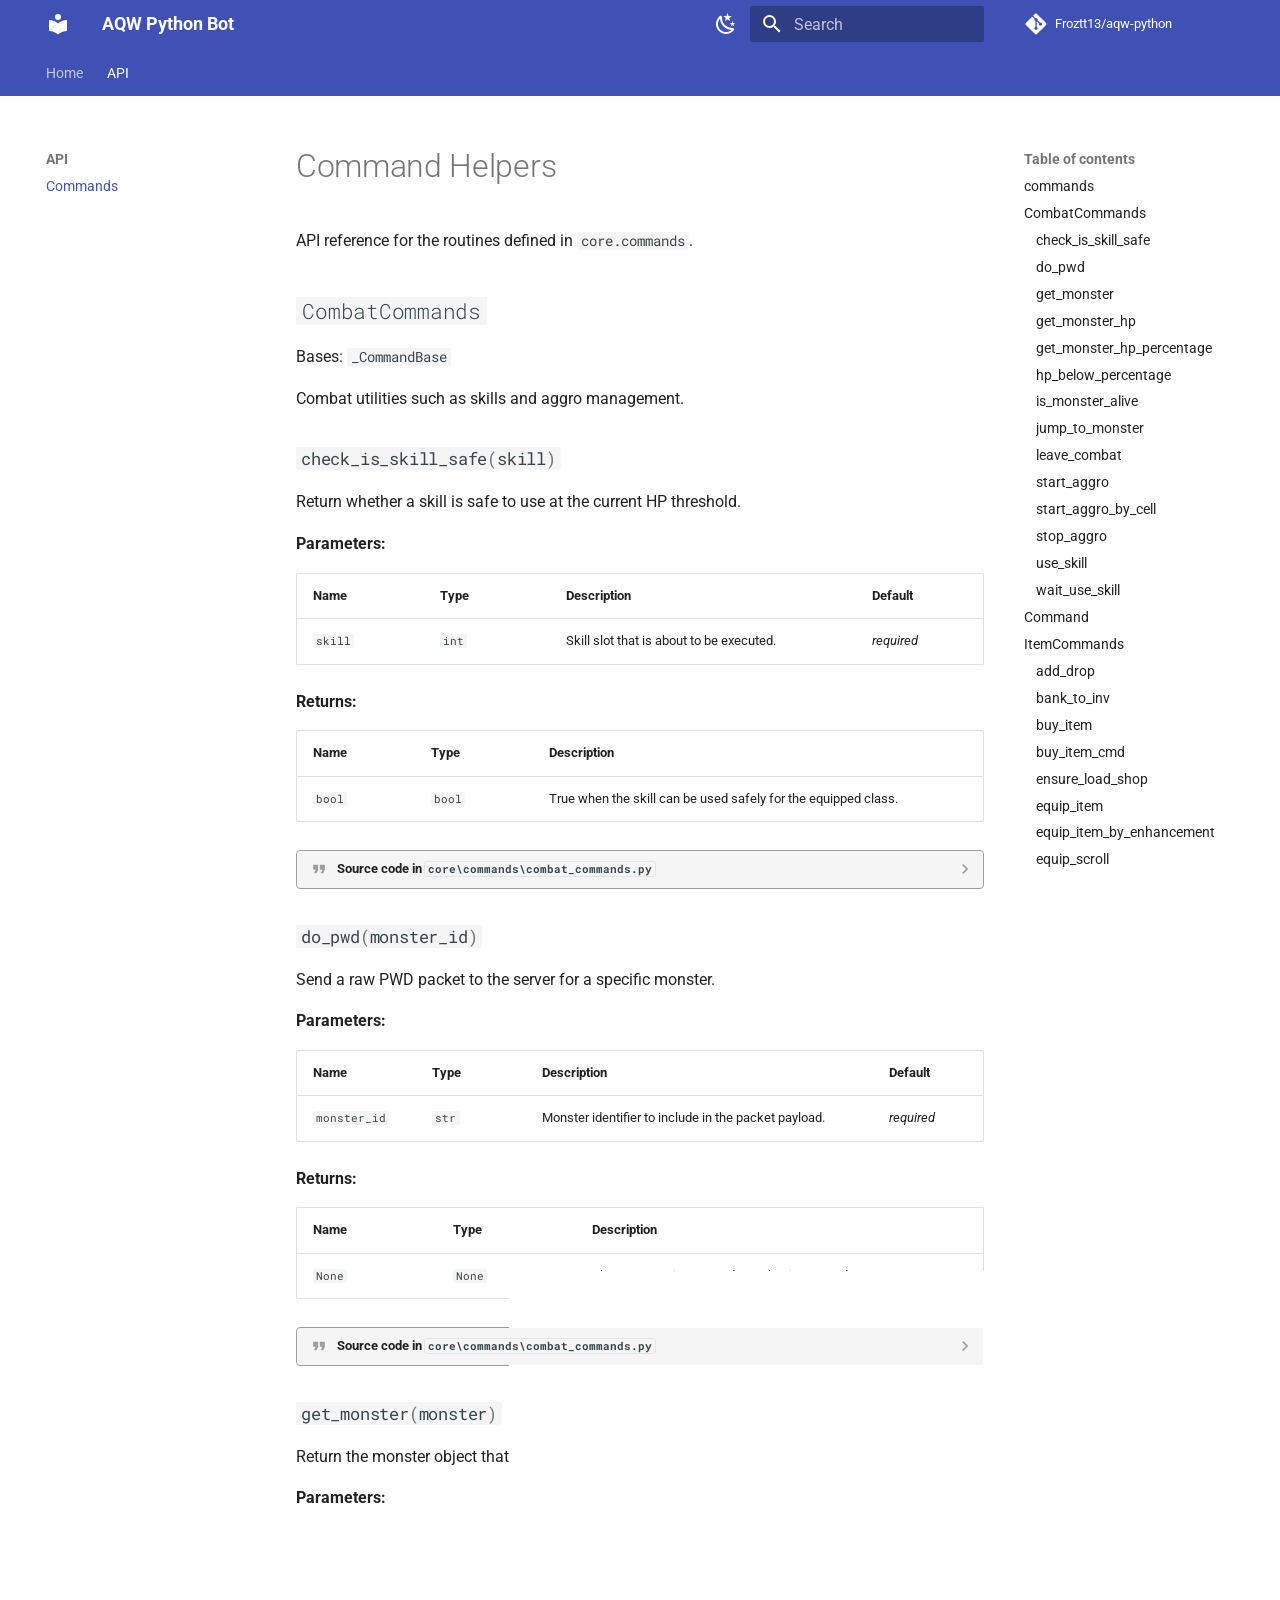
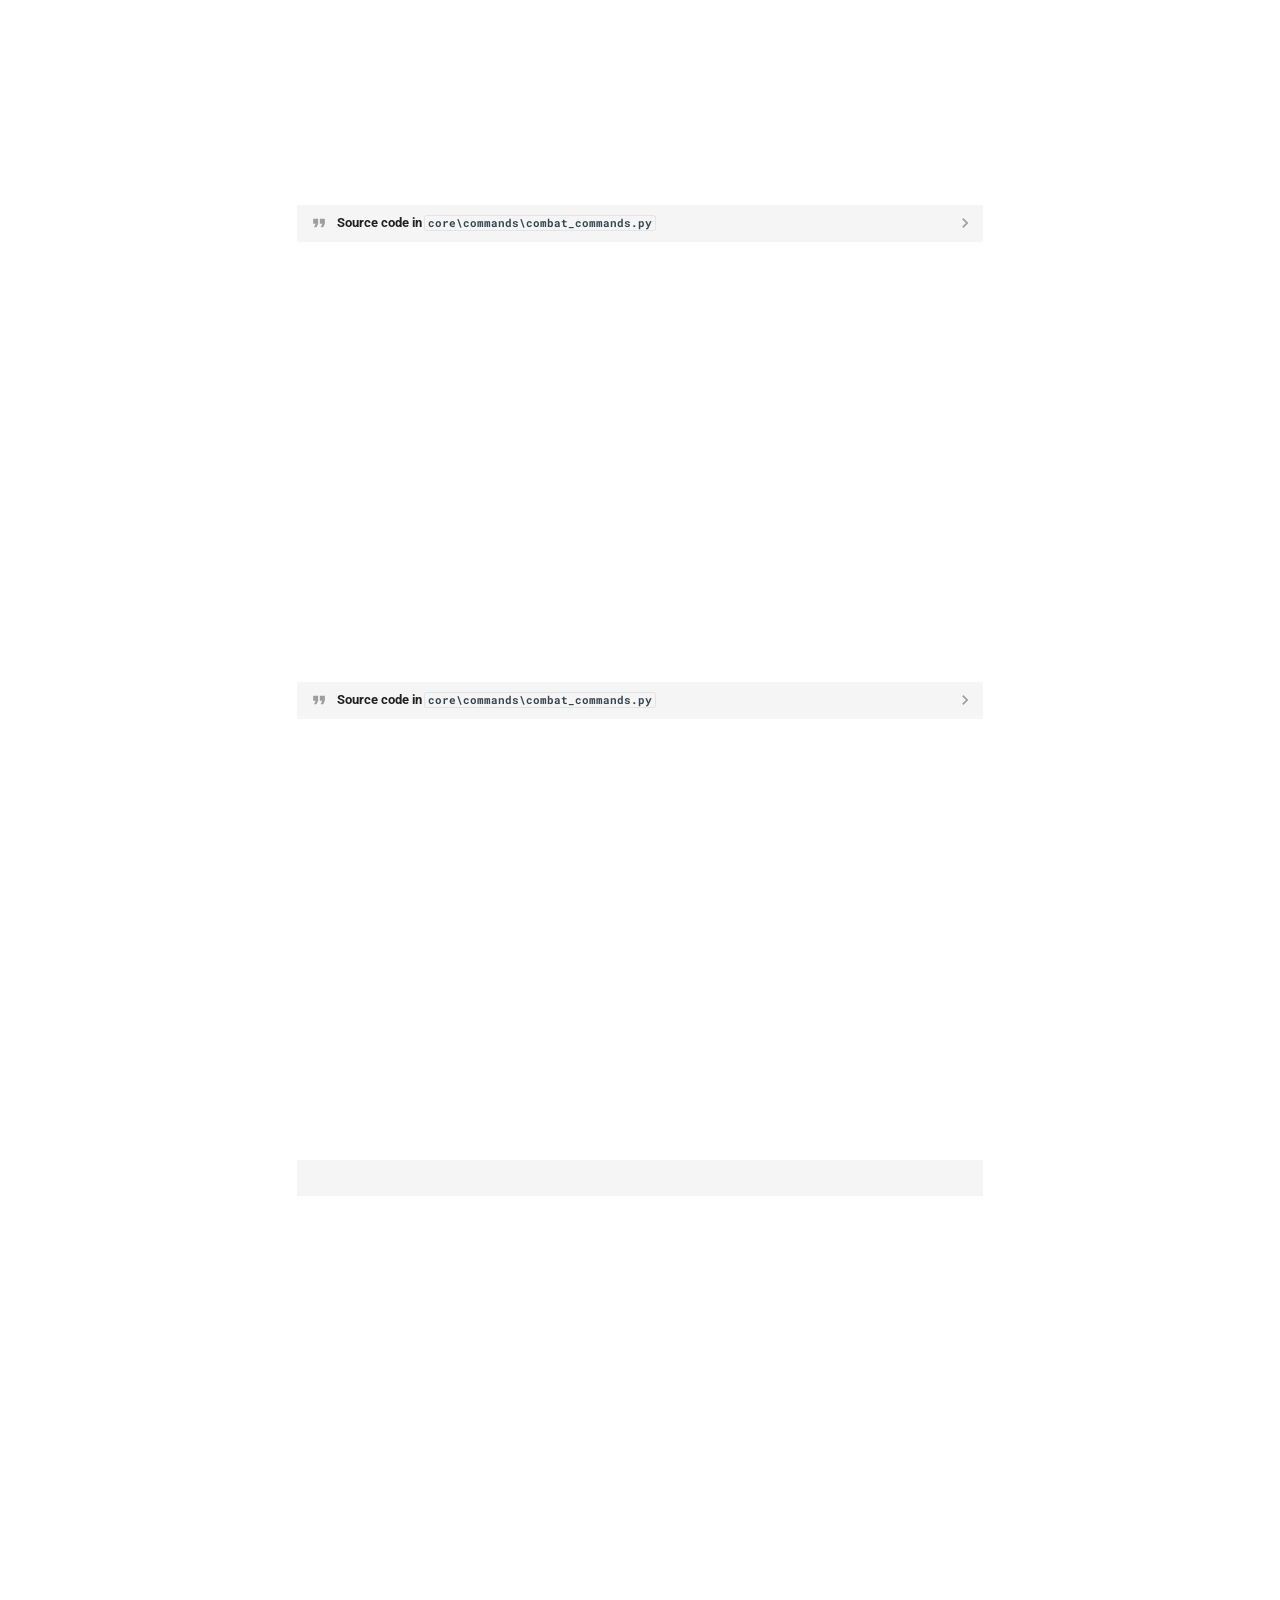
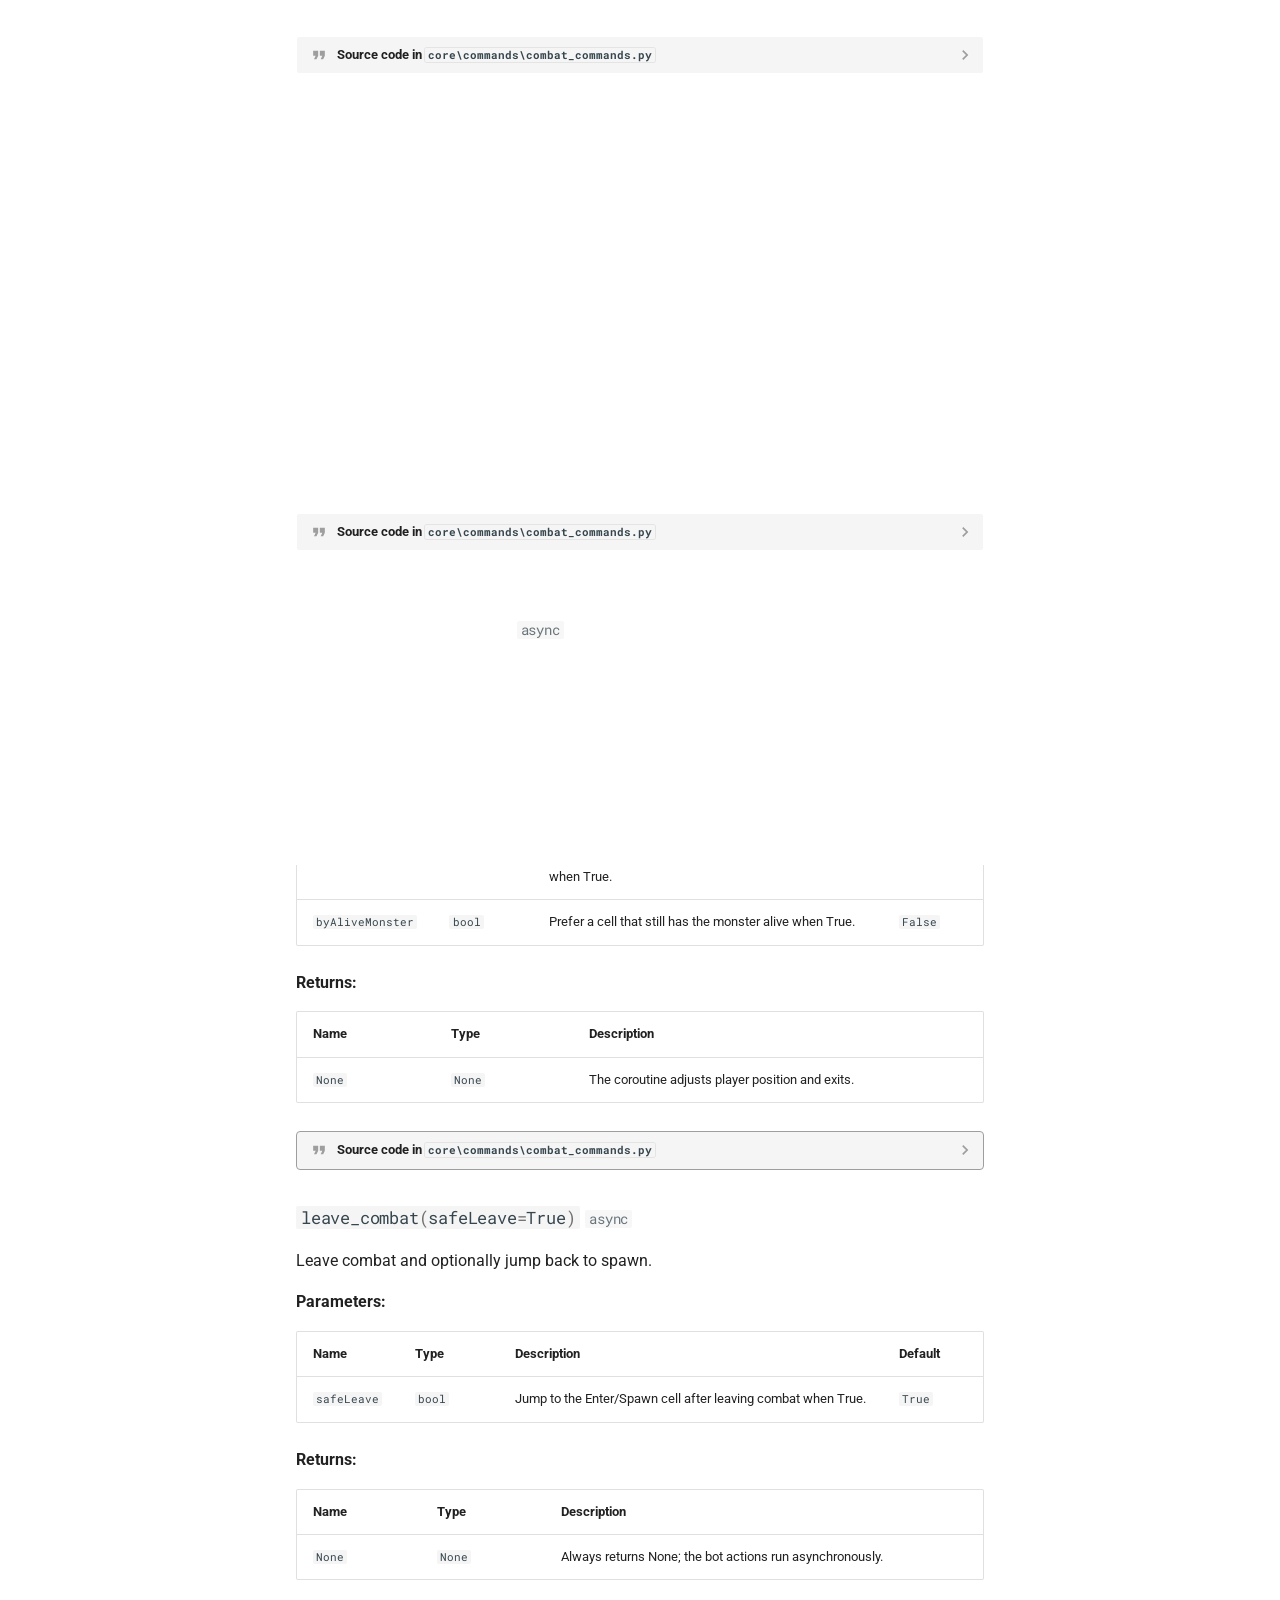
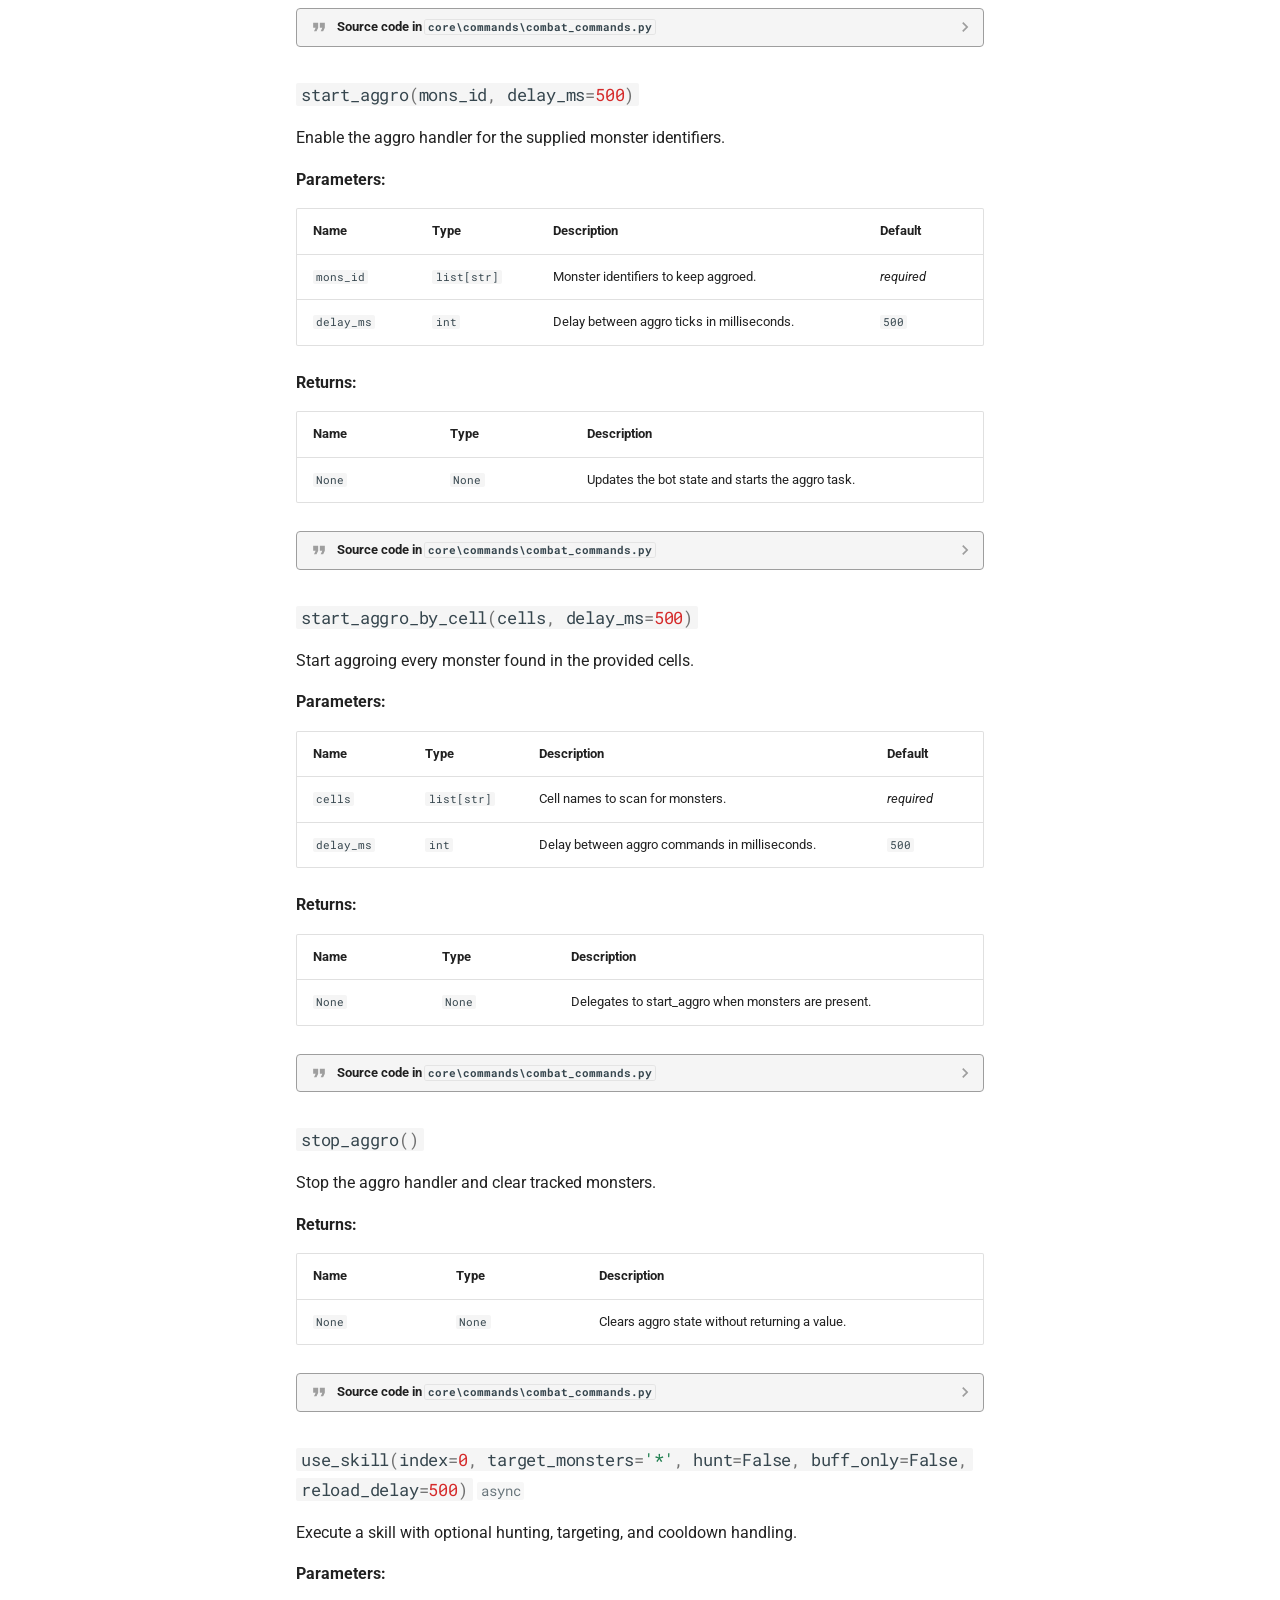
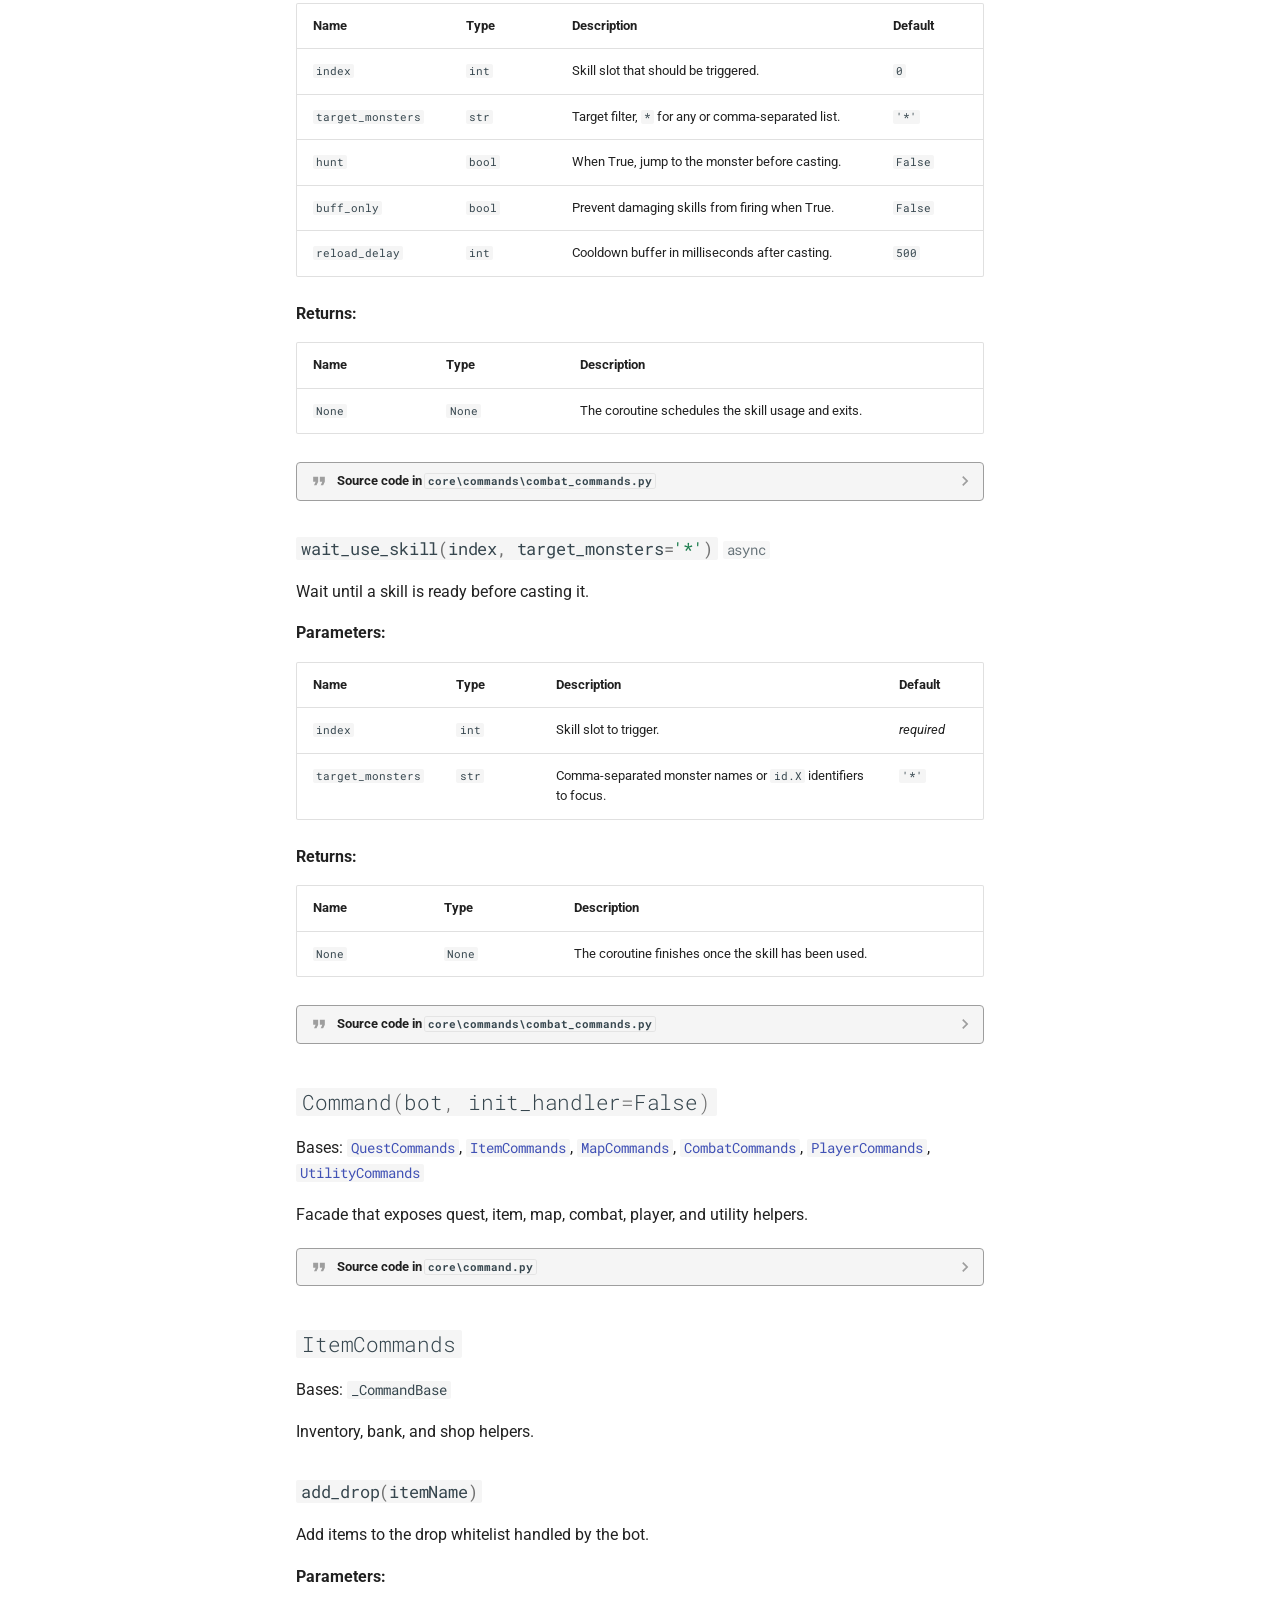
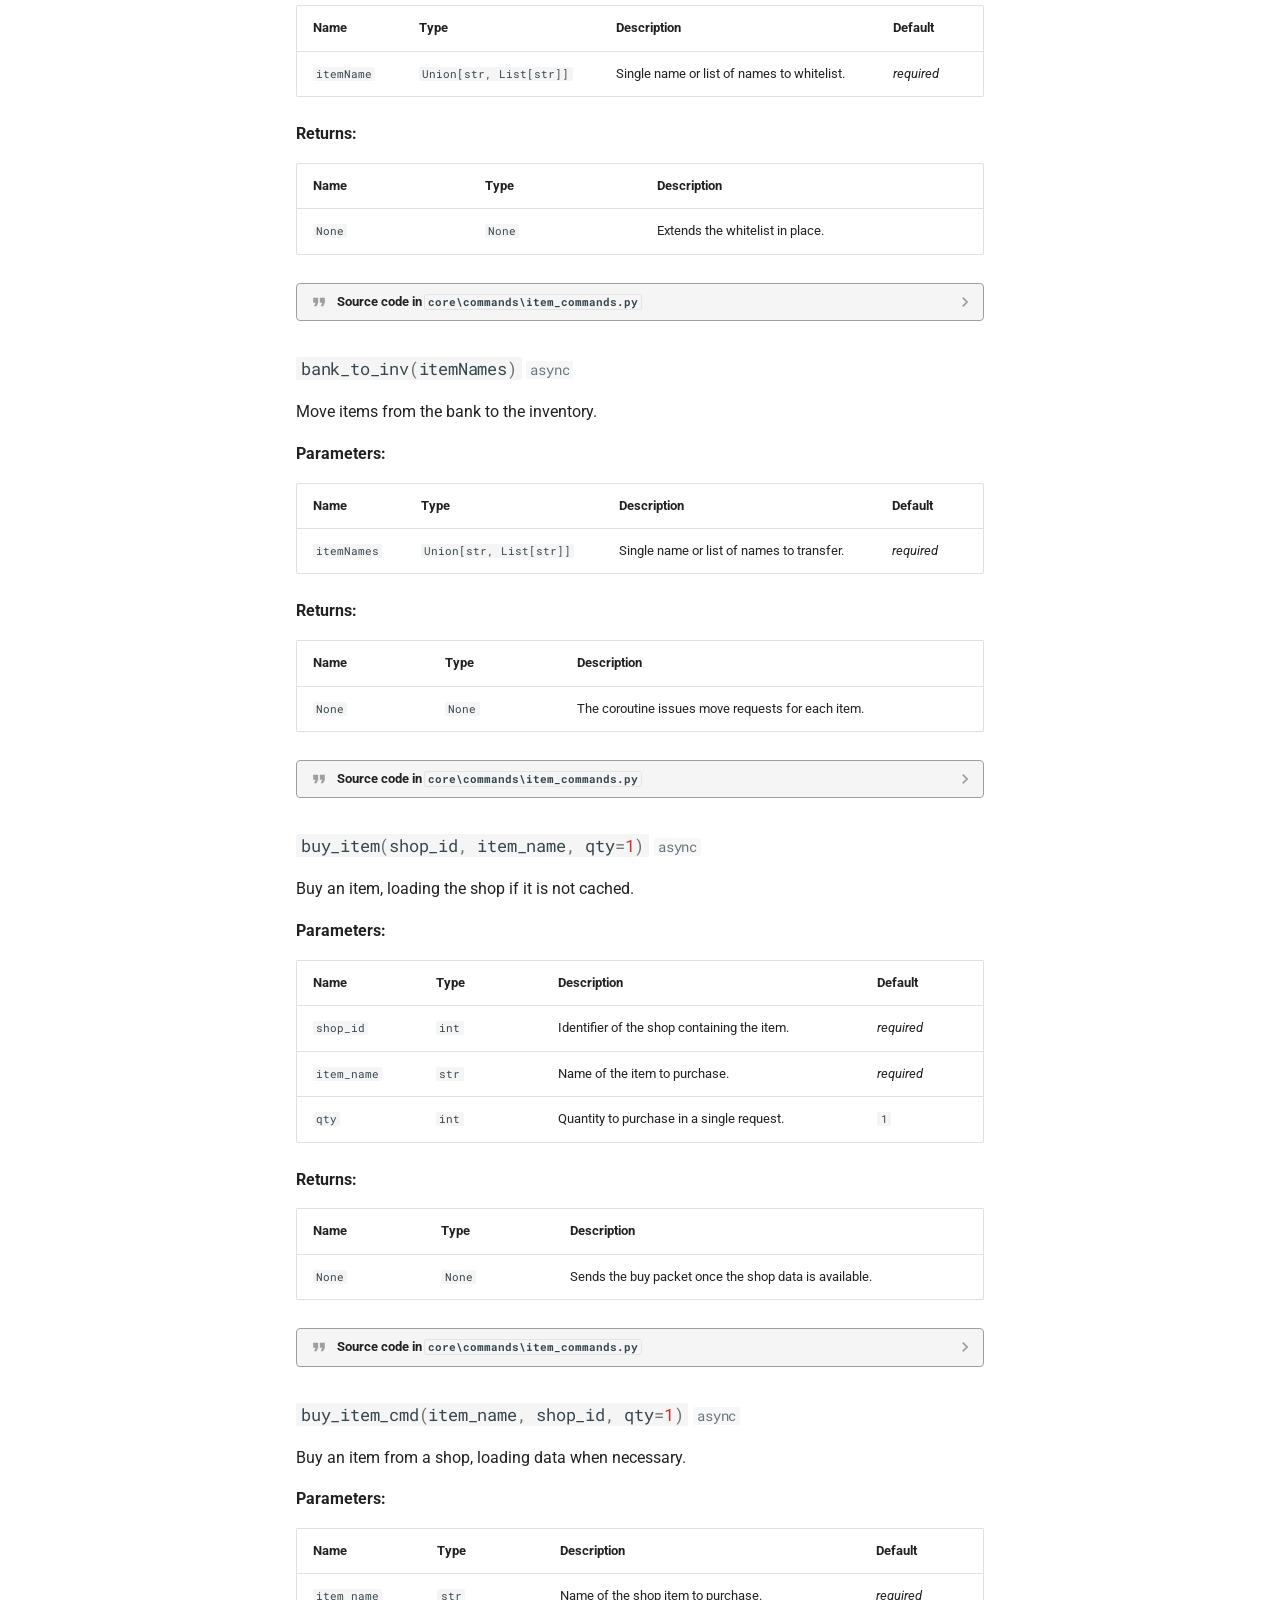
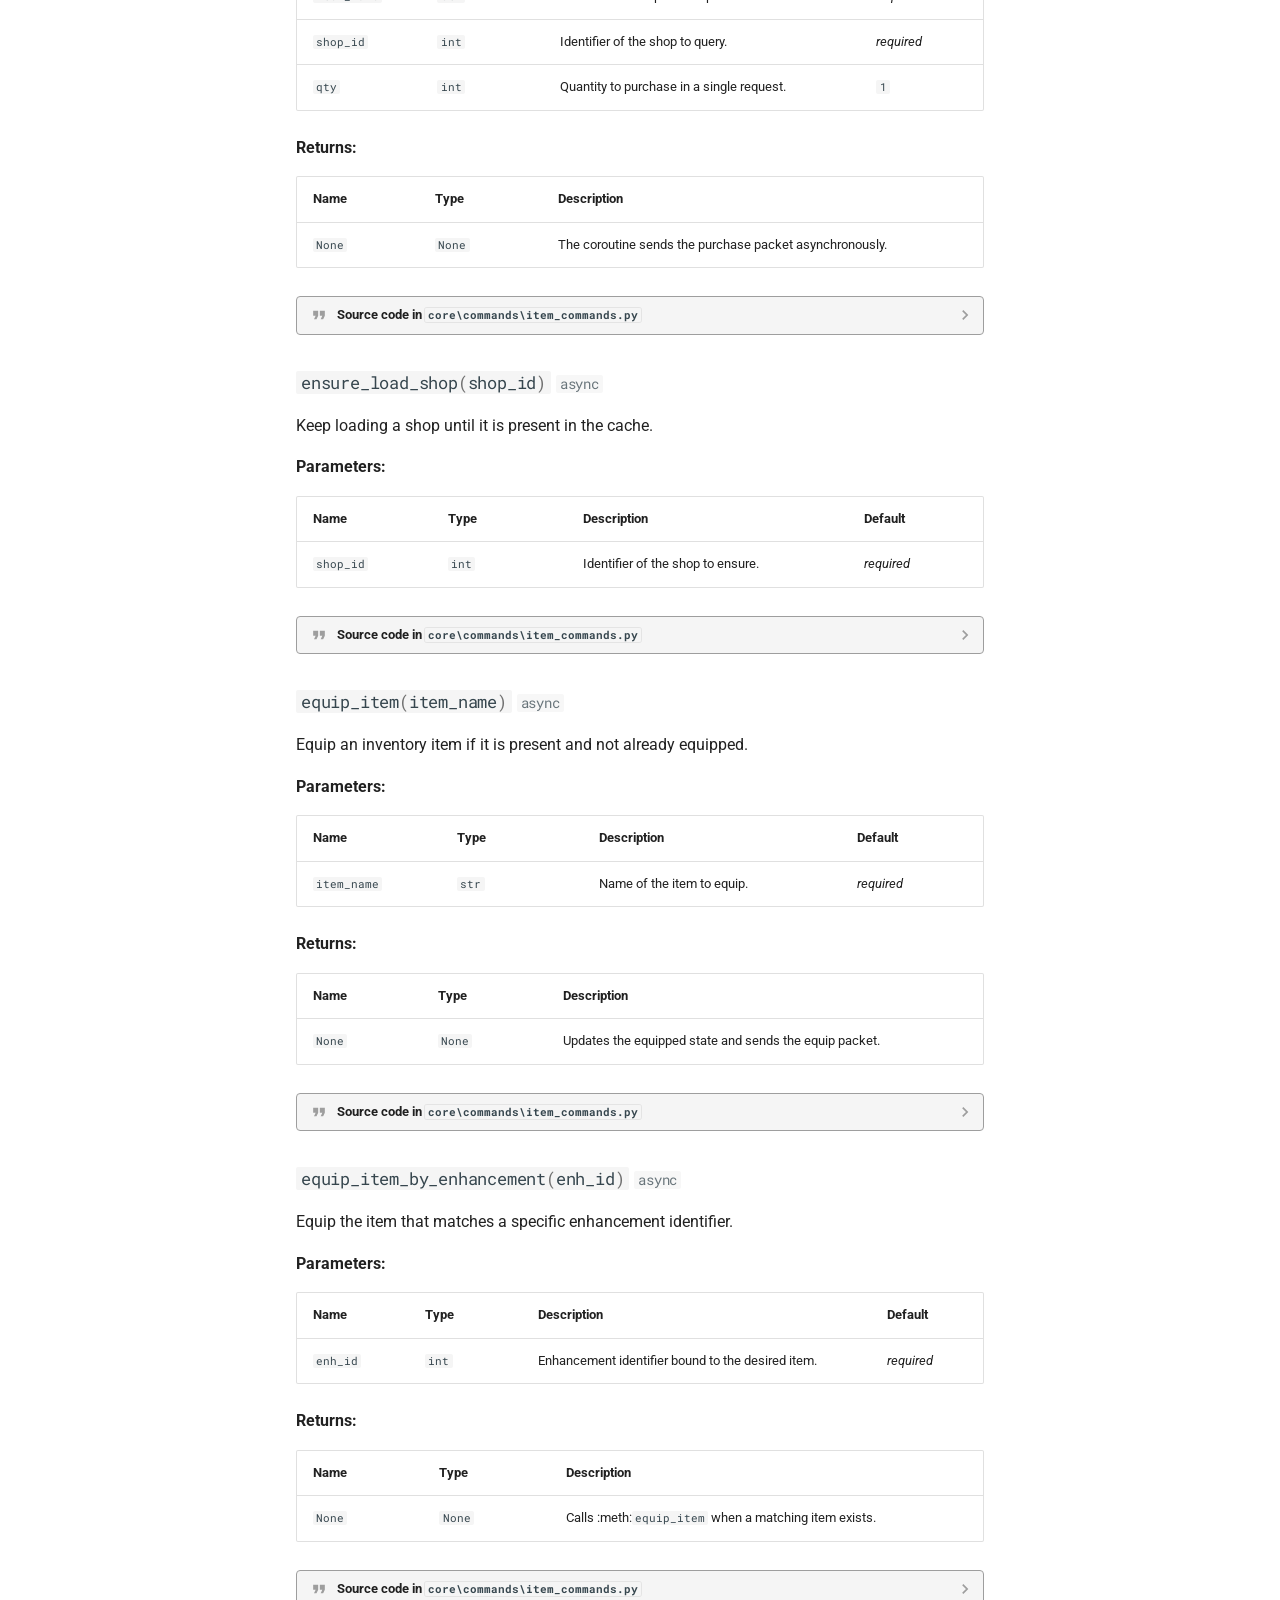
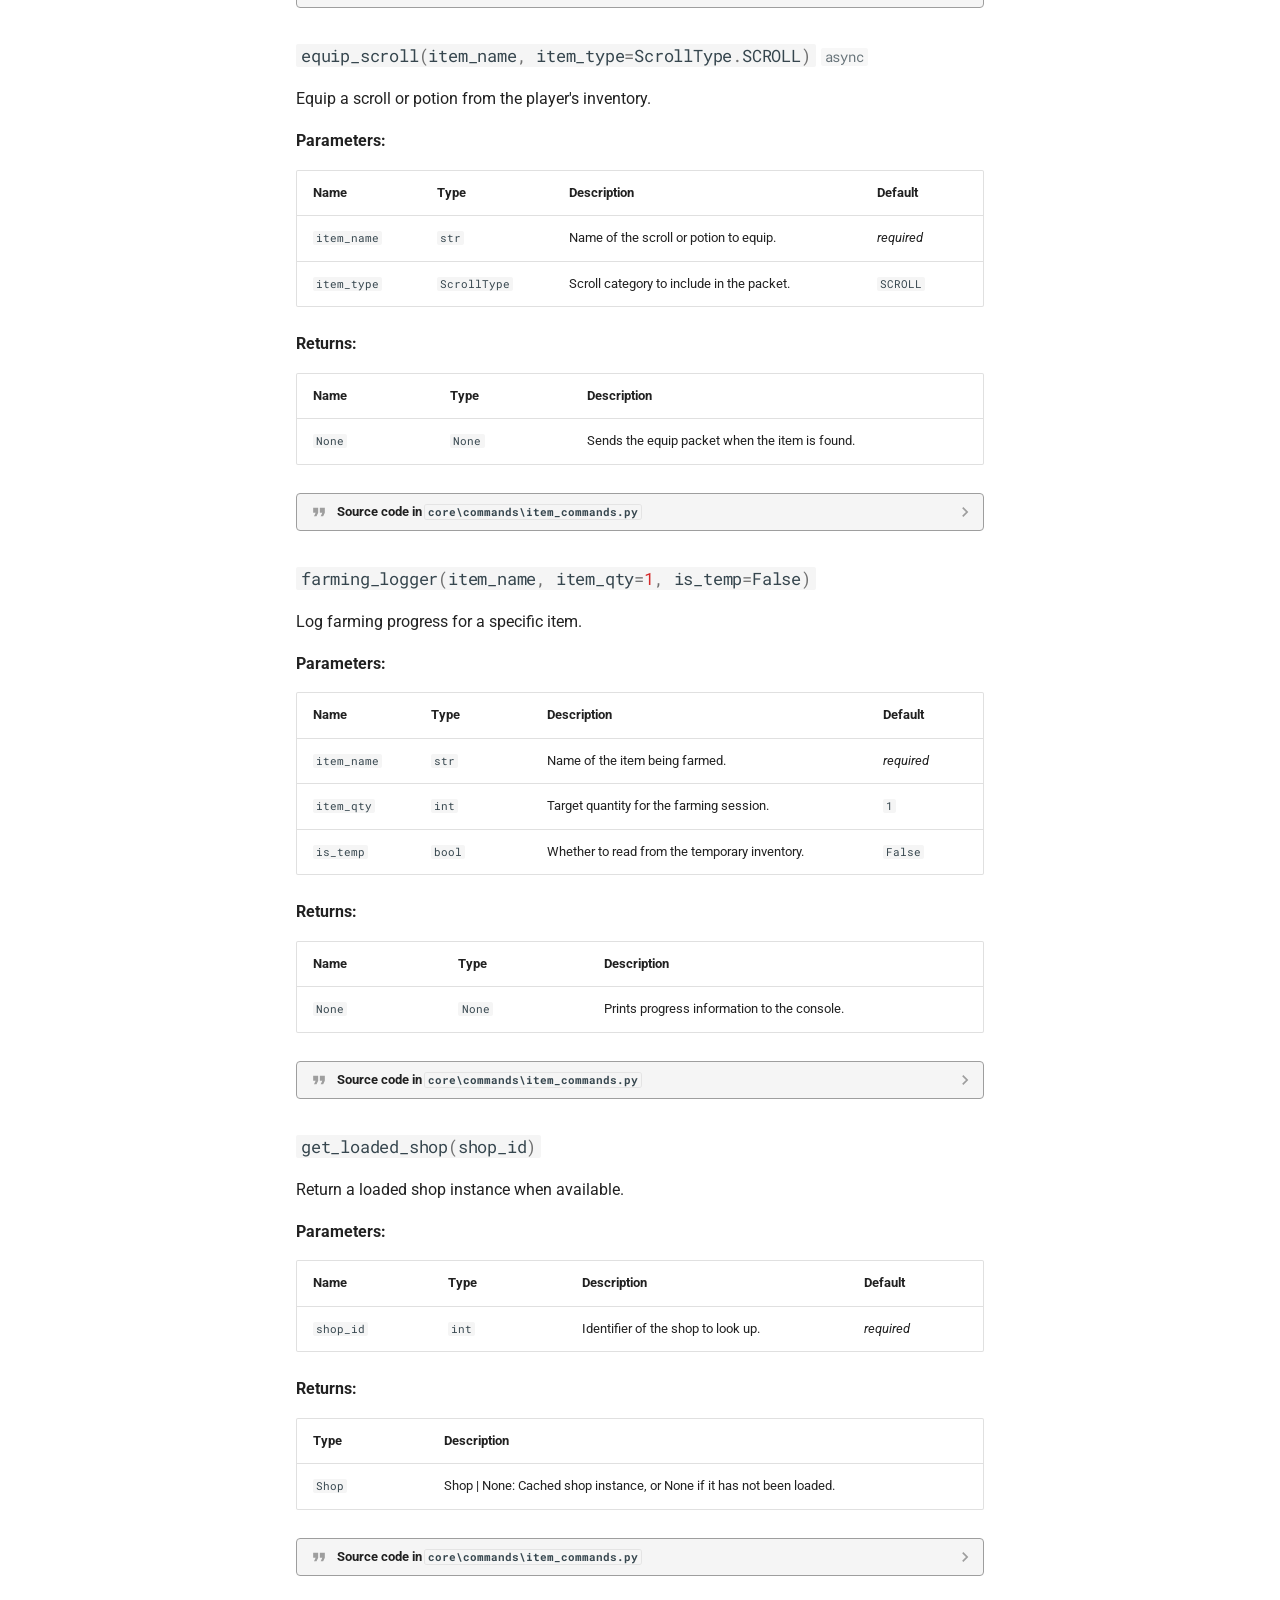
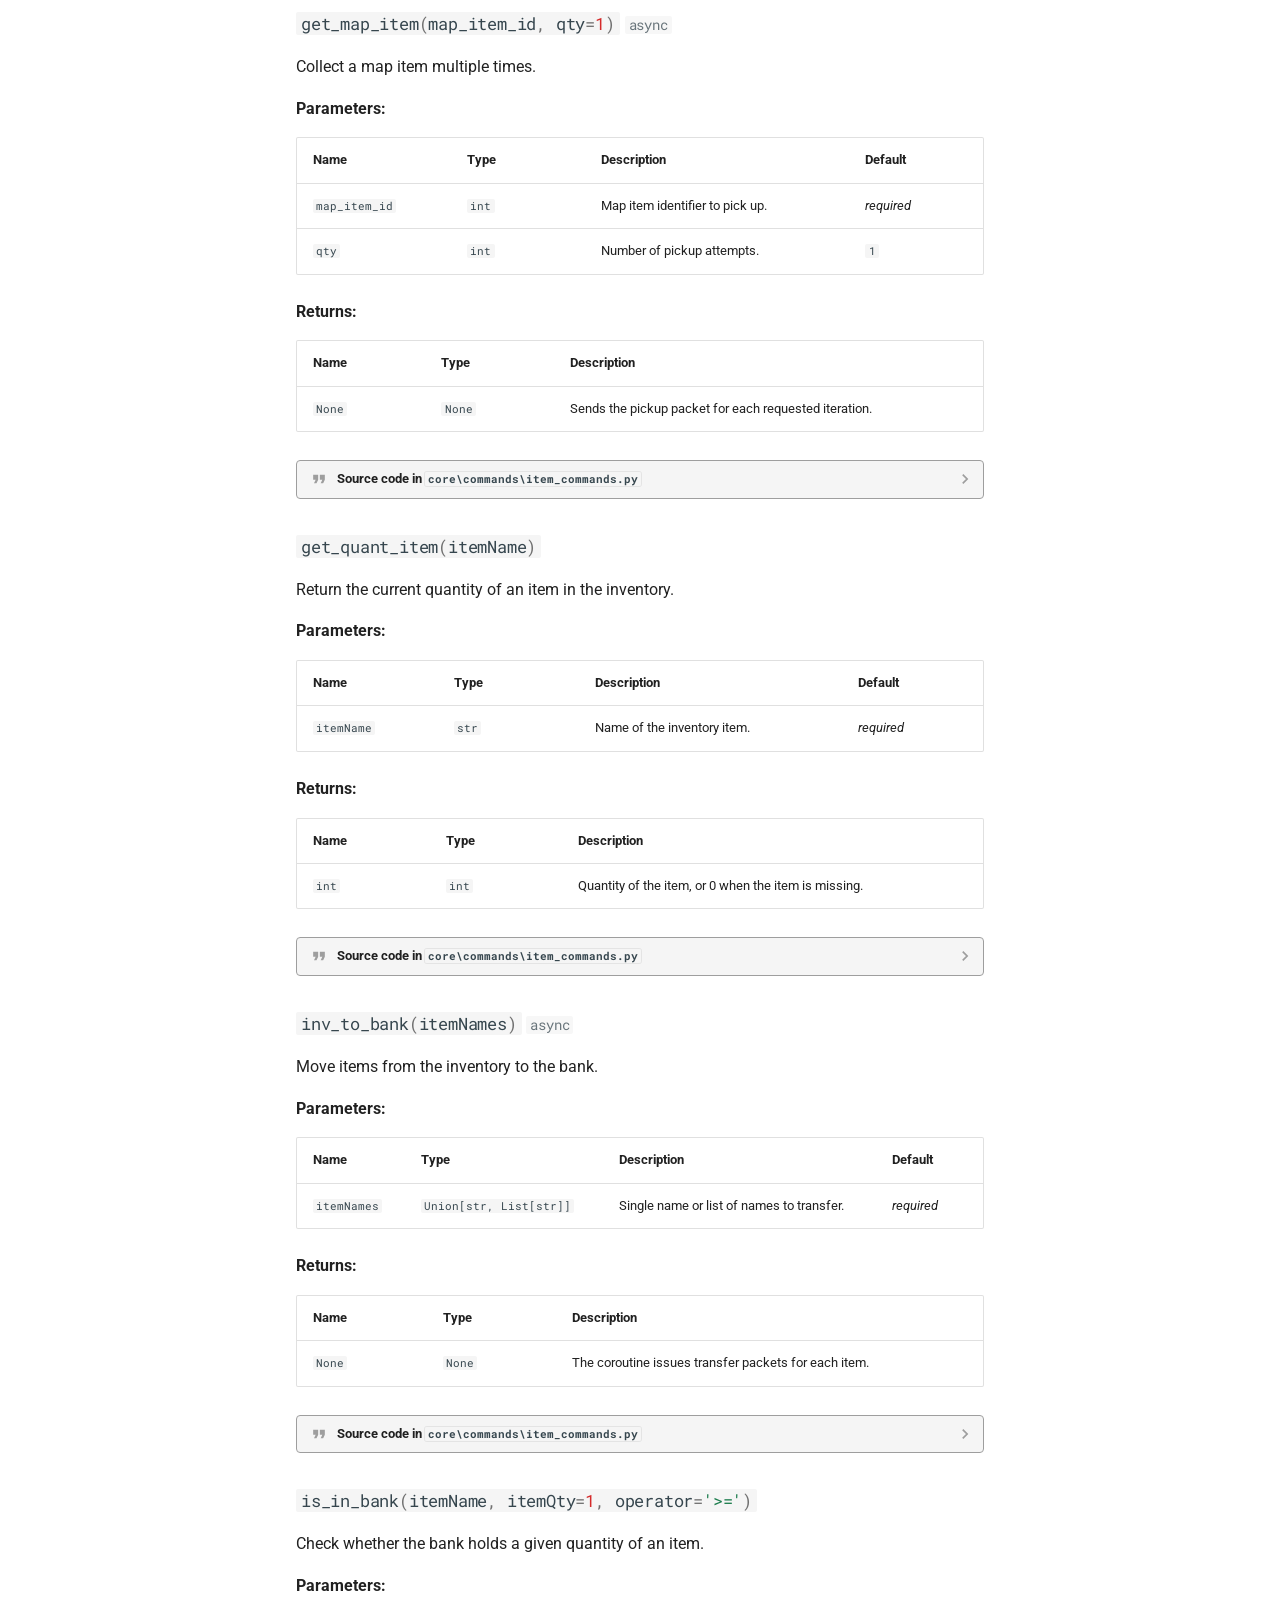
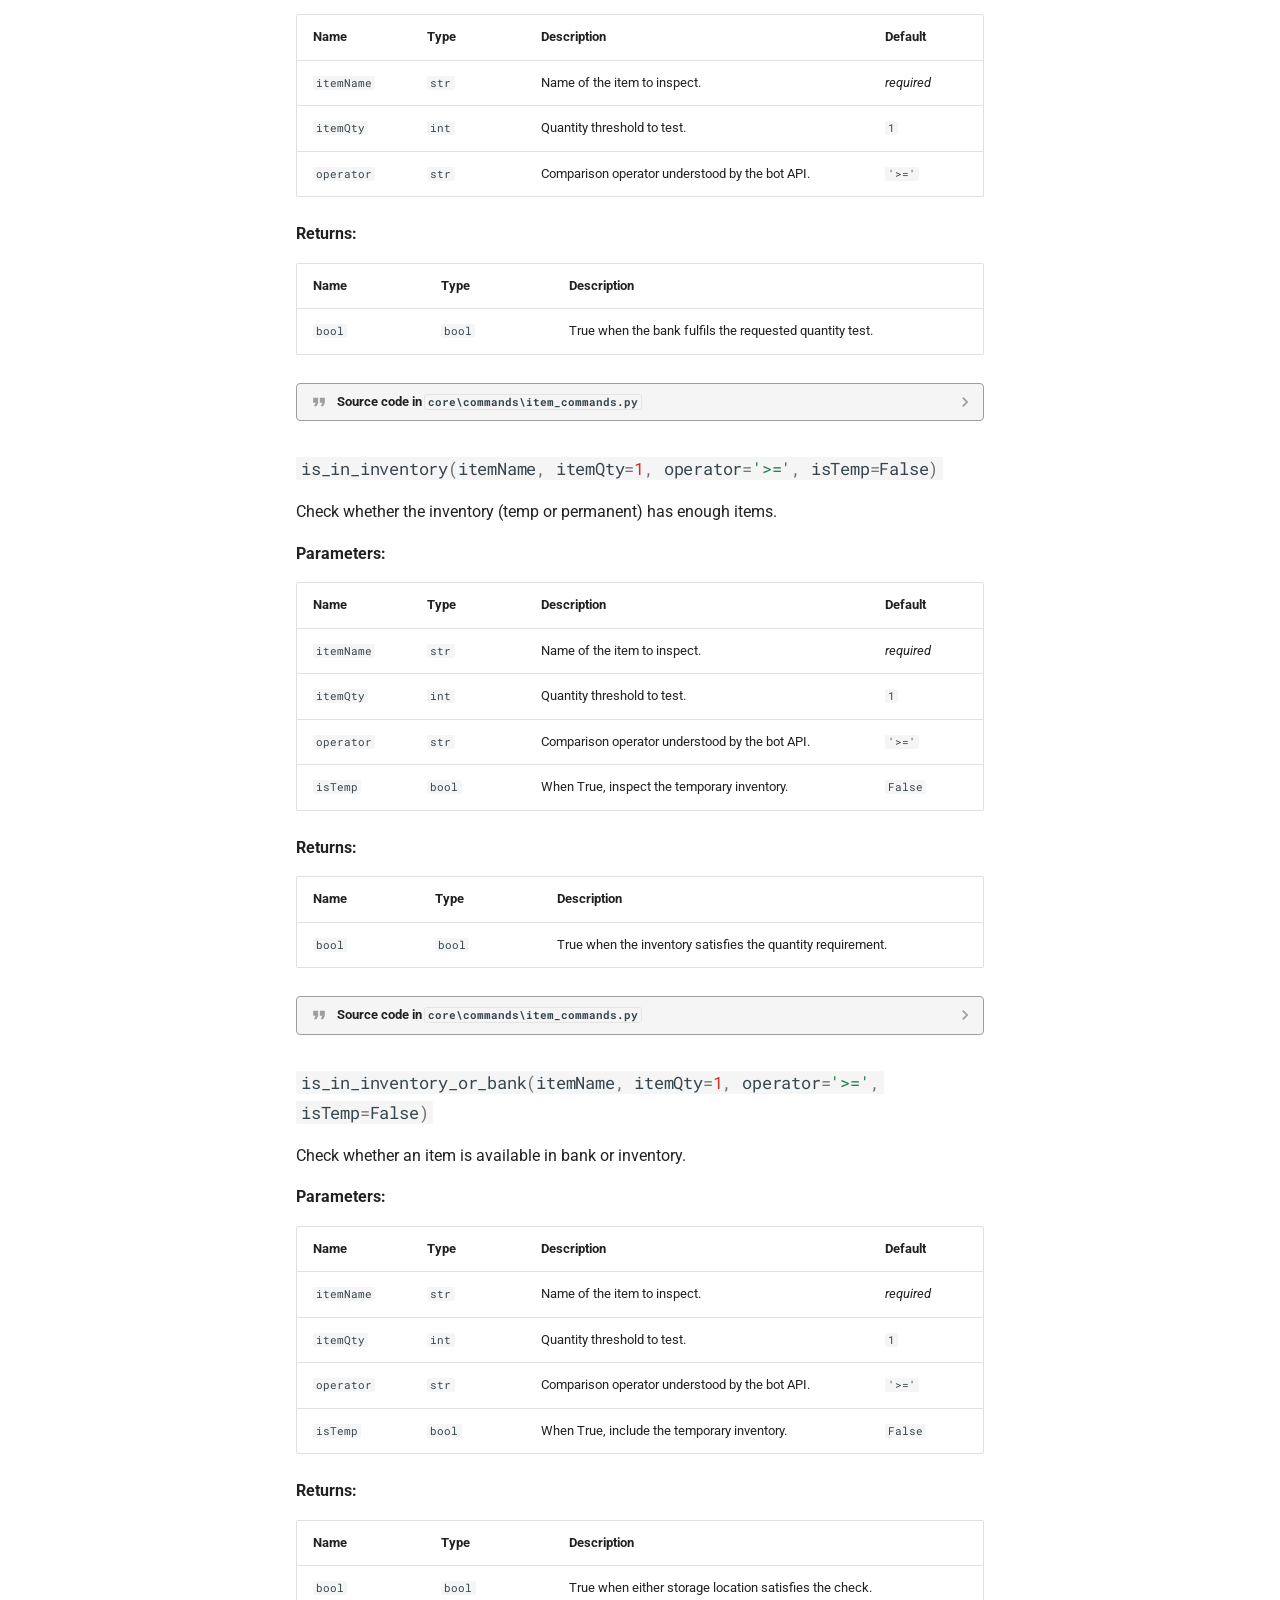
==== api/commands/index.html @ a76950b4 "Deployed 57d70bc with MkDocs version: 1.6.1" ====
<!doctype html>
<html lang="en" class="no-js">
  <head>
    
      <meta charset="utf-8">
      <meta name="viewport" content="width=device-width,initial-scale=1">
      
        <meta name="description" content="Documentation for the AQW automation toolkit.">
      
      
      
        <link rel="canonical" href="https://example.com/api/commands/">
      
      
        <link rel="prev" href="../..">
      
      
      
      <link rel="icon" href="../../assets/images/favicon.png">
      <meta name="generator" content="mkdocs-1.6.1, mkdocs-material-9.6.20">
    
    
      
        <title>Commands - AQW Python Bot</title>
      
    
    
      <link rel="stylesheet" href="../../assets/stylesheets/main.e53b48f4.min.css">
      
        
        <link rel="stylesheet" href="../../assets/stylesheets/palette.06af60db.min.css">
      
      


    
    
      
    
    
      
        
        
        <link rel="preconnect" href="https://fonts.gstatic.com" crossorigin>
        <link rel="stylesheet" href="https://fonts.googleapis.com/css?family=Roboto:300,300i,400,400i,700,700i%7CRoboto+Mono:400,400i,700,700i&display=fallback">
        <style>:root{--md-text-font:"Roboto";--md-code-font:"Roboto Mono"}</style>
      
    
    
      <link rel="stylesheet" href="../../assets/_mkdocstrings.css">
    
    <script>__md_scope=new URL("../..",location),__md_hash=e=>[...e].reduce(((e,_)=>(e<<5)-e+_.charCodeAt(0)),0),__md_get=(e,_=localStorage,t=__md_scope)=>JSON.parse(_.getItem(t.pathname+"."+e)),__md_set=(e,_,t=localStorage,a=__md_scope)=>{try{t.setItem(a.pathname+"."+e,JSON.stringify(_))}catch(e){}}</script>
    
      

    
    
    
  </head>
  
  
    
    
      
    
    
    
    
    <body dir="ltr" data-md-color-scheme="default" data-md-color-primary="indigo" data-md-color-accent="amber">
  
    
    <input class="md-toggle" data-md-toggle="drawer" type="checkbox" id="__drawer" autocomplete="off">
    <input class="md-toggle" data-md-toggle="search" type="checkbox" id="__search" autocomplete="off">
    <label class="md-overlay" for="__drawer"></label>
    <div data-md-component="skip">
      
        
        <a href="#command-helpers" class="md-skip">
          Skip to content
        </a>
      
    </div>
    <div data-md-component="announce">
      
    </div>
    
    
      

<header class="md-header" data-md-component="header">
  <nav class="md-header__inner md-grid" aria-label="Header">
    <a href="../.." title="AQW Python Bot" class="md-header__button md-logo" aria-label="AQW Python Bot" data-md-component="logo">
      
  
  <svg xmlns="http://www.w3.org/2000/svg" viewBox="0 0 24 24"><path d="M12 8a3 3 0 0 0 3-3 3 3 0 0 0-3-3 3 3 0 0 0-3 3 3 3 0 0 0 3 3m0 3.54C9.64 9.35 6.5 8 3 8v11c3.5 0 6.64 1.35 9 3.54 2.36-2.19 5.5-3.54 9-3.54V8c-3.5 0-6.64 1.35-9 3.54"/></svg>

    </a>
    <label class="md-header__button md-icon" for="__drawer">
      
      <svg xmlns="http://www.w3.org/2000/svg" viewBox="0 0 24 24"><path d="M3 6h18v2H3zm0 5h18v2H3zm0 5h18v2H3z"/></svg>
    </label>
    <div class="md-header__title" data-md-component="header-title">
      <div class="md-header__ellipsis">
        <div class="md-header__topic">
          <span class="md-ellipsis">
            AQW Python Bot
          </span>
        </div>
        <div class="md-header__topic" data-md-component="header-topic">
          <span class="md-ellipsis">
            
              Commands
            
          </span>
        </div>
      </div>
    </div>
    
      
        <form class="md-header__option" data-md-component="palette">
  
    
    
    
    <input class="md-option" data-md-color-media="" data-md-color-scheme="default" data-md-color-primary="indigo" data-md-color-accent="amber"  aria-label="Switch to dark mode"  type="radio" name="__palette" id="__palette_0">
    
      <label class="md-header__button md-icon" title="Switch to dark mode" for="__palette_1" hidden>
        <svg xmlns="http://www.w3.org/2000/svg" viewBox="0 0 24 24"><path d="m17.75 4.09-2.53 1.94.91 3.06-2.63-1.81-2.63 1.81.91-3.06-2.53-1.94L12.44 4l1.06-3 1.06 3zm3.5 6.91-1.64 1.25.59 1.98-1.7-1.17-1.7 1.17.59-1.98L15.75 11l2.06-.05L18.5 9l.69 1.95zm-2.28 4.95c.83-.08 1.72 1.1 1.19 1.85-.32.45-.66.87-1.08 1.27C15.17 23 8.84 23 4.94 19.07c-3.91-3.9-3.91-10.24 0-14.14.4-.4.82-.76 1.27-1.08.75-.53 1.93.36 1.85 1.19-.27 2.86.69 5.83 2.89 8.02a9.96 9.96 0 0 0 8.02 2.89m-1.64 2.02a12.08 12.08 0 0 1-7.8-3.47c-2.17-2.19-3.33-5-3.49-7.82-2.81 3.14-2.7 7.96.31 10.98 3.02 3.01 7.84 3.12 10.98.31"/></svg>
      </label>
    
  
    
    
    
    <input class="md-option" data-md-color-media="" data-md-color-scheme="slate" data-md-color-primary="indigo" data-md-color-accent="amber"  aria-label="Switch to light mode"  type="radio" name="__palette" id="__palette_1">
    
      <label class="md-header__button md-icon" title="Switch to light mode" for="__palette_0" hidden>
        <svg xmlns="http://www.w3.org/2000/svg" viewBox="0 0 24 24"><path d="M12 7a5 5 0 0 1 5 5 5 5 0 0 1-5 5 5 5 0 0 1-5-5 5 5 0 0 1 5-5m0 2a3 3 0 0 0-3 3 3 3 0 0 0 3 3 3 3 0 0 0 3-3 3 3 0 0 0-3-3m0-7 2.39 3.42C13.65 5.15 12.84 5 12 5s-1.65.15-2.39.42zM3.34 7l4.16-.35A7.2 7.2 0 0 0 5.94 8.5c-.44.74-.69 1.5-.83 2.29zm.02 10 1.76-3.77a7.131 7.131 0 0 0 2.38 4.14zM20.65 7l-1.77 3.79a7.02 7.02 0 0 0-2.38-4.15zm-.01 10-4.14.36c.59-.51 1.12-1.14 1.54-1.86.42-.73.69-1.5.83-2.29zM12 22l-2.41-3.44c.74.27 1.55.44 2.41.44.82 0 1.63-.17 2.37-.44z"/></svg>
      </label>
    
  
</form>
      
    
    
      <script>var palette=__md_get("__palette");if(palette&&palette.color){if("(prefers-color-scheme)"===palette.color.media){var media=matchMedia("(prefers-color-scheme: light)"),input=document.querySelector(media.matches?"[data-md-color-media='(prefers-color-scheme: light)']":"[data-md-color-media='(prefers-color-scheme: dark)']");palette.color.media=input.getAttribute("data-md-color-media"),palette.color.scheme=input.getAttribute("data-md-color-scheme"),palette.color.primary=input.getAttribute("data-md-color-primary"),palette.color.accent=input.getAttribute("data-md-color-accent")}for(var[key,value]of Object.entries(palette.color))document.body.setAttribute("data-md-color-"+key,value)}</script>
    
    
    
      
      
        <label class="md-header__button md-icon" for="__search">
          
          <svg xmlns="http://www.w3.org/2000/svg" viewBox="0 0 24 24"><path d="M9.5 3A6.5 6.5 0 0 1 16 9.5c0 1.61-.59 3.09-1.56 4.23l.27.27h.79l5 5-1.5 1.5-5-5v-.79l-.27-.27A6.52 6.52 0 0 1 9.5 16 6.5 6.5 0 0 1 3 9.5 6.5 6.5 0 0 1 9.5 3m0 2C7 5 5 7 5 9.5S7 14 9.5 14 14 12 14 9.5 12 5 9.5 5"/></svg>
        </label>
        <div class="md-search" data-md-component="search" role="dialog">
  <label class="md-search__overlay" for="__search"></label>
  <div class="md-search__inner" role="search">
    <form class="md-search__form" name="search">
      <input type="text" class="md-search__input" name="query" aria-label="Search" placeholder="Search" autocapitalize="off" autocorrect="off" autocomplete="off" spellcheck="false" data-md-component="search-query" required>
      <label class="md-search__icon md-icon" for="__search">
        
        <svg xmlns="http://www.w3.org/2000/svg" viewBox="0 0 24 24"><path d="M9.5 3A6.5 6.5 0 0 1 16 9.5c0 1.61-.59 3.09-1.56 4.23l.27.27h.79l5 5-1.5 1.5-5-5v-.79l-.27-.27A6.52 6.52 0 0 1 9.5 16 6.5 6.5 0 0 1 3 9.5 6.5 6.5 0 0 1 9.5 3m0 2C7 5 5 7 5 9.5S7 14 9.5 14 14 12 14 9.5 12 5 9.5 5"/></svg>
        
        <svg xmlns="http://www.w3.org/2000/svg" viewBox="0 0 24 24"><path d="M20 11v2H8l5.5 5.5-1.42 1.42L4.16 12l7.92-7.92L13.5 5.5 8 11z"/></svg>
      </label>
      <nav class="md-search__options" aria-label="Search">
        
        <button type="reset" class="md-search__icon md-icon" title="Clear" aria-label="Clear" tabindex="-1">
          
          <svg xmlns="http://www.w3.org/2000/svg" viewBox="0 0 24 24"><path d="M19 6.41 17.59 5 12 10.59 6.41 5 5 6.41 10.59 12 5 17.59 6.41 19 12 13.41 17.59 19 19 17.59 13.41 12z"/></svg>
        </button>
      </nav>
      
    </form>
    <div class="md-search__output">
      <div class="md-search__scrollwrap" tabindex="0" data-md-scrollfix>
        <div class="md-search-result" data-md-component="search-result">
          <div class="md-search-result__meta">
            Initializing search
          </div>
          <ol class="md-search-result__list" role="presentation"></ol>
        </div>
      </div>
    </div>
  </div>
</div>
      
    
    
      <div class="md-header__source">
        <a href="https://github.com/Froztt13/aqw-python" title="Go to repository" class="md-source" data-md-component="source">
  <div class="md-source__icon md-icon">
    
    <svg xmlns="http://www.w3.org/2000/svg" viewBox="0 0 448 512"><!--! Font Awesome Free 7.0.0 by @fontawesome - https://fontawesome.com License - https://fontawesome.com/license/free (Icons: CC BY 4.0, Fonts: SIL OFL 1.1, Code: MIT License) Copyright 2025 Fonticons, Inc.--><path d="M439.6 236.1 244 40.5c-5.4-5.5-12.8-8.5-20.4-8.5s-15 3-20.4 8.4L162.5 81l51.5 51.5c27.1-9.1 52.7 16.8 43.4 43.7l49.7 49.7c34.2-11.8 61.2 31 35.5 56.7-26.5 26.5-70.2-2.9-56-37.3L240.3 199v121.9c25.3 12.5 22.3 41.8 9.1 55-6.4 6.4-15.2 10.1-24.3 10.1s-17.8-3.6-24.3-10.1c-17.6-17.6-11.1-46.9 11.2-56v-123c-20.8-8.5-24.6-30.7-18.6-45L142.6 101 8.5 235.1C3 240.6 0 247.9 0 255.5s3 15 8.5 20.4l195.6 195.7c5.4 5.4 12.7 8.4 20.4 8.4s15-3 20.4-8.4l194.7-194.7c5.4-5.4 8.4-12.8 8.4-20.4s-3-15-8.4-20.4"/></svg>
  </div>
  <div class="md-source__repository">
    Froztt13/aqw-python
  </div>
</a>
      </div>
    
  </nav>
  
</header>
    
    <div class="md-container" data-md-component="container">
      
      
        
          
            
<nav class="md-tabs" aria-label="Tabs" data-md-component="tabs">
  <div class="md-grid">
    <ul class="md-tabs__list">
      
        
  
  
  
  
    <li class="md-tabs__item">
      <a href="../.." class="md-tabs__link">
        
  
  
    
  
  Home

      </a>
    </li>
  

      
        
  
  
  
    
  
  
    
    
      <li class="md-tabs__item md-tabs__item--active">
        <a href="./" class="md-tabs__link">
          
  
  
  API

        </a>
      </li>
    
  

      
    </ul>
  </div>
</nav>
          
        
      
      <main class="md-main" data-md-component="main">
        <div class="md-main__inner md-grid">
          
            
              
              <div class="md-sidebar md-sidebar--primary" data-md-component="sidebar" data-md-type="navigation" >
                <div class="md-sidebar__scrollwrap">
                  <div class="md-sidebar__inner">
                    


  


<nav class="md-nav md-nav--primary md-nav--lifted" aria-label="Navigation" data-md-level="0">
  <label class="md-nav__title" for="__drawer">
    <a href="../.." title="AQW Python Bot" class="md-nav__button md-logo" aria-label="AQW Python Bot" data-md-component="logo">
      
  
  <svg xmlns="http://www.w3.org/2000/svg" viewBox="0 0 24 24"><path d="M12 8a3 3 0 0 0 3-3 3 3 0 0 0-3-3 3 3 0 0 0-3 3 3 3 0 0 0 3 3m0 3.54C9.64 9.35 6.5 8 3 8v11c3.5 0 6.64 1.35 9 3.54 2.36-2.19 5.5-3.54 9-3.54V8c-3.5 0-6.64 1.35-9 3.54"/></svg>

    </a>
    AQW Python Bot
  </label>
  
    <div class="md-nav__source">
      <a href="https://github.com/Froztt13/aqw-python" title="Go to repository" class="md-source" data-md-component="source">
  <div class="md-source__icon md-icon">
    
    <svg xmlns="http://www.w3.org/2000/svg" viewBox="0 0 448 512"><!--! Font Awesome Free 7.0.0 by @fontawesome - https://fontawesome.com License - https://fontawesome.com/license/free (Icons: CC BY 4.0, Fonts: SIL OFL 1.1, Code: MIT License) Copyright 2025 Fonticons, Inc.--><path d="M439.6 236.1 244 40.5c-5.4-5.5-12.8-8.5-20.4-8.5s-15 3-20.4 8.4L162.5 81l51.5 51.5c27.1-9.1 52.7 16.8 43.4 43.7l49.7 49.7c34.2-11.8 61.2 31 35.5 56.7-26.5 26.5-70.2-2.9-56-37.3L240.3 199v121.9c25.3 12.5 22.3 41.8 9.1 55-6.4 6.4-15.2 10.1-24.3 10.1s-17.8-3.6-24.3-10.1c-17.6-17.6-11.1-46.9 11.2-56v-123c-20.8-8.5-24.6-30.7-18.6-45L142.6 101 8.5 235.1C3 240.6 0 247.9 0 255.5s3 15 8.5 20.4l195.6 195.7c5.4 5.4 12.7 8.4 20.4 8.4s15-3 20.4-8.4l194.7-194.7c5.4-5.4 8.4-12.8 8.4-20.4s-3-15-8.4-20.4"/></svg>
  </div>
  <div class="md-source__repository">
    Froztt13/aqw-python
  </div>
</a>
    </div>
  
  <ul class="md-nav__list" data-md-scrollfix>
    
      
      
  
  
  
  
    <li class="md-nav__item">
      <a href="../.." class="md-nav__link">
        
  
  
  <span class="md-ellipsis">
    Home
    
  </span>
  

      </a>
    </li>
  

    
      
      
  
  
    
  
  
  
    
    
    
    
      
        
        
      
      
    
    
    <li class="md-nav__item md-nav__item--active md-nav__item--section md-nav__item--nested">
      
        
        
        <input class="md-nav__toggle md-toggle " type="checkbox" id="__nav_2" checked>
        
          
          <label class="md-nav__link" for="__nav_2" id="__nav_2_label" tabindex="">
            
  
  
  <span class="md-ellipsis">
    API
    
  </span>
  

            <span class="md-nav__icon md-icon"></span>
          </label>
        
        <nav class="md-nav" data-md-level="1" aria-labelledby="__nav_2_label" aria-expanded="true">
          <label class="md-nav__title" for="__nav_2">
            <span class="md-nav__icon md-icon"></span>
            API
          </label>
          <ul class="md-nav__list" data-md-scrollfix>
            
              
                
  
  
    
  
  
  
    <li class="md-nav__item md-nav__item--active">
      
      <input class="md-nav__toggle md-toggle" type="checkbox" id="__toc">
      
      
        
      
      
        <label class="md-nav__link md-nav__link--active" for="__toc">
          
  
  
  <span class="md-ellipsis">
    Commands
    
  </span>
  

          <span class="md-nav__icon md-icon"></span>
        </label>
      
      <a href="./" class="md-nav__link md-nav__link--active">
        
  
  
  <span class="md-ellipsis">
    Commands
    
  </span>
  

      </a>
      
        

<nav class="md-nav md-nav--secondary" aria-label="Table of contents">
  
  
  
    
  
  
    <label class="md-nav__title" for="__toc">
      <span class="md-nav__icon md-icon"></span>
      Table of contents
    </label>
    <ul class="md-nav__list" data-md-component="toc" data-md-scrollfix>
      
        <li class="md-nav__item">
  <a href="#core.commands" class="md-nav__link">
    <span class="md-ellipsis">
      commands
    </span>
  </a>
  
</li>
      
        <li class="md-nav__item">
  <a href="#core.commands.CombatCommands" class="md-nav__link">
    <span class="md-ellipsis">
      CombatCommands
    </span>
  </a>
  
    <nav class="md-nav" aria-label="CombatCommands">
      <ul class="md-nav__list">
        
          <li class="md-nav__item">
  <a href="#core.commands.CombatCommands.check_is_skill_safe" class="md-nav__link">
    <span class="md-ellipsis">
      check_is_skill_safe
    </span>
  </a>
  
</li>
        
          <li class="md-nav__item">
  <a href="#core.commands.CombatCommands.do_pwd" class="md-nav__link">
    <span class="md-ellipsis">
      do_pwd
    </span>
  </a>
  
</li>
        
          <li class="md-nav__item">
  <a href="#core.commands.CombatCommands.get_monster" class="md-nav__link">
    <span class="md-ellipsis">
      get_monster
    </span>
  </a>
  
</li>
        
          <li class="md-nav__item">
  <a href="#core.commands.CombatCommands.get_monster_hp" class="md-nav__link">
    <span class="md-ellipsis">
      get_monster_hp
    </span>
  </a>
  
</li>
        
          <li class="md-nav__item">
  <a href="#core.commands.CombatCommands.get_monster_hp_percentage" class="md-nav__link">
    <span class="md-ellipsis">
      get_monster_hp_percentage
    </span>
  </a>
  
</li>
        
          <li class="md-nav__item">
  <a href="#core.commands.CombatCommands.hp_below_percentage" class="md-nav__link">
    <span class="md-ellipsis">
      hp_below_percentage
    </span>
  </a>
  
</li>
        
          <li class="md-nav__item">
  <a href="#core.commands.CombatCommands.is_monster_alive" class="md-nav__link">
    <span class="md-ellipsis">
      is_monster_alive
    </span>
  </a>
  
</li>
        
          <li class="md-nav__item">
  <a href="#core.commands.CombatCommands.jump_to_monster" class="md-nav__link">
    <span class="md-ellipsis">
      jump_to_monster
    </span>
  </a>
  
</li>
        
          <li class="md-nav__item">
  <a href="#core.commands.CombatCommands.leave_combat" class="md-nav__link">
    <span class="md-ellipsis">
      leave_combat
    </span>
  </a>
  
</li>
        
          <li class="md-nav__item">
  <a href="#core.commands.CombatCommands.start_aggro" class="md-nav__link">
    <span class="md-ellipsis">
      start_aggro
    </span>
  </a>
  
</li>
        
          <li class="md-nav__item">
  <a href="#core.commands.CombatCommands.start_aggro_by_cell" class="md-nav__link">
    <span class="md-ellipsis">
      start_aggro_by_cell
    </span>
  </a>
  
</li>
        
          <li class="md-nav__item">
  <a href="#core.commands.CombatCommands.stop_aggro" class="md-nav__link">
    <span class="md-ellipsis">
      stop_aggro
    </span>
  </a>
  
</li>
        
          <li class="md-nav__item">
  <a href="#core.commands.CombatCommands.use_skill" class="md-nav__link">
    <span class="md-ellipsis">
      use_skill
    </span>
  </a>
  
</li>
        
          <li class="md-nav__item">
  <a href="#core.commands.CombatCommands.wait_use_skill" class="md-nav__link">
    <span class="md-ellipsis">
      wait_use_skill
    </span>
  </a>
  
</li>
        
      </ul>
    </nav>
  
</li>
      
        <li class="md-nav__item">
  <a href="#core.commands.Command" class="md-nav__link">
    <span class="md-ellipsis">
      Command
    </span>
  </a>
  
</li>
      
        <li class="md-nav__item">
  <a href="#core.commands.ItemCommands" class="md-nav__link">
    <span class="md-ellipsis">
      ItemCommands
    </span>
  </a>
  
    <nav class="md-nav" aria-label="ItemCommands">
      <ul class="md-nav__list">
        
          <li class="md-nav__item">
  <a href="#core.commands.ItemCommands.add_drop" class="md-nav__link">
    <span class="md-ellipsis">
      add_drop
    </span>
  </a>
  
</li>
        
          <li class="md-nav__item">
  <a href="#core.commands.ItemCommands.bank_to_inv" class="md-nav__link">
    <span class="md-ellipsis">
      bank_to_inv
    </span>
  </a>
  
</li>
        
          <li class="md-nav__item">
  <a href="#core.commands.ItemCommands.buy_item" class="md-nav__link">
    <span class="md-ellipsis">
      buy_item
    </span>
  </a>
  
</li>
        
          <li class="md-nav__item">
  <a href="#core.commands.ItemCommands.buy_item_cmd" class="md-nav__link">
    <span class="md-ellipsis">
      buy_item_cmd
    </span>
  </a>
  
</li>
        
          <li class="md-nav__item">
  <a href="#core.commands.ItemCommands.ensure_load_shop" class="md-nav__link">
    <span class="md-ellipsis">
      ensure_load_shop
    </span>
  </a>
  
</li>
        
          <li class="md-nav__item">
  <a href="#core.commands.ItemCommands.equip_item" class="md-nav__link">
    <span class="md-ellipsis">
      equip_item
    </span>
  </a>
  
</li>
        
          <li class="md-nav__item">
  <a href="#core.commands.ItemCommands.equip_item_by_enhancement" class="md-nav__link">
    <span class="md-ellipsis">
      equip_item_by_enhancement
    </span>
  </a>
  
</li>
        
          <li class="md-nav__item">
  <a href="#core.commands.ItemCommands.equip_scroll" class="md-nav__link">
    <span class="md-ellipsis">
      equip_scroll
    </span>
  </a>
  
</li>
        
          <li class="md-nav__item">
  <a href="#core.commands.ItemCommands.farming_logger" class="md-nav__link">
    <span class="md-ellipsis">
      farming_logger
    </span>
  </a>
  
</li>
        
          <li class="md-nav__item">
  <a href="#core.commands.ItemCommands.get_loaded_shop" class="md-nav__link">
    <span class="md-ellipsis">
      get_loaded_shop
    </span>
  </a>
  
</li>
        
          <li class="md-nav__item">
  <a href="#core.commands.ItemCommands.get_map_item" class="md-nav__link">
    <span class="md-ellipsis">
      get_map_item
    </span>
  </a>
  
</li>
        
          <li class="md-nav__item">
  <a href="#core.commands.ItemCommands.get_quant_item" class="md-nav__link">
    <span class="md-ellipsis">
      get_quant_item
    </span>
  </a>
  
</li>
        
          <li class="md-nav__item">
  <a href="#core.commands.ItemCommands.inv_to_bank" class="md-nav__link">
    <span class="md-ellipsis">
      inv_to_bank
    </span>
  </a>
  
</li>
        
          <li class="md-nav__item">
  <a href="#core.commands.ItemCommands.is_in_bank" class="md-nav__link">
    <span class="md-ellipsis">
      is_in_bank
    </span>
  </a>
  
</li>
        
          <li class="md-nav__item">
  <a href="#core.commands.ItemCommands.is_in_inventory" class="md-nav__link">
    <span class="md-ellipsis">
      is_in_inventory
    </span>
  </a>
  
</li>
        
          <li class="md-nav__item">
  <a href="#core.commands.ItemCommands.is_in_inventory_or_bank" class="md-nav__link">
    <span class="md-ellipsis">
      is_in_inventory_or_bank
    </span>
  </a>
  
</li>
        
          <li class="md-nav__item">
  <a href="#core.commands.ItemCommands.load_shop" class="md-nav__link">
    <span class="md-ellipsis">
      load_shop
    </span>
  </a>
  
</li>
        
          <li class="md-nav__item">
  <a href="#core.commands.ItemCommands.sell_item" class="md-nav__link">
    <span class="md-ellipsis">
      sell_item
    </span>
  </a>
  
</li>
        
      </ul>
    </nav>
  
</li>
      
        <li class="md-nav__item">
  <a href="#core.commands.MapCommands" class="md-nav__link">
    <span class="md-ellipsis">
      MapCommands
    </span>
  </a>
  
    <nav class="md-nav" aria-label="MapCommands">
      <ul class="md-nav__list">
        
          <li class="md-nav__item">
  <a href="#core.commands.MapCommands.goto_player" class="md-nav__link">
    <span class="md-ellipsis">
      goto_player
    </span>
  </a>
  
</li>
        
          <li class="md-nav__item">
  <a href="#core.commands.MapCommands.is_not_in_cell" class="md-nav__link">
    <span class="md-ellipsis">
      is_not_in_cell
    </span>
  </a>
  
</li>
        
          <li class="md-nav__item">
  <a href="#core.commands.MapCommands.is_not_in_map" class="md-nav__link">
    <span class="md-ellipsis">
      is_not_in_map
    </span>
  </a>
  
</li>
        
          <li class="md-nav__item">
  <a href="#core.commands.MapCommands.join_house" class="md-nav__link">
    <span class="md-ellipsis">
      join_house
    </span>
  </a>
  
</li>
        
          <li class="md-nav__item">
  <a href="#core.commands.MapCommands.join_map" class="md-nav__link">
    <span class="md-ellipsis">
      join_map
    </span>
  </a>
  
</li>
        
          <li class="md-nav__item">
  <a href="#core.commands.MapCommands.jump_cell" class="md-nav__link">
    <span class="md-ellipsis">
      jump_cell
    </span>
  </a>
  
</li>
        
          <li class="md-nav__item">
  <a href="#core.commands.MapCommands.walk_to" class="md-nav__link">
    <span class="md-ellipsis">
      walk_to
    </span>
  </a>
  
</li>
        
      </ul>
    </nav>
  
</li>
      
        <li class="md-nav__item">
  <a href="#core.commands.PlayerCommands" class="md-nav__link">
    <span class="md-ellipsis">
      PlayerCommands
    </span>
  </a>
  
    <nav class="md-nav" aria-label="PlayerCommands">
      <ul class="md-nav__list">
        
          <li class="md-nav__item">
  <a href="#core.commands.PlayerCommands.get_equipped_class" class="md-nav__link">
    <span class="md-ellipsis">
      get_equipped_class
    </span>
  </a>
  
</li>
        
          <li class="md-nav__item">
  <a href="#core.commands.PlayerCommands.get_farm_class" class="md-nav__link">
    <span class="md-ellipsis">
      get_farm_class
    </span>
  </a>
  
</li>
        
          <li class="md-nav__item">
  <a href="#core.commands.PlayerCommands.get_player" class="md-nav__link">
    <span class="md-ellipsis">
      get_player
    </span>
  </a>
  
</li>
        
          <li class="md-nav__item">
  <a href="#core.commands.PlayerCommands.get_player_cell" class="md-nav__link">
    <span class="md-ellipsis">
      get_player_cell
    </span>
  </a>
  
</li>
        
          <li class="md-nav__item">
  <a href="#core.commands.PlayerCommands.get_player_in_map" class="md-nav__link">
    <span class="md-ellipsis">
      get_player_in_map
    </span>
  </a>
  
</li>
        
          <li class="md-nav__item">
  <a href="#core.commands.PlayerCommands.get_player_pad" class="md-nav__link">
    <span class="md-ellipsis">
      get_player_pad
    </span>
  </a>
  
</li>
        
          <li class="md-nav__item">
  <a href="#core.commands.PlayerCommands.get_player_position_xy" class="md-nav__link">
    <span class="md-ellipsis">
      get_player_position_xy
    </span>
  </a>
  
</li>
        
          <li class="md-nav__item">
  <a href="#core.commands.PlayerCommands.get_solo_class" class="md-nav__link">
    <span class="md-ellipsis">
      get_solo_class
    </span>
  </a>
  
</li>
        
          <li class="md-nav__item">
  <a href="#core.commands.PlayerCommands.is_player_alive" class="md-nav__link">
    <span class="md-ellipsis">
      is_player_alive
    </span>
  </a>
  
</li>
        
          <li class="md-nav__item">
  <a href="#core.commands.PlayerCommands.is_player_in_cell" class="md-nav__link">
    <span class="md-ellipsis">
      is_player_in_cell
    </span>
  </a>
  
</li>
        
          <li class="md-nav__item">
  <a href="#core.commands.PlayerCommands.is_still_connected" class="md-nav__link">
    <span class="md-ellipsis">
      is_still_connected
    </span>
  </a>
  
</li>
        
          <li class="md-nav__item">
  <a href="#core.commands.PlayerCommands.wait_count_player" class="md-nav__link">
    <span class="md-ellipsis">
      wait_count_player
    </span>
  </a>
  
</li>
        
          <li class="md-nav__item">
  <a href="#core.commands.PlayerCommands.wait_count_player_in_cell" class="md-nav__link">
    <span class="md-ellipsis">
      wait_count_player_in_cell
    </span>
  </a>
  
</li>
        
      </ul>
    </nav>
  
</li>
      
        <li class="md-nav__item">
  <a href="#core.commands.QuestCommands" class="md-nav__link">
    <span class="md-ellipsis">
      QuestCommands
    </span>
  </a>
  
    <nav class="md-nav" aria-label="QuestCommands">
      <ul class="md-nav__list">
        
          <li class="md-nav__item">
  <a href="#core.commands.QuestCommands.accept_quest" class="md-nav__link">
    <span class="md-ellipsis">
      accept_quest
    </span>
  </a>
  
</li>
        
          <li class="md-nav__item">
  <a href="#core.commands.QuestCommands.accept_quest_bulk" class="md-nav__link">
    <span class="md-ellipsis">
      accept_quest_bulk
    </span>
  </a>
  
</li>
        
          <li class="md-nav__item">
  <a href="#core.commands.QuestCommands.can_turnin_quest" class="md-nav__link">
    <span class="md-ellipsis">
      can_turnin_quest
    </span>
  </a>
  
</li>
        
          <li class="md-nav__item">
  <a href="#core.commands.QuestCommands.ensure_accept_quest" class="md-nav__link">
    <span class="md-ellipsis">
      ensure_accept_quest
    </span>
  </a>
  
</li>
        
          <li class="md-nav__item">
  <a href="#core.commands.QuestCommands.ensure_turn_in_quest" class="md-nav__link">
    <span class="md-ellipsis">
      ensure_turn_in_quest
    </span>
  </a>
  
</li>
        
          <li class="md-nav__item">
  <a href="#core.commands.QuestCommands.is_completed_before" class="md-nav__link">
    <span class="md-ellipsis">
      is_completed_before
    </span>
  </a>
  
</li>
        
          <li class="md-nav__item">
  <a href="#core.commands.QuestCommands.is_green_quest" class="md-nav__link">
    <span class="md-ellipsis">
      is_green_quest
    </span>
  </a>
  
</li>
        
          <li class="md-nav__item">
  <a href="#core.commands.QuestCommands.quest_in_progress" class="md-nav__link">
    <span class="md-ellipsis">
      quest_in_progress
    </span>
  </a>
  
</li>
        
          <li class="md-nav__item">
  <a href="#core.commands.QuestCommands.quest_not_in_progress" class="md-nav__link">
    <span class="md-ellipsis">
      quest_not_in_progress
    </span>
  </a>
  
</li>
        
          <li class="md-nav__item">
  <a href="#core.commands.QuestCommands.register_quest" class="md-nav__link">
    <span class="md-ellipsis">
      register_quest
    </span>
  </a>
  
</li>
        
          <li class="md-nav__item">
  <a href="#core.commands.QuestCommands.turn_in_quest" class="md-nav__link">
    <span class="md-ellipsis">
      turn_in_quest
    </span>
  </a>
  
</li>
        
      </ul>
    </nav>
  
</li>
      
        <li class="md-nav__item">
  <a href="#core.commands.UtilityCommands" class="md-nav__link">
    <span class="md-ellipsis">
      UtilityCommands
    </span>
  </a>
  
    <nav class="md-nav" aria-label="UtilityCommands">
      <ul class="md-nav__list">
        
          <li class="md-nav__item">
  <a href="#core.commands.UtilityCommands.is_valid_json" class="md-nav__link">
    <span class="md-ellipsis">
      is_valid_json
    </span>
  </a>
  
</li>
        
          <li class="md-nav__item">
  <a href="#core.commands.UtilityCommands.rest" class="md-nav__link">
    <span class="md-ellipsis">
      rest
    </span>
  </a>
  
</li>
        
          <li class="md-nav__item">
  <a href="#core.commands.UtilityCommands.send_chat" class="md-nav__link">
    <span class="md-ellipsis">
      send_chat
    </span>
  </a>
  
</li>
        
          <li class="md-nav__item">
  <a href="#core.commands.UtilityCommands.send_packet" class="md-nav__link">
    <span class="md-ellipsis">
      send_packet
    </span>
  </a>
  
</li>
        
          <li class="md-nav__item">
  <a href="#core.commands.UtilityCommands.sleep" class="md-nav__link">
    <span class="md-ellipsis">
      sleep
    </span>
  </a>
  
</li>
        
          <li class="md-nav__item">
  <a href="#core.commands.UtilityCommands.stopBot" class="md-nav__link">
    <span class="md-ellipsis">
      stopBot
    </span>
  </a>
  
</li>
        
      </ul>
    </nav>
  
</li>
      
    </ul>
  
</nav>
      
    </li>
  

              
            
          </ul>
        </nav>
      
    </li>
  

    
  </ul>
</nav>
                  </div>
                </div>
              </div>
            
            
              
              <div class="md-sidebar md-sidebar--secondary" data-md-component="sidebar" data-md-type="toc" >
                <div class="md-sidebar__scrollwrap">
                  <div class="md-sidebar__inner">
                    

<nav class="md-nav md-nav--secondary" aria-label="Table of contents">
  
  
  
    
  
  
    <label class="md-nav__title" for="__toc">
      <span class="md-nav__icon md-icon"></span>
      Table of contents
    </label>
    <ul class="md-nav__list" data-md-component="toc" data-md-scrollfix>
      
        <li class="md-nav__item">
  <a href="#core.commands" class="md-nav__link">
    <span class="md-ellipsis">
      commands
    </span>
  </a>
  
</li>
      
        <li class="md-nav__item">
  <a href="#core.commands.CombatCommands" class="md-nav__link">
    <span class="md-ellipsis">
      CombatCommands
    </span>
  </a>
  
    <nav class="md-nav" aria-label="CombatCommands">
      <ul class="md-nav__list">
        
          <li class="md-nav__item">
  <a href="#core.commands.CombatCommands.check_is_skill_safe" class="md-nav__link">
    <span class="md-ellipsis">
      check_is_skill_safe
    </span>
  </a>
  
</li>
        
          <li class="md-nav__item">
  <a href="#core.commands.CombatCommands.do_pwd" class="md-nav__link">
    <span class="md-ellipsis">
      do_pwd
    </span>
  </a>
  
</li>
        
          <li class="md-nav__item">
  <a href="#core.commands.CombatCommands.get_monster" class="md-nav__link">
    <span class="md-ellipsis">
      get_monster
    </span>
  </a>
  
</li>
        
          <li class="md-nav__item">
  <a href="#core.commands.CombatCommands.get_monster_hp" class="md-nav__link">
    <span class="md-ellipsis">
      get_monster_hp
    </span>
  </a>
  
</li>
        
          <li class="md-nav__item">
  <a href="#core.commands.CombatCommands.get_monster_hp_percentage" class="md-nav__link">
    <span class="md-ellipsis">
      get_monster_hp_percentage
    </span>
  </a>
  
</li>
        
          <li class="md-nav__item">
  <a href="#core.commands.CombatCommands.hp_below_percentage" class="md-nav__link">
    <span class="md-ellipsis">
      hp_below_percentage
    </span>
  </a>
  
</li>
        
          <li class="md-nav__item">
  <a href="#core.commands.CombatCommands.is_monster_alive" class="md-nav__link">
    <span class="md-ellipsis">
      is_monster_alive
    </span>
  </a>
  
</li>
        
          <li class="md-nav__item">
  <a href="#core.commands.CombatCommands.jump_to_monster" class="md-nav__link">
    <span class="md-ellipsis">
      jump_to_monster
    </span>
  </a>
  
</li>
        
          <li class="md-nav__item">
  <a href="#core.commands.CombatCommands.leave_combat" class="md-nav__link">
    <span class="md-ellipsis">
      leave_combat
    </span>
  </a>
  
</li>
        
          <li class="md-nav__item">
  <a href="#core.commands.CombatCommands.start_aggro" class="md-nav__link">
    <span class="md-ellipsis">
      start_aggro
    </span>
  </a>
  
</li>
        
          <li class="md-nav__item">
  <a href="#core.commands.CombatCommands.start_aggro_by_cell" class="md-nav__link">
    <span class="md-ellipsis">
      start_aggro_by_cell
    </span>
  </a>
  
</li>
        
          <li class="md-nav__item">
  <a href="#core.commands.CombatCommands.stop_aggro" class="md-nav__link">
    <span class="md-ellipsis">
      stop_aggro
    </span>
  </a>
  
</li>
        
          <li class="md-nav__item">
  <a href="#core.commands.CombatCommands.use_skill" class="md-nav__link">
    <span class="md-ellipsis">
      use_skill
    </span>
  </a>
  
</li>
        
          <li class="md-nav__item">
  <a href="#core.commands.CombatCommands.wait_use_skill" class="md-nav__link">
    <span class="md-ellipsis">
      wait_use_skill
    </span>
  </a>
  
</li>
        
      </ul>
    </nav>
  
</li>
      
        <li class="md-nav__item">
  <a href="#core.commands.Command" class="md-nav__link">
    <span class="md-ellipsis">
      Command
    </span>
  </a>
  
</li>
      
        <li class="md-nav__item">
  <a href="#core.commands.ItemCommands" class="md-nav__link">
    <span class="md-ellipsis">
      ItemCommands
    </span>
  </a>
  
    <nav class="md-nav" aria-label="ItemCommands">
      <ul class="md-nav__list">
        
          <li class="md-nav__item">
  <a href="#core.commands.ItemCommands.add_drop" class="md-nav__link">
    <span class="md-ellipsis">
      add_drop
    </span>
  </a>
  
</li>
        
          <li class="md-nav__item">
  <a href="#core.commands.ItemCommands.bank_to_inv" class="md-nav__link">
    <span class="md-ellipsis">
      bank_to_inv
    </span>
  </a>
  
</li>
        
          <li class="md-nav__item">
  <a href="#core.commands.ItemCommands.buy_item" class="md-nav__link">
    <span class="md-ellipsis">
      buy_item
    </span>
  </a>
  
</li>
        
          <li class="md-nav__item">
  <a href="#core.commands.ItemCommands.buy_item_cmd" class="md-nav__link">
    <span class="md-ellipsis">
      buy_item_cmd
    </span>
  </a>
  
</li>
        
          <li class="md-nav__item">
  <a href="#core.commands.ItemCommands.ensure_load_shop" class="md-nav__link">
    <span class="md-ellipsis">
      ensure_load_shop
    </span>
  </a>
  
</li>
        
          <li class="md-nav__item">
  <a href="#core.commands.ItemCommands.equip_item" class="md-nav__link">
    <span class="md-ellipsis">
      equip_item
    </span>
  </a>
  
</li>
        
          <li class="md-nav__item">
  <a href="#core.commands.ItemCommands.equip_item_by_enhancement" class="md-nav__link">
    <span class="md-ellipsis">
      equip_item_by_enhancement
    </span>
  </a>
  
</li>
        
          <li class="md-nav__item">
  <a href="#core.commands.ItemCommands.equip_scroll" class="md-nav__link">
    <span class="md-ellipsis">
      equip_scroll
    </span>
  </a>
  
</li>
        
          <li class="md-nav__item">
  <a href="#core.commands.ItemCommands.farming_logger" class="md-nav__link">
    <span class="md-ellipsis">
      farming_logger
    </span>
  </a>
  
</li>
        
          <li class="md-nav__item">
  <a href="#core.commands.ItemCommands.get_loaded_shop" class="md-nav__link">
    <span class="md-ellipsis">
      get_loaded_shop
    </span>
  </a>
  
</li>
        
          <li class="md-nav__item">
  <a href="#core.commands.ItemCommands.get_map_item" class="md-nav__link">
    <span class="md-ellipsis">
      get_map_item
    </span>
  </a>
  
</li>
        
          <li class="md-nav__item">
  <a href="#core.commands.ItemCommands.get_quant_item" class="md-nav__link">
    <span class="md-ellipsis">
      get_quant_item
    </span>
  </a>
  
</li>
        
          <li class="md-nav__item">
  <a href="#core.commands.ItemCommands.inv_to_bank" class="md-nav__link">
    <span class="md-ellipsis">
      inv_to_bank
    </span>
  </a>
  
</li>
        
          <li class="md-nav__item">
  <a href="#core.commands.ItemCommands.is_in_bank" class="md-nav__link">
    <span class="md-ellipsis">
      is_in_bank
    </span>
  </a>
  
</li>
        
          <li class="md-nav__item">
  <a href="#core.commands.ItemCommands.is_in_inventory" class="md-nav__link">
    <span class="md-ellipsis">
      is_in_inventory
    </span>
  </a>
  
</li>
        
          <li class="md-nav__item">
  <a href="#core.commands.ItemCommands.is_in_inventory_or_bank" class="md-nav__link">
    <span class="md-ellipsis">
      is_in_inventory_or_bank
    </span>
  </a>
  
</li>
        
          <li class="md-nav__item">
  <a href="#core.commands.ItemCommands.load_shop" class="md-nav__link">
    <span class="md-ellipsis">
      load_shop
    </span>
  </a>
  
</li>
        
          <li class="md-nav__item">
  <a href="#core.commands.ItemCommands.sell_item" class="md-nav__link">
    <span class="md-ellipsis">
      sell_item
    </span>
  </a>
  
</li>
        
      </ul>
    </nav>
  
</li>
      
        <li class="md-nav__item">
  <a href="#core.commands.MapCommands" class="md-nav__link">
    <span class="md-ellipsis">
      MapCommands
    </span>
  </a>
  
    <nav class="md-nav" aria-label="MapCommands">
      <ul class="md-nav__list">
        
          <li class="md-nav__item">
  <a href="#core.commands.MapCommands.goto_player" class="md-nav__link">
    <span class="md-ellipsis">
      goto_player
    </span>
  </a>
  
</li>
        
          <li class="md-nav__item">
  <a href="#core.commands.MapCommands.is_not_in_cell" class="md-nav__link">
    <span class="md-ellipsis">
      is_not_in_cell
    </span>
  </a>
  
</li>
        
          <li class="md-nav__item">
  <a href="#core.commands.MapCommands.is_not_in_map" class="md-nav__link">
    <span class="md-ellipsis">
      is_not_in_map
    </span>
  </a>
  
</li>
        
          <li class="md-nav__item">
  <a href="#core.commands.MapCommands.join_house" class="md-nav__link">
    <span class="md-ellipsis">
      join_house
    </span>
  </a>
  
</li>
        
          <li class="md-nav__item">
  <a href="#core.commands.MapCommands.join_map" class="md-nav__link">
    <span class="md-ellipsis">
      join_map
    </span>
  </a>
  
</li>
        
          <li class="md-nav__item">
  <a href="#core.commands.MapCommands.jump_cell" class="md-nav__link">
    <span class="md-ellipsis">
      jump_cell
    </span>
  </a>
  
</li>
        
          <li class="md-nav__item">
  <a href="#core.commands.MapCommands.walk_to" class="md-nav__link">
    <span class="md-ellipsis">
      walk_to
    </span>
  </a>
  
</li>
        
      </ul>
    </nav>
  
</li>
      
        <li class="md-nav__item">
  <a href="#core.commands.PlayerCommands" class="md-nav__link">
    <span class="md-ellipsis">
      PlayerCommands
    </span>
  </a>
  
    <nav class="md-nav" aria-label="PlayerCommands">
      <ul class="md-nav__list">
        
          <li class="md-nav__item">
  <a href="#core.commands.PlayerCommands.get_equipped_class" class="md-nav__link">
    <span class="md-ellipsis">
      get_equipped_class
    </span>
  </a>
  
</li>
        
          <li class="md-nav__item">
  <a href="#core.commands.PlayerCommands.get_farm_class" class="md-nav__link">
    <span class="md-ellipsis">
      get_farm_class
    </span>
  </a>
  
</li>
        
          <li class="md-nav__item">
  <a href="#core.commands.PlayerCommands.get_player" class="md-nav__link">
    <span class="md-ellipsis">
      get_player
    </span>
  </a>
  
</li>
        
          <li class="md-nav__item">
  <a href="#core.commands.PlayerCommands.get_player_cell" class="md-nav__link">
    <span class="md-ellipsis">
      get_player_cell
    </span>
  </a>
  
</li>
        
          <li class="md-nav__item">
  <a href="#core.commands.PlayerCommands.get_player_in_map" class="md-nav__link">
    <span class="md-ellipsis">
      get_player_in_map
    </span>
  </a>
  
</li>
        
          <li class="md-nav__item">
  <a href="#core.commands.PlayerCommands.get_player_pad" class="md-nav__link">
    <span class="md-ellipsis">
      get_player_pad
    </span>
  </a>
  
</li>
        
          <li class="md-nav__item">
  <a href="#core.commands.PlayerCommands.get_player_position_xy" class="md-nav__link">
    <span class="md-ellipsis">
      get_player_position_xy
    </span>
  </a>
  
</li>
        
          <li class="md-nav__item">
  <a href="#core.commands.PlayerCommands.get_solo_class" class="md-nav__link">
    <span class="md-ellipsis">
      get_solo_class
    </span>
  </a>
  
</li>
        
          <li class="md-nav__item">
  <a href="#core.commands.PlayerCommands.is_player_alive" class="md-nav__link">
    <span class="md-ellipsis">
      is_player_alive
    </span>
  </a>
  
</li>
        
          <li class="md-nav__item">
  <a href="#core.commands.PlayerCommands.is_player_in_cell" class="md-nav__link">
    <span class="md-ellipsis">
      is_player_in_cell
    </span>
  </a>
  
</li>
        
          <li class="md-nav__item">
  <a href="#core.commands.PlayerCommands.is_still_connected" class="md-nav__link">
    <span class="md-ellipsis">
      is_still_connected
    </span>
  </a>
  
</li>
        
          <li class="md-nav__item">
  <a href="#core.commands.PlayerCommands.wait_count_player" class="md-nav__link">
    <span class="md-ellipsis">
      wait_count_player
    </span>
  </a>
  
</li>
        
          <li class="md-nav__item">
  <a href="#core.commands.PlayerCommands.wait_count_player_in_cell" class="md-nav__link">
    <span class="md-ellipsis">
      wait_count_player_in_cell
    </span>
  </a>
  
</li>
        
      </ul>
    </nav>
  
</li>
      
        <li class="md-nav__item">
  <a href="#core.commands.QuestCommands" class="md-nav__link">
    <span class="md-ellipsis">
      QuestCommands
    </span>
  </a>
  
    <nav class="md-nav" aria-label="QuestCommands">
      <ul class="md-nav__list">
        
          <li class="md-nav__item">
  <a href="#core.commands.QuestCommands.accept_quest" class="md-nav__link">
    <span class="md-ellipsis">
      accept_quest
    </span>
  </a>
  
</li>
        
          <li class="md-nav__item">
  <a href="#core.commands.QuestCommands.accept_quest_bulk" class="md-nav__link">
    <span class="md-ellipsis">
      accept_quest_bulk
    </span>
  </a>
  
</li>
        
          <li class="md-nav__item">
  <a href="#core.commands.QuestCommands.can_turnin_quest" class="md-nav__link">
    <span class="md-ellipsis">
      can_turnin_quest
    </span>
  </a>
  
</li>
        
          <li class="md-nav__item">
  <a href="#core.commands.QuestCommands.ensure_accept_quest" class="md-nav__link">
    <span class="md-ellipsis">
      ensure_accept_quest
    </span>
  </a>
  
</li>
        
          <li class="md-nav__item">
  <a href="#core.commands.QuestCommands.ensure_turn_in_quest" class="md-nav__link">
    <span class="md-ellipsis">
      ensure_turn_in_quest
    </span>
  </a>
  
</li>
        
          <li class="md-nav__item">
  <a href="#core.commands.QuestCommands.is_completed_before" class="md-nav__link">
    <span class="md-ellipsis">
      is_completed_before
    </span>
  </a>
  
</li>
        
          <li class="md-nav__item">
  <a href="#core.commands.QuestCommands.is_green_quest" class="md-nav__link">
    <span class="md-ellipsis">
      is_green_quest
    </span>
  </a>
  
</li>
        
          <li class="md-nav__item">
  <a href="#core.commands.QuestCommands.quest_in_progress" class="md-nav__link">
    <span class="md-ellipsis">
      quest_in_progress
    </span>
  </a>
  
</li>
        
          <li class="md-nav__item">
  <a href="#core.commands.QuestCommands.quest_not_in_progress" class="md-nav__link">
    <span class="md-ellipsis">
      quest_not_in_progress
    </span>
  </a>
  
</li>
        
          <li class="md-nav__item">
  <a href="#core.commands.QuestCommands.register_quest" class="md-nav__link">
    <span class="md-ellipsis">
      register_quest
    </span>
  </a>
  
</li>
        
          <li class="md-nav__item">
  <a href="#core.commands.QuestCommands.turn_in_quest" class="md-nav__link">
    <span class="md-ellipsis">
      turn_in_quest
    </span>
  </a>
  
</li>
        
      </ul>
    </nav>
  
</li>
      
        <li class="md-nav__item">
  <a href="#core.commands.UtilityCommands" class="md-nav__link">
    <span class="md-ellipsis">
      UtilityCommands
    </span>
  </a>
  
    <nav class="md-nav" aria-label="UtilityCommands">
      <ul class="md-nav__list">
        
          <li class="md-nav__item">
  <a href="#core.commands.UtilityCommands.is_valid_json" class="md-nav__link">
    <span class="md-ellipsis">
      is_valid_json
    </span>
  </a>
  
</li>
        
          <li class="md-nav__item">
  <a href="#core.commands.UtilityCommands.rest" class="md-nav__link">
    <span class="md-ellipsis">
      rest
    </span>
  </a>
  
</li>
        
          <li class="md-nav__item">
  <a href="#core.commands.UtilityCommands.send_chat" class="md-nav__link">
    <span class="md-ellipsis">
      send_chat
    </span>
  </a>
  
</li>
        
          <li class="md-nav__item">
  <a href="#core.commands.UtilityCommands.send_packet" class="md-nav__link">
    <span class="md-ellipsis">
      send_packet
    </span>
  </a>
  
</li>
        
          <li class="md-nav__item">
  <a href="#core.commands.UtilityCommands.sleep" class="md-nav__link">
    <span class="md-ellipsis">
      sleep
    </span>
  </a>
  
</li>
        
          <li class="md-nav__item">
  <a href="#core.commands.UtilityCommands.stopBot" class="md-nav__link">
    <span class="md-ellipsis">
      stopBot
    </span>
  </a>
  
</li>
        
      </ul>
    </nav>
  
</li>
      
    </ul>
  
</nav>
                  </div>
                </div>
              </div>
            
          
          
            <div class="md-content" data-md-component="content">
              <article class="md-content__inner md-typeset">
                
                  


  
  


<h1 id="command-helpers">Command Helpers<a class="headerlink" href="#command-helpers" title="Permanent link">&para;</a></h1>
<p>API reference for the routines defined in <code>core.commands</code>.</p>


<div class="doc doc-object doc-module">



<a id="core.commands"></a>
    <div class="doc doc-contents first">










  <div class="doc doc-children">









<div class="doc doc-object doc-class">



<h2 id="core.commands.CombatCommands" class="doc doc-heading">
            <code>CombatCommands</code>


<a href="#core.commands.CombatCommands" class="headerlink" title="Permanent link">&para;</a></h2>


    <div class="doc doc-contents ">
            <p class="doc doc-class-bases">
              Bases: <code><span title="core.commands.base._CommandBase">_CommandBase</span></code></p>


        <p>Combat utilities such as skills and aggro management.</p>











  <div class="doc doc-children">










<div class="doc doc-object doc-function">


<h3 id="core.commands.CombatCommands.check_is_skill_safe" class="doc doc-heading">
            <code class="highlight language-python"><span class="n">check_is_skill_safe</span><span class="p">(</span><span class="n">skill</span><span class="p">)</span></code>

<a href="#core.commands.CombatCommands.check_is_skill_safe" class="headerlink" title="Permanent link">&para;</a></h3>


    <div class="doc doc-contents ">

        <p>Return whether a skill is safe to use at the current HP threshold.</p>


<p><span class="doc-section-title">Parameters:</span></p>
    <table>
      <thead>
        <tr>
          <th>Name</th>
          <th>Type</th>
          <th>Description</th>
          <th>Default</th>
        </tr>
      </thead>
      <tbody>
          <tr class="doc-section-item">
            <td>
                <code>skill</code>
            </td>
            <td>
                  <code><span title="int">int</span></code>
            </td>
            <td>
              <div class="doc-md-description">
                <p>Skill slot that is about to be executed.</p>
              </div>
            </td>
            <td>
                <em>required</em>
            </td>
          </tr>
      </tbody>
    </table>


    <p><span class="doc-section-title">Returns:</span></p>
    <table>
      <thead>
        <tr>
<th>Name</th>          <th>Type</th>
          <th>Description</th>
        </tr>
      </thead>
      <tbody>
          <tr class="doc-section-item">
<td><code>bool</code></td>            <td>
                  <code><span title="bool">bool</span></code>
            </td>
            <td>
              <div class="doc-md-description">
                <p>True when the skill can be used safely for the equipped class.</p>
              </div>
            </td>
          </tr>
      </tbody>
    </table>


            <details class="quote">
              <summary>Source code in <code>core\commands\combat_commands.py</code></summary>
              <div class="highlight"><table class="highlighttable"><tr><td class="linenos"><div class="linenodiv"><pre><span></span><span class="normal"> 79</span>
<span class="normal"> 80</span>
<span class="normal"> 81</span>
<span class="normal"> 82</span>
<span class="normal"> 83</span>
<span class="normal"> 84</span>
<span class="normal"> 85</span>
<span class="normal"> 86</span>
<span class="normal"> 87</span>
<span class="normal"> 88</span>
<span class="normal"> 89</span>
<span class="normal"> 90</span>
<span class="normal"> 91</span>
<span class="normal"> 92</span>
<span class="normal"> 93</span>
<span class="normal"> 94</span>
<span class="normal"> 95</span>
<span class="normal"> 96</span>
<span class="normal"> 97</span>
<span class="normal"> 98</span>
<span class="normal"> 99</span>
<span class="normal">100</span>
<span class="normal">101</span>
<span class="normal">102</span>
<span class="normal">103</span>
<span class="normal">104</span>
<span class="normal">105</span>
<span class="normal">106</span>
<span class="normal">107</span>
<span class="normal">108</span>
<span class="normal">109</span>
<span class="normal">110</span>
<span class="normal">111</span>
<span class="normal">112</span>
<span class="normal">113</span>
<span class="normal">114</span>
<span class="normal">115</span>
<span class="normal">116</span>
<span class="normal">117</span>
<span class="normal">118</span>
<span class="normal">119</span>
<span class="normal">120</span></pre></div></td><td class="code"><div><pre><span></span><code><span class="k">def</span><span class="w"> </span><span class="nf">check_is_skill_safe</span><span class="p">(</span><span class="bp">self</span><span class="p">,</span> <span class="n">skill</span><span class="p">:</span> <span class="nb">int</span><span class="p">)</span> <span class="o">-&gt;</span> <span class="nb">bool</span><span class="p">:</span>
<span class="w">    </span><span class="sd">&quot;&quot;&quot;Return whether a skill is safe to use at the current HP threshold.</span>

<span class="sd">    Args:</span>
<span class="sd">        skill (int): Skill slot that is about to be executed.</span>

<span class="sd">    Returns:</span>
<span class="sd">        bool: True when the skill can be used safely for the equipped class.</span>
<span class="sd">    &quot;&quot;&quot;</span>
    <span class="n">conditions</span> <span class="o">=</span> <span class="p">{</span>
        <span class="s2">&quot;void highlord&quot;</span><span class="p">:</span> <span class="p">{</span>
            <span class="s2">&quot;hp_threshold&quot;</span><span class="p">:</span> <span class="mi">50</span><span class="p">,</span> <span class="c1"># in percentage of current hp from max hp</span>
            <span class="s2">&quot;skills_to_check&quot;</span><span class="p">:</span> <span class="p">[</span><span class="mi">1</span><span class="p">,</span> <span class="mi">3</span><span class="p">],</span>
            <span class="s2">&quot;condition&quot;</span><span class="p">:</span> <span class="k">lambda</span> <span class="n">hp</span><span class="p">,</span> <span class="n">threshold</span><span class="p">:</span> <span class="n">hp</span> <span class="o">&lt;</span> <span class="n">threshold</span>
        <span class="p">},</span>
        <span class="s2">&quot;scarlet sorceress&quot;</span><span class="p">:</span> <span class="p">{</span>
            <span class="s2">&quot;hp_threshold&quot;</span><span class="p">:</span> <span class="mi">50</span><span class="p">,</span>
            <span class="s2">&quot;skills_to_check&quot;</span><span class="p">:</span> <span class="p">[</span><span class="mi">1</span><span class="p">,</span> <span class="mi">4</span><span class="p">],</span>
            <span class="s2">&quot;condition&quot;</span><span class="p">:</span> <span class="k">lambda</span> <span class="n">hp</span><span class="p">,</span> <span class="n">threshold</span><span class="p">:</span> <span class="n">hp</span> <span class="o">&lt;</span> <span class="n">threshold</span>
        <span class="p">},</span>
        <span class="s2">&quot;dragon of time&quot;</span><span class="p">:</span> <span class="p">{</span>
            <span class="s2">&quot;hp_threshold&quot;</span><span class="p">:</span> <span class="mi">40</span><span class="p">,</span>
            <span class="s2">&quot;skills_to_check&quot;</span><span class="p">:</span> <span class="p">[</span><span class="mi">1</span><span class="p">,</span> <span class="mi">3</span><span class="p">],</span>
            <span class="s2">&quot;condition&quot;</span><span class="p">:</span> <span class="k">lambda</span> <span class="n">hp</span><span class="p">,</span> <span class="n">threshold</span><span class="p">:</span> <span class="n">hp</span> <span class="o">&lt;</span> <span class="n">threshold</span>
        <span class="p">},</span>
        <span class="c1"># &quot;archpaladin&quot;: {</span>
        <span class="c1">#     &quot;hp_threshold&quot;: 70,</span>
        <span class="c1">#     &quot;skills_to_check&quot;: [2],</span>
        <span class="c1">#     &quot;condition&quot;: lambda hp, threshold: hp &gt; threshold</span>
        <span class="c1"># },</span>
    <span class="p">}</span>
    <span class="c1"># Get the class and its conditions</span>
    <span class="n">equipped_class</span> <span class="o">=</span> <span class="bp">self</span><span class="o">.</span><span class="n">bot</span><span class="o">.</span><span class="n">player</span><span class="o">.</span><span class="n">get_equipped_item</span><span class="p">(</span><span class="n">ItemType</span><span class="o">.</span><span class="n">CLASS</span><span class="p">)</span>
    <span class="k">if</span> <span class="n">equipped_class</span><span class="p">:</span>
        <span class="k">if</span> <span class="n">equipped_class</span><span class="o">.</span><span class="n">item_name</span> <span class="ow">in</span> <span class="n">conditions</span><span class="p">:</span>
            <span class="n">condition</span> <span class="o">=</span> <span class="n">conditions</span><span class="p">[</span><span class="n">equipped_class</span><span class="o">.</span><span class="n">item_name</span><span class="p">]</span>
            <span class="n">current_hp</span> <span class="o">=</span> <span class="bp">self</span><span class="o">.</span><span class="n">bot</span><span class="o">.</span><span class="n">player</span><span class="o">.</span><span class="n">CURRENT_HP</span>
            <span class="n">max_hp</span> <span class="o">=</span> <span class="bp">self</span><span class="o">.</span><span class="n">bot</span><span class="o">.</span><span class="n">player</span><span class="o">.</span><span class="n">MAX_HP</span>
            <span class="c1"># Check if the current conditions match</span>
            <span class="k">if</span> <span class="n">skill</span> <span class="ow">in</span> <span class="n">condition</span><span class="p">[</span><span class="s2">&quot;skills_to_check&quot;</span><span class="p">]</span> <span class="ow">and</span> <span class="n">condition</span><span class="p">[</span><span class="s2">&quot;condition&quot;</span><span class="p">]((</span><span class="n">current_hp</span> <span class="o">/</span> <span class="n">max_hp</span><span class="p">)</span> <span class="o">*</span> <span class="mi">100</span><span class="p">,</span> <span class="n">condition</span><span class="p">[</span><span class="s2">&quot;hp_threshold&quot;</span><span class="p">]):</span>
                <span class="k">return</span> <span class="kc">False</span>
    <span class="k">return</span> <span class="kc">True</span>
</code></pre></div></td></tr></table></div>
            </details>
    </div>

</div>

<div class="doc doc-object doc-function">


<h3 id="core.commands.CombatCommands.do_pwd" class="doc doc-heading">
            <code class="highlight language-python"><span class="n">do_pwd</span><span class="p">(</span><span class="n">monster_id</span><span class="p">)</span></code>

<a href="#core.commands.CombatCommands.do_pwd" class="headerlink" title="Permanent link">&para;</a></h3>


    <div class="doc doc-contents ">

        <p>Send a raw PWD packet to the server for a specific monster.</p>


<p><span class="doc-section-title">Parameters:</span></p>
    <table>
      <thead>
        <tr>
          <th>Name</th>
          <th>Type</th>
          <th>Description</th>
          <th>Default</th>
        </tr>
      </thead>
      <tbody>
          <tr class="doc-section-item">
            <td>
                <code>monster_id</code>
            </td>
            <td>
                  <code><span title="str">str</span></code>
            </td>
            <td>
              <div class="doc-md-description">
                <p>Monster identifier to include in the packet payload.</p>
              </div>
            </td>
            <td>
                <em>required</em>
            </td>
          </tr>
      </tbody>
    </table>


    <p><span class="doc-section-title">Returns:</span></p>
    <table>
      <thead>
        <tr>
<th>Name</th>          <th>Type</th>
          <th>Description</th>
        </tr>
      </thead>
      <tbody>
          <tr class="doc-section-item">
<td><code>None</code></td>            <td>
                  <code>None</code>
            </td>
            <td>
              <div class="doc-md-description">
                <p>The message is sent and no value is returned.</p>
              </div>
            </td>
          </tr>
      </tbody>
    </table>


            <details class="quote">
              <summary>Source code in <code>core\commands\combat_commands.py</code></summary>
              <div class="highlight"><table class="highlighttable"><tr><td class="linenos"><div class="linenodiv"><pre><span></span><span class="normal">221</span>
<span class="normal">222</span>
<span class="normal">223</span>
<span class="normal">224</span>
<span class="normal">225</span>
<span class="normal">226</span>
<span class="normal">227</span>
<span class="normal">228</span>
<span class="normal">229</span>
<span class="normal">230</span>
<span class="normal">231</span>
<span class="normal">232</span></pre></div></td><td class="code"><div><pre><span></span><code><span class="nd">@check_alive</span>
<span class="k">def</span><span class="w"> </span><span class="nf">do_pwd</span><span class="p">(</span><span class="bp">self</span><span class="p">,</span> <span class="n">monster_id</span><span class="p">:</span> <span class="nb">str</span><span class="p">)</span> <span class="o">-&gt;</span> <span class="kc">None</span><span class="p">:</span>
<span class="w">    </span><span class="sd">&quot;&quot;&quot;Send a raw PWD packet to the server for a specific monster.</span>

<span class="sd">    Args:</span>
<span class="sd">        monster_id (str): Monster identifier to include in the packet payload.</span>

<span class="sd">    Returns:</span>
<span class="sd">        None: The message is sent and no value is returned.</span>
<span class="sd">    &quot;&quot;&quot;</span>
    <span class="c1"># %xt%zm%gar%1%3%p6&gt;m:1%wvz%</span>
    <span class="bp">self</span><span class="o">.</span><span class="n">bot</span><span class="o">.</span><span class="n">write_message</span><span class="p">(</span><span class="sa">f</span><span class="s2">&quot;%xt%zm%gar%1%3%p6&gt;m:</span><span class="si">{</span><span class="n">monster_id</span><span class="si">}</span><span class="s2">%wvz%&quot;</span><span class="p">)</span>
</code></pre></div></td></tr></table></div>
            </details>
    </div>

</div>

<div class="doc doc-object doc-function">


<h3 id="core.commands.CombatCommands.get_monster" class="doc doc-heading">
            <code class="highlight language-python"><span class="n">get_monster</span><span class="p">(</span><span class="n">monster</span><span class="p">)</span></code>

<a href="#core.commands.CombatCommands.get_monster" class="headerlink" title="Permanent link">&para;</a></h3>


    <div class="doc doc-contents ">

        <p>Return the monster object that matches the provided identifier.</p>


<p><span class="doc-section-title">Parameters:</span></p>
    <table>
      <thead>
        <tr>
          <th>Name</th>
          <th>Type</th>
          <th>Description</th>
          <th>Default</th>
        </tr>
      </thead>
      <tbody>
          <tr class="doc-section-item">
            <td>
                <code>monster</code>
            </td>
            <td>
                  <code><span title="str">str</span></code>
            </td>
            <td>
              <div class="doc-md-description">
                <p>Name or <code>id.X</code> identifier of the monster.</p>
              </div>
            </td>
            <td>
                <em>required</em>
            </td>
          </tr>
      </tbody>
    </table>


    <p><span class="doc-section-title">Returns:</span></p>
    <table>
      <thead>
        <tr>
          <th>Type</th>
          <th>Description</th>
        </tr>
      </thead>
      <tbody>
          <tr class="doc-section-item">
            <td>
                  <code><span title="typing.Optional">Optional</span>[<span title="model.monster.Monster">Monster</span>]</code>
            </td>
            <td>
              <div class="doc-md-description">
                <p>Monster or None: Monster instance when found, otherwise None.</p>
              </div>
            </td>
          </tr>
      </tbody>
    </table>


            <details class="quote">
              <summary>Source code in <code>core\commands\combat_commands.py</code></summary>
              <div class="highlight"><table class="highlighttable"><tr><td class="linenos"><div class="linenodiv"><pre><span></span><span class="normal">339</span>
<span class="normal">340</span>
<span class="normal">341</span>
<span class="normal">342</span>
<span class="normal">343</span>
<span class="normal">344</span>
<span class="normal">345</span>
<span class="normal">346</span>
<span class="normal">347</span>
<span class="normal">348</span>
<span class="normal">349</span>
<span class="normal">350</span>
<span class="normal">351</span>
<span class="normal">352</span>
<span class="normal">353</span></pre></div></td><td class="code"><div><pre><span></span><code><span class="k">def</span><span class="w"> </span><span class="nf">get_monster</span><span class="p">(</span><span class="bp">self</span><span class="p">,</span> <span class="n">monster</span><span class="p">:</span> <span class="nb">str</span><span class="p">)</span> <span class="o">-&gt;</span> <span class="n">Optional</span><span class="p">[</span><span class="n">Monster</span><span class="p">]:</span>
<span class="w">    </span><span class="sd">&quot;&quot;&quot;Return the monster object that matches the provided identifier.</span>

<span class="sd">    Args:</span>
<span class="sd">        monster (str): Name or ``id.X`` identifier of the monster.</span>

<span class="sd">    Returns:</span>
<span class="sd">        Monster or None: Monster instance when found, otherwise None.</span>
<span class="sd">    &quot;&quot;&quot;</span>
    <span class="k">if</span> <span class="n">monster</span><span class="o">.</span><span class="n">startswith</span><span class="p">(</span><span class="s1">&#39;id.&#39;</span><span class="p">):</span>
        <span class="n">monster</span> <span class="o">=</span> <span class="n">monster</span><span class="o">.</span><span class="n">split</span><span class="p">(</span><span class="s1">&#39;.&#39;</span><span class="p">)[</span><span class="mi">1</span><span class="p">]</span>
    <span class="k">for</span> <span class="n">mon</span> <span class="ow">in</span> <span class="bp">self</span><span class="o">.</span><span class="n">bot</span><span class="o">.</span><span class="n">monsters</span><span class="p">:</span>
        <span class="k">if</span> <span class="n">mon</span><span class="o">.</span><span class="n">mon_name</span><span class="o">.</span><span class="n">lower</span><span class="p">()</span> <span class="o">==</span> <span class="n">monster</span><span class="o">.</span><span class="n">lower</span><span class="p">()</span> <span class="ow">or</span> <span class="n">mon</span><span class="o">.</span><span class="n">mon_map_id</span> <span class="o">==</span> <span class="n">monster</span><span class="p">:</span>
            <span class="k">return</span> <span class="n">mon</span>
    <span class="k">return</span> <span class="kc">None</span>
</code></pre></div></td></tr></table></div>
            </details>
    </div>

</div>

<div class="doc doc-object doc-function">


<h3 id="core.commands.CombatCommands.get_monster_hp" class="doc doc-heading">
            <code class="highlight language-python"><span class="n">get_monster_hp</span><span class="p">(</span><span class="n">monster</span><span class="p">)</span></code>

<a href="#core.commands.CombatCommands.get_monster_hp" class="headerlink" title="Permanent link">&para;</a></h3>


    <div class="doc doc-contents ">

        <p>Get the current HP of the requested monster.</p>


<p><span class="doc-section-title">Parameters:</span></p>
    <table>
      <thead>
        <tr>
          <th>Name</th>
          <th>Type</th>
          <th>Description</th>
          <th>Default</th>
        </tr>
      </thead>
      <tbody>
          <tr class="doc-section-item">
            <td>
                <code>monster</code>
            </td>
            <td>
                  <code><span title="str">str</span></code>
            </td>
            <td>
              <div class="doc-md-description">
                <p>Name or <code>id.X</code> identifier of the monster, <code>*</code> for any.</p>
              </div>
            </td>
            <td>
                <em>required</em>
            </td>
          </tr>
      </tbody>
    </table>


    <p><span class="doc-section-title">Returns:</span></p>
    <table>
      <thead>
        <tr>
<th>Name</th>          <th>Type</th>
          <th>Description</th>
        </tr>
      </thead>
      <tbody>
          <tr class="doc-section-item">
<td><code>int</code></td>            <td>
                  <code><span title="int">int</span></code>
            </td>
            <td>
              <div class="doc-md-description">
                <p>Current HP, or -1 when the monster is not found.</p>
              </div>
            </td>
          </tr>
      </tbody>
    </table>


            <details class="quote">
              <summary>Source code in <code>core\commands\combat_commands.py</code></summary>
              <div class="highlight"><table class="highlighttable"><tr><td class="linenos"><div class="linenodiv"><pre><span></span><span class="normal">298</span>
<span class="normal">299</span>
<span class="normal">300</span>
<span class="normal">301</span>
<span class="normal">302</span>
<span class="normal">303</span>
<span class="normal">304</span>
<span class="normal">305</span>
<span class="normal">306</span>
<span class="normal">307</span>
<span class="normal">308</span>
<span class="normal">309</span>
<span class="normal">310</span>
<span class="normal">311</span>
<span class="normal">312</span>
<span class="normal">313</span>
<span class="normal">314</span>
<span class="normal">315</span>
<span class="normal">316</span>
<span class="normal">317</span>
<span class="normal">318</span></pre></div></td><td class="code"><div><pre><span></span><code><span class="nd">@check_alive</span>
<span class="k">def</span><span class="w"> </span><span class="nf">get_monster_hp</span><span class="p">(</span><span class="bp">self</span><span class="p">,</span> <span class="n">monster</span><span class="p">:</span> <span class="nb">str</span><span class="p">)</span> <span class="o">-&gt;</span> <span class="nb">int</span><span class="p">:</span>
<span class="w">    </span><span class="sd">&quot;&quot;&quot;Get the current HP of the requested monster.</span>

<span class="sd">    Args:</span>
<span class="sd">        monster (str): Name or ``id.X`` identifier of the monster, ``*`` for any.</span>

<span class="sd">    Returns:</span>
<span class="sd">        int: Current HP, or -1 when the monster is not found.</span>
<span class="sd">    &quot;&quot;&quot;</span>
    <span class="k">if</span> <span class="n">monster</span> <span class="o">==</span> <span class="kc">None</span><span class="p">:</span>
        <span class="k">return</span> <span class="o">-</span><span class="mi">1</span>
    <span class="k">if</span> <span class="n">monster</span><span class="o">.</span><span class="n">startswith</span><span class="p">(</span><span class="s1">&#39;id.&#39;</span><span class="p">):</span>
        <span class="n">monster</span> <span class="o">=</span> <span class="n">monster</span><span class="o">.</span><span class="n">split</span><span class="p">(</span><span class="s1">&#39;.&#39;</span><span class="p">)[</span><span class="mi">1</span><span class="p">]</span>
    <span class="k">for</span> <span class="n">mon</span> <span class="ow">in</span> <span class="bp">self</span><span class="o">.</span><span class="n">bot</span><span class="o">.</span><span class="n">monsters</span><span class="p">:</span>
        <span class="k">if</span> <span class="n">mon</span><span class="o">.</span><span class="n">mon_name</span><span class="o">.</span><span class="n">lower</span><span class="p">()</span> <span class="o">==</span> <span class="n">monster</span><span class="o">.</span><span class="n">lower</span><span class="p">()</span> <span class="ow">or</span> <span class="n">mon</span><span class="o">.</span><span class="n">mon_map_id</span> <span class="o">==</span> <span class="n">monster</span> <span class="ow">and</span> <span class="n">mon</span><span class="o">.</span><span class="n">is_alive</span><span class="p">:</span>
            <span class="k">return</span> <span class="n">mon</span><span class="o">.</span><span class="n">current_hp</span>
        <span class="k">elif</span> <span class="n">monster</span> <span class="o">==</span> <span class="s2">&quot;*&quot;</span><span class="p">:</span>
            <span class="k">return</span> <span class="n">mon</span><span class="o">.</span><span class="n">current_hp</span>
    <span class="c1"># this mean not get the desired monster</span>
    <span class="k">return</span> <span class="o">-</span><span class="mi">1</span>
</code></pre></div></td></tr></table></div>
            </details>
    </div>

</div>

<div class="doc doc-object doc-function">


<h3 id="core.commands.CombatCommands.get_monster_hp_percentage" class="doc doc-heading">
            <code class="highlight language-python"><span class="n">get_monster_hp_percentage</span><span class="p">(</span><span class="n">monster</span><span class="p">)</span></code>

<a href="#core.commands.CombatCommands.get_monster_hp_percentage" class="headerlink" title="Permanent link">&para;</a></h3>


    <div class="doc doc-contents ">

        <p>Get the remaining HP of a monster as a percentage.</p>


<p><span class="doc-section-title">Parameters:</span></p>
    <table>
      <thead>
        <tr>
          <th>Name</th>
          <th>Type</th>
          <th>Description</th>
          <th>Default</th>
        </tr>
      </thead>
      <tbody>
          <tr class="doc-section-item">
            <td>
                <code>monster</code>
            </td>
            <td>
                  <code><span title="str">str</span></code>
            </td>
            <td>
              <div class="doc-md-description">
                <p>Name or <code>id.X</code> identifier of the monster, <code>*</code> for any.</p>
              </div>
            </td>
            <td>
                <em>required</em>
            </td>
          </tr>
      </tbody>
    </table>


    <p><span class="doc-section-title">Returns:</span></p>
    <table>
      <thead>
        <tr>
<th>Name</th>          <th>Type</th>
          <th>Description</th>
        </tr>
      </thead>
      <tbody>
          <tr class="doc-section-item">
<td><code>int</code></td>            <td>
                  <code><span title="int">int</span></code>
            </td>
            <td>
              <div class="doc-md-description">
                <p>Rounded HP percentage, or -1 when the monster is missing.</p>
              </div>
            </td>
          </tr>
      </tbody>
    </table>


            <details class="quote">
              <summary>Source code in <code>core\commands\combat_commands.py</code></summary>
              <div class="highlight"><table class="highlighttable"><tr><td class="linenos"><div class="linenodiv"><pre><span></span><span class="normal">320</span>
<span class="normal">321</span>
<span class="normal">322</span>
<span class="normal">323</span>
<span class="normal">324</span>
<span class="normal">325</span>
<span class="normal">326</span>
<span class="normal">327</span>
<span class="normal">328</span>
<span class="normal">329</span>
<span class="normal">330</span>
<span class="normal">331</span>
<span class="normal">332</span>
<span class="normal">333</span>
<span class="normal">334</span>
<span class="normal">335</span>
<span class="normal">336</span>
<span class="normal">337</span></pre></div></td><td class="code"><div><pre><span></span><code><span class="k">def</span><span class="w"> </span><span class="nf">get_monster_hp_percentage</span><span class="p">(</span><span class="bp">self</span><span class="p">,</span> <span class="n">monster</span><span class="p">:</span> <span class="nb">str</span><span class="p">)</span> <span class="o">-&gt;</span> <span class="nb">int</span><span class="p">:</span>
<span class="w">    </span><span class="sd">&quot;&quot;&quot;Get the remaining HP of a monster as a percentage.</span>

<span class="sd">    Args:</span>
<span class="sd">        monster (str): Name or ``id.X`` identifier of the monster, ``*`` for any.</span>

<span class="sd">    Returns:</span>
<span class="sd">        int: Rounded HP percentage, or -1 when the monster is missing.</span>
<span class="sd">    &quot;&quot;&quot;</span>
    <span class="k">if</span> <span class="n">monster</span><span class="o">.</span><span class="n">startswith</span><span class="p">(</span><span class="s1">&#39;id.&#39;</span><span class="p">):</span>
        <span class="n">monster</span> <span class="o">=</span> <span class="n">monster</span><span class="o">.</span><span class="n">split</span><span class="p">(</span><span class="s1">&#39;.&#39;</span><span class="p">)[</span><span class="mi">1</span><span class="p">]</span>
    <span class="k">for</span> <span class="n">mon</span> <span class="ow">in</span> <span class="bp">self</span><span class="o">.</span><span class="n">bot</span><span class="o">.</span><span class="n">monsters</span><span class="p">:</span>
        <span class="k">if</span> <span class="n">mon</span><span class="o">.</span><span class="n">mon_name</span><span class="o">.</span><span class="n">lower</span><span class="p">()</span> <span class="o">==</span> <span class="n">monster</span><span class="o">.</span><span class="n">lower</span><span class="p">()</span> <span class="ow">or</span> <span class="n">mon</span><span class="o">.</span><span class="n">mon_map_id</span> <span class="o">==</span> <span class="n">monster</span><span class="p">:</span>
            <span class="k">return</span> <span class="nb">round</span><span class="p">(((</span><span class="n">mon</span><span class="o">.</span><span class="n">current_hp</span><span class="o">/</span><span class="n">mon</span><span class="o">.</span><span class="n">max_hp</span><span class="p">)</span><span class="o">*</span><span class="mi">100</span><span class="p">),</span> <span class="mi">2</span><span class="p">)</span>
        <span class="k">elif</span> <span class="n">monster</span> <span class="o">==</span> <span class="s2">&quot;*&quot;</span><span class="p">:</span>
            <span class="k">return</span> <span class="nb">round</span><span class="p">(((</span><span class="n">mon</span><span class="o">.</span><span class="n">current_hp</span><span class="o">/</span><span class="n">mon</span><span class="o">.</span><span class="n">max_hp</span><span class="p">)</span><span class="o">*</span><span class="mi">100</span><span class="p">),</span> <span class="mi">2</span><span class="p">)</span>
    <span class="c1"># this mean not get the desired monster</span>
    <span class="k">return</span> <span class="o">-</span><span class="mi">1</span>
</code></pre></div></td></tr></table></div>
            </details>
    </div>

</div>

<div class="doc doc-object doc-function">


<h3 id="core.commands.CombatCommands.hp_below_percentage" class="doc doc-heading">
            <code class="highlight language-python"><span class="n">hp_below_percentage</span><span class="p">(</span><span class="n">percent</span><span class="p">)</span></code>

<a href="#core.commands.CombatCommands.hp_below_percentage" class="headerlink" title="Permanent link">&para;</a></h3>


    <div class="doc doc-contents ">

        <p>Check if the player HP is below the requested percentage.</p>


<p><span class="doc-section-title">Parameters:</span></p>
    <table>
      <thead>
        <tr>
          <th>Name</th>
          <th>Type</th>
          <th>Description</th>
          <th>Default</th>
        </tr>
      </thead>
      <tbody>
          <tr class="doc-section-item">
            <td>
                <code>percent</code>
            </td>
            <td>
                  <code><span title="int">int</span></code>
            </td>
            <td>
              <div class="doc-md-description">
                <p>HP threshold to compare against.</p>
              </div>
            </td>
            <td>
                <em>required</em>
            </td>
          </tr>
      </tbody>
    </table>


    <p><span class="doc-section-title">Returns:</span></p>
    <table>
      <thead>
        <tr>
<th>Name</th>          <th>Type</th>
          <th>Description</th>
        </tr>
      </thead>
      <tbody>
          <tr class="doc-section-item">
<td><code>bool</code></td>            <td>
                  <code><span title="bool">bool</span></code>
            </td>
            <td>
              <div class="doc-md-description">
                <p>True when the player HP percentage is lower than the threshold.</p>
              </div>
            </td>
          </tr>
      </tbody>
    </table>


            <details class="quote">
              <summary>Source code in <code>core\commands\combat_commands.py</code></summary>
              <div class="highlight"><table class="highlighttable"><tr><td class="linenos"><div class="linenodiv"><pre><span></span><span class="normal">355</span>
<span class="normal">356</span>
<span class="normal">357</span>
<span class="normal">358</span>
<span class="normal">359</span>
<span class="normal">360</span>
<span class="normal">361</span>
<span class="normal">362</span>
<span class="normal">363</span>
<span class="normal">364</span>
<span class="normal">365</span></pre></div></td><td class="code"><div><pre><span></span><code><span class="nd">@check_alive</span>
<span class="k">def</span><span class="w"> </span><span class="nf">hp_below_percentage</span><span class="p">(</span><span class="bp">self</span><span class="p">,</span> <span class="n">percent</span><span class="p">:</span> <span class="nb">int</span><span class="p">)</span> <span class="o">-&gt;</span> <span class="nb">bool</span><span class="p">:</span>
<span class="w">    </span><span class="sd">&quot;&quot;&quot;Check if the player HP is below the requested percentage.</span>

<span class="sd">    Args:</span>
<span class="sd">        percent (int): HP threshold to compare against.</span>

<span class="sd">    Returns:</span>
<span class="sd">        bool: True when the player HP percentage is lower than the threshold.</span>
<span class="sd">    &quot;&quot;&quot;</span>
    <span class="k">return</span> <span class="p">((</span><span class="bp">self</span><span class="o">.</span><span class="n">bot</span><span class="o">.</span><span class="n">player</span><span class="o">.</span><span class="n">CURRENT_HP</span> <span class="o">/</span> <span class="bp">self</span><span class="o">.</span><span class="n">bot</span><span class="o">.</span><span class="n">player</span><span class="o">.</span><span class="n">MAX_HP</span><span class="p">)</span> <span class="o">*</span> <span class="mi">100</span><span class="p">)</span> <span class="o">&lt;</span> <span class="n">percent</span>
</code></pre></div></td></tr></table></div>
            </details>
    </div>

</div>

<div class="doc doc-object doc-function">


<h3 id="core.commands.CombatCommands.is_monster_alive" class="doc doc-heading">
            <code class="highlight language-python"><span class="n">is_monster_alive</span><span class="p">(</span><span class="n">monster</span><span class="o">=</span><span class="s1">&#39;*&#39;</span><span class="p">)</span></code>

<a href="#core.commands.CombatCommands.is_monster_alive" class="headerlink" title="Permanent link">&para;</a></h3>


    <div class="doc doc-contents ">

        <p>Check whether a monster is alive in the player's current cell.</p>


<p><span class="doc-section-title">Parameters:</span></p>
    <table>
      <thead>
        <tr>
          <th>Name</th>
          <th>Type</th>
          <th>Description</th>
          <th>Default</th>
        </tr>
      </thead>
      <tbody>
          <tr class="doc-section-item">
            <td>
                <code>monster</code>
            </td>
            <td>
                  <code><span title="str">str</span></code>
            </td>
            <td>
              <div class="doc-md-description">
                <p>Name or <code>id.X</code> identifier of the monster, <code>*</code> for any.</p>
              </div>
            </td>
            <td>
                  <code>&#39;*&#39;</code>
            </td>
          </tr>
      </tbody>
    </table>


    <p><span class="doc-section-title">Returns:</span></p>
    <table>
      <thead>
        <tr>
<th>Name</th>          <th>Type</th>
          <th>Description</th>
        </tr>
      </thead>
      <tbody>
          <tr class="doc-section-item">
<td><code>bool</code></td>            <td>
                  <code><span title="bool">bool</span></code>
            </td>
            <td>
              <div class="doc-md-description">
                <p>True when a matching live monster is found in the cell.</p>
              </div>
            </td>
          </tr>
      </tbody>
    </table>


            <details class="quote">
              <summary>Source code in <code>core\commands\combat_commands.py</code></summary>
              <div class="highlight"><table class="highlighttable"><tr><td class="linenos"><div class="linenodiv"><pre><span></span><span class="normal">279</span>
<span class="normal">280</span>
<span class="normal">281</span>
<span class="normal">282</span>
<span class="normal">283</span>
<span class="normal">284</span>
<span class="normal">285</span>
<span class="normal">286</span>
<span class="normal">287</span>
<span class="normal">288</span>
<span class="normal">289</span>
<span class="normal">290</span>
<span class="normal">291</span>
<span class="normal">292</span>
<span class="normal">293</span>
<span class="normal">294</span>
<span class="normal">295</span>
<span class="normal">296</span></pre></div></td><td class="code"><div><pre><span></span><code><span class="k">def</span><span class="w"> </span><span class="nf">is_monster_alive</span><span class="p">(</span><span class="bp">self</span><span class="p">,</span> <span class="n">monster</span><span class="p">:</span> <span class="nb">str</span> <span class="o">=</span> <span class="s2">&quot;*&quot;</span><span class="p">)</span> <span class="o">-&gt;</span> <span class="nb">bool</span><span class="p">:</span>
<span class="w">    </span><span class="sd">&quot;&quot;&quot;Check whether a monster is alive in the player&#39;s current cell.</span>

<span class="sd">    Args:</span>
<span class="sd">        monster (str): Name or ``id.X`` identifier of the monster, ``*`` for any.</span>

<span class="sd">    Returns:</span>
<span class="sd">        bool: True when a matching live monster is found in the cell.</span>
<span class="sd">    &quot;&quot;&quot;</span>
    <span class="k">if</span> <span class="n">monster</span><span class="o">.</span><span class="n">startswith</span><span class="p">(</span><span class="s1">&#39;id.&#39;</span><span class="p">):</span>
        <span class="n">monster</span> <span class="o">=</span> <span class="n">monster</span><span class="o">.</span><span class="n">split</span><span class="p">(</span><span class="s1">&#39;.&#39;</span><span class="p">)[</span><span class="mi">1</span><span class="p">]</span>
    <span class="k">for</span> <span class="n">mon</span> <span class="ow">in</span> <span class="bp">self</span><span class="o">.</span><span class="n">bot</span><span class="o">.</span><span class="n">monsters</span><span class="p">:</span>
        <span class="k">if</span> <span class="n">mon</span><span class="o">.</span><span class="n">is_alive</span> <span class="ow">and</span> <span class="n">mon</span><span class="o">.</span><span class="n">frame</span> <span class="o">==</span> <span class="bp">self</span><span class="o">.</span><span class="n">bot</span><span class="o">.</span><span class="n">player</span><span class="o">.</span><span class="n">CELL</span><span class="p">:</span>
            <span class="k">if</span> <span class="n">mon</span><span class="o">.</span><span class="n">mon_name</span><span class="o">.</span><span class="n">lower</span><span class="p">()</span> <span class="o">==</span> <span class="n">monster</span><span class="o">.</span><span class="n">lower</span><span class="p">()</span> <span class="ow">or</span> <span class="n">mon</span><span class="o">.</span><span class="n">mon_map_id</span> <span class="o">==</span> <span class="n">monster</span><span class="p">:</span>
                <span class="k">return</span> <span class="kc">True</span>
            <span class="k">elif</span> <span class="n">monster</span> <span class="o">==</span> <span class="s2">&quot;*&quot;</span><span class="p">:</span>
                <span class="k">return</span> <span class="kc">True</span>
    <span class="k">return</span> <span class="kc">False</span>
</code></pre></div></td></tr></table></div>
            </details>
    </div>

</div>

<div class="doc doc-object doc-function">


<h3 id="core.commands.CombatCommands.jump_to_monster" class="doc doc-heading">
            <code class="highlight language-python"><span class="n">jump_to_monster</span><span class="p">(</span><span class="n">monsterName</span><span class="p">,</span> <span class="n">byMostMonster</span><span class="o">=</span><span class="kc">True</span><span class="p">,</span> <span class="n">byAliveMonster</span><span class="o">=</span><span class="kc">False</span><span class="p">)</span></code>

  <span class="doc doc-labels">
      <small class="doc doc-label doc-label-async"><code>async</code></small>
  </span>

<a href="#core.commands.CombatCommands.jump_to_monster" class="headerlink" title="Permanent link">&para;</a></h3>


    <div class="doc doc-contents ">

        <p>Jump to the cell that currently hosts the requested monster.</p>


<p><span class="doc-section-title">Parameters:</span></p>
    <table>
      <thead>
        <tr>
          <th>Name</th>
          <th>Type</th>
          <th>Description</th>
          <th>Default</th>
        </tr>
      </thead>
      <tbody>
          <tr class="doc-section-item">
            <td>
                <code>monsterName</code>
            </td>
            <td>
                  <code><span title="str">str</span></code>
            </td>
            <td>
              <div class="doc-md-description">
                <p>Display name or <code>id.X</code> identifier for the monster.</p>
              </div>
            </td>
            <td>
                <em>required</em>
            </td>
          </tr>
          <tr class="doc-section-item">
            <td>
                <code>byMostMonster</code>
            </td>
            <td>
                  <code><span title="bool">bool</span></code>
            </td>
            <td>
              <div class="doc-md-description">
                <p>Prefer the cell with the highest monster population when True.</p>
              </div>
            </td>
            <td>
                  <code>True</code>
            </td>
          </tr>
          <tr class="doc-section-item">
            <td>
                <code>byAliveMonster</code>
            </td>
            <td>
                  <code><span title="bool">bool</span></code>
            </td>
            <td>
              <div class="doc-md-description">
                <p>Prefer a cell that still has the monster alive when True.</p>
              </div>
            </td>
            <td>
                  <code>False</code>
            </td>
          </tr>
      </tbody>
    </table>


    <p><span class="doc-section-title">Returns:</span></p>
    <table>
      <thead>
        <tr>
<th>Name</th>          <th>Type</th>
          <th>Description</th>
        </tr>
      </thead>
      <tbody>
          <tr class="doc-section-item">
<td><code>None</code></td>            <td>
                  <code>None</code>
            </td>
            <td>
              <div class="doc-md-description">
                <p>The coroutine adjusts player position and exits.</p>
              </div>
            </td>
          </tr>
      </tbody>
    </table>


            <details class="quote">
              <summary>Source code in <code>core\commands\combat_commands.py</code></summary>
              <div class="highlight"><table class="highlighttable"><tr><td class="linenos"><div class="linenodiv"><pre><span></span><span class="normal">26</span>
<span class="normal">27</span>
<span class="normal">28</span>
<span class="normal">29</span>
<span class="normal">30</span>
<span class="normal">31</span>
<span class="normal">32</span>
<span class="normal">33</span>
<span class="normal">34</span>
<span class="normal">35</span>
<span class="normal">36</span>
<span class="normal">37</span>
<span class="normal">38</span>
<span class="normal">39</span>
<span class="normal">40</span>
<span class="normal">41</span>
<span class="normal">42</span>
<span class="normal">43</span>
<span class="normal">44</span>
<span class="normal">45</span>
<span class="normal">46</span>
<span class="normal">47</span>
<span class="normal">48</span>
<span class="normal">49</span>
<span class="normal">50</span>
<span class="normal">51</span>
<span class="normal">52</span>
<span class="normal">53</span>
<span class="normal">54</span>
<span class="normal">55</span>
<span class="normal">56</span>
<span class="normal">57</span>
<span class="normal">58</span>
<span class="normal">59</span>
<span class="normal">60</span>
<span class="normal">61</span>
<span class="normal">62</span></pre></div></td><td class="code"><div><pre><span></span><code><span class="nd">@check_alive</span>
<span class="k">async</span> <span class="k">def</span><span class="w"> </span><span class="nf">jump_to_monster</span><span class="p">(</span><span class="bp">self</span><span class="p">,</span> <span class="n">monsterName</span><span class="p">:</span> <span class="nb">str</span><span class="p">,</span> <span class="n">byMostMonster</span><span class="p">:</span> <span class="nb">bool</span> <span class="o">=</span> <span class="kc">True</span><span class="p">,</span> <span class="n">byAliveMonster</span><span class="p">:</span> <span class="nb">bool</span> <span class="o">=</span> <span class="kc">False</span><span class="p">)</span> <span class="o">-&gt;</span> <span class="kc">None</span><span class="p">:</span>
<span class="w">    </span><span class="sd">&quot;&quot;&quot;Jump to the cell that currently hosts the requested monster.</span>

<span class="sd">    Args:</span>
<span class="sd">        monsterName (str): Display name or ``id.X`` identifier for the monster.</span>
<span class="sd">        byMostMonster (bool): Prefer the cell with the highest monster population when True.</span>
<span class="sd">        byAliveMonster (bool): Prefer a cell that still has the monster alive when True.</span>

<span class="sd">    Returns:</span>
<span class="sd">        None: The coroutine adjusts player position and exits.</span>
<span class="sd">    &quot;&quot;&quot;</span>
    <span class="k">if</span> <span class="n">monsterName</span><span class="o">.</span><span class="n">startswith</span><span class="p">(</span><span class="s1">&#39;id.&#39;</span><span class="p">):</span>
        <span class="n">monsterName</span> <span class="o">=</span> <span class="n">monsterName</span><span class="o">.</span><span class="n">split</span><span class="p">(</span><span class="s1">&#39;.&#39;</span><span class="p">)[</span><span class="mi">1</span><span class="p">]</span>
    <span class="k">for</span> <span class="n">monster</span> <span class="ow">in</span> <span class="bp">self</span><span class="o">.</span><span class="n">bot</span><span class="o">.</span><span class="n">monsters</span><span class="p">:</span>
        <span class="k">if</span> <span class="p">(</span><span class="n">monster</span><span class="o">.</span><span class="n">mon_name</span><span class="o">.</span><span class="n">lower</span><span class="p">()</span> <span class="o">==</span> <span class="n">monsterName</span><span class="o">.</span><span class="n">lower</span><span class="p">()</span> <span class="ow">or</span> <span class="n">monster</span><span class="o">.</span><span class="n">mon_map_id</span> <span class="o">==</span> <span class="n">monsterName</span> <span class="p">)</span>\
                <span class="ow">and</span> <span class="n">monster</span><span class="o">.</span><span class="n">is_alive</span> \
                <span class="ow">and</span> <span class="bp">self</span><span class="o">.</span><span class="n">bot</span><span class="o">.</span><span class="n">player</span><span class="o">.</span><span class="n">CELL</span> <span class="o">==</span> <span class="n">monster</span><span class="o">.</span><span class="n">frame</span><span class="p">:</span>
            <span class="k">return</span>

    <span class="c1"># Hunt monster in other cell</span>
    <span class="k">if</span> <span class="n">byMostMonster</span> <span class="ow">or</span> <span class="n">byAliveMonster</span><span class="p">:</span>
        <span class="n">cell</span> <span class="o">=</span> <span class="bp">self</span><span class="o">.</span><span class="n">bot</span><span class="o">.</span><span class="n">find_best_cell</span><span class="p">(</span><span class="n">monsterName</span><span class="p">,</span> <span class="n">byMostMonster</span><span class="p">,</span> <span class="n">byAliveMonster</span><span class="p">)</span>
        <span class="k">if</span> <span class="n">cell</span><span class="p">:</span>
            <span class="k">if</span> <span class="n">cell</span> <span class="o">==</span> <span class="bp">self</span><span class="o">.</span><span class="n">bot</span><span class="o">.</span><span class="n">player</span><span class="o">.</span><span class="n">CELL</span><span class="p">:</span>
                <span class="k">return</span>
            <span class="bp">self</span><span class="o">.</span><span class="n">bot</span><span class="o">.</span><span class="n">jump_cell</span><span class="p">(</span><span class="n">cell</span><span class="p">,</span> <span class="s2">&quot;Left&quot;</span><span class="p">)</span>
            <span class="k">await</span> <span class="n">asyncio</span><span class="o">.</span><span class="n">sleep</span><span class="p">(</span><span class="mi">1</span><span class="p">)</span>
            <span class="k">return</span>
    <span class="k">for</span> <span class="n">monster</span> <span class="ow">in</span> <span class="bp">self</span><span class="o">.</span><span class="n">bot</span><span class="o">.</span><span class="n">monsters</span><span class="p">:</span>
        <span class="k">if</span> <span class="p">(</span><span class="n">monster</span><span class="o">.</span><span class="n">mon_name</span><span class="o">.</span><span class="n">lower</span><span class="p">()</span> <span class="o">==</span> <span class="n">monsterName</span><span class="o">.</span><span class="n">lower</span><span class="p">()</span> <span class="ow">or</span> <span class="n">monster</span><span class="o">.</span><span class="n">mon_map_id</span> <span class="o">==</span> <span class="n">monsterName</span> <span class="p">)</span>\
                <span class="ow">and</span> <span class="n">monster</span><span class="o">.</span><span class="n">is_alive</span> \
                <span class="ow">and</span> <span class="bp">self</span><span class="o">.</span><span class="n">bot</span><span class="o">.</span><span class="n">player</span><span class="o">.</span><span class="n">CELL</span> <span class="o">!=</span> <span class="n">monster</span><span class="o">.</span><span class="n">frame</span><span class="p">:</span>
            <span class="c1"># TODO need to handle the rigth pad</span>
            <span class="bp">self</span><span class="o">.</span><span class="n">bot</span><span class="o">.</span><span class="n">jump_cell</span><span class="p">(</span><span class="n">monster</span><span class="o">.</span><span class="n">frame</span><span class="p">,</span> <span class="s2">&quot;Left&quot;</span><span class="p">)</span>
            <span class="k">await</span> <span class="n">asyncio</span><span class="o">.</span><span class="n">sleep</span><span class="p">(</span><span class="mi">1</span><span class="p">)</span>
            <span class="k">return</span>
</code></pre></div></td></tr></table></div>
            </details>
    </div>

</div>

<div class="doc doc-object doc-function">


<h3 id="core.commands.CombatCommands.leave_combat" class="doc doc-heading">
            <code class="highlight language-python"><span class="n">leave_combat</span><span class="p">(</span><span class="n">safeLeave</span><span class="o">=</span><span class="kc">True</span><span class="p">)</span></code>

  <span class="doc doc-labels">
      <small class="doc doc-label doc-label-async"><code>async</code></small>
  </span>

<a href="#core.commands.CombatCommands.leave_combat" class="headerlink" title="Permanent link">&para;</a></h3>


    <div class="doc doc-contents ">

        <p>Leave combat and optionally jump back to spawn.</p>


<p><span class="doc-section-title">Parameters:</span></p>
    <table>
      <thead>
        <tr>
          <th>Name</th>
          <th>Type</th>
          <th>Description</th>
          <th>Default</th>
        </tr>
      </thead>
      <tbody>
          <tr class="doc-section-item">
            <td>
                <code>safeLeave</code>
            </td>
            <td>
                  <code><span title="bool">bool</span></code>
            </td>
            <td>
              <div class="doc-md-description">
                <p>Jump to the Enter/Spawn cell after leaving combat when True.</p>
              </div>
            </td>
            <td>
                  <code>True</code>
            </td>
          </tr>
      </tbody>
    </table>


    <p><span class="doc-section-title">Returns:</span></p>
    <table>
      <thead>
        <tr>
<th>Name</th>          <th>Type</th>
          <th>Description</th>
        </tr>
      </thead>
      <tbody>
          <tr class="doc-section-item">
<td><code>None</code></td>            <td>
                  <code>None</code>
            </td>
            <td>
              <div class="doc-md-description">
                <p>Always returns None; the bot actions run asynchronously.</p>
              </div>
            </td>
          </tr>
      </tbody>
    </table>


            <details class="quote">
              <summary>Source code in <code>core\commands\combat_commands.py</code></summary>
              <div class="highlight"><table class="highlighttable"><tr><td class="linenos"><div class="linenodiv"><pre><span></span><span class="normal">12</span>
<span class="normal">13</span>
<span class="normal">14</span>
<span class="normal">15</span>
<span class="normal">16</span>
<span class="normal">17</span>
<span class="normal">18</span>
<span class="normal">19</span>
<span class="normal">20</span>
<span class="normal">21</span>
<span class="normal">22</span>
<span class="normal">23</span>
<span class="normal">24</span></pre></div></td><td class="code"><div><pre><span></span><code><span class="nd">@check_alive</span>
<span class="k">async</span> <span class="k">def</span><span class="w"> </span><span class="nf">leave_combat</span><span class="p">(</span><span class="bp">self</span><span class="p">,</span> <span class="n">safeLeave</span><span class="p">:</span> <span class="nb">bool</span> <span class="o">=</span> <span class="kc">True</span><span class="p">)</span> <span class="o">-&gt;</span> <span class="kc">None</span><span class="p">:</span>
<span class="w">    </span><span class="sd">&quot;&quot;&quot;Leave combat and optionally jump back to spawn.</span>

<span class="sd">    Args:</span>
<span class="sd">        safeLeave (bool): Jump to the Enter/Spawn cell after leaving combat when True.</span>

<span class="sd">    Returns:</span>
<span class="sd">        None: Always returns None; the bot actions run asynchronously.</span>
<span class="sd">    &quot;&quot;&quot;</span>
    <span class="k">await</span> <span class="bp">self</span><span class="o">.</span><span class="n">bot</span><span class="o">.</span><span class="n">ensure_leave_from_combat</span><span class="p">(</span><span class="n">always</span><span class="o">=</span><span class="kc">True</span><span class="p">)</span>
    <span class="k">if</span> <span class="n">safeLeave</span><span class="p">:</span>
        <span class="k">await</span> <span class="bp">self</span><span class="o">.</span><span class="n">jump_cell</span><span class="p">(</span><span class="s2">&quot;Enter&quot;</span><span class="p">,</span> <span class="s2">&quot;Spawn&quot;</span><span class="p">)</span>
</code></pre></div></td></tr></table></div>
            </details>
    </div>

</div>

<div class="doc doc-object doc-function">


<h3 id="core.commands.CombatCommands.start_aggro" class="doc doc-heading">
            <code class="highlight language-python"><span class="n">start_aggro</span><span class="p">(</span><span class="n">mons_id</span><span class="p">,</span> <span class="n">delay_ms</span><span class="o">=</span><span class="mi">500</span><span class="p">)</span></code>

<a href="#core.commands.CombatCommands.start_aggro" class="headerlink" title="Permanent link">&para;</a></h3>


    <div class="doc doc-contents ">

        <p>Enable the aggro handler for the supplied monster identifiers.</p>


<p><span class="doc-section-title">Parameters:</span></p>
    <table>
      <thead>
        <tr>
          <th>Name</th>
          <th>Type</th>
          <th>Description</th>
          <th>Default</th>
        </tr>
      </thead>
      <tbody>
          <tr class="doc-section-item">
            <td>
                <code>mons_id</code>
            </td>
            <td>
                  <code><span title="list">list</span>[<span title="str">str</span>]</code>
            </td>
            <td>
              <div class="doc-md-description">
                <p>Monster identifiers to keep aggroed.</p>
              </div>
            </td>
            <td>
                <em>required</em>
            </td>
          </tr>
          <tr class="doc-section-item">
            <td>
                <code>delay_ms</code>
            </td>
            <td>
                  <code><span title="int">int</span></code>
            </td>
            <td>
              <div class="doc-md-description">
                <p>Delay between aggro ticks in milliseconds.</p>
              </div>
            </td>
            <td>
                  <code>500</code>
            </td>
          </tr>
      </tbody>
    </table>


    <p><span class="doc-section-title">Returns:</span></p>
    <table>
      <thead>
        <tr>
<th>Name</th>          <th>Type</th>
          <th>Description</th>
        </tr>
      </thead>
      <tbody>
          <tr class="doc-section-item">
<td><code>None</code></td>            <td>
                  <code>None</code>
            </td>
            <td>
              <div class="doc-md-description">
                <p>Updates the bot state and starts the aggro task.</p>
              </div>
            </td>
          </tr>
      </tbody>
    </table>


            <details class="quote">
              <summary>Source code in <code>core\commands\combat_commands.py</code></summary>
              <div class="highlight"><table class="highlighttable"><tr><td class="linenos"><div class="linenodiv"><pre><span></span><span class="normal">254</span>
<span class="normal">255</span>
<span class="normal">256</span>
<span class="normal">257</span>
<span class="normal">258</span>
<span class="normal">259</span>
<span class="normal">260</span>
<span class="normal">261</span>
<span class="normal">262</span>
<span class="normal">263</span>
<span class="normal">264</span>
<span class="normal">265</span>
<span class="normal">266</span>
<span class="normal">267</span>
<span class="normal">268</span></pre></div></td><td class="code"><div><pre><span></span><code><span class="k">def</span><span class="w"> </span><span class="nf">start_aggro</span><span class="p">(</span><span class="bp">self</span><span class="p">,</span> <span class="n">mons_id</span><span class="p">:</span> <span class="nb">list</span><span class="p">[</span><span class="nb">str</span><span class="p">],</span> <span class="n">delay_ms</span><span class="p">:</span> <span class="nb">int</span> <span class="o">=</span> <span class="mi">500</span><span class="p">)</span> <span class="o">-&gt;</span> <span class="kc">None</span><span class="p">:</span>
<span class="w">    </span><span class="sd">&quot;&quot;&quot;Enable the aggro handler for the supplied monster identifiers.</span>

<span class="sd">    Args:</span>
<span class="sd">        mons_id (list[str]): Monster identifiers to keep aggroed.</span>
<span class="sd">        delay_ms (int): Delay between aggro ticks in milliseconds.</span>

<span class="sd">    Returns:</span>
<span class="sd">        None: Updates the bot state and starts the aggro task.</span>
<span class="sd">    &quot;&quot;&quot;</span>
    <span class="bp">self</span><span class="o">.</span><span class="n">stop_aggro</span><span class="p">()</span>
    <span class="bp">self</span><span class="o">.</span><span class="n">bot</span><span class="o">.</span><span class="n">is_aggro_handler_task_running</span> <span class="o">=</span> <span class="kc">True</span>
    <span class="bp">self</span><span class="o">.</span><span class="n">bot</span><span class="o">.</span><span class="n">aggro_mons_id</span> <span class="o">=</span> <span class="n">mons_id</span>
    <span class="bp">self</span><span class="o">.</span><span class="n">bot</span><span class="o">.</span><span class="n">aggro_delay_ms</span> <span class="o">=</span> <span class="n">delay_ms</span>
    <span class="bp">self</span><span class="o">.</span><span class="n">bot</span><span class="o">.</span><span class="n">run_aggro_hadler_task</span><span class="p">()</span>
</code></pre></div></td></tr></table></div>
            </details>
    </div>

</div>

<div class="doc doc-object doc-function">


<h3 id="core.commands.CombatCommands.start_aggro_by_cell" class="doc doc-heading">
            <code class="highlight language-python"><span class="n">start_aggro_by_cell</span><span class="p">(</span><span class="n">cells</span><span class="p">,</span> <span class="n">delay_ms</span><span class="o">=</span><span class="mi">500</span><span class="p">)</span></code>

<a href="#core.commands.CombatCommands.start_aggro_by_cell" class="headerlink" title="Permanent link">&para;</a></h3>


    <div class="doc doc-contents ">

        <p>Start aggroing every monster found in the provided cells.</p>


<p><span class="doc-section-title">Parameters:</span></p>
    <table>
      <thead>
        <tr>
          <th>Name</th>
          <th>Type</th>
          <th>Description</th>
          <th>Default</th>
        </tr>
      </thead>
      <tbody>
          <tr class="doc-section-item">
            <td>
                <code>cells</code>
            </td>
            <td>
                  <code><span title="list">list</span>[<span title="str">str</span>]</code>
            </td>
            <td>
              <div class="doc-md-description">
                <p>Cell names to scan for monsters.</p>
              </div>
            </td>
            <td>
                <em>required</em>
            </td>
          </tr>
          <tr class="doc-section-item">
            <td>
                <code>delay_ms</code>
            </td>
            <td>
                  <code><span title="int">int</span></code>
            </td>
            <td>
              <div class="doc-md-description">
                <p>Delay between aggro commands in milliseconds.</p>
              </div>
            </td>
            <td>
                  <code>500</code>
            </td>
          </tr>
      </tbody>
    </table>


    <p><span class="doc-section-title">Returns:</span></p>
    <table>
      <thead>
        <tr>
<th>Name</th>          <th>Type</th>
          <th>Description</th>
        </tr>
      </thead>
      <tbody>
          <tr class="doc-section-item">
<td><code>None</code></td>            <td>
                  <code>None</code>
            </td>
            <td>
              <div class="doc-md-description">
                <p>Delegates to start_aggro when monsters are present.</p>
              </div>
            </td>
          </tr>
      </tbody>
    </table>


            <details class="quote">
              <summary>Source code in <code>core\commands\combat_commands.py</code></summary>
              <div class="highlight"><table class="highlighttable"><tr><td class="linenos"><div class="linenodiv"><pre><span></span><span class="normal">234</span>
<span class="normal">235</span>
<span class="normal">236</span>
<span class="normal">237</span>
<span class="normal">238</span>
<span class="normal">239</span>
<span class="normal">240</span>
<span class="normal">241</span>
<span class="normal">242</span>
<span class="normal">243</span>
<span class="normal">244</span>
<span class="normal">245</span>
<span class="normal">246</span>
<span class="normal">247</span>
<span class="normal">248</span>
<span class="normal">249</span>
<span class="normal">250</span>
<span class="normal">251</span>
<span class="normal">252</span></pre></div></td><td class="code"><div><pre><span></span><code><span class="k">def</span><span class="w"> </span><span class="nf">start_aggro_by_cell</span><span class="p">(</span><span class="bp">self</span><span class="p">,</span> <span class="n">cells</span><span class="p">:</span> <span class="nb">list</span><span class="p">[</span><span class="nb">str</span><span class="p">],</span> <span class="n">delay_ms</span> <span class="p">:</span> <span class="nb">int</span> <span class="o">=</span> <span class="mi">500</span><span class="p">)</span> <span class="o">-&gt;</span> <span class="kc">None</span><span class="p">:</span>
<span class="w">    </span><span class="sd">&quot;&quot;&quot;Start aggroing every monster found in the provided cells.</span>

<span class="sd">    Args:</span>
<span class="sd">        cells (list[str]): Cell names to scan for monsters.</span>
<span class="sd">        delay_ms (int): Delay between aggro commands in milliseconds.</span>

<span class="sd">    Returns:</span>
<span class="sd">        None: Delegates to start_aggro when monsters are present.</span>
<span class="sd">    &quot;&quot;&quot;</span>
    <span class="n">mons_id</span><span class="p">:</span> <span class="nb">list</span><span class="p">[</span><span class="nb">str</span><span class="p">]</span> <span class="o">=</span> <span class="p">[]</span>
    <span class="k">for</span> <span class="n">monster</span> <span class="ow">in</span> <span class="bp">self</span><span class="o">.</span><span class="n">bot</span><span class="o">.</span><span class="n">monsters</span><span class="p">:</span>
        <span class="k">if</span> <span class="n">monster</span><span class="o">.</span><span class="n">frame</span> <span class="ow">in</span> <span class="n">cells</span><span class="p">:</span>
            <span class="n">mons_id</span><span class="o">.</span><span class="n">append</span><span class="p">(</span><span class="nb">str</span><span class="p">(</span><span class="n">monster</span><span class="o">.</span><span class="n">mon_map_id</span><span class="p">))</span>

    <span class="k">if</span> <span class="nb">len</span><span class="p">(</span><span class="n">mons_id</span><span class="p">)</span> <span class="o">==</span> <span class="mi">0</span><span class="p">:</span>
        <span class="k">return</span>

    <span class="bp">self</span><span class="o">.</span><span class="n">start_aggro</span><span class="p">(</span><span class="n">mons_id</span><span class="p">,</span> <span class="n">delay_ms</span><span class="p">)</span>
</code></pre></div></td></tr></table></div>
            </details>
    </div>

</div>

<div class="doc doc-object doc-function">


<h3 id="core.commands.CombatCommands.stop_aggro" class="doc doc-heading">
            <code class="highlight language-python"><span class="n">stop_aggro</span><span class="p">()</span></code>

<a href="#core.commands.CombatCommands.stop_aggro" class="headerlink" title="Permanent link">&para;</a></h3>


    <div class="doc doc-contents ">

        <p>Stop the aggro handler and clear tracked monsters.</p>


    <p><span class="doc-section-title">Returns:</span></p>
    <table>
      <thead>
        <tr>
<th>Name</th>          <th>Type</th>
          <th>Description</th>
        </tr>
      </thead>
      <tbody>
          <tr class="doc-section-item">
<td><code>None</code></td>            <td>
                  <code>None</code>
            </td>
            <td>
              <div class="doc-md-description">
                <p>Clears aggro state without returning a value.</p>
              </div>
            </td>
          </tr>
      </tbody>
    </table>


            <details class="quote">
              <summary>Source code in <code>core\commands\combat_commands.py</code></summary>
              <div class="highlight"><table class="highlighttable"><tr><td class="linenos"><div class="linenodiv"><pre><span></span><span class="normal">270</span>
<span class="normal">271</span>
<span class="normal">272</span>
<span class="normal">273</span>
<span class="normal">274</span>
<span class="normal">275</span>
<span class="normal">276</span>
<span class="normal">277</span></pre></div></td><td class="code"><div><pre><span></span><code><span class="k">def</span><span class="w"> </span><span class="nf">stop_aggro</span><span class="p">(</span><span class="bp">self</span><span class="p">)</span> <span class="o">-&gt;</span> <span class="kc">None</span><span class="p">:</span>
<span class="w">    </span><span class="sd">&quot;&quot;&quot;Stop the aggro handler and clear tracked monsters.</span>

<span class="sd">    Returns:</span>
<span class="sd">        None: Clears aggro state without returning a value.</span>
<span class="sd">    &quot;&quot;&quot;</span>
    <span class="bp">self</span><span class="o">.</span><span class="n">bot</span><span class="o">.</span><span class="n">is_aggro_handler_task_running</span> <span class="o">=</span> <span class="kc">False</span>
    <span class="bp">self</span><span class="o">.</span><span class="n">bot</span><span class="o">.</span><span class="n">aggro_mons_id</span> <span class="o">=</span> <span class="p">[]</span>
</code></pre></div></td></tr></table></div>
            </details>
    </div>

</div>

<div class="doc doc-object doc-function">


<h3 id="core.commands.CombatCommands.use_skill" class="doc doc-heading">
            <code class="highlight language-python"><span class="n">use_skill</span><span class="p">(</span><span class="n">index</span><span class="o">=</span><span class="mi">0</span><span class="p">,</span> <span class="n">target_monsters</span><span class="o">=</span><span class="s1">&#39;*&#39;</span><span class="p">,</span> <span class="n">hunt</span><span class="o">=</span><span class="kc">False</span><span class="p">,</span> <span class="n">buff_only</span><span class="o">=</span><span class="kc">False</span><span class="p">,</span> <span class="n">reload_delay</span><span class="o">=</span><span class="mi">500</span><span class="p">)</span></code>

  <span class="doc doc-labels">
      <small class="doc doc-label doc-label-async"><code>async</code></small>
  </span>

<a href="#core.commands.CombatCommands.use_skill" class="headerlink" title="Permanent link">&para;</a></h3>


    <div class="doc doc-contents ">

        <p>Execute a skill with optional hunting, targeting, and cooldown handling.</p>


<p><span class="doc-section-title">Parameters:</span></p>
    <table>
      <thead>
        <tr>
          <th>Name</th>
          <th>Type</th>
          <th>Description</th>
          <th>Default</th>
        </tr>
      </thead>
      <tbody>
          <tr class="doc-section-item">
            <td>
                <code>index</code>
            </td>
            <td>
                  <code><span title="int">int</span></code>
            </td>
            <td>
              <div class="doc-md-description">
                <p>Skill slot that should be triggered.</p>
              </div>
            </td>
            <td>
                  <code>0</code>
            </td>
          </tr>
          <tr class="doc-section-item">
            <td>
                <code>target_monsters</code>
            </td>
            <td>
                  <code><span title="str">str</span></code>
            </td>
            <td>
              <div class="doc-md-description">
                <p>Target filter, <code>*</code> for any or comma-separated list.</p>
              </div>
            </td>
            <td>
                  <code>&#39;*&#39;</code>
            </td>
          </tr>
          <tr class="doc-section-item">
            <td>
                <code>hunt</code>
            </td>
            <td>
                  <code><span title="bool">bool</span></code>
            </td>
            <td>
              <div class="doc-md-description">
                <p>When True, jump to the monster before casting.</p>
              </div>
            </td>
            <td>
                  <code>False</code>
            </td>
          </tr>
          <tr class="doc-section-item">
            <td>
                <code>buff_only</code>
            </td>
            <td>
                  <code><span title="bool">bool</span></code>
            </td>
            <td>
              <div class="doc-md-description">
                <p>Prevent damaging skills from firing when True.</p>
              </div>
            </td>
            <td>
                  <code>False</code>
            </td>
          </tr>
          <tr class="doc-section-item">
            <td>
                <code>reload_delay</code>
            </td>
            <td>
                  <code><span title="int">int</span></code>
            </td>
            <td>
              <div class="doc-md-description">
                <p>Cooldown buffer in milliseconds after casting.</p>
              </div>
            </td>
            <td>
                  <code>500</code>
            </td>
          </tr>
      </tbody>
    </table>


    <p><span class="doc-section-title">Returns:</span></p>
    <table>
      <thead>
        <tr>
<th>Name</th>          <th>Type</th>
          <th>Description</th>
        </tr>
      </thead>
      <tbody>
          <tr class="doc-section-item">
<td><code>None</code></td>            <td>
                  <code>None</code>
            </td>
            <td>
              <div class="doc-md-description">
                <p>The coroutine schedules the skill usage and exits.</p>
              </div>
            </td>
          </tr>
      </tbody>
    </table>


            <details class="quote">
              <summary>Source code in <code>core\commands\combat_commands.py</code></summary>
              <div class="highlight"><table class="highlighttable"><tr><td class="linenos"><div class="linenodiv"><pre><span></span><span class="normal">122</span>
<span class="normal">123</span>
<span class="normal">124</span>
<span class="normal">125</span>
<span class="normal">126</span>
<span class="normal">127</span>
<span class="normal">128</span>
<span class="normal">129</span>
<span class="normal">130</span>
<span class="normal">131</span>
<span class="normal">132</span>
<span class="normal">133</span>
<span class="normal">134</span>
<span class="normal">135</span>
<span class="normal">136</span>
<span class="normal">137</span>
<span class="normal">138</span>
<span class="normal">139</span>
<span class="normal">140</span>
<span class="normal">141</span>
<span class="normal">142</span>
<span class="normal">143</span>
<span class="normal">144</span>
<span class="normal">145</span>
<span class="normal">146</span>
<span class="normal">147</span>
<span class="normal">148</span>
<span class="normal">149</span>
<span class="normal">150</span>
<span class="normal">151</span>
<span class="normal">152</span>
<span class="normal">153</span>
<span class="normal">154</span>
<span class="normal">155</span>
<span class="normal">156</span>
<span class="normal">157</span>
<span class="normal">158</span>
<span class="normal">159</span>
<span class="normal">160</span>
<span class="normal">161</span>
<span class="normal">162</span>
<span class="normal">163</span>
<span class="normal">164</span>
<span class="normal">165</span>
<span class="normal">166</span>
<span class="normal">167</span>
<span class="normal">168</span>
<span class="normal">169</span>
<span class="normal">170</span>
<span class="normal">171</span>
<span class="normal">172</span>
<span class="normal">173</span>
<span class="normal">174</span>
<span class="normal">175</span>
<span class="normal">176</span>
<span class="normal">177</span>
<span class="normal">178</span>
<span class="normal">179</span>
<span class="normal">180</span>
<span class="normal">181</span>
<span class="normal">182</span>
<span class="normal">183</span>
<span class="normal">184</span>
<span class="normal">185</span>
<span class="normal">186</span>
<span class="normal">187</span>
<span class="normal">188</span>
<span class="normal">189</span>
<span class="normal">190</span>
<span class="normal">191</span>
<span class="normal">192</span>
<span class="normal">193</span>
<span class="normal">194</span>
<span class="normal">195</span>
<span class="normal">196</span>
<span class="normal">197</span>
<span class="normal">198</span>
<span class="normal">199</span>
<span class="normal">200</span>
<span class="normal">201</span>
<span class="normal">202</span>
<span class="normal">203</span>
<span class="normal">204</span>
<span class="normal">205</span>
<span class="normal">206</span>
<span class="normal">207</span>
<span class="normal">208</span>
<span class="normal">209</span>
<span class="normal">210</span>
<span class="normal">211</span>
<span class="normal">212</span>
<span class="normal">213</span>
<span class="normal">214</span>
<span class="normal">215</span>
<span class="normal">216</span>
<span class="normal">217</span>
<span class="normal">218</span>
<span class="normal">219</span></pre></div></td><td class="code"><div><pre><span></span><code><span class="nd">@check_alive</span>
<span class="k">async</span> <span class="k">def</span><span class="w"> </span><span class="nf">use_skill</span><span class="p">(</span><span class="bp">self</span><span class="p">,</span>  
                    <span class="n">index</span><span class="p">:</span> <span class="nb">int</span> <span class="o">=</span> <span class="mi">0</span><span class="p">,</span> 
                    <span class="n">target_monsters</span><span class="p">:</span> <span class="nb">str</span> <span class="o">=</span> <span class="s2">&quot;*&quot;</span><span class="p">,</span> 
                    <span class="n">hunt</span><span class="p">:</span> <span class="nb">bool</span> <span class="o">=</span> <span class="kc">False</span><span class="p">,</span> 
                    <span class="n">buff_only</span><span class="p">:</span> <span class="nb">bool</span> <span class="o">=</span> <span class="kc">False</span><span class="p">,</span>
                    <span class="n">reload_delay</span><span class="p">:</span> <span class="nb">int</span> <span class="o">=</span> <span class="mi">500</span>
    <span class="p">)</span> <span class="o">-&gt;</span> <span class="kc">None</span><span class="p">:</span>
<span class="w">    </span><span class="sd">&quot;&quot;&quot;Execute a skill with optional hunting, targeting, and cooldown handling.</span>

<span class="sd">    Args:</span>
<span class="sd">        index (int): Skill slot that should be triggered.</span>
<span class="sd">        target_monsters (str): Target filter, ``*`` for any or comma-separated list.</span>
<span class="sd">        hunt (bool): When True, jump to the monster before casting.</span>
<span class="sd">        buff_only (bool): Prevent damaging skills from firing when True.</span>
<span class="sd">        reload_delay (int): Cooldown buffer in milliseconds after casting.</span>

<span class="sd">    Returns:</span>
<span class="sd">        None: The coroutine schedules the skill usage and exits.</span>
<span class="sd">    &quot;&quot;&quot;</span>
    <span class="k">if</span> <span class="ow">not</span> <span class="bp">self</span><span class="o">.</span><span class="n">bot</span><span class="o">.</span><span class="n">player</span><span class="o">.</span><span class="n">canUseSkill</span><span class="p">(</span><span class="nb">int</span><span class="p">(</span><span class="n">index</span><span class="p">))</span> <span class="ow">or</span> <span class="ow">not</span> <span class="bp">self</span><span class="o">.</span><span class="n">check_is_skill_safe</span><span class="p">(</span><span class="nb">int</span><span class="p">(</span><span class="n">index</span><span class="p">)):</span>
        <span class="k">return</span>

    <span class="n">skill</span> <span class="o">=</span> <span class="bp">self</span><span class="o">.</span><span class="n">bot</span><span class="o">.</span><span class="n">player</span><span class="o">.</span><span class="n">SKILLS</span><span class="p">[</span><span class="nb">int</span><span class="p">(</span><span class="n">index</span><span class="p">)]</span>
    <span class="bp">self</span><span class="o">.</span><span class="n">bot</span><span class="o">.</span><span class="n">skillAnim</span> <span class="o">=</span> <span class="n">skill</span><span class="o">.</span><span class="n">get</span><span class="p">(</span><span class="s2">&quot;anim&quot;</span><span class="p">,</span> <span class="kc">None</span><span class="p">)</span>
    <span class="n">max_target</span> <span class="o">=</span> <span class="nb">int</span><span class="p">(</span><span class="n">skill</span><span class="o">.</span><span class="n">get</span><span class="p">(</span><span class="s2">&quot;tgtMax&quot;</span><span class="p">,</span> <span class="mi">1</span><span class="p">))</span>

    <span class="n">wait_reload_s</span> <span class="o">=</span> <span class="p">(</span><span class="bp">self</span><span class="o">.</span><span class="n">skill_reload_time</span> <span class="o">-</span> <span class="nb">int</span><span class="p">(</span><span class="nb">round</span><span class="p">(</span><span class="n">datetime</span><span class="o">.</span><span class="n">now</span><span class="p">()</span><span class="o">.</span><span class="n">timestamp</span><span class="p">()</span> <span class="o">*</span> <span class="mi">1000</span><span class="p">)))</span> <span class="o">/</span> <span class="mi">1000</span>
    <span class="k">if</span> <span class="n">wait_reload_s</span> <span class="o">&gt;</span> <span class="mi">0</span> <span class="ow">and</span> <span class="n">index</span> <span class="o">!=</span> <span class="mi">0</span><span class="p">:</span>
        <span class="c1"># print(Fore.BLUE + f&quot;[{datetime.now().strftime(&#39;%H:%M:%S&#39;)}] wait reload skill:{index} cd:{wait_reload_s:.2f} s&quot; + Fore.RESET)</span>
        <span class="k">await</span> <span class="bp">self</span><span class="o">.</span><span class="n">sleep</span><span class="p">(</span><span class="n">wait_reload_s</span><span class="o">*</span><span class="mi">1000</span><span class="p">)</span>

    <span class="k">if</span> <span class="n">skill</span><span class="p">[</span><span class="s2">&quot;tgt&quot;</span><span class="p">]</span> <span class="o">==</span> <span class="s2">&quot;h&quot;</span><span class="p">:</span> 
        <span class="n">priority_monsters_id</span> <span class="o">=</span> <span class="p">[]</span>
        <span class="k">if</span> <span class="n">hunt</span> <span class="ow">and</span> <span class="nb">len</span><span class="p">(</span><span class="n">target_monsters</span><span class="o">.</span><span class="n">split</span><span class="p">(</span><span class="s2">&quot;,&quot;</span><span class="p">))</span> <span class="o">==</span> <span class="mi">1</span> <span class="ow">and</span> <span class="n">target_monsters</span> <span class="o">!=</span> <span class="s2">&quot;*&quot;</span><span class="p">:</span>
            <span class="k">await</span> <span class="bp">self</span><span class="o">.</span><span class="n">jump_to_monster</span><span class="p">(</span><span class="n">target_monsters</span><span class="p">,</span> <span class="n">byAliveMonster</span><span class="o">=</span><span class="kc">True</span><span class="p">)</span>
        <span class="n">cell_monsters_id</span> <span class="o">=</span> <span class="p">[</span><span class="n">mon</span><span class="o">.</span><span class="n">mon_map_id</span> <span class="k">for</span> <span class="n">mon</span> <span class="ow">in</span> <span class="bp">self</span><span class="o">.</span><span class="n">bot</span><span class="o">.</span><span class="n">monsters</span> <span class="k">if</span> <span class="n">mon</span><span class="o">.</span><span class="n">frame</span> <span class="o">==</span> <span class="bp">self</span><span class="o">.</span><span class="n">bot</span><span class="o">.</span><span class="n">player</span><span class="o">.</span><span class="n">CELL</span> <span class="ow">and</span> <span class="n">mon</span><span class="o">.</span><span class="n">is_alive</span><span class="p">]</span>
        <span class="n">cell_monsters</span> <span class="o">=</span> <span class="p">[</span><span class="n">mon</span> <span class="k">for</span> <span class="n">mon</span> <span class="ow">in</span> <span class="bp">self</span><span class="o">.</span><span class="n">bot</span><span class="o">.</span><span class="n">monsters</span> <span class="k">if</span> <span class="n">mon</span><span class="o">.</span><span class="n">frame</span> <span class="o">==</span> <span class="bp">self</span><span class="o">.</span><span class="n">bot</span><span class="o">.</span><span class="n">player</span><span class="o">.</span><span class="n">CELL</span> <span class="ow">and</span> <span class="n">mon</span><span class="o">.</span><span class="n">is_alive</span><span class="p">]</span>
        <span class="n">final_ids</span> <span class="o">=</span> <span class="p">[]</span>
        <span class="k">if</span> <span class="n">target_monsters</span> <span class="o">!=</span> <span class="s2">&quot;*&quot;</span><span class="p">:</span>
            <span class="c1"># Mapping priority_monsters_id</span>
            <span class="n">target_ids</span> <span class="o">=</span> <span class="p">[]</span>
            <span class="n">target_names</span> <span class="o">=</span> <span class="p">[]</span>
            <span class="k">for</span> <span class="n">target_monster</span> <span class="ow">in</span> <span class="n">target_monsters</span><span class="o">.</span><span class="n">split</span><span class="p">(</span><span class="s1">&#39;,&#39;</span><span class="p">):</span>
                <span class="k">if</span> <span class="n">target_monster</span><span class="o">.</span><span class="n">startswith</span><span class="p">(</span><span class="s1">&#39;id.&#39;</span><span class="p">):</span>
                    <span class="n">target_ids</span><span class="o">.</span><span class="n">append</span><span class="p">(</span><span class="n">target_monster</span><span class="o">.</span><span class="n">split</span><span class="p">(</span><span class="s1">&#39;.&#39;</span><span class="p">)[</span><span class="mi">1</span><span class="p">])</span>
                <span class="k">else</span><span class="p">:</span>
                    <span class="n">target_names</span><span class="o">.</span><span class="n">append</span><span class="p">(</span><span class="n">target_monster</span><span class="o">.</span><span class="n">lower</span><span class="p">())</span>

            <span class="c1"># Step 1: build a map of alive monsters in current cell</span>
            <span class="n">alive_monsters</span> <span class="o">=</span> <span class="p">{</span><span class="n">mon</span><span class="o">.</span><span class="n">mon_map_id</span><span class="p">:</span> <span class="n">mon</span> <span class="k">for</span> <span class="n">mon</span> <span class="ow">in</span> <span class="bp">self</span><span class="o">.</span><span class="n">bot</span><span class="o">.</span><span class="n">monsters</span> <span class="k">if</span> <span class="n">mon</span><span class="o">.</span><span class="n">frame</span> <span class="o">==</span> <span class="bp">self</span><span class="o">.</span><span class="n">bot</span><span class="o">.</span><span class="n">player</span><span class="o">.</span><span class="n">CELL</span> <span class="ow">and</span> <span class="n">mon</span><span class="o">.</span><span class="n">is_alive</span><span class="p">}</span>

            <span class="n">priority_monsters_id</span> <span class="o">=</span> <span class="p">[]</span>

            <span class="c1"># Step 2: follow *input* order strictly</span>
            <span class="k">for</span> <span class="n">target</span> <span class="ow">in</span> <span class="n">target_monsters</span><span class="o">.</span><span class="n">split</span><span class="p">(</span><span class="s1">&#39;,&#39;</span><span class="p">):</span>
                <span class="k">if</span> <span class="n">target</span><span class="o">.</span><span class="n">startswith</span><span class="p">(</span><span class="s2">&quot;id.&quot;</span><span class="p">):</span>
                    <span class="n">mon_id</span> <span class="o">=</span> <span class="n">target</span><span class="o">.</span><span class="n">split</span><span class="p">(</span><span class="s2">&quot;.&quot;</span><span class="p">)[</span><span class="mi">1</span><span class="p">]</span>
                    <span class="k">if</span> <span class="n">mon_id</span> <span class="ow">in</span> <span class="n">alive_monsters</span><span class="p">:</span>
                        <span class="n">priority_monsters_id</span><span class="o">.</span><span class="n">append</span><span class="p">(</span><span class="n">mon_id</span><span class="p">)</span>
                <span class="k">else</span><span class="p">:</span>
                    <span class="n">name</span> <span class="o">=</span> <span class="n">target</span><span class="o">.</span><span class="n">lower</span><span class="p">()</span>
                    <span class="k">for</span> <span class="n">mon</span> <span class="ow">in</span> <span class="bp">self</span><span class="o">.</span><span class="n">bot</span><span class="o">.</span><span class="n">monsters</span><span class="p">:</span>
                        <span class="k">if</span> <span class="n">mon</span><span class="o">.</span><span class="n">frame</span> <span class="o">==</span> <span class="bp">self</span><span class="o">.</span><span class="n">bot</span><span class="o">.</span><span class="n">player</span><span class="o">.</span><span class="n">CELL</span> <span class="ow">and</span> <span class="n">mon</span><span class="o">.</span><span class="n">is_alive</span> <span class="ow">and</span> <span class="n">mon</span><span class="o">.</span><span class="n">mon_name</span><span class="o">.</span><span class="n">lower</span><span class="p">()</span> <span class="o">==</span> <span class="n">name</span><span class="p">:</span>
                            <span class="n">priority_monsters_id</span><span class="o">.</span><span class="n">append</span><span class="p">(</span><span class="n">mon</span><span class="o">.</span><span class="n">mon_map_id</span><span class="p">)</span>

            <span class="c1"># Step 3: merge into cell_monsters_id (dedup, keep priority first)</span>
            <span class="n">final_ids</span> <span class="o">=</span> <span class="p">[]</span>
            <span class="n">seen</span> <span class="o">=</span> <span class="nb">set</span><span class="p">()</span>

            <span class="c1"># First: priority in order</span>
            <span class="k">for</span> <span class="n">mon_id</span> <span class="ow">in</span> <span class="n">priority_monsters_id</span><span class="p">:</span>
                <span class="k">if</span> <span class="n">mon_id</span> <span class="ow">not</span> <span class="ow">in</span> <span class="n">seen</span><span class="p">:</span>
                    <span class="n">final_ids</span><span class="o">.</span><span class="n">append</span><span class="p">(</span><span class="n">mon_id</span><span class="p">)</span>
                    <span class="n">seen</span><span class="o">.</span><span class="n">add</span><span class="p">(</span><span class="n">mon_id</span><span class="p">)</span>

            <span class="c1"># Then: the rest</span>
            <span class="k">for</span> <span class="n">mon_id</span> <span class="ow">in</span> <span class="n">cell_monsters_id</span><span class="p">:</span>
                <span class="k">if</span> <span class="n">mon_id</span> <span class="ow">not</span> <span class="ow">in</span> <span class="n">seen</span><span class="p">:</span>
                    <span class="n">final_ids</span><span class="o">.</span><span class="n">append</span><span class="p">(</span><span class="n">mon_id</span><span class="p">)</span>
                    <span class="n">seen</span><span class="o">.</span><span class="n">add</span><span class="p">(</span><span class="n">mon_id</span><span class="p">)</span>

        <span class="k">else</span><span class="p">:</span>
            <span class="n">cell_monsters</span><span class="o">.</span><span class="n">sort</span><span class="p">(</span><span class="n">key</span><span class="o">=</span><span class="k">lambda</span> <span class="n">m</span><span class="p">:</span> <span class="n">m</span><span class="o">.</span><span class="n">current_hp</span><span class="p">)</span>
            <span class="n">final_ids</span> <span class="o">=</span> <span class="p">[</span><span class="n">mon</span><span class="o">.</span><span class="n">mon_map_id</span> <span class="k">for</span> <span class="n">mon</span> <span class="ow">in</span> <span class="n">cell_monsters</span><span class="p">]</span>
        <span class="k">if</span> <span class="n">index</span> <span class="o">==</span> <span class="mi">5</span><span class="p">:</span>
            <span class="bp">self</span><span class="o">.</span><span class="n">bot</span><span class="o">.</span><span class="n">use_scroll</span><span class="p">(</span><span class="n">final_ids</span><span class="p">,</span> <span class="n">max_target</span><span class="p">)</span>
        <span class="k">if</span> <span class="n">index</span> <span class="o">&lt;</span> <span class="mi">5</span> <span class="ow">and</span> <span class="nb">len</span><span class="p">(</span><span class="n">final_ids</span><span class="p">)</span> <span class="o">&gt;</span> <span class="mi">0</span> <span class="ow">and</span> <span class="ow">not</span> <span class="n">buff_only</span><span class="p">:</span>
            <span class="bp">self</span><span class="o">.</span><span class="n">bot</span><span class="o">.</span><span class="n">use_skill_to_monster</span><span class="p">(</span><span class="s2">&quot;a&quot;</span> <span class="k">if</span> <span class="n">index</span> <span class="o">==</span> <span class="mi">0</span> <span class="k">else</span> <span class="n">index</span><span class="p">,</span> <span class="n">final_ids</span><span class="p">,</span> <span class="n">max_target</span><span class="p">)</span>
    <span class="k">elif</span> <span class="n">skill</span><span class="p">[</span><span class="s2">&quot;tgt&quot;</span><span class="p">]</span> <span class="o">==</span> <span class="s2">&quot;f&quot;</span><span class="p">:</span>
        <span class="bp">self</span><span class="o">.</span><span class="n">bot</span><span class="o">.</span><span class="n">use_skill_to_player</span><span class="p">(</span><span class="n">index</span><span class="p">,</span> <span class="n">max_target</span><span class="p">)</span>
    <span class="k">elif</span> <span class="n">skill</span><span class="p">[</span><span class="s2">&quot;tgt&quot;</span><span class="p">]</span> <span class="o">==</span> <span class="s2">&quot;s&quot;</span><span class="p">:</span>
        <span class="bp">self</span><span class="o">.</span><span class="n">bot</span><span class="o">.</span><span class="n">use_skill_to_myself</span><span class="p">(</span><span class="n">index</span><span class="p">)</span>

    <span class="k">await</span> <span class="bp">self</span><span class="o">.</span><span class="n">sleep</span><span class="p">(</span><span class="mi">200</span><span class="p">)</span>
    <span class="bp">self</span><span class="o">.</span><span class="n">bot</span><span class="o">.</span><span class="n">player</span><span class="o">.</span><span class="n">updateNextUse</span><span class="p">(</span><span class="n">index</span><span class="p">)</span> <span class="c1"># do this if skills is REALLY exetuced</span>

    <span class="bp">self</span><span class="o">.</span><span class="n">skill_reload_time</span> <span class="o">=</span> <span class="nb">int</span><span class="p">(</span><span class="nb">round</span><span class="p">(</span><span class="n">datetime</span><span class="o">.</span><span class="n">now</span><span class="p">()</span><span class="o">.</span><span class="n">timestamp</span><span class="p">()</span> <span class="o">*</span> <span class="mi">1000</span><span class="p">))</span> <span class="o">+</span> <span class="n">reload_delay</span>
</code></pre></div></td></tr></table></div>
            </details>
    </div>

</div>

<div class="doc doc-object doc-function">


<h3 id="core.commands.CombatCommands.wait_use_skill" class="doc doc-heading">
            <code class="highlight language-python"><span class="n">wait_use_skill</span><span class="p">(</span><span class="n">index</span><span class="p">,</span> <span class="n">target_monsters</span><span class="o">=</span><span class="s1">&#39;*&#39;</span><span class="p">)</span></code>

  <span class="doc doc-labels">
      <small class="doc doc-label doc-label-async"><code>async</code></small>
  </span>

<a href="#core.commands.CombatCommands.wait_use_skill" class="headerlink" title="Permanent link">&para;</a></h3>


    <div class="doc doc-contents ">

        <p>Wait until a skill is ready before casting it.</p>


<p><span class="doc-section-title">Parameters:</span></p>
    <table>
      <thead>
        <tr>
          <th>Name</th>
          <th>Type</th>
          <th>Description</th>
          <th>Default</th>
        </tr>
      </thead>
      <tbody>
          <tr class="doc-section-item">
            <td>
                <code>index</code>
            </td>
            <td>
                  <code><span title="int">int</span></code>
            </td>
            <td>
              <div class="doc-md-description">
                <p>Skill slot to trigger.</p>
              </div>
            </td>
            <td>
                <em>required</em>
            </td>
          </tr>
          <tr class="doc-section-item">
            <td>
                <code>target_monsters</code>
            </td>
            <td>
                  <code><span title="str">str</span></code>
            </td>
            <td>
              <div class="doc-md-description">
                <p>Comma-separated monster names or <code>id.X</code> identifiers to focus.</p>
              </div>
            </td>
            <td>
                  <code>&#39;*&#39;</code>
            </td>
          </tr>
      </tbody>
    </table>


    <p><span class="doc-section-title">Returns:</span></p>
    <table>
      <thead>
        <tr>
<th>Name</th>          <th>Type</th>
          <th>Description</th>
        </tr>
      </thead>
      <tbody>
          <tr class="doc-section-item">
<td><code>None</code></td>            <td>
                  <code>None</code>
            </td>
            <td>
              <div class="doc-md-description">
                <p>The coroutine finishes once the skill has been used.</p>
              </div>
            </td>
          </tr>
      </tbody>
    </table>


            <details class="quote">
              <summary>Source code in <code>core\commands\combat_commands.py</code></summary>
              <div class="highlight"><table class="highlighttable"><tr><td class="linenos"><div class="linenodiv"><pre><span></span><span class="normal">64</span>
<span class="normal">65</span>
<span class="normal">66</span>
<span class="normal">67</span>
<span class="normal">68</span>
<span class="normal">69</span>
<span class="normal">70</span>
<span class="normal">71</span>
<span class="normal">72</span>
<span class="normal">73</span>
<span class="normal">74</span>
<span class="normal">75</span>
<span class="normal">76</span>
<span class="normal">77</span></pre></div></td><td class="code"><div><pre><span></span><code><span class="nd">@check_alive</span>
<span class="k">async</span> <span class="k">def</span><span class="w"> </span><span class="nf">wait_use_skill</span><span class="p">(</span><span class="bp">self</span><span class="p">,</span> <span class="n">index</span><span class="p">:</span> <span class="nb">int</span><span class="p">,</span> <span class="n">target_monsters</span><span class="p">:</span> <span class="nb">str</span> <span class="o">=</span> <span class="s2">&quot;*&quot;</span><span class="p">)</span> <span class="o">-&gt;</span> <span class="kc">None</span><span class="p">:</span>
<span class="w">    </span><span class="sd">&quot;&quot;&quot;Wait until a skill is ready before casting it.</span>

<span class="sd">    Args:</span>
<span class="sd">        index (int): Skill slot to trigger.</span>
<span class="sd">        target_monsters (str): Comma-separated monster names or ``id.X`` identifiers to focus.</span>

<span class="sd">    Returns:</span>
<span class="sd">        None: The coroutine finishes once the skill has been used.</span>
<span class="sd">    &quot;&quot;&quot;</span>
    <span class="k">while</span> <span class="ow">not</span> <span class="bp">self</span><span class="o">.</span><span class="n">bot</span><span class="o">.</span><span class="n">player</span><span class="o">.</span><span class="n">canUseSkill</span><span class="p">(</span><span class="nb">int</span><span class="p">(</span><span class="n">index</span><span class="p">)):</span>
        <span class="k">await</span> <span class="bp">self</span><span class="o">.</span><span class="n">sleep</span><span class="p">(</span><span class="mi">100</span><span class="p">)</span>
    <span class="k">await</span> <span class="bp">self</span><span class="o">.</span><span class="n">use_skill</span><span class="p">(</span><span class="n">index</span><span class="p">,</span> <span class="n">target_monsters</span><span class="p">)</span>
</code></pre></div></td></tr></table></div>
            </details>
    </div>

</div>



  </div>

    </div>

</div>

<div class="doc doc-object doc-class">



<h2 id="core.commands.Command" class="doc doc-heading">
              <code class="highlight language-python"><span class="n">Command</span><span class="p">(</span><span class="n">bot</span><span class="p">,</span> <span class="n">init_handler</span><span class="o">=</span><span class="kc">False</span><span class="p">)</span></code>

<a href="#core.commands.Command" class="headerlink" title="Permanent link">&para;</a></h2>


    <div class="doc doc-contents ">
            <p class="doc doc-class-bases">
              Bases: <code><a class="autorefs autorefs-internal" title="QuestCommands (core.commands.quest_commands.QuestCommands)" href="#core.commands.QuestCommands">QuestCommands</a></code>, <code><a class="autorefs autorefs-internal" title="ItemCommands (core.commands.item_commands.ItemCommands)" href="#core.commands.ItemCommands">ItemCommands</a></code>, <code><a class="autorefs autorefs-internal" title="MapCommands (core.commands.map_commands.MapCommands)" href="#core.commands.MapCommands">MapCommands</a></code>, <code><a class="autorefs autorefs-internal" title="CombatCommands (core.commands.combat_commands.CombatCommands)" href="#core.commands.CombatCommands">CombatCommands</a></code>, <code><a class="autorefs autorefs-internal" title="PlayerCommands (core.commands.player_commands.PlayerCommands)" href="#core.commands.PlayerCommands">PlayerCommands</a></code>, <code><a class="autorefs autorefs-internal" title="UtilityCommands (core.commands.utility_commands.UtilityCommands)" href="#core.commands.UtilityCommands">UtilityCommands</a></code></p>


        <p>Facade that exposes quest, item, map, combat, player, and utility helpers.</p>








                  <details class="quote">
                    <summary>Source code in <code>core\command.py</code></summary>
                    <div class="highlight"><table class="highlighttable"><tr><td class="linenos"><div class="linenodiv"><pre><span></span><span class="normal">18</span>
<span class="normal">19</span>
<span class="normal">20</span>
<span class="normal">21</span>
<span class="normal">22</span>
<span class="normal">23</span>
<span class="normal">24</span>
<span class="normal">25</span>
<span class="normal">26</span>
<span class="normal">27</span></pre></div></td><td class="code"><div><pre><span></span><code><span class="k">def</span><span class="w"> </span><span class="fm">__init__</span><span class="p">(</span><span class="bp">self</span><span class="p">,</span> <span class="n">bot</span><span class="p">:</span> <span class="s2">&quot;Bot&quot;</span><span class="p">,</span> <span class="n">init_handler</span><span class="p">:</span> <span class="nb">bool</span> <span class="o">=</span> <span class="kc">False</span><span class="p">)</span> <span class="o">-&gt;</span> <span class="kc">None</span><span class="p">:</span>
    <span class="bp">self</span><span class="o">.</span><span class="n">bot</span> <span class="o">=</span> <span class="n">bot</span>

    <span class="bp">self</span><span class="o">.</span><span class="n">quest_to_check</span><span class="p">:</span> <span class="nb">int</span> <span class="o">=</span> <span class="kc">None</span>
    <span class="bp">self</span><span class="o">.</span><span class="n">is_green_quest_var</span><span class="p">:</span> <span class="nb">bool</span> <span class="o">=</span> <span class="kc">None</span>
    <span class="bp">self</span><span class="o">.</span><span class="n">is_completed_before_var</span><span class="p">:</span> <span class="nb">bool</span> <span class="o">=</span> <span class="kc">None</span>
    <span class="bp">self</span><span class="o">.</span><span class="n">skill_reload_time</span><span class="p">:</span> <span class="nb">int</span> <span class="o">=</span> <span class="mi">0</span>

    <span class="k">if</span> <span class="n">init_handler</span><span class="p">:</span>
        <span class="bp">self</span><span class="o">.</span><span class="n">bot</span><span class="o">.</span><span class="n">subscribe</span><span class="p">(</span><span class="bp">self</span><span class="o">.</span><span class="n">_message_handler</span><span class="p">)</span>
</code></pre></div></td></tr></table></div>
                  </details>



  <div class="doc doc-children">












  </div>

    </div>

</div>

<div class="doc doc-object doc-class">



<h2 id="core.commands.ItemCommands" class="doc doc-heading">
            <code>ItemCommands</code>


<a href="#core.commands.ItemCommands" class="headerlink" title="Permanent link">&para;</a></h2>


    <div class="doc doc-contents ">
            <p class="doc doc-class-bases">
              Bases: <code><span title="core.commands.base._CommandBase">_CommandBase</span></code></p>


        <p>Inventory, bank, and shop helpers.</p>











  <div class="doc doc-children">










<div class="doc doc-object doc-function">


<h3 id="core.commands.ItemCommands.add_drop" class="doc doc-heading">
            <code class="highlight language-python"><span class="n">add_drop</span><span class="p">(</span><span class="n">itemName</span><span class="p">)</span></code>

<a href="#core.commands.ItemCommands.add_drop" class="headerlink" title="Permanent link">&para;</a></h3>


    <div class="doc doc-contents ">

        <p>Add items to the drop whitelist handled by the bot.</p>


<p><span class="doc-section-title">Parameters:</span></p>
    <table>
      <thead>
        <tr>
          <th>Name</th>
          <th>Type</th>
          <th>Description</th>
          <th>Default</th>
        </tr>
      </thead>
      <tbody>
          <tr class="doc-section-item">
            <td>
                <code>itemName</code>
            </td>
            <td>
                  <code><span title="typing.Union">Union</span>[<span title="str">str</span>, <span title="typing.List">List</span>[<span title="str">str</span>]]</code>
            </td>
            <td>
              <div class="doc-md-description">
                <p>Single name or list of names to whitelist.</p>
              </div>
            </td>
            <td>
                <em>required</em>
            </td>
          </tr>
      </tbody>
    </table>


    <p><span class="doc-section-title">Returns:</span></p>
    <table>
      <thead>
        <tr>
<th>Name</th>          <th>Type</th>
          <th>Description</th>
        </tr>
      </thead>
      <tbody>
          <tr class="doc-section-item">
<td><code>None</code></td>            <td>
                  <code>None</code>
            </td>
            <td>
              <div class="doc-md-description">
                <p>Extends the whitelist in place.</p>
              </div>
            </td>
          </tr>
      </tbody>
    </table>


            <details class="quote">
              <summary>Source code in <code>core\commands\item_commands.py</code></summary>
              <div class="highlight"><table class="highlighttable"><tr><td class="linenos"><div class="linenodiv"><pre><span></span><span class="normal">268</span>
<span class="normal">269</span>
<span class="normal">270</span>
<span class="normal">271</span>
<span class="normal">272</span>
<span class="normal">273</span>
<span class="normal">274</span>
<span class="normal">275</span>
<span class="normal">276</span>
<span class="normal">277</span>
<span class="normal">278</span>
<span class="normal">279</span>
<span class="normal">280</span>
<span class="normal">281</span>
<span class="normal">282</span></pre></div></td><td class="code"><div><pre><span></span><code><span class="k">def</span><span class="w"> </span><span class="nf">add_drop</span><span class="p">(</span><span class="bp">self</span><span class="p">,</span> <span class="n">itemName</span><span class="p">:</span> <span class="n">Union</span><span class="p">[</span><span class="nb">str</span><span class="p">,</span> <span class="n">List</span><span class="p">[</span><span class="nb">str</span><span class="p">]])</span> <span class="o">-&gt;</span> <span class="kc">None</span><span class="p">:</span>
<span class="w">    </span><span class="sd">&quot;&quot;&quot;Add items to the drop whitelist handled by the bot.</span>

<span class="sd">    Args:</span>
<span class="sd">        itemName (Union[str, List[str]]): Single name or list of names to whitelist.</span>

<span class="sd">    Returns:</span>
<span class="sd">        None: Extends the whitelist in place.</span>
<span class="sd">    &quot;&quot;&quot;</span>
    <span class="k">if</span> <span class="nb">isinstance</span><span class="p">(</span><span class="n">itemName</span><span class="p">,</span> <span class="nb">str</span><span class="p">):</span>
        <span class="n">itemName</span> <span class="o">=</span> <span class="p">[</span><span class="n">itemName</span><span class="p">]</span>

    <span class="k">for</span> <span class="n">item</span> <span class="ow">in</span> <span class="n">itemName</span><span class="p">:</span>
        <span class="k">if</span> <span class="n">item</span> <span class="ow">not</span> <span class="ow">in</span> <span class="bp">self</span><span class="o">.</span><span class="n">bot</span><span class="o">.</span><span class="n">items_drop_whitelist</span><span class="p">:</span>
            <span class="bp">self</span><span class="o">.</span><span class="n">bot</span><span class="o">.</span><span class="n">items_drop_whitelist</span><span class="o">.</span><span class="n">append</span><span class="p">(</span><span class="n">item</span><span class="p">)</span>
</code></pre></div></td></tr></table></div>
            </details>
    </div>

</div>

<div class="doc doc-object doc-function">


<h3 id="core.commands.ItemCommands.bank_to_inv" class="doc doc-heading">
            <code class="highlight language-python"><span class="n">bank_to_inv</span><span class="p">(</span><span class="n">itemNames</span><span class="p">)</span></code>

  <span class="doc doc-labels">
      <small class="doc doc-label doc-label-async"><code>async</code></small>
  </span>

<a href="#core.commands.ItemCommands.bank_to_inv" class="headerlink" title="Permanent link">&para;</a></h3>


    <div class="doc doc-contents ">

        <p>Move items from the bank to the inventory.</p>


<p><span class="doc-section-title">Parameters:</span></p>
    <table>
      <thead>
        <tr>
          <th>Name</th>
          <th>Type</th>
          <th>Description</th>
          <th>Default</th>
        </tr>
      </thead>
      <tbody>
          <tr class="doc-section-item">
            <td>
                <code>itemNames</code>
            </td>
            <td>
                  <code><span title="typing.Union">Union</span>[<span title="str">str</span>, <span title="typing.List">List</span>[<span title="str">str</span>]]</code>
            </td>
            <td>
              <div class="doc-md-description">
                <p>Single name or list of names to transfer.</p>
              </div>
            </td>
            <td>
                <em>required</em>
            </td>
          </tr>
      </tbody>
    </table>


    <p><span class="doc-section-title">Returns:</span></p>
    <table>
      <thead>
        <tr>
<th>Name</th>          <th>Type</th>
          <th>Description</th>
        </tr>
      </thead>
      <tbody>
          <tr class="doc-section-item">
<td><code>None</code></td>            <td>
                  <code>None</code>
            </td>
            <td>
              <div class="doc-md-description">
                <p>The coroutine issues move requests for each item.</p>
              </div>
            </td>
          </tr>
      </tbody>
    </table>


            <details class="quote">
              <summary>Source code in <code>core\commands\item_commands.py</code></summary>
              <div class="highlight"><table class="highlighttable"><tr><td class="linenos"><div class="linenodiv"><pre><span></span><span class="normal">134</span>
<span class="normal">135</span>
<span class="normal">136</span>
<span class="normal">137</span>
<span class="normal">138</span>
<span class="normal">139</span>
<span class="normal">140</span>
<span class="normal">141</span>
<span class="normal">142</span>
<span class="normal">143</span>
<span class="normal">144</span>
<span class="normal">145</span>
<span class="normal">146</span>
<span class="normal">147</span>
<span class="normal">148</span>
<span class="normal">149</span>
<span class="normal">150</span>
<span class="normal">151</span>
<span class="normal">152</span>
<span class="normal">153</span>
<span class="normal">154</span>
<span class="normal">155</span>
<span class="normal">156</span>
<span class="normal">157</span>
<span class="normal">158</span>
<span class="normal">159</span>
<span class="normal">160</span>
<span class="normal">161</span>
<span class="normal">162</span>
<span class="normal">163</span>
<span class="normal">164</span>
<span class="normal">165</span></pre></div></td><td class="code"><div><pre><span></span><code><span class="nd">@check_alive</span>
<span class="k">async</span> <span class="k">def</span><span class="w"> </span><span class="nf">bank_to_inv</span><span class="p">(</span><span class="bp">self</span><span class="p">,</span> <span class="n">itemNames</span><span class="p">:</span> <span class="n">Union</span><span class="p">[</span><span class="nb">str</span><span class="p">,</span> <span class="n">List</span><span class="p">[</span><span class="nb">str</span><span class="p">]])</span> <span class="o">-&gt;</span> <span class="kc">None</span><span class="p">:</span>
<span class="w">    </span><span class="sd">&quot;&quot;&quot;Move items from the bank to the inventory.</span>

<span class="sd">    Args:</span>
<span class="sd">        itemNames (Union[str, List[str]]): Single name or list of names to transfer.</span>

<span class="sd">    Returns:</span>
<span class="sd">        None: The coroutine issues move requests for each item.</span>
<span class="sd">    &quot;&quot;&quot;</span>
    <span class="n">itemNames</span> <span class="o">=</span> <span class="n">itemNames</span> <span class="k">if</span> <span class="nb">isinstance</span><span class="p">(</span><span class="n">itemNames</span><span class="p">,</span> <span class="nb">list</span><span class="p">)</span> <span class="k">else</span> <span class="p">[</span><span class="n">itemNames</span><span class="p">]</span>
    <span class="k">for</span> <span class="n">item</span> <span class="ow">in</span> <span class="n">itemNames</span><span class="p">:</span>
        <span class="k">if</span> <span class="ow">not</span> <span class="bp">self</span><span class="o">.</span><span class="n">is_still_connected</span><span class="p">():</span>
            <span class="k">return</span>
        <span class="n">item</span> <span class="o">=</span> <span class="bp">self</span><span class="o">.</span><span class="n">bot</span><span class="o">.</span><span class="n">player</span><span class="o">.</span><span class="n">get_item_bank</span><span class="p">(</span><span class="n">item</span><span class="p">)</span>        
        <span class="k">if</span> <span class="n">item</span><span class="p">:</span>
            <span class="n">packet</span> <span class="o">=</span> <span class="sa">f</span><span class="s2">&quot;%xt%zm%bankToInv%</span><span class="si">{</span><span class="bp">self</span><span class="o">.</span><span class="n">bot</span><span class="o">.</span><span class="n">areaId</span><span class="si">}</span><span class="s2">%</span><span class="si">{</span><span class="n">item</span><span class="o">.</span><span class="n">item_id</span><span class="si">}</span><span class="s2">%</span><span class="si">{</span><span class="n">item</span><span class="o">.</span><span class="n">char_item_id</span><span class="si">}</span><span class="s2">%&quot;</span>
            <span class="bp">self</span><span class="o">.</span><span class="n">bot</span><span class="o">.</span><span class="n">write_message</span><span class="p">(</span><span class="n">packet</span><span class="p">)</span>
            <span class="n">is_exist</span> <span class="o">=</span> <span class="kc">False</span>
            <span class="k">for</span> <span class="n">itemInv</span> <span class="ow">in</span> <span class="bp">self</span><span class="o">.</span><span class="n">bot</span><span class="o">.</span><span class="n">player</span><span class="o">.</span><span class="n">INVENTORY</span><span class="p">:</span>
                <span class="k">if</span> <span class="n">itemInv</span><span class="o">.</span><span class="n">item_name</span> <span class="o">==</span> <span class="n">item</span><span class="o">.</span><span class="n">item_name</span><span class="p">:</span>
                    <span class="bp">self</span><span class="o">.</span><span class="n">bot</span><span class="o">.</span><span class="n">player</span><span class="o">.</span><span class="n">INVENTORY</span><span class="o">.</span><span class="n">remove</span><span class="p">(</span><span class="n">itemInv</span><span class="p">)</span>
                    <span class="bp">self</span><span class="o">.</span><span class="n">bot</span><span class="o">.</span><span class="n">player</span><span class="o">.</span><span class="n">INVENTORY</span><span class="o">.</span><span class="n">append</span><span class="p">(</span><span class="n">item</span><span class="p">)</span>
                    <span class="n">is_exist</span> <span class="o">=</span> <span class="kc">True</span>
                    <span class="k">break</span>
            <span class="k">if</span> <span class="ow">not</span> <span class="n">is_exist</span><span class="p">:</span>
                <span class="bp">self</span><span class="o">.</span><span class="n">bot</span><span class="o">.</span><span class="n">player</span><span class="o">.</span><span class="n">INVENTORY</span><span class="o">.</span><span class="n">append</span><span class="p">(</span><span class="n">item</span><span class="p">)</span>
            <span class="k">for</span> <span class="n">itemBank</span> <span class="ow">in</span> <span class="bp">self</span><span class="o">.</span><span class="n">bot</span><span class="o">.</span><span class="n">player</span><span class="o">.</span><span class="n">BANK</span><span class="p">:</span>
                <span class="k">if</span> <span class="n">itemBank</span><span class="o">.</span><span class="n">item_name</span> <span class="o">==</span> <span class="n">item</span><span class="o">.</span><span class="n">item_name</span><span class="p">:</span>
                    <span class="bp">self</span><span class="o">.</span><span class="n">bot</span><span class="o">.</span><span class="n">player</span><span class="o">.</span><span class="n">BANK</span><span class="o">.</span><span class="n">remove</span><span class="p">(</span><span class="n">itemBank</span><span class="p">)</span>
                    <span class="k">break</span>
            <span class="k">await</span> <span class="n">asyncio</span><span class="o">.</span><span class="n">sleep</span><span class="p">(</span><span class="mi">1</span><span class="p">)</span>
</code></pre></div></td></tr></table></div>
            </details>
    </div>

</div>

<div class="doc doc-object doc-function">


<h3 id="core.commands.ItemCommands.buy_item" class="doc doc-heading">
            <code class="highlight language-python"><span class="n">buy_item</span><span class="p">(</span><span class="n">shop_id</span><span class="p">,</span> <span class="n">item_name</span><span class="p">,</span> <span class="n">qty</span><span class="o">=</span><span class="mi">1</span><span class="p">)</span></code>

  <span class="doc doc-labels">
      <small class="doc doc-label doc-label-async"><code>async</code></small>
  </span>

<a href="#core.commands.ItemCommands.buy_item" class="headerlink" title="Permanent link">&para;</a></h3>


    <div class="doc doc-contents ">

        <p>Buy an item, loading the shop if it is not cached.</p>


<p><span class="doc-section-title">Parameters:</span></p>
    <table>
      <thead>
        <tr>
          <th>Name</th>
          <th>Type</th>
          <th>Description</th>
          <th>Default</th>
        </tr>
      </thead>
      <tbody>
          <tr class="doc-section-item">
            <td>
                <code>shop_id</code>
            </td>
            <td>
                  <code><span title="int">int</span></code>
            </td>
            <td>
              <div class="doc-md-description">
                <p>Identifier of the shop containing the item.</p>
              </div>
            </td>
            <td>
                <em>required</em>
            </td>
          </tr>
          <tr class="doc-section-item">
            <td>
                <code>item_name</code>
            </td>
            <td>
                  <code><span title="str">str</span></code>
            </td>
            <td>
              <div class="doc-md-description">
                <p>Name of the item to purchase.</p>
              </div>
            </td>
            <td>
                <em>required</em>
            </td>
          </tr>
          <tr class="doc-section-item">
            <td>
                <code>qty</code>
            </td>
            <td>
                  <code><span title="int">int</span></code>
            </td>
            <td>
              <div class="doc-md-description">
                <p>Quantity to purchase in a single request.</p>
              </div>
            </td>
            <td>
                  <code>1</code>
            </td>
          </tr>
      </tbody>
    </table>


    <p><span class="doc-section-title">Returns:</span></p>
    <table>
      <thead>
        <tr>
<th>Name</th>          <th>Type</th>
          <th>Description</th>
        </tr>
      </thead>
      <tbody>
          <tr class="doc-section-item">
<td><code>None</code></td>            <td>
                  <code>None</code>
            </td>
            <td>
              <div class="doc-md-description">
                <p>Sends the buy packet once the shop data is available.</p>
              </div>
            </td>
          </tr>
      </tbody>
    </table>


            <details class="quote">
              <summary>Source code in <code>core\commands\item_commands.py</code></summary>
              <div class="highlight"><table class="highlighttable"><tr><td class="linenos"><div class="linenodiv"><pre><span></span><span class="normal">344</span>
<span class="normal">345</span>
<span class="normal">346</span>
<span class="normal">347</span>
<span class="normal">348</span>
<span class="normal">349</span>
<span class="normal">350</span>
<span class="normal">351</span>
<span class="normal">352</span>
<span class="normal">353</span>
<span class="normal">354</span>
<span class="normal">355</span>
<span class="normal">356</span>
<span class="normal">357</span>
<span class="normal">358</span>
<span class="normal">359</span>
<span class="normal">360</span>
<span class="normal">361</span>
<span class="normal">362</span>
<span class="normal">363</span>
<span class="normal">364</span>
<span class="normal">365</span>
<span class="normal">366</span>
<span class="normal">367</span>
<span class="normal">368</span>
<span class="normal">369</span>
<span class="normal">370</span>
<span class="normal">371</span>
<span class="normal">372</span>
<span class="normal">373</span></pre></div></td><td class="code"><div><pre><span></span><code><span class="nd">@check_alive</span>
<span class="k">async</span> <span class="k">def</span><span class="w"> </span><span class="nf">buy_item</span><span class="p">(</span><span class="bp">self</span><span class="p">,</span> <span class="n">shop_id</span><span class="p">:</span> <span class="nb">int</span><span class="p">,</span> <span class="n">item_name</span><span class="p">:</span> <span class="nb">str</span><span class="p">,</span> <span class="n">qty</span><span class="p">:</span> <span class="nb">int</span> <span class="o">=</span> <span class="mi">1</span><span class="p">)</span> <span class="o">-&gt;</span> <span class="kc">None</span><span class="p">:</span>
<span class="w">    </span><span class="sd">&quot;&quot;&quot;Buy an item, loading the shop if it is not cached.</span>

<span class="sd">    Args:</span>
<span class="sd">        shop_id (int): Identifier of the shop containing the item.</span>
<span class="sd">        item_name (str): Name of the item to purchase.</span>
<span class="sd">        qty (int): Quantity to purchase in a single request.</span>

<span class="sd">    Returns:</span>
<span class="sd">        None: Sends the buy packet once the shop data is available.</span>
<span class="sd">    &quot;&quot;&quot;</span>
    <span class="nb">print</span><span class="p">(</span><span class="sa">f</span><span class="s2">&quot;buying </span><span class="si">{</span><span class="n">qty</span><span class="si">}</span><span class="s2"> </span><span class="si">{</span><span class="n">item_name</span><span class="si">}</span><span class="s2">&quot;</span><span class="p">)</span>
    <span class="n">shop</span><span class="p">:</span> <span class="n">Shop</span> <span class="o">=</span> <span class="kc">None</span>
    <span class="k">for</span> <span class="n">loaded_shop</span> <span class="ow">in</span> <span class="bp">self</span><span class="o">.</span><span class="n">bot</span><span class="o">.</span><span class="n">loaded_shop_datas</span><span class="p">:</span>
        <span class="k">if</span> <span class="nb">str</span><span class="p">(</span><span class="n">loaded_shop</span><span class="o">.</span><span class="n">shop_id</span><span class="p">)</span> <span class="o">==</span> <span class="nb">str</span><span class="p">(</span><span class="n">shop_id</span><span class="p">):</span>
            <span class="n">shop</span> <span class="o">=</span> <span class="n">loaded_shop</span>
            <span class="k">break</span>
    <span class="k">if</span> <span class="n">shop</span><span class="p">:</span>
        <span class="k">for</span> <span class="n">shop_item</span> <span class="ow">in</span> <span class="n">shop</span><span class="o">.</span><span class="n">items</span><span class="p">:</span>
            <span class="k">if</span> <span class="n">shop_item</span><span class="o">.</span><span class="n">item_name</span><span class="o">.</span><span class="n">lower</span><span class="p">()</span> <span class="o">==</span> <span class="n">item_name</span><span class="o">.</span><span class="n">lower</span><span class="p">():</span>
                <span class="n">packet</span> <span class="o">=</span> <span class="sa">f</span><span class="s2">&quot;%xt%zm%buyItem%</span><span class="si">{</span><span class="bp">self</span><span class="o">.</span><span class="n">bot</span><span class="o">.</span><span class="n">areaId</span><span class="si">}</span><span class="s2">%</span><span class="si">{</span><span class="n">shop_item</span><span class="o">.</span><span class="n">item_id</span><span class="si">}</span><span class="s2">%</span><span class="si">{</span><span class="n">shop</span><span class="o">.</span><span class="n">shop_id</span><span class="si">}</span><span class="s2">%</span><span class="si">{</span><span class="n">shop_item</span><span class="o">.</span><span class="n">shop_item_id</span><span class="si">}</span><span class="s2">%</span><span class="si">{</span><span class="n">qty</span><span class="si">}</span><span class="s2">%&quot;</span>
                <span class="bp">self</span><span class="o">.</span><span class="n">bot</span><span class="o">.</span><span class="n">write_message</span><span class="p">(</span><span class="n">packet</span><span class="p">)</span>
                <span class="k">await</span> <span class="n">asyncio</span><span class="o">.</span><span class="n">sleep</span><span class="p">(</span><span class="mi">1</span><span class="p">)</span>
                <span class="k">break</span>
    <span class="k">else</span><span class="p">:</span>
        <span class="n">packet</span> <span class="o">=</span> <span class="sa">f</span><span class="s2">&quot;%xt%zm%loadShop%</span><span class="si">{</span><span class="bp">self</span><span class="o">.</span><span class="n">bot</span><span class="o">.</span><span class="n">areaId</span><span class="si">}</span><span class="s2">%</span><span class="si">{</span><span class="n">shop_id</span><span class="si">}</span><span class="s2">%&quot;</span>
        <span class="bp">self</span><span class="o">.</span><span class="n">bot</span><span class="o">.</span><span class="n">write_message</span><span class="p">(</span><span class="n">packet</span><span class="p">)</span>
        <span class="k">await</span> <span class="n">asyncio</span><span class="o">.</span><span class="n">sleep</span><span class="p">(</span><span class="mi">1</span><span class="p">)</span>
        <span class="k">await</span> <span class="bp">self</span><span class="o">.</span><span class="n">buy_item</span><span class="p">(</span><span class="n">shop_id</span><span class="p">,</span> <span class="n">item_name</span><span class="p">,</span> <span class="n">qty</span><span class="p">)</span>
</code></pre></div></td></tr></table></div>
            </details>
    </div>

</div>

<div class="doc doc-object doc-function">


<h3 id="core.commands.ItemCommands.buy_item_cmd" class="doc doc-heading">
            <code class="highlight language-python"><span class="n">buy_item_cmd</span><span class="p">(</span><span class="n">item_name</span><span class="p">,</span> <span class="n">shop_id</span><span class="p">,</span> <span class="n">qty</span><span class="o">=</span><span class="mi">1</span><span class="p">)</span></code>

  <span class="doc doc-labels">
      <small class="doc doc-label doc-label-async"><code>async</code></small>
  </span>

<a href="#core.commands.ItemCommands.buy_item_cmd" class="headerlink" title="Permanent link">&para;</a></h3>


    <div class="doc doc-contents ">

        <p>Buy an item from a shop, loading data when necessary.</p>


<p><span class="doc-section-title">Parameters:</span></p>
    <table>
      <thead>
        <tr>
          <th>Name</th>
          <th>Type</th>
          <th>Description</th>
          <th>Default</th>
        </tr>
      </thead>
      <tbody>
          <tr class="doc-section-item">
            <td>
                <code>item_name</code>
            </td>
            <td>
                  <code><span title="str">str</span></code>
            </td>
            <td>
              <div class="doc-md-description">
                <p>Name of the shop item to purchase.</p>
              </div>
            </td>
            <td>
                <em>required</em>
            </td>
          </tr>
          <tr class="doc-section-item">
            <td>
                <code>shop_id</code>
            </td>
            <td>
                  <code><span title="int">int</span></code>
            </td>
            <td>
              <div class="doc-md-description">
                <p>Identifier of the shop to query.</p>
              </div>
            </td>
            <td>
                <em>required</em>
            </td>
          </tr>
          <tr class="doc-section-item">
            <td>
                <code>qty</code>
            </td>
            <td>
                  <code><span title="int">int</span></code>
            </td>
            <td>
              <div class="doc-md-description">
                <p>Quantity to purchase in a single request.</p>
              </div>
            </td>
            <td>
                  <code>1</code>
            </td>
          </tr>
      </tbody>
    </table>


    <p><span class="doc-section-title">Returns:</span></p>
    <table>
      <thead>
        <tr>
<th>Name</th>          <th>Type</th>
          <th>Description</th>
        </tr>
      </thead>
      <tbody>
          <tr class="doc-section-item">
<td><code>None</code></td>            <td>
                  <code>None</code>
            </td>
            <td>
              <div class="doc-md-description">
                <p>The coroutine sends the purchase packet asynchronously.</p>
              </div>
            </td>
          </tr>
      </tbody>
    </table>


            <details class="quote">
              <summary>Source code in <code>core\commands\item_commands.py</code></summary>
              <div class="highlight"><table class="highlighttable"><tr><td class="linenos"><div class="linenodiv"><pre><span></span><span class="normal">14</span>
<span class="normal">15</span>
<span class="normal">16</span>
<span class="normal">17</span>
<span class="normal">18</span>
<span class="normal">19</span>
<span class="normal">20</span>
<span class="normal">21</span>
<span class="normal">22</span>
<span class="normal">23</span>
<span class="normal">24</span>
<span class="normal">25</span>
<span class="normal">26</span>
<span class="normal">27</span>
<span class="normal">28</span>
<span class="normal">29</span>
<span class="normal">30</span>
<span class="normal">31</span>
<span class="normal">32</span>
<span class="normal">33</span>
<span class="normal">34</span>
<span class="normal">35</span>
<span class="normal">36</span>
<span class="normal">37</span>
<span class="normal">38</span>
<span class="normal">39</span>
<span class="normal">40</span>
<span class="normal">41</span>
<span class="normal">42</span></pre></div></td><td class="code"><div><pre><span></span><code><span class="k">async</span> <span class="k">def</span><span class="w"> </span><span class="nf">buy_item_cmd</span><span class="p">(</span><span class="bp">self</span><span class="p">,</span> <span class="n">item_name</span><span class="p">:</span> <span class="nb">str</span><span class="p">,</span> <span class="n">shop_id</span><span class="p">:</span> <span class="nb">int</span><span class="p">,</span> <span class="n">qty</span><span class="p">:</span> <span class="nb">int</span> <span class="o">=</span> <span class="mi">1</span><span class="p">)</span> <span class="o">-&gt;</span> <span class="kc">None</span><span class="p">:</span>
<span class="w">    </span><span class="sd">&quot;&quot;&quot;Buy an item from a shop, loading data when necessary.</span>

<span class="sd">    Args:</span>
<span class="sd">        item_name (str): Name of the shop item to purchase.</span>
<span class="sd">        shop_id (int): Identifier of the shop to query.</span>
<span class="sd">        qty (int): Quantity to purchase in a single request.</span>

<span class="sd">    Returns:</span>
<span class="sd">        None: The coroutine sends the purchase packet asynchronously.</span>
<span class="sd">    &quot;&quot;&quot;</span>
    <span class="k">await</span> <span class="bp">self</span><span class="o">.</span><span class="n">bot</span><span class="o">.</span><span class="n">ensure_leave_from_combat</span><span class="p">()</span>
    <span class="n">shop</span> <span class="o">=</span> <span class="kc">None</span>
    <span class="k">for</span> <span class="n">loaded_shop</span> <span class="ow">in</span> <span class="bp">self</span><span class="o">.</span><span class="n">bot</span><span class="o">.</span><span class="n">loaded_shop_datas</span><span class="p">:</span>
        <span class="k">if</span> <span class="nb">str</span><span class="p">(</span><span class="n">loaded_shop</span><span class="o">.</span><span class="n">shop_id</span><span class="p">)</span> <span class="o">==</span> <span class="nb">str</span><span class="p">(</span><span class="n">shop_id</span><span class="p">):</span>
            <span class="n">shop</span> <span class="o">=</span> <span class="n">loaded_shop</span>
            <span class="k">break</span>
    <span class="k">if</span> <span class="n">shop</span><span class="p">:</span>
        <span class="k">for</span> <span class="n">shop_item</span> <span class="ow">in</span> <span class="n">shop</span><span class="o">.</span><span class="n">items</span><span class="p">:</span>
            <span class="k">if</span> <span class="n">shop_item</span><span class="o">.</span><span class="n">item_name</span> <span class="o">==</span> <span class="n">item_name</span><span class="o">.</span><span class="n">lower</span><span class="p">():</span>
                <span class="n">packet</span> <span class="o">=</span> <span class="sa">f</span><span class="s2">&quot;%xt%zm%buyItem%</span><span class="si">{</span><span class="bp">self</span><span class="o">.</span><span class="n">bot</span><span class="o">.</span><span class="n">areaId</span><span class="si">}</span><span class="s2">%</span><span class="si">{</span><span class="n">shop_item</span><span class="o">.</span><span class="n">item_id</span><span class="si">}</span><span class="s2">%</span><span class="si">{</span><span class="n">shop</span><span class="o">.</span><span class="n">shop_id</span><span class="si">}</span><span class="s2">%</span><span class="si">{</span><span class="n">shop_item</span><span class="o">.</span><span class="n">shop_item_id</span><span class="si">}</span><span class="s2">%</span><span class="si">{</span><span class="n">qty</span><span class="si">}</span><span class="s2">%&quot;</span>
                <span class="bp">self</span><span class="o">.</span><span class="n">bot</span><span class="o">.</span><span class="n">write_message</span><span class="p">(</span><span class="n">packet</span><span class="p">)</span>
                <span class="k">await</span> <span class="n">asyncio</span><span class="o">.</span><span class="n">sleep</span><span class="p">(</span><span class="mf">0.5</span><span class="p">)</span>
                <span class="k">break</span>
    <span class="k">else</span><span class="p">:</span>
        <span class="n">packet</span> <span class="o">=</span> <span class="sa">f</span><span class="s2">&quot;%xt%zm%loadShop%</span><span class="si">{</span><span class="bp">self</span><span class="o">.</span><span class="n">bot</span><span class="o">.</span><span class="n">areaId</span><span class="si">}</span><span class="s2">%</span><span class="si">{</span><span class="n">shop_id</span><span class="si">}</span><span class="s2">%&quot;</span>
        <span class="bp">self</span><span class="o">.</span><span class="n">bot</span><span class="o">.</span><span class="n">write_message</span><span class="p">(</span><span class="n">packet</span><span class="p">)</span>
        <span class="k">await</span> <span class="n">asyncio</span><span class="o">.</span><span class="n">sleep</span><span class="p">(</span><span class="mi">1</span><span class="p">)</span>
        <span class="bp">self</span><span class="o">.</span><span class="n">bot</span><span class="o">.</span><span class="n">index</span> <span class="o">-=</span> <span class="mi">1</span>
</code></pre></div></td></tr></table></div>
            </details>
    </div>

</div>

<div class="doc doc-object doc-function">


<h3 id="core.commands.ItemCommands.ensure_load_shop" class="doc doc-heading">
            <code class="highlight language-python"><span class="n">ensure_load_shop</span><span class="p">(</span><span class="n">shop_id</span><span class="p">)</span></code>

  <span class="doc doc-labels">
      <small class="doc doc-label doc-label-async"><code>async</code></small>
  </span>

<a href="#core.commands.ItemCommands.ensure_load_shop" class="headerlink" title="Permanent link">&para;</a></h3>


    <div class="doc doc-contents ">

        <p>Keep loading a shop until it is present in the cache.</p>


<p><span class="doc-section-title">Parameters:</span></p>
    <table>
      <thead>
        <tr>
          <th>Name</th>
          <th>Type</th>
          <th>Description</th>
          <th>Default</th>
        </tr>
      </thead>
      <tbody>
          <tr class="doc-section-item">
            <td>
                <code>shop_id</code>
            </td>
            <td>
                  <code><span title="int">int</span></code>
            </td>
            <td>
              <div class="doc-md-description">
                <p>Identifier of the shop to ensure.</p>
              </div>
            </td>
            <td>
                <em>required</em>
            </td>
          </tr>
      </tbody>
    </table>


            <details class="quote">
              <summary>Source code in <code>core\commands\item_commands.py</code></summary>
              <div class="highlight"><table class="highlighttable"><tr><td class="linenos"><div class="linenodiv"><pre><span></span><span class="normal">375</span>
<span class="normal">376</span>
<span class="normal">377</span>
<span class="normal">378</span>
<span class="normal">379</span>
<span class="normal">380</span>
<span class="normal">381</span>
<span class="normal">382</span>
<span class="normal">383</span>
<span class="normal">384</span>
<span class="normal">385</span>
<span class="normal">386</span>
<span class="normal">387</span>
<span class="normal">388</span>
<span class="normal">389</span>
<span class="normal">390</span></pre></div></td><td class="code"><div><pre><span></span><code><span class="nd">@check_alive</span>
<span class="k">async</span> <span class="k">def</span><span class="w"> </span><span class="nf">ensure_load_shop</span><span class="p">(</span><span class="bp">self</span><span class="p">,</span> <span class="n">shop_id</span><span class="p">:</span> <span class="nb">int</span><span class="p">)</span> <span class="o">-&gt;</span> <span class="kc">None</span><span class="p">:</span>
<span class="w">    </span><span class="sd">&quot;&quot;&quot;Keep loading a shop until it is present in the cache.</span>

<span class="sd">    Args:</span>
<span class="sd">        shop_id (int): Identifier of the shop to ensure.</span>
<span class="sd">    &quot;&quot;&quot;</span>
    <span class="k">await</span> <span class="bp">self</span><span class="o">.</span><span class="n">leave_combat</span><span class="p">()</span>
    <span class="k">while</span> <span class="kc">True</span><span class="p">:</span>
        <span class="k">for</span> <span class="n">loaded_shop</span> <span class="ow">in</span> <span class="bp">self</span><span class="o">.</span><span class="n">bot</span><span class="o">.</span><span class="n">loaded_shop_datas</span><span class="p">:</span>
            <span class="k">if</span> <span class="nb">str</span><span class="p">(</span><span class="n">loaded_shop</span><span class="o">.</span><span class="n">shop_id</span><span class="p">)</span> <span class="o">==</span> <span class="nb">str</span><span class="p">(</span><span class="n">shop_id</span><span class="p">):</span> 
                <span class="nb">print</span><span class="p">(</span><span class="s2">&quot;loaded_Shop&quot;</span><span class="p">,</span> <span class="n">loaded_shop</span><span class="o">.</span><span class="n">shop_id</span><span class="p">)</span>
                <span class="k">return</span>
        <span class="n">packet</span> <span class="o">=</span> <span class="sa">f</span><span class="s2">&quot;%xt%zm%loadShop%</span><span class="si">{</span><span class="bp">self</span><span class="o">.</span><span class="n">bot</span><span class="o">.</span><span class="n">areaId</span><span class="si">}</span><span class="s2">%</span><span class="si">{</span><span class="n">shop_id</span><span class="si">}</span><span class="s2">%&quot;</span>
        <span class="bp">self</span><span class="o">.</span><span class="n">bot</span><span class="o">.</span><span class="n">write_message</span><span class="p">(</span><span class="n">packet</span><span class="p">)</span>
        <span class="k">await</span> <span class="n">asyncio</span><span class="o">.</span><span class="n">sleep</span><span class="p">(</span><span class="mi">1</span><span class="p">)</span>
</code></pre></div></td></tr></table></div>
            </details>
    </div>

</div>

<div class="doc doc-object doc-function">


<h3 id="core.commands.ItemCommands.equip_item" class="doc doc-heading">
            <code class="highlight language-python"><span class="n">equip_item</span><span class="p">(</span><span class="n">item_name</span><span class="p">)</span></code>

  <span class="doc doc-labels">
      <small class="doc doc-label doc-label-async"><code>async</code></small>
  </span>

<a href="#core.commands.ItemCommands.equip_item" class="headerlink" title="Permanent link">&para;</a></h3>


    <div class="doc doc-contents ">

        <p>Equip an inventory item if it is present and not already equipped.</p>


<p><span class="doc-section-title">Parameters:</span></p>
    <table>
      <thead>
        <tr>
          <th>Name</th>
          <th>Type</th>
          <th>Description</th>
          <th>Default</th>
        </tr>
      </thead>
      <tbody>
          <tr class="doc-section-item">
            <td>
                <code>item_name</code>
            </td>
            <td>
                  <code><span title="str">str</span></code>
            </td>
            <td>
              <div class="doc-md-description">
                <p>Name of the item to equip.</p>
              </div>
            </td>
            <td>
                <em>required</em>
            </td>
          </tr>
      </tbody>
    </table>


    <p><span class="doc-section-title">Returns:</span></p>
    <table>
      <thead>
        <tr>
<th>Name</th>          <th>Type</th>
          <th>Description</th>
        </tr>
      </thead>
      <tbody>
          <tr class="doc-section-item">
<td><code>None</code></td>            <td>
                  <code>None</code>
            </td>
            <td>
              <div class="doc-md-description">
                <p>Updates the equipped state and sends the equip packet.</p>
              </div>
            </td>
          </tr>
      </tbody>
    </table>


            <details class="quote">
              <summary>Source code in <code>core\commands\item_commands.py</code></summary>
              <div class="highlight"><table class="highlighttable"><tr><td class="linenos"><div class="linenodiv"><pre><span></span><span class="normal">201</span>
<span class="normal">202</span>
<span class="normal">203</span>
<span class="normal">204</span>
<span class="normal">205</span>
<span class="normal">206</span>
<span class="normal">207</span>
<span class="normal">208</span>
<span class="normal">209</span>
<span class="normal">210</span>
<span class="normal">211</span>
<span class="normal">212</span>
<span class="normal">213</span>
<span class="normal">214</span>
<span class="normal">215</span>
<span class="normal">216</span>
<span class="normal">217</span>
<span class="normal">218</span>
<span class="normal">219</span>
<span class="normal">220</span>
<span class="normal">221</span>
<span class="normal">222</span>
<span class="normal">223</span>
<span class="normal">224</span>
<span class="normal">225</span>
<span class="normal">226</span>
<span class="normal">227</span>
<span class="normal">228</span>
<span class="normal">229</span>
<span class="normal">230</span>
<span class="normal">231</span>
<span class="normal">232</span></pre></div></td><td class="code"><div><pre><span></span><code><span class="nd">@check_alive</span>
<span class="k">async</span> <span class="k">def</span><span class="w"> </span><span class="nf">equip_item</span><span class="p">(</span><span class="bp">self</span><span class="p">,</span> <span class="n">item_name</span><span class="p">:</span> <span class="nb">str</span><span class="p">)</span> <span class="o">-&gt;</span> <span class="kc">None</span><span class="p">:</span>
<span class="w">    </span><span class="sd">&quot;&quot;&quot;Equip an inventory item if it is present and not already equipped.</span>

<span class="sd">    Args:</span>
<span class="sd">        item_name (str): Name of the item to equip.</span>

<span class="sd">    Returns:</span>
<span class="sd">        None: Updates the equipped state and sends the equip packet.</span>
<span class="sd">    &quot;&quot;&quot;</span>
    <span class="k">await</span> <span class="bp">self</span><span class="o">.</span><span class="n">bot</span><span class="o">.</span><span class="n">ensure_leave_from_combat</span><span class="p">()</span>

    <span class="n">is_equipped</span> <span class="o">=</span> <span class="kc">False</span>
    <span class="n">s_type</span> <span class="o">=</span> <span class="kc">None</span>
    <span class="k">for</span> <span class="n">item</span> <span class="ow">in</span> <span class="bp">self</span><span class="o">.</span><span class="n">bot</span><span class="o">.</span><span class="n">player</span><span class="o">.</span><span class="n">INVENTORY</span><span class="p">:</span>
        <span class="k">if</span> <span class="n">normalize</span><span class="p">(</span><span class="n">item</span><span class="o">.</span><span class="n">item_name</span><span class="o">.</span><span class="n">lower</span><span class="p">())</span> <span class="o">==</span> <span class="n">normalize</span><span class="p">(</span><span class="n">item_name</span><span class="o">.</span><span class="n">lower</span><span class="p">()):</span>
            <span class="k">if</span> <span class="n">item</span><span class="o">.</span><span class="n">is_equipped</span><span class="p">:</span>
                <span class="k">return</span>
            <span class="nb">print</span><span class="p">(</span><span class="sa">f</span><span class="s2">&quot;equipping </span><span class="si">{</span><span class="n">item_name</span><span class="si">}</span><span class="s2">&quot;</span><span class="p">)</span>
            <span class="n">packet</span> <span class="o">=</span> <span class="sa">f</span><span class="s2">&quot;%xt%zm%equipItem%</span><span class="si">{</span><span class="bp">self</span><span class="o">.</span><span class="n">bot</span><span class="o">.</span><span class="n">areaId</span><span class="si">}</span><span class="s2">%</span><span class="si">{</span><span class="n">item</span><span class="o">.</span><span class="n">item_id</span><span class="si">}</span><span class="s2">%&quot;</span>
            <span class="bp">self</span><span class="o">.</span><span class="n">bot</span><span class="o">.</span><span class="n">write_message</span><span class="p">(</span><span class="n">packet</span><span class="p">)</span>
            <span class="n">is_equipped</span> <span class="o">=</span> <span class="kc">True</span>
            <span class="n">s_type</span> <span class="o">=</span> <span class="n">item</span><span class="o">.</span><span class="n">s_type</span>
            <span class="n">item</span><span class="o">.</span><span class="n">is_equipped</span> <span class="o">=</span> <span class="n">is_equipped</span>
            <span class="k">await</span> <span class="n">asyncio</span><span class="o">.</span><span class="n">sleep</span><span class="p">(</span><span class="mi">1</span><span class="p">)</span>
            <span class="k">break</span>
    <span class="c1"># Update unequip previous item</span>
    <span class="k">if</span> <span class="n">is_equipped</span> <span class="ow">and</span> <span class="n">s_type</span><span class="p">:</span>
        <span class="k">for</span> <span class="n">item</span> <span class="ow">in</span> <span class="bp">self</span><span class="o">.</span><span class="n">bot</span><span class="o">.</span><span class="n">player</span><span class="o">.</span><span class="n">INVENTORY</span><span class="p">:</span>
            <span class="k">if</span> <span class="n">item</span><span class="o">.</span><span class="n">s_type</span> <span class="o">==</span> <span class="n">s_type</span> <span class="ow">and</span> <span class="n">item</span><span class="o">.</span><span class="n">is_equipped</span> <span class="ow">and</span> <span class="ow">not</span> <span class="n">item</span><span class="o">.</span><span class="n">item_name</span> <span class="o">==</span> <span class="n">item_name</span><span class="o">.</span><span class="n">lower</span><span class="p">():</span>
                <span class="n">item</span><span class="o">.</span><span class="n">is_equipped</span> <span class="o">=</span> <span class="kc">False</span>
                <span class="k">break</span>
</code></pre></div></td></tr></table></div>
            </details>
    </div>

</div>

<div class="doc doc-object doc-function">


<h3 id="core.commands.ItemCommands.equip_item_by_enhancement" class="doc doc-heading">
            <code class="highlight language-python"><span class="n">equip_item_by_enhancement</span><span class="p">(</span><span class="n">enh_id</span><span class="p">)</span></code>

  <span class="doc doc-labels">
      <small class="doc doc-label doc-label-async"><code>async</code></small>
  </span>

<a href="#core.commands.ItemCommands.equip_item_by_enhancement" class="headerlink" title="Permanent link">&para;</a></h3>


    <div class="doc doc-contents ">

        <p>Equip the item that matches a specific enhancement identifier.</p>


<p><span class="doc-section-title">Parameters:</span></p>
    <table>
      <thead>
        <tr>
          <th>Name</th>
          <th>Type</th>
          <th>Description</th>
          <th>Default</th>
        </tr>
      </thead>
      <tbody>
          <tr class="doc-section-item">
            <td>
                <code>enh_id</code>
            </td>
            <td>
                  <code><span title="int">int</span></code>
            </td>
            <td>
              <div class="doc-md-description">
                <p>Enhancement identifier bound to the desired item.</p>
              </div>
            </td>
            <td>
                <em>required</em>
            </td>
          </tr>
      </tbody>
    </table>


    <p><span class="doc-section-title">Returns:</span></p>
    <table>
      <thead>
        <tr>
<th>Name</th>          <th>Type</th>
          <th>Description</th>
        </tr>
      </thead>
      <tbody>
          <tr class="doc-section-item">
<td><code>None</code></td>            <td>
                  <code>None</code>
            </td>
            <td>
              <div class="doc-md-description">
                <p>Calls :meth:<code>equip_item</code> when a matching item exists.</p>
              </div>
            </td>
          </tr>
      </tbody>
    </table>


            <details class="quote">
              <summary>Source code in <code>core\commands\item_commands.py</code></summary>
              <div class="highlight"><table class="highlighttable"><tr><td class="linenos"><div class="linenodiv"><pre><span></span><span class="normal">253</span>
<span class="normal">254</span>
<span class="normal">255</span>
<span class="normal">256</span>
<span class="normal">257</span>
<span class="normal">258</span>
<span class="normal">259</span>
<span class="normal">260</span>
<span class="normal">261</span>
<span class="normal">262</span>
<span class="normal">263</span>
<span class="normal">264</span>
<span class="normal">265</span>
<span class="normal">266</span></pre></div></td><td class="code"><div><pre><span></span><code><span class="nd">@check_alive</span>
<span class="k">async</span> <span class="k">def</span><span class="w"> </span><span class="nf">equip_item_by_enhancement</span><span class="p">(</span><span class="bp">self</span><span class="p">,</span> <span class="n">enh_id</span><span class="p">:</span> <span class="nb">int</span><span class="p">)</span> <span class="o">-&gt;</span> <span class="kc">None</span><span class="p">:</span>
<span class="w">    </span><span class="sd">&quot;&quot;&quot;Equip the item that matches a specific enhancement identifier.</span>

<span class="sd">    Args:</span>
<span class="sd">        enh_id (int): Enhancement identifier bound to the desired item.</span>

<span class="sd">    Returns:</span>
<span class="sd">        None: Calls :meth:`equip_item` when a matching item exists.</span>
<span class="sd">    &quot;&quot;&quot;</span>
    <span class="c1"># TODO: should change the enhance_pattern_id to enhance name</span>
    <span class="n">item</span><span class="p">:</span> <span class="n">ItemInventory</span> <span class="o">=</span> <span class="bp">self</span><span class="o">.</span><span class="n">bot</span><span class="o">.</span><span class="n">player</span><span class="o">.</span><span class="n">get_item_inventory_by_enhance_id</span><span class="p">(</span><span class="n">enh_id</span><span class="p">)</span>
    <span class="k">if</span> <span class="n">item</span><span class="p">:</span>
        <span class="k">await</span> <span class="bp">self</span><span class="o">.</span><span class="n">equip_item</span><span class="p">(</span><span class="n">item</span><span class="o">.</span><span class="n">item_name</span><span class="p">)</span>
</code></pre></div></td></tr></table></div>
            </details>
    </div>

</div>

<div class="doc doc-object doc-function">


<h3 id="core.commands.ItemCommands.equip_scroll" class="doc doc-heading">
            <code class="highlight language-python"><span class="n">equip_scroll</span><span class="p">(</span><span class="n">item_name</span><span class="p">,</span> <span class="n">item_type</span><span class="o">=</span><span class="n">ScrollType</span><span class="o">.</span><span class="n">SCROLL</span><span class="p">)</span></code>

  <span class="doc doc-labels">
      <small class="doc doc-label doc-label-async"><code>async</code></small>
  </span>

<a href="#core.commands.ItemCommands.equip_scroll" class="headerlink" title="Permanent link">&para;</a></h3>


    <div class="doc doc-contents ">

        <p>Equip a scroll or potion from the player's inventory.</p>


<p><span class="doc-section-title">Parameters:</span></p>
    <table>
      <thead>
        <tr>
          <th>Name</th>
          <th>Type</th>
          <th>Description</th>
          <th>Default</th>
        </tr>
      </thead>
      <tbody>
          <tr class="doc-section-item">
            <td>
                <code>item_name</code>
            </td>
            <td>
                  <code><span title="str">str</span></code>
            </td>
            <td>
              <div class="doc-md-description">
                <p>Name of the scroll or potion to equip.</p>
              </div>
            </td>
            <td>
                <em>required</em>
            </td>
          </tr>
          <tr class="doc-section-item">
            <td>
                <code>item_type</code>
            </td>
            <td>
                  <code><span title="model.inventory.ScrollType">ScrollType</span></code>
            </td>
            <td>
              <div class="doc-md-description">
                <p>Scroll category to include in the packet.</p>
              </div>
            </td>
            <td>
                  <code><span title="model.inventory.ScrollType.SCROLL">SCROLL</span></code>
            </td>
          </tr>
      </tbody>
    </table>


    <p><span class="doc-section-title">Returns:</span></p>
    <table>
      <thead>
        <tr>
<th>Name</th>          <th>Type</th>
          <th>Description</th>
        </tr>
      </thead>
      <tbody>
          <tr class="doc-section-item">
<td><code>None</code></td>            <td>
                  <code>None</code>
            </td>
            <td>
              <div class="doc-md-description">
                <p>Sends the equip packet when the item is found.</p>
              </div>
            </td>
          </tr>
      </tbody>
    </table>


            <details class="quote">
              <summary>Source code in <code>core\commands\item_commands.py</code></summary>
              <div class="highlight"><table class="highlighttable"><tr><td class="linenos"><div class="linenodiv"><pre><span></span><span class="normal">234</span>
<span class="normal">235</span>
<span class="normal">236</span>
<span class="normal">237</span>
<span class="normal">238</span>
<span class="normal">239</span>
<span class="normal">240</span>
<span class="normal">241</span>
<span class="normal">242</span>
<span class="normal">243</span>
<span class="normal">244</span>
<span class="normal">245</span>
<span class="normal">246</span>
<span class="normal">247</span>
<span class="normal">248</span>
<span class="normal">249</span>
<span class="normal">250</span>
<span class="normal">251</span></pre></div></td><td class="code"><div><pre><span></span><code><span class="nd">@check_alive</span>
<span class="k">async</span> <span class="k">def</span><span class="w"> </span><span class="nf">equip_scroll</span><span class="p">(</span><span class="bp">self</span><span class="p">,</span> <span class="n">item_name</span><span class="p">:</span> <span class="nb">str</span><span class="p">,</span> <span class="n">item_type</span><span class="p">:</span> <span class="n">ScrollType</span> <span class="o">=</span> <span class="n">ScrollType</span><span class="o">.</span><span class="n">SCROLL</span><span class="p">)</span> <span class="o">-&gt;</span> <span class="kc">None</span><span class="p">:</span>
<span class="w">    </span><span class="sd">&quot;&quot;&quot;Equip a scroll or potion from the player&#39;s inventory.</span>

<span class="sd">    Args:</span>
<span class="sd">        item_name (str): Name of the scroll or potion to equip.</span>
<span class="sd">        item_type (ScrollType): Scroll category to include in the packet.</span>

<span class="sd">    Returns:</span>
<span class="sd">        None: Sends the equip packet when the item is found.</span>
<span class="sd">    &quot;&quot;&quot;</span>
    <span class="k">for</span> <span class="n">item</span> <span class="ow">in</span> <span class="bp">self</span><span class="o">.</span><span class="n">bot</span><span class="o">.</span><span class="n">player</span><span class="o">.</span><span class="n">INVENTORY</span><span class="p">:</span>
        <span class="k">if</span> <span class="n">item</span><span class="o">.</span><span class="n">item_name</span><span class="o">.</span><span class="n">lower</span><span class="p">()</span> <span class="o">==</span> <span class="n">item_name</span><span class="o">.</span><span class="n">lower</span><span class="p">():</span>
            <span class="n">packet</span> <span class="o">=</span> <span class="sa">f</span><span class="s2">&quot;%xt%zm%geia%</span><span class="si">{</span><span class="bp">self</span><span class="o">.</span><span class="n">bot</span><span class="o">.</span><span class="n">areaId</span><span class="si">}</span><span class="s2">%</span><span class="si">{</span><span class="n">item_type</span><span class="o">.</span><span class="n">value</span><span class="si">}</span><span class="s2">%</span><span class="si">{</span><span class="n">item</span><span class="o">.</span><span class="n">s_meta</span><span class="si">}</span><span class="s2">%</span><span class="si">{</span><span class="n">item</span><span class="o">.</span><span class="n">item_id</span><span class="si">}</span><span class="s2">%&quot;</span>
            <span class="bp">self</span><span class="o">.</span><span class="n">bot</span><span class="o">.</span><span class="n">scroll_id</span> <span class="o">=</span> <span class="n">item</span><span class="o">.</span><span class="n">item_id</span>
            <span class="bp">self</span><span class="o">.</span><span class="n">bot</span><span class="o">.</span><span class="n">write_message</span><span class="p">(</span><span class="n">packet</span><span class="p">)</span>
            <span class="k">await</span> <span class="n">asyncio</span><span class="o">.</span><span class="n">sleep</span><span class="p">(</span><span class="mi">1</span><span class="p">)</span>
            <span class="k">break</span>
</code></pre></div></td></tr></table></div>
            </details>
    </div>

</div>

<div class="doc doc-object doc-function">


<h3 id="core.commands.ItemCommands.farming_logger" class="doc doc-heading">
            <code class="highlight language-python"><span class="n">farming_logger</span><span class="p">(</span><span class="n">item_name</span><span class="p">,</span> <span class="n">item_qty</span><span class="o">=</span><span class="mi">1</span><span class="p">,</span> <span class="n">is_temp</span><span class="o">=</span><span class="kc">False</span><span class="p">)</span></code>

<a href="#core.commands.ItemCommands.farming_logger" class="headerlink" title="Permanent link">&para;</a></h3>


    <div class="doc doc-contents ">

        <p>Log farming progress for a specific item.</p>


<p><span class="doc-section-title">Parameters:</span></p>
    <table>
      <thead>
        <tr>
          <th>Name</th>
          <th>Type</th>
          <th>Description</th>
          <th>Default</th>
        </tr>
      </thead>
      <tbody>
          <tr class="doc-section-item">
            <td>
                <code>item_name</code>
            </td>
            <td>
                  <code><span title="str">str</span></code>
            </td>
            <td>
              <div class="doc-md-description">
                <p>Name of the item being farmed.</p>
              </div>
            </td>
            <td>
                <em>required</em>
            </td>
          </tr>
          <tr class="doc-section-item">
            <td>
                <code>item_qty</code>
            </td>
            <td>
                  <code><span title="int">int</span></code>
            </td>
            <td>
              <div class="doc-md-description">
                <p>Target quantity for the farming session.</p>
              </div>
            </td>
            <td>
                  <code>1</code>
            </td>
          </tr>
          <tr class="doc-section-item">
            <td>
                <code>is_temp</code>
            </td>
            <td>
                  <code><span title="bool">bool</span></code>
            </td>
            <td>
              <div class="doc-md-description">
                <p>Whether to read from the temporary inventory.</p>
              </div>
            </td>
            <td>
                  <code>False</code>
            </td>
          </tr>
      </tbody>
    </table>


    <p><span class="doc-section-title">Returns:</span></p>
    <table>
      <thead>
        <tr>
<th>Name</th>          <th>Type</th>
          <th>Description</th>
        </tr>
      </thead>
      <tbody>
          <tr class="doc-section-item">
<td><code>None</code></td>            <td>
                  <code>None</code>
            </td>
            <td>
              <div class="doc-md-description">
                <p>Prints progress information to the console.</p>
              </div>
            </td>
          </tr>
      </tbody>
    </table>


            <details class="quote">
              <summary>Source code in <code>core\commands\item_commands.py</code></summary>
              <div class="highlight"><table class="highlighttable"><tr><td class="linenos"><div class="linenodiv"><pre><span></span><span class="normal">102</span>
<span class="normal">103</span>
<span class="normal">104</span>
<span class="normal">105</span>
<span class="normal">106</span>
<span class="normal">107</span>
<span class="normal">108</span>
<span class="normal">109</span>
<span class="normal">110</span>
<span class="normal">111</span>
<span class="normal">112</span>
<span class="normal">113</span>
<span class="normal">114</span>
<span class="normal">115</span>
<span class="normal">116</span>
<span class="normal">117</span>
<span class="normal">118</span>
<span class="normal">119</span>
<span class="normal">120</span>
<span class="normal">121</span>
<span class="normal">122</span>
<span class="normal">123</span>
<span class="normal">124</span>
<span class="normal">125</span>
<span class="normal">126</span>
<span class="normal">127</span>
<span class="normal">128</span>
<span class="normal">129</span>
<span class="normal">130</span>
<span class="normal">131</span>
<span class="normal">132</span></pre></div></td><td class="code"><div><pre><span></span><code><span class="k">def</span><span class="w"> </span><span class="nf">farming_logger</span><span class="p">(</span><span class="bp">self</span><span class="p">,</span> <span class="n">item_name</span><span class="p">:</span> <span class="nb">str</span><span class="p">,</span> <span class="n">item_qty</span><span class="p">:</span> <span class="nb">int</span> <span class="o">=</span> <span class="mi">1</span><span class="p">,</span> <span class="n">is_temp</span><span class="p">:</span> <span class="nb">bool</span> <span class="o">=</span> <span class="kc">False</span><span class="p">)</span> <span class="o">-&gt;</span> <span class="kc">None</span><span class="p">:</span>
<span class="w">    </span><span class="sd">&quot;&quot;&quot;Log farming progress for a specific item.</span>

<span class="sd">    Args:</span>
<span class="sd">        item_name (str): Name of the item being farmed.</span>
<span class="sd">        item_qty (int): Target quantity for the farming session.</span>
<span class="sd">        is_temp (bool): Whether to read from the temporary inventory.</span>

<span class="sd">    Returns:</span>
<span class="sd">        None: Prints progress information to the console.</span>
<span class="sd">    &quot;&quot;&quot;</span>
    <span class="c1"># Determine inventory type and fetch the item</span>
    <span class="n">inventory_type</span> <span class="o">=</span> <span class="s2">&quot;temp&quot;</span> <span class="k">if</span> <span class="n">is_temp</span> <span class="k">else</span> <span class="s2">&quot;inv&quot;</span>
    <span class="n">get_inventory</span> <span class="o">=</span> <span class="p">(</span>
        <span class="bp">self</span><span class="o">.</span><span class="n">bot</span><span class="o">.</span><span class="n">player</span><span class="o">.</span><span class="n">get_item_temp_inventory</span>
        <span class="k">if</span> <span class="n">is_temp</span> <span class="k">else</span> <span class="bp">self</span><span class="o">.</span><span class="n">bot</span><span class="o">.</span><span class="n">player</span><span class="o">.</span><span class="n">get_item_inventory</span>
    <span class="p">)</span>

    <span class="c1"># Fetch the item</span>
    <span class="n">item</span> <span class="o">=</span> <span class="n">get_inventory</span><span class="p">(</span><span class="n">item_name</span><span class="p">)</span>
    <span class="n">inv_item_qty</span> <span class="o">=</span> <span class="n">item</span><span class="o">.</span><span class="n">qty</span> <span class="k">if</span> <span class="n">item</span> <span class="k">else</span> <span class="mi">0</span>

    <span class="c1"># Prepare log message</span>
    <span class="n">current_time</span> <span class="o">=</span> <span class="n">datetime</span><span class="o">.</span><span class="n">now</span><span class="p">()</span><span class="o">.</span><span class="n">strftime</span><span class="p">(</span><span class="s1">&#39;%H:%M:%S&#39;</span><span class="p">)</span>
    <span class="n">message</span> <span class="o">=</span> <span class="p">(</span>
        <span class="sa">f</span><span class="s2">&quot;</span><span class="si">{</span><span class="n">Fore</span><span class="o">.</span><span class="n">CYAN</span><span class="si">}</span><span class="s2">[</span><span class="si">{</span><span class="n">current_time</span><span class="si">}</span><span class="s2">] [</span><span class="si">{</span><span class="n">inventory_type</span><span class="si">}</span><span class="s2">] </span><span class="si">{</span><span class="n">item_name</span><span class="si">}</span><span class="s2"> &quot;</span>
        <span class="sa">f</span><span class="s2">&quot;</span><span class="si">{</span><span class="n">inv_item_qty</span><span class="si">}</span><span class="s2">/</span><span class="si">{</span><span class="n">item_qty</span><span class="si">}{</span><span class="n">Fore</span><span class="o">.</span><span class="n">RESET</span><span class="si">}</span><span class="s2">&quot;</span>
    <span class="p">)</span>

    <span class="c1"># Print log message</span>
    <span class="nb">print</span><span class="p">(</span><span class="n">message</span><span class="p">)</span>
</code></pre></div></td></tr></table></div>
            </details>
    </div>

</div>

<div class="doc doc-object doc-function">


<h3 id="core.commands.ItemCommands.get_loaded_shop" class="doc doc-heading">
            <code class="highlight language-python"><span class="n">get_loaded_shop</span><span class="p">(</span><span class="n">shop_id</span><span class="p">)</span></code>

<a href="#core.commands.ItemCommands.get_loaded_shop" class="headerlink" title="Permanent link">&para;</a></h3>


    <div class="doc doc-contents ">

        <p>Return a loaded shop instance when available.</p>


<p><span class="doc-section-title">Parameters:</span></p>
    <table>
      <thead>
        <tr>
          <th>Name</th>
          <th>Type</th>
          <th>Description</th>
          <th>Default</th>
        </tr>
      </thead>
      <tbody>
          <tr class="doc-section-item">
            <td>
                <code>shop_id</code>
            </td>
            <td>
                  <code><span title="int">int</span></code>
            </td>
            <td>
              <div class="doc-md-description">
                <p>Identifier of the shop to look up.</p>
              </div>
            </td>
            <td>
                <em>required</em>
            </td>
          </tr>
      </tbody>
    </table>


    <p><span class="doc-section-title">Returns:</span></p>
    <table>
      <thead>
        <tr>
          <th>Type</th>
          <th>Description</th>
        </tr>
      </thead>
      <tbody>
          <tr class="doc-section-item">
            <td>
                  <code><span title="model.shop.Shop">Shop</span></code>
            </td>
            <td>
              <div class="doc-md-description">
                <p>Shop | None: Cached shop instance, or None if it has not been loaded.</p>
              </div>
            </td>
          </tr>
      </tbody>
    </table>


            <details class="quote">
              <summary>Source code in <code>core\commands\item_commands.py</code></summary>
              <div class="highlight"><table class="highlighttable"><tr><td class="linenos"><div class="linenodiv"><pre><span></span><span class="normal">313</span>
<span class="normal">314</span>
<span class="normal">315</span>
<span class="normal">316</span>
<span class="normal">317</span>
<span class="normal">318</span>
<span class="normal">319</span>
<span class="normal">320</span>
<span class="normal">321</span>
<span class="normal">322</span>
<span class="normal">323</span>
<span class="normal">324</span>
<span class="normal">325</span>
<span class="normal">326</span></pre></div></td><td class="code"><div><pre><span></span><code><span class="nd">@check_alive</span>
<span class="k">def</span><span class="w"> </span><span class="nf">get_loaded_shop</span><span class="p">(</span><span class="bp">self</span><span class="p">,</span> <span class="n">shop_id</span><span class="p">:</span> <span class="nb">int</span><span class="p">)</span> <span class="o">-&gt;</span> <span class="n">Shop</span><span class="p">:</span>
<span class="w">    </span><span class="sd">&quot;&quot;&quot;Return a loaded shop instance when available.</span>

<span class="sd">    Args:</span>
<span class="sd">        shop_id (int): Identifier of the shop to look up.</span>

<span class="sd">    Returns:</span>
<span class="sd">        Shop | None: Cached shop instance, or None if it has not been loaded.</span>
<span class="sd">    &quot;&quot;&quot;</span>
    <span class="k">for</span> <span class="n">loaded_shop</span> <span class="ow">in</span> <span class="bp">self</span><span class="o">.</span><span class="n">bot</span><span class="o">.</span><span class="n">loaded_shop_datas</span><span class="p">:</span>
        <span class="k">if</span> <span class="nb">str</span><span class="p">(</span><span class="n">loaded_shop</span><span class="o">.</span><span class="n">shop_id</span><span class="p">)</span> <span class="o">==</span> <span class="nb">str</span><span class="p">(</span><span class="n">shop_id</span><span class="p">):</span> 
            <span class="k">return</span> <span class="n">loaded_shop</span>
    <span class="k">return</span> <span class="kc">None</span>
</code></pre></div></td></tr></table></div>
            </details>
    </div>

</div>

<div class="doc doc-object doc-function">


<h3 id="core.commands.ItemCommands.get_map_item" class="doc doc-heading">
            <code class="highlight language-python"><span class="n">get_map_item</span><span class="p">(</span><span class="n">map_item_id</span><span class="p">,</span> <span class="n">qty</span><span class="o">=</span><span class="mi">1</span><span class="p">)</span></code>

  <span class="doc doc-labels">
      <small class="doc doc-label doc-label-async"><code>async</code></small>
  </span>

<a href="#core.commands.ItemCommands.get_map_item" class="headerlink" title="Permanent link">&para;</a></h3>


    <div class="doc doc-contents ">

        <p>Collect a map item multiple times.</p>


<p><span class="doc-section-title">Parameters:</span></p>
    <table>
      <thead>
        <tr>
          <th>Name</th>
          <th>Type</th>
          <th>Description</th>
          <th>Default</th>
        </tr>
      </thead>
      <tbody>
          <tr class="doc-section-item">
            <td>
                <code>map_item_id</code>
            </td>
            <td>
                  <code><span title="int">int</span></code>
            </td>
            <td>
              <div class="doc-md-description">
                <p>Map item identifier to pick up.</p>
              </div>
            </td>
            <td>
                <em>required</em>
            </td>
          </tr>
          <tr class="doc-section-item">
            <td>
                <code>qty</code>
            </td>
            <td>
                  <code><span title="int">int</span></code>
            </td>
            <td>
              <div class="doc-md-description">
                <p>Number of pickup attempts.</p>
              </div>
            </td>
            <td>
                  <code>1</code>
            </td>
          </tr>
      </tbody>
    </table>


    <p><span class="doc-section-title">Returns:</span></p>
    <table>
      <thead>
        <tr>
<th>Name</th>          <th>Type</th>
          <th>Description</th>
        </tr>
      </thead>
      <tbody>
          <tr class="doc-section-item">
<td><code>None</code></td>            <td>
                  <code>None</code>
            </td>
            <td>
              <div class="doc-md-description">
                <p>Sends the pickup packet for each requested iteration.</p>
              </div>
            </td>
          </tr>
      </tbody>
    </table>


            <details class="quote">
              <summary>Source code in <code>core\commands\item_commands.py</code></summary>
              <div class="highlight"><table class="highlighttable"><tr><td class="linenos"><div class="linenodiv"><pre><span></span><span class="normal">284</span>
<span class="normal">285</span>
<span class="normal">286</span>
<span class="normal">287</span>
<span class="normal">288</span>
<span class="normal">289</span>
<span class="normal">290</span>
<span class="normal">291</span>
<span class="normal">292</span>
<span class="normal">293</span>
<span class="normal">294</span>
<span class="normal">295</span>
<span class="normal">296</span>
<span class="normal">297</span></pre></div></td><td class="code"><div><pre><span></span><code><span class="nd">@check_alive</span>
<span class="k">async</span> <span class="k">def</span><span class="w"> </span><span class="nf">get_map_item</span><span class="p">(</span><span class="bp">self</span><span class="p">,</span> <span class="n">map_item_id</span><span class="p">:</span> <span class="nb">int</span><span class="p">,</span> <span class="n">qty</span><span class="p">:</span> <span class="nb">int</span> <span class="o">=</span> <span class="mi">1</span><span class="p">)</span> <span class="o">-&gt;</span> <span class="kc">None</span><span class="p">:</span>
<span class="w">    </span><span class="sd">&quot;&quot;&quot;Collect a map item multiple times.</span>

<span class="sd">    Args:</span>
<span class="sd">        map_item_id (int): Map item identifier to pick up.</span>
<span class="sd">        qty (int): Number of pickup attempts.</span>

<span class="sd">    Returns:</span>
<span class="sd">        None: Sends the pickup packet for each requested iteration.</span>
<span class="sd">    &quot;&quot;&quot;</span>
    <span class="k">for</span> <span class="n">_</span> <span class="ow">in</span> <span class="nb">range</span><span class="p">(</span><span class="n">qty</span><span class="p">):</span>
        <span class="bp">self</span><span class="o">.</span><span class="n">bot</span><span class="o">.</span><span class="n">write_message</span><span class="p">(</span><span class="sa">f</span><span class="s2">&quot;%xt%zm%getMapItem%</span><span class="si">{</span><span class="bp">self</span><span class="o">.</span><span class="n">bot</span><span class="o">.</span><span class="n">areaId</span><span class="si">}</span><span class="s2">%</span><span class="si">{</span><span class="n">map_item_id</span><span class="si">}</span><span class="s2">%&quot;</span><span class="p">)</span>
        <span class="k">await</span> <span class="n">asyncio</span><span class="o">.</span><span class="n">sleep</span><span class="p">(</span><span class="mi">1</span><span class="p">)</span>
</code></pre></div></td></tr></table></div>
            </details>
    </div>

</div>

<div class="doc doc-object doc-function">


<h3 id="core.commands.ItemCommands.get_quant_item" class="doc doc-heading">
            <code class="highlight language-python"><span class="n">get_quant_item</span><span class="p">(</span><span class="n">itemName</span><span class="p">)</span></code>

<a href="#core.commands.ItemCommands.get_quant_item" class="headerlink" title="Permanent link">&para;</a></h3>


    <div class="doc doc-contents ">

        <p>Return the current quantity of an item in the inventory.</p>


<p><span class="doc-section-title">Parameters:</span></p>
    <table>
      <thead>
        <tr>
          <th>Name</th>
          <th>Type</th>
          <th>Description</th>
          <th>Default</th>
        </tr>
      </thead>
      <tbody>
          <tr class="doc-section-item">
            <td>
                <code>itemName</code>
            </td>
            <td>
                  <code><span title="str">str</span></code>
            </td>
            <td>
              <div class="doc-md-description">
                <p>Name of the inventory item.</p>
              </div>
            </td>
            <td>
                <em>required</em>
            </td>
          </tr>
      </tbody>
    </table>


    <p><span class="doc-section-title">Returns:</span></p>
    <table>
      <thead>
        <tr>
<th>Name</th>          <th>Type</th>
          <th>Description</th>
        </tr>
      </thead>
      <tbody>
          <tr class="doc-section-item">
<td><code>int</code></td>            <td>
                  <code><span title="int">int</span></code>
            </td>
            <td>
              <div class="doc-md-description">
                <p>Quantity of the item, or 0 when the item is missing.</p>
              </div>
            </td>
          </tr>
      </tbody>
    </table>


            <details class="quote">
              <summary>Source code in <code>core\commands\item_commands.py</code></summary>
              <div class="highlight"><table class="highlighttable"><tr><td class="linenos"><div class="linenodiv"><pre><span></span><span class="normal"> 87</span>
<span class="normal"> 88</span>
<span class="normal"> 89</span>
<span class="normal"> 90</span>
<span class="normal"> 91</span>
<span class="normal"> 92</span>
<span class="normal"> 93</span>
<span class="normal"> 94</span>
<span class="normal"> 95</span>
<span class="normal"> 96</span>
<span class="normal"> 97</span>
<span class="normal"> 98</span>
<span class="normal"> 99</span>
<span class="normal">100</span></pre></div></td><td class="code"><div><pre><span></span><code><span class="k">def</span><span class="w"> </span><span class="nf">get_quant_item</span><span class="p">(</span><span class="bp">self</span><span class="p">,</span> <span class="n">itemName</span><span class="p">:</span> <span class="nb">str</span><span class="p">)</span> <span class="o">-&gt;</span> <span class="nb">int</span><span class="p">:</span>
<span class="w">    </span><span class="sd">&quot;&quot;&quot;Return the current quantity of an item in the inventory.</span>

<span class="sd">    Args:</span>
<span class="sd">        itemName (str): Name of the inventory item.</span>

<span class="sd">    Returns:</span>
<span class="sd">        int: Quantity of the item, or 0 when the item is missing.</span>
<span class="sd">    &quot;&quot;&quot;</span>
    <span class="c1"># get item quant from inventory</span>
    <span class="n">item_inventory</span><span class="p">:</span> <span class="n">ItemInventory</span> <span class="o">=</span> <span class="bp">self</span><span class="o">.</span><span class="n">bot</span><span class="o">.</span><span class="n">player</span><span class="o">.</span><span class="n">get_item_inventory</span><span class="p">(</span><span class="n">itemName</span><span class="p">)</span>
    <span class="k">if</span> <span class="n">item_inventory</span><span class="p">:</span>
        <span class="k">return</span> <span class="n">item_inventory</span><span class="o">.</span><span class="n">qty</span>
    <span class="k">return</span> <span class="mi">0</span>
</code></pre></div></td></tr></table></div>
            </details>
    </div>

</div>

<div class="doc doc-object doc-function">


<h3 id="core.commands.ItemCommands.inv_to_bank" class="doc doc-heading">
            <code class="highlight language-python"><span class="n">inv_to_bank</span><span class="p">(</span><span class="n">itemNames</span><span class="p">)</span></code>

  <span class="doc doc-labels">
      <small class="doc doc-label doc-label-async"><code>async</code></small>
  </span>

<a href="#core.commands.ItemCommands.inv_to_bank" class="headerlink" title="Permanent link">&para;</a></h3>


    <div class="doc doc-contents ">

        <p>Move items from the inventory to the bank.</p>


<p><span class="doc-section-title">Parameters:</span></p>
    <table>
      <thead>
        <tr>
          <th>Name</th>
          <th>Type</th>
          <th>Description</th>
          <th>Default</th>
        </tr>
      </thead>
      <tbody>
          <tr class="doc-section-item">
            <td>
                <code>itemNames</code>
            </td>
            <td>
                  <code><span title="typing.Union">Union</span>[<span title="str">str</span>, <span title="typing.List">List</span>[<span title="str">str</span>]]</code>
            </td>
            <td>
              <div class="doc-md-description">
                <p>Single name or list of names to transfer.</p>
              </div>
            </td>
            <td>
                <em>required</em>
            </td>
          </tr>
      </tbody>
    </table>


    <p><span class="doc-section-title">Returns:</span></p>
    <table>
      <thead>
        <tr>
<th>Name</th>          <th>Type</th>
          <th>Description</th>
        </tr>
      </thead>
      <tbody>
          <tr class="doc-section-item">
<td><code>None</code></td>            <td>
                  <code>None</code>
            </td>
            <td>
              <div class="doc-md-description">
                <p>The coroutine issues transfer packets for each item.</p>
              </div>
            </td>
          </tr>
      </tbody>
    </table>


            <details class="quote">
              <summary>Source code in <code>core\commands\item_commands.py</code></summary>
              <div class="highlight"><table class="highlighttable"><tr><td class="linenos"><div class="linenodiv"><pre><span></span><span class="normal">167</span>
<span class="normal">168</span>
<span class="normal">169</span>
<span class="normal">170</span>
<span class="normal">171</span>
<span class="normal">172</span>
<span class="normal">173</span>
<span class="normal">174</span>
<span class="normal">175</span>
<span class="normal">176</span>
<span class="normal">177</span>
<span class="normal">178</span>
<span class="normal">179</span>
<span class="normal">180</span>
<span class="normal">181</span>
<span class="normal">182</span>
<span class="normal">183</span>
<span class="normal">184</span>
<span class="normal">185</span>
<span class="normal">186</span>
<span class="normal">187</span>
<span class="normal">188</span>
<span class="normal">189</span>
<span class="normal">190</span>
<span class="normal">191</span>
<span class="normal">192</span>
<span class="normal">193</span>
<span class="normal">194</span>
<span class="normal">195</span>
<span class="normal">196</span>
<span class="normal">197</span>
<span class="normal">198</span>
<span class="normal">199</span></pre></div></td><td class="code"><div><pre><span></span><code><span class="nd">@check_alive</span>
<span class="k">async</span> <span class="k">def</span><span class="w"> </span><span class="nf">inv_to_bank</span><span class="p">(</span><span class="bp">self</span><span class="p">,</span> <span class="n">itemNames</span><span class="p">:</span> <span class="n">Union</span><span class="p">[</span><span class="nb">str</span><span class="p">,</span> <span class="n">List</span><span class="p">[</span><span class="nb">str</span><span class="p">]])</span> <span class="o">-&gt;</span> <span class="kc">None</span><span class="p">:</span>
<span class="w">    </span><span class="sd">&quot;&quot;&quot;Move items from the inventory to the bank.</span>

<span class="sd">    Args:</span>
<span class="sd">        itemNames (Union[str, List[str]]): Single name or list of names to transfer.</span>

<span class="sd">    Returns:</span>
<span class="sd">        None: The coroutine issues transfer packets for each item.</span>
<span class="sd">    &quot;&quot;&quot;</span>
    <span class="k">await</span> <span class="bp">self</span><span class="o">.</span><span class="n">leave_combat</span><span class="p">()</span>
    <span class="n">itemNames</span> <span class="o">=</span> <span class="n">itemNames</span> <span class="k">if</span> <span class="nb">isinstance</span><span class="p">(</span><span class="n">itemNames</span><span class="p">,</span> <span class="nb">list</span><span class="p">)</span> <span class="k">else</span> <span class="p">[</span><span class="n">itemNames</span><span class="p">]</span>
    <span class="k">for</span> <span class="n">item</span> <span class="ow">in</span> <span class="n">itemNames</span><span class="p">:</span>
        <span class="k">if</span> <span class="ow">not</span> <span class="bp">self</span><span class="o">.</span><span class="n">is_still_connected</span><span class="p">():</span>
            <span class="k">return</span>
        <span class="n">item</span> <span class="o">=</span> <span class="bp">self</span><span class="o">.</span><span class="n">bot</span><span class="o">.</span><span class="n">player</span><span class="o">.</span><span class="n">get_item_inventory</span><span class="p">(</span><span class="n">item</span><span class="p">)</span>        
        <span class="k">if</span> <span class="n">item</span><span class="p">:</span>
            <span class="n">packet</span> <span class="o">=</span> <span class="sa">f</span><span class="s2">&quot;%xt%zm%bankFromInv%</span><span class="si">{</span><span class="bp">self</span><span class="o">.</span><span class="n">bot</span><span class="o">.</span><span class="n">areaId</span><span class="si">}</span><span class="s2">%</span><span class="si">{</span><span class="n">item</span><span class="o">.</span><span class="n">item_id</span><span class="si">}</span><span class="s2">%</span><span class="si">{</span><span class="n">item</span><span class="o">.</span><span class="n">char_item_id</span><span class="si">}</span><span class="s2">%&quot;</span>
            <span class="bp">self</span><span class="o">.</span><span class="n">bot</span><span class="o">.</span><span class="n">write_message</span><span class="p">(</span><span class="n">packet</span><span class="p">)</span>
            <span class="n">is_exist</span> <span class="o">=</span> <span class="kc">False</span>
            <span class="k">for</span> <span class="n">itemBank</span> <span class="ow">in</span> <span class="bp">self</span><span class="o">.</span><span class="n">bot</span><span class="o">.</span><span class="n">player</span><span class="o">.</span><span class="n">BANK</span><span class="p">:</span>
                <span class="k">if</span> <span class="n">itemBank</span><span class="o">.</span><span class="n">item_name</span> <span class="o">==</span> <span class="n">item</span><span class="o">.</span><span class="n">item_name</span><span class="p">:</span>
                    <span class="bp">self</span><span class="o">.</span><span class="n">bot</span><span class="o">.</span><span class="n">player</span><span class="o">.</span><span class="n">BANK</span><span class="o">.</span><span class="n">remove</span><span class="p">(</span><span class="n">itemBank</span><span class="p">)</span>
                    <span class="bp">self</span><span class="o">.</span><span class="n">bot</span><span class="o">.</span><span class="n">player</span><span class="o">.</span><span class="n">BANK</span><span class="o">.</span><span class="n">append</span><span class="p">(</span><span class="n">item</span><span class="p">)</span>
                    <span class="n">is_exist</span> <span class="o">=</span> <span class="kc">True</span>
                    <span class="k">break</span>
            <span class="k">if</span> <span class="ow">not</span> <span class="n">is_exist</span><span class="p">:</span>
                <span class="bp">self</span><span class="o">.</span><span class="n">bot</span><span class="o">.</span><span class="n">player</span><span class="o">.</span><span class="n">BANK</span><span class="o">.</span><span class="n">append</span><span class="p">(</span><span class="n">item</span><span class="p">)</span>
            <span class="k">for</span> <span class="n">itemInv</span> <span class="ow">in</span> <span class="bp">self</span><span class="o">.</span><span class="n">bot</span><span class="o">.</span><span class="n">player</span><span class="o">.</span><span class="n">INVENTORY</span><span class="p">:</span>
                <span class="k">if</span> <span class="n">itemInv</span><span class="o">.</span><span class="n">item_name</span> <span class="o">==</span> <span class="n">item</span><span class="o">.</span><span class="n">item_name</span><span class="p">:</span>
                    <span class="bp">self</span><span class="o">.</span><span class="n">bot</span><span class="o">.</span><span class="n">player</span><span class="o">.</span><span class="n">INVENTORY</span><span class="o">.</span><span class="n">remove</span><span class="p">(</span><span class="n">itemInv</span><span class="p">)</span>
                    <span class="k">break</span>
            <span class="k">await</span> <span class="n">asyncio</span><span class="o">.</span><span class="n">sleep</span><span class="p">(</span><span class="mi">1</span><span class="p">)</span>
</code></pre></div></td></tr></table></div>
            </details>
    </div>

</div>

<div class="doc doc-object doc-function">


<h3 id="core.commands.ItemCommands.is_in_bank" class="doc doc-heading">
            <code class="highlight language-python"><span class="n">is_in_bank</span><span class="p">(</span><span class="n">itemName</span><span class="p">,</span> <span class="n">itemQty</span><span class="o">=</span><span class="mi">1</span><span class="p">,</span> <span class="n">operator</span><span class="o">=</span><span class="s1">&#39;&gt;=&#39;</span><span class="p">)</span></code>

<a href="#core.commands.ItemCommands.is_in_bank" class="headerlink" title="Permanent link">&para;</a></h3>


    <div class="doc doc-contents ">

        <p>Check whether the bank holds a given quantity of an item.</p>


<p><span class="doc-section-title">Parameters:</span></p>
    <table>
      <thead>
        <tr>
          <th>Name</th>
          <th>Type</th>
          <th>Description</th>
          <th>Default</th>
        </tr>
      </thead>
      <tbody>
          <tr class="doc-section-item">
            <td>
                <code>itemName</code>
            </td>
            <td>
                  <code><span title="str">str</span></code>
            </td>
            <td>
              <div class="doc-md-description">
                <p>Name of the item to inspect.</p>
              </div>
            </td>
            <td>
                <em>required</em>
            </td>
          </tr>
          <tr class="doc-section-item">
            <td>
                <code>itemQty</code>
            </td>
            <td>
                  <code><span title="int">int</span></code>
            </td>
            <td>
              <div class="doc-md-description">
                <p>Quantity threshold to test.</p>
              </div>
            </td>
            <td>
                  <code>1</code>
            </td>
          </tr>
          <tr class="doc-section-item">
            <td>
                <code>operator</code>
            </td>
            <td>
                  <code><span title="str">str</span></code>
            </td>
            <td>
              <div class="doc-md-description">
                <p>Comparison operator understood by the bot API.</p>
              </div>
            </td>
            <td>
                  <code>&#39;&gt;=&#39;</code>
            </td>
          </tr>
      </tbody>
    </table>


    <p><span class="doc-section-title">Returns:</span></p>
    <table>
      <thead>
        <tr>
<th>Name</th>          <th>Type</th>
          <th>Description</th>
        </tr>
      </thead>
      <tbody>
          <tr class="doc-section-item">
<td><code>bool</code></td>            <td>
                  <code><span title="bool">bool</span></code>
            </td>
            <td>
              <div class="doc-md-description">
                <p>True when the bank fulfils the requested quantity test.</p>
              </div>
            </td>
          </tr>
      </tbody>
    </table>


            <details class="quote">
              <summary>Source code in <code>core\commands\item_commands.py</code></summary>
              <div class="highlight"><table class="highlighttable"><tr><td class="linenos"><div class="linenodiv"><pre><span></span><span class="normal">44</span>
<span class="normal">45</span>
<span class="normal">46</span>
<span class="normal">47</span>
<span class="normal">48</span>
<span class="normal">49</span>
<span class="normal">50</span>
<span class="normal">51</span>
<span class="normal">52</span>
<span class="normal">53</span>
<span class="normal">54</span>
<span class="normal">55</span>
<span class="normal">56</span></pre></div></td><td class="code"><div><pre><span></span><code><span class="k">def</span><span class="w"> </span><span class="nf">is_in_bank</span><span class="p">(</span><span class="bp">self</span><span class="p">,</span> <span class="n">itemName</span><span class="p">:</span> <span class="nb">str</span><span class="p">,</span> <span class="n">itemQty</span><span class="p">:</span> <span class="nb">int</span> <span class="o">=</span> <span class="mi">1</span><span class="p">,</span> <span class="n">operator</span><span class="p">:</span> <span class="nb">str</span> <span class="o">=</span> <span class="s2">&quot;&gt;=&quot;</span><span class="p">)</span> <span class="o">-&gt;</span> <span class="nb">bool</span><span class="p">:</span>
<span class="w">    </span><span class="sd">&quot;&quot;&quot;Check whether the bank holds a given quantity of an item.</span>

<span class="sd">    Args:</span>
<span class="sd">        itemName (str): Name of the item to inspect.</span>
<span class="sd">        itemQty (int): Quantity threshold to test.</span>
<span class="sd">        operator (str): Comparison operator understood by the bot API.</span>

<span class="sd">    Returns:</span>
<span class="sd">        bool: True when the bank fulfils the requested quantity test.</span>
<span class="sd">    &quot;&quot;&quot;</span>
    <span class="n">inBank</span> <span class="o">=</span> <span class="bp">self</span><span class="o">.</span><span class="n">bot</span><span class="o">.</span><span class="n">player</span><span class="o">.</span><span class="n">isInBank</span><span class="p">(</span><span class="n">itemName</span><span class="p">,</span> <span class="n">itemQty</span><span class="p">,</span> <span class="n">operator</span><span class="p">)</span>
    <span class="k">return</span> <span class="n">inBank</span><span class="p">[</span><span class="mi">0</span><span class="p">]</span>
</code></pre></div></td></tr></table></div>
            </details>
    </div>

</div>

<div class="doc doc-object doc-function">


<h3 id="core.commands.ItemCommands.is_in_inventory" class="doc doc-heading">
            <code class="highlight language-python"><span class="n">is_in_inventory</span><span class="p">(</span><span class="n">itemName</span><span class="p">,</span> <span class="n">itemQty</span><span class="o">=</span><span class="mi">1</span><span class="p">,</span> <span class="n">operator</span><span class="o">=</span><span class="s1">&#39;&gt;=&#39;</span><span class="p">,</span> <span class="n">isTemp</span><span class="o">=</span><span class="kc">False</span><span class="p">)</span></code>

<a href="#core.commands.ItemCommands.is_in_inventory" class="headerlink" title="Permanent link">&para;</a></h3>


    <div class="doc doc-contents ">

        <p>Check whether the inventory (temp or permanent) has enough items.</p>


<p><span class="doc-section-title">Parameters:</span></p>
    <table>
      <thead>
        <tr>
          <th>Name</th>
          <th>Type</th>
          <th>Description</th>
          <th>Default</th>
        </tr>
      </thead>
      <tbody>
          <tr class="doc-section-item">
            <td>
                <code>itemName</code>
            </td>
            <td>
                  <code><span title="str">str</span></code>
            </td>
            <td>
              <div class="doc-md-description">
                <p>Name of the item to inspect.</p>
              </div>
            </td>
            <td>
                <em>required</em>
            </td>
          </tr>
          <tr class="doc-section-item">
            <td>
                <code>itemQty</code>
            </td>
            <td>
                  <code><span title="int">int</span></code>
            </td>
            <td>
              <div class="doc-md-description">
                <p>Quantity threshold to test.</p>
              </div>
            </td>
            <td>
                  <code>1</code>
            </td>
          </tr>
          <tr class="doc-section-item">
            <td>
                <code>operator</code>
            </td>
            <td>
                  <code><span title="str">str</span></code>
            </td>
            <td>
              <div class="doc-md-description">
                <p>Comparison operator understood by the bot API.</p>
              </div>
            </td>
            <td>
                  <code>&#39;&gt;=&#39;</code>
            </td>
          </tr>
          <tr class="doc-section-item">
            <td>
                <code>isTemp</code>
            </td>
            <td>
                  <code><span title="bool">bool</span></code>
            </td>
            <td>
              <div class="doc-md-description">
                <p>When True, inspect the temporary inventory.</p>
              </div>
            </td>
            <td>
                  <code>False</code>
            </td>
          </tr>
      </tbody>
    </table>


    <p><span class="doc-section-title">Returns:</span></p>
    <table>
      <thead>
        <tr>
<th>Name</th>          <th>Type</th>
          <th>Description</th>
        </tr>
      </thead>
      <tbody>
          <tr class="doc-section-item">
<td><code>bool</code></td>            <td>
                  <code><span title="bool">bool</span></code>
            </td>
            <td>
              <div class="doc-md-description">
                <p>True when the inventory satisfies the quantity requirement.</p>
              </div>
            </td>
          </tr>
      </tbody>
    </table>


            <details class="quote">
              <summary>Source code in <code>core\commands\item_commands.py</code></summary>
              <div class="highlight"><table class="highlighttable"><tr><td class="linenos"><div class="linenodiv"><pre><span></span><span class="normal">58</span>
<span class="normal">59</span>
<span class="normal">60</span>
<span class="normal">61</span>
<span class="normal">62</span>
<span class="normal">63</span>
<span class="normal">64</span>
<span class="normal">65</span>
<span class="normal">66</span>
<span class="normal">67</span>
<span class="normal">68</span>
<span class="normal">69</span>
<span class="normal">70</span>
<span class="normal">71</span></pre></div></td><td class="code"><div><pre><span></span><code><span class="k">def</span><span class="w"> </span><span class="nf">is_in_inventory</span><span class="p">(</span><span class="bp">self</span><span class="p">,</span> <span class="n">itemName</span><span class="p">:</span> <span class="nb">str</span><span class="p">,</span> <span class="n">itemQty</span><span class="p">:</span> <span class="nb">int</span> <span class="o">=</span> <span class="mi">1</span><span class="p">,</span> <span class="n">operator</span><span class="p">:</span> <span class="nb">str</span> <span class="o">=</span> <span class="s2">&quot;&gt;=&quot;</span><span class="p">,</span> <span class="n">isTemp</span><span class="p">:</span> <span class="nb">bool</span> <span class="o">=</span> <span class="kc">False</span><span class="p">)</span> <span class="o">-&gt;</span> <span class="nb">bool</span><span class="p">:</span>
<span class="w">    </span><span class="sd">&quot;&quot;&quot;Check whether the inventory (temp or permanent) has enough items.</span>

<span class="sd">    Args:</span>
<span class="sd">        itemName (str): Name of the item to inspect.</span>
<span class="sd">        itemQty (int): Quantity threshold to test.</span>
<span class="sd">        operator (str): Comparison operator understood by the bot API.</span>
<span class="sd">        isTemp (bool): When True, inspect the temporary inventory.</span>

<span class="sd">    Returns:</span>
<span class="sd">        bool: True when the inventory satisfies the quantity requirement.</span>
<span class="sd">    &quot;&quot;&quot;</span>
    <span class="n">inInv</span> <span class="o">=</span> <span class="bp">self</span><span class="o">.</span><span class="n">bot</span><span class="o">.</span><span class="n">player</span><span class="o">.</span><span class="n">isInInventory</span><span class="p">(</span><span class="n">itemName</span><span class="p">,</span> <span class="n">itemQty</span><span class="p">,</span> <span class="n">operator</span><span class="p">,</span> <span class="n">isTemp</span><span class="p">)</span>
    <span class="k">return</span> <span class="n">inInv</span><span class="p">[</span><span class="mi">0</span><span class="p">]</span>
</code></pre></div></td></tr></table></div>
            </details>
    </div>

</div>

<div class="doc doc-object doc-function">


<h3 id="core.commands.ItemCommands.is_in_inventory_or_bank" class="doc doc-heading">
            <code class="highlight language-python"><span class="n">is_in_inventory_or_bank</span><span class="p">(</span><span class="n">itemName</span><span class="p">,</span> <span class="n">itemQty</span><span class="o">=</span><span class="mi">1</span><span class="p">,</span> <span class="n">operator</span><span class="o">=</span><span class="s1">&#39;&gt;=&#39;</span><span class="p">,</span> <span class="n">isTemp</span><span class="o">=</span><span class="kc">False</span><span class="p">)</span></code>

<a href="#core.commands.ItemCommands.is_in_inventory_or_bank" class="headerlink" title="Permanent link">&para;</a></h3>


    <div class="doc doc-contents ">

        <p>Check whether an item is available in bank or inventory.</p>


<p><span class="doc-section-title">Parameters:</span></p>
    <table>
      <thead>
        <tr>
          <th>Name</th>
          <th>Type</th>
          <th>Description</th>
          <th>Default</th>
        </tr>
      </thead>
      <tbody>
          <tr class="doc-section-item">
            <td>
                <code>itemName</code>
            </td>
            <td>
                  <code><span title="str">str</span></code>
            </td>
            <td>
              <div class="doc-md-description">
                <p>Name of the item to inspect.</p>
              </div>
            </td>
            <td>
                <em>required</em>
            </td>
          </tr>
          <tr class="doc-section-item">
            <td>
                <code>itemQty</code>
            </td>
            <td>
                  <code><span title="int">int</span></code>
            </td>
            <td>
              <div class="doc-md-description">
                <p>Quantity threshold to test.</p>
              </div>
            </td>
            <td>
                  <code>1</code>
            </td>
          </tr>
          <tr class="doc-section-item">
            <td>
                <code>operator</code>
            </td>
            <td>
                  <code><span title="str">str</span></code>
            </td>
            <td>
              <div class="doc-md-description">
                <p>Comparison operator understood by the bot API.</p>
              </div>
            </td>
            <td>
                  <code>&#39;&gt;=&#39;</code>
            </td>
          </tr>
          <tr class="doc-section-item">
            <td>
                <code>isTemp</code>
            </td>
            <td>
                  <code><span title="bool">bool</span></code>
            </td>
            <td>
              <div class="doc-md-description">
                <p>When True, include the temporary inventory.</p>
              </div>
            </td>
            <td>
                  <code>False</code>
            </td>
          </tr>
      </tbody>
    </table>


    <p><span class="doc-section-title">Returns:</span></p>
    <table>
      <thead>
        <tr>
<th>Name</th>          <th>Type</th>
          <th>Description</th>
        </tr>
      </thead>
      <tbody>
          <tr class="doc-section-item">
<td><code>bool</code></td>            <td>
                  <code><span title="bool">bool</span></code>
            </td>
            <td>
              <div class="doc-md-description">
                <p>True when either storage location satisfies the check.</p>
              </div>
            </td>
          </tr>
      </tbody>
    </table>


            <details class="quote">
              <summary>Source code in <code>core\commands\item_commands.py</code></summary>
              <div class="highlight"><table class="highlighttable"><tr><td class="linenos"><div class="linenodiv"><pre><span></span><span class="normal">73</span>
<span class="normal">74</span>
<span class="normal">75</span>
<span class="normal">76</span>
<span class="normal">77</span>
<span class="normal">78</span>
<span class="normal">79</span>
<span class="normal">80</span>
<span class="normal">81</span>
<span class="normal">82</span>
<span class="normal">83</span>
<span class="normal">84</span>
<span class="normal">85</span></pre></div></td><td class="code"><div><pre><span></span><code><span class="k">def</span><span class="w"> </span><span class="nf">is_in_inventory_or_bank</span><span class="p">(</span><span class="bp">self</span><span class="p">,</span> <span class="n">itemName</span><span class="p">:</span> <span class="nb">str</span><span class="p">,</span> <span class="n">itemQty</span><span class="p">:</span> <span class="nb">int</span> <span class="o">=</span> <span class="mi">1</span><span class="p">,</span> <span class="n">operator</span><span class="p">:</span> <span class="nb">str</span> <span class="o">=</span> <span class="s2">&quot;&gt;=&quot;</span><span class="p">,</span> <span class="n">isTemp</span><span class="p">:</span> <span class="nb">bool</span> <span class="o">=</span> <span class="kc">False</span><span class="p">)</span> <span class="o">-&gt;</span> <span class="nb">bool</span><span class="p">:</span>
<span class="w">    </span><span class="sd">&quot;&quot;&quot;Check whether an item is available in bank or inventory.</span>

<span class="sd">    Args:</span>
<span class="sd">        itemName (str): Name of the item to inspect.</span>
<span class="sd">        itemQty (int): Quantity threshold to test.</span>
<span class="sd">        operator (str): Comparison operator understood by the bot API.</span>
<span class="sd">        isTemp (bool): When True, include the temporary inventory.</span>

<span class="sd">    Returns:</span>
<span class="sd">        bool: True when either storage location satisfies the check.</span>
<span class="sd">    &quot;&quot;&quot;</span>
    <span class="k">return</span> <span class="bp">self</span><span class="o">.</span><span class="n">is_in_bank</span><span class="p">(</span><span class="n">itemName</span><span class="p">,</span> <span class="n">itemQty</span><span class="p">,</span> <span class="n">operator</span><span class="p">)</span> <span class="ow">or</span> <span class="bp">self</span><span class="o">.</span><span class="n">is_in_inventory</span><span class="p">(</span><span class="n">itemName</span><span class="p">,</span> <span class="n">itemQty</span><span class="p">,</span> <span class="n">operator</span><span class="p">,</span> <span class="n">isTemp</span><span class="p">)</span>
</code></pre></div></td></tr></table></div>
            </details>
    </div>

</div>

<div class="doc doc-object doc-function">


<h3 id="core.commands.ItemCommands.load_shop" class="doc doc-heading">
            <code class="highlight language-python"><span class="n">load_shop</span><span class="p">(</span><span class="n">shop_id</span><span class="p">)</span></code>

  <span class="doc doc-labels">
      <small class="doc doc-label doc-label-async"><code>async</code></small>
  </span>

<a href="#core.commands.ItemCommands.load_shop" class="headerlink" title="Permanent link">&para;</a></h3>


    <div class="doc doc-contents ">

        <p>Request shop data from the server and wait for the response.</p>


<p><span class="doc-section-title">Parameters:</span></p>
    <table>
      <thead>
        <tr>
          <th>Name</th>
          <th>Type</th>
          <th>Description</th>
          <th>Default</th>
        </tr>
      </thead>
      <tbody>
          <tr class="doc-section-item">
            <td>
                <code>shop_id</code>
            </td>
            <td>
                  <code><span title="int">int</span></code>
            </td>
            <td>
              <div class="doc-md-description">
                <p>Identifier of the shop to load.</p>
              </div>
            </td>
            <td>
                <em>required</em>
            </td>
          </tr>
      </tbody>
    </table>


    <p><span class="doc-section-title">Returns:</span></p>
    <table>
      <thead>
        <tr>
<th>Name</th>          <th>Type</th>
          <th>Description</th>
        </tr>
      </thead>
      <tbody>
          <tr class="doc-section-item">
<td><code>None</code></td>            <td>
                  <code>None</code>
            </td>
            <td>
              <div class="doc-md-description">
                <p>Awaits for a short delay to let the data load.</p>
              </div>
            </td>
          </tr>
      </tbody>
    </table>


            <details class="quote">
              <summary>Source code in <code>core\commands\item_commands.py</code></summary>
              <div class="highlight"><table class="highlighttable"><tr><td class="linenos"><div class="linenodiv"><pre><span></span><span class="normal">299</span>
<span class="normal">300</span>
<span class="normal">301</span>
<span class="normal">302</span>
<span class="normal">303</span>
<span class="normal">304</span>
<span class="normal">305</span>
<span class="normal">306</span>
<span class="normal">307</span>
<span class="normal">308</span>
<span class="normal">309</span>
<span class="normal">310</span>
<span class="normal">311</span></pre></div></td><td class="code"><div><pre><span></span><code><span class="nd">@check_alive</span>
<span class="k">async</span> <span class="k">def</span><span class="w"> </span><span class="nf">load_shop</span><span class="p">(</span><span class="bp">self</span><span class="p">,</span> <span class="n">shop_id</span><span class="p">:</span> <span class="nb">int</span><span class="p">)</span> <span class="o">-&gt;</span> <span class="kc">None</span><span class="p">:</span>
<span class="w">    </span><span class="sd">&quot;&quot;&quot;Request shop data from the server and wait for the response.</span>

<span class="sd">    Args:</span>
<span class="sd">        shop_id (int): Identifier of the shop to load.</span>

<span class="sd">    Returns:</span>
<span class="sd">        None: Awaits for a short delay to let the data load.</span>
<span class="sd">    &quot;&quot;&quot;</span>
    <span class="n">msg</span> <span class="o">=</span> <span class="sa">f</span><span class="s2">&quot;%xt%zm%loadShop%</span><span class="si">{</span><span class="bp">self</span><span class="o">.</span><span class="n">bot</span><span class="o">.</span><span class="n">areaId</span><span class="si">}</span><span class="s2">%</span><span class="si">{</span><span class="n">shop_id</span><span class="si">}</span><span class="s2">%&quot;</span>
    <span class="bp">self</span><span class="o">.</span><span class="n">bot</span><span class="o">.</span><span class="n">write_message</span><span class="p">(</span><span class="n">msg</span><span class="p">)</span>
    <span class="k">await</span> <span class="bp">self</span><span class="o">.</span><span class="n">sleep</span><span class="p">(</span><span class="mi">1000</span><span class="p">)</span>
</code></pre></div></td></tr></table></div>
            </details>
    </div>

</div>

<div class="doc doc-object doc-function">


<h3 id="core.commands.ItemCommands.sell_item" class="doc doc-heading">
            <code class="highlight language-python"><span class="n">sell_item</span><span class="p">(</span><span class="n">item_name</span><span class="p">,</span> <span class="n">qty</span><span class="o">=</span><span class="mi">1</span><span class="p">)</span></code>

  <span class="doc doc-labels">
      <small class="doc doc-label doc-label-async"><code>async</code></small>
  </span>

<a href="#core.commands.ItemCommands.sell_item" class="headerlink" title="Permanent link">&para;</a></h3>


    <div class="doc doc-contents ">

        <p>Sell an item from the inventory.</p>


<p><span class="doc-section-title">Parameters:</span></p>
    <table>
      <thead>
        <tr>
          <th>Name</th>
          <th>Type</th>
          <th>Description</th>
          <th>Default</th>
        </tr>
      </thead>
      <tbody>
          <tr class="doc-section-item">
            <td>
                <code>item_name</code>
            </td>
            <td>
                  <code><span title="str">str</span></code>
            </td>
            <td>
              <div class="doc-md-description">
                <p>Name of the item to sell.</p>
              </div>
            </td>
            <td>
                <em>required</em>
            </td>
          </tr>
          <tr class="doc-section-item">
            <td>
                <code>qty</code>
            </td>
            <td>
                  <code><span title="int">int</span></code>
            </td>
            <td>
              <div class="doc-md-description">
                <p>Quantity to sell in a single transaction.</p>
              </div>
            </td>
            <td>
                  <code>1</code>
            </td>
          </tr>
      </tbody>
    </table>


            <details class="quote">
              <summary>Source code in <code>core\commands\item_commands.py</code></summary>
              <div class="highlight"><table class="highlighttable"><tr><td class="linenos"><div class="linenodiv"><pre><span></span><span class="normal">328</span>
<span class="normal">329</span>
<span class="normal">330</span>
<span class="normal">331</span>
<span class="normal">332</span>
<span class="normal">333</span>
<span class="normal">334</span>
<span class="normal">335</span>
<span class="normal">336</span>
<span class="normal">337</span>
<span class="normal">338</span>
<span class="normal">339</span>
<span class="normal">340</span>
<span class="normal">341</span>
<span class="normal">342</span></pre></div></td><td class="code"><div><pre><span></span><code><span class="nd">@check_alive</span>
<span class="k">async</span> <span class="k">def</span><span class="w"> </span><span class="nf">sell_item</span><span class="p">(</span><span class="bp">self</span><span class="p">,</span> <span class="n">item_name</span><span class="p">:</span> <span class="nb">str</span><span class="p">,</span> <span class="n">qty</span><span class="p">:</span> <span class="nb">int</span> <span class="o">=</span> <span class="mi">1</span><span class="p">)</span> <span class="o">-&gt;</span> <span class="kc">None</span><span class="p">:</span>
<span class="w">    </span><span class="sd">&quot;&quot;&quot;Sell an item from the inventory.</span>

<span class="sd">    Args:</span>
<span class="sd">        item_name (str): Name of the item to sell.</span>
<span class="sd">        qty (int): Quantity to sell in a single transaction.</span>

<span class="sd">    &quot;&quot;&quot;</span>
    <span class="c1"># %xt%zm%sellItem%374121%87406%1%950679343%</span>
    <span class="n">item</span><span class="p">:</span> <span class="n">ItemInventory</span> <span class="o">=</span> <span class="bp">self</span><span class="o">.</span><span class="n">bot</span><span class="o">.</span><span class="n">player</span><span class="o">.</span><span class="n">get_item_inventory</span><span class="p">(</span><span class="n">item_name</span><span class="p">)</span>
    <span class="k">if</span> <span class="n">item</span><span class="p">:</span>
        <span class="bp">self</span><span class="o">.</span><span class="n">bot</span><span class="o">.</span><span class="n">debug</span><span class="p">(</span><span class="sa">f</span><span class="s2">&quot;Selling </span><span class="si">{</span><span class="n">qty</span><span class="si">}</span><span class="s2">x </span><span class="si">{</span><span class="n">item_name</span><span class="si">}</span><span class="s2">...&quot;</span><span class="p">)</span>
        <span class="bp">self</span><span class="o">.</span><span class="n">bot</span><span class="o">.</span><span class="n">write_message</span><span class="p">(</span><span class="sa">f</span><span class="s2">&quot;%xt%zm%sellItem%</span><span class="si">{</span><span class="bp">self</span><span class="o">.</span><span class="n">bot</span><span class="o">.</span><span class="n">areaId</span><span class="si">}</span><span class="s2">%</span><span class="si">{</span><span class="n">item</span><span class="o">.</span><span class="n">item_id</span><span class="si">}</span><span class="s2">%</span><span class="si">{</span><span class="n">qty</span><span class="si">}</span><span class="s2">%</span><span class="si">{</span><span class="n">item</span><span class="o">.</span><span class="n">char_item_id</span><span class="si">}</span><span class="s2">%&quot;</span><span class="p">)</span>
        <span class="k">await</span> <span class="bp">self</span><span class="o">.</span><span class="n">sleep</span><span class="p">(</span><span class="mi">500</span><span class="p">)</span>
</code></pre></div></td></tr></table></div>
            </details>
    </div>

</div>



  </div>

    </div>

</div>

<div class="doc doc-object doc-class">



<h2 id="core.commands.MapCommands" class="doc doc-heading">
            <code>MapCommands</code>


<a href="#core.commands.MapCommands" class="headerlink" title="Permanent link">&para;</a></h2>


    <div class="doc doc-contents ">
            <p class="doc doc-class-bases">
              Bases: <code><span title="core.commands.base._CommandBase">_CommandBase</span></code></p>


        <p>Map travel and positioning helpers.</p>











  <div class="doc doc-children">










<div class="doc doc-object doc-function">


<h3 id="core.commands.MapCommands.goto_player" class="doc doc-heading">
            <code class="highlight language-python"><span class="n">goto_player</span><span class="p">(</span><span class="n">player_name</span><span class="p">)</span></code>

  <span class="doc doc-labels">
      <small class="doc doc-label doc-label-async"><code>async</code></small>
  </span>

<a href="#core.commands.MapCommands.goto_player" class="headerlink" title="Permanent link">&para;</a></h3>


    <div class="doc doc-contents ">

        <p>Jump to another player on the current server.</p>


<p><span class="doc-section-title">Parameters:</span></p>
    <table>
      <thead>
        <tr>
          <th>Name</th>
          <th>Type</th>
          <th>Description</th>
          <th>Default</th>
        </tr>
      </thead>
      <tbody>
          <tr class="doc-section-item">
            <td>
                <code>player_name</code>
            </td>
            <td>
                  <code><span title="str">str</span></code>
            </td>
            <td>
              <div class="doc-md-description">
                <p>Target player name to follow.</p>
              </div>
            </td>
            <td>
                <em>required</em>
            </td>
          </tr>
      </tbody>
    </table>


            <details class="quote">
              <summary>Source code in <code>core\commands\map_commands.py</code></summary>
              <div class="highlight"><table class="highlighttable"><tr><td class="linenos"><div class="linenodiv"><pre><span></span><span class="normal"> 8</span>
<span class="normal"> 9</span>
<span class="normal">10</span>
<span class="normal">11</span>
<span class="normal">12</span>
<span class="normal">13</span>
<span class="normal">14</span>
<span class="normal">15</span>
<span class="normal">16</span>
<span class="normal">17</span></pre></div></td><td class="code"><div><pre><span></span><code><span class="nd">@check_alive</span>
<span class="k">async</span> <span class="k">def</span><span class="w"> </span><span class="nf">goto_player</span><span class="p">(</span><span class="bp">self</span><span class="p">,</span> <span class="n">player_name</span><span class="p">:</span> <span class="nb">str</span><span class="p">)</span> <span class="o">-&gt;</span> <span class="kc">None</span><span class="p">:</span>
<span class="w">    </span><span class="sd">&quot;&quot;&quot;Jump to another player on the current server.</span>

<span class="sd">    Args:</span>
<span class="sd">        player_name (str): Target player name to follow.</span>
<span class="sd">    &quot;&quot;&quot;</span>
    <span class="k">await</span> <span class="bp">self</span><span class="o">.</span><span class="n">bot</span><span class="o">.</span><span class="n">ensure_leave_from_combat</span><span class="p">(</span><span class="n">always</span><span class="o">=</span><span class="kc">True</span><span class="p">)</span>
    <span class="bp">self</span><span class="o">.</span><span class="n">bot</span><span class="o">.</span><span class="n">write_message</span><span class="p">(</span><span class="sa">f</span><span class="s2">&quot;%xt%zm%cmd%1%goto%</span><span class="si">{</span><span class="n">player_name</span><span class="si">}</span><span class="s2">%&quot;</span><span class="p">)</span>
    <span class="k">await</span> <span class="bp">self</span><span class="o">.</span><span class="n">sleep</span><span class="p">(</span><span class="mi">1000</span><span class="p">)</span>
</code></pre></div></td></tr></table></div>
            </details>
    </div>

</div>

<div class="doc doc-object doc-function">


<h3 id="core.commands.MapCommands.is_not_in_cell" class="doc doc-heading">
            <code class="highlight language-python"><span class="n">is_not_in_cell</span><span class="p">(</span><span class="n">cell</span><span class="p">)</span></code>

<a href="#core.commands.MapCommands.is_not_in_cell" class="headerlink" title="Permanent link">&para;</a></h3>


    <div class="doc doc-contents ">

        <p>Check whether the player is standing in a different cell.</p>


<p><span class="doc-section-title">Parameters:</span></p>
    <table>
      <thead>
        <tr>
          <th>Name</th>
          <th>Type</th>
          <th>Description</th>
          <th>Default</th>
        </tr>
      </thead>
      <tbody>
          <tr class="doc-section-item">
            <td>
                <code>cell</code>
            </td>
            <td>
                  <code><span title="str">str</span></code>
            </td>
            <td>
              <div class="doc-md-description">
                <p>Cell name to compare with the current position.</p>
              </div>
            </td>
            <td>
                <em>required</em>
            </td>
          </tr>
      </tbody>
    </table>


    <p><span class="doc-section-title">Returns:</span></p>
    <table>
      <thead>
        <tr>
<th>Name</th>          <th>Type</th>
          <th>Description</th>
        </tr>
      </thead>
      <tbody>
          <tr class="doc-section-item">
<td><code>bool</code></td>            <td>
                  <code><span title="bool">bool</span></code>
            </td>
            <td>
              <div class="doc-md-description">
                <p>True when the active cell does not match <code>cell</code>.</p>
              </div>
            </td>
          </tr>
      </tbody>
    </table>


            <details class="quote">
              <summary>Source code in <code>core\commands\map_commands.py</code></summary>
              <div class="highlight"><table class="highlighttable"><tr><td class="linenos"><div class="linenodiv"><pre><span></span><span class="normal">89</span>
<span class="normal">90</span>
<span class="normal">91</span>
<span class="normal">92</span>
<span class="normal">93</span>
<span class="normal">94</span>
<span class="normal">95</span>
<span class="normal">96</span>
<span class="normal">97</span>
<span class="normal">98</span></pre></div></td><td class="code"><div><pre><span></span><code><span class="k">def</span><span class="w"> </span><span class="nf">is_not_in_cell</span><span class="p">(</span><span class="bp">self</span><span class="p">,</span> <span class="n">cell</span><span class="p">:</span> <span class="nb">str</span><span class="p">)</span> <span class="o">-&gt;</span> <span class="nb">bool</span><span class="p">:</span>
<span class="w">    </span><span class="sd">&quot;&quot;&quot;Check whether the player is standing in a different cell.</span>

<span class="sd">    Args:</span>
<span class="sd">        cell (str): Cell name to compare with the current position.</span>

<span class="sd">    Returns:</span>
<span class="sd">        bool: True when the active cell does not match ``cell``.</span>
<span class="sd">    &quot;&quot;&quot;</span>
    <span class="k">return</span> <span class="bp">self</span><span class="o">.</span><span class="n">bot</span><span class="o">.</span><span class="n">player</span><span class="o">.</span><span class="n">CELL</span><span class="o">.</span><span class="n">lower</span><span class="p">()</span> <span class="o">!=</span> <span class="n">cell</span><span class="o">.</span><span class="n">lower</span><span class="p">()</span>
</code></pre></div></td></tr></table></div>
            </details>
    </div>

</div>

<div class="doc doc-object doc-function">


<h3 id="core.commands.MapCommands.is_not_in_map" class="doc doc-heading">
            <code class="highlight language-python"><span class="n">is_not_in_map</span><span class="p">(</span><span class="n">mapName</span><span class="p">)</span></code>

<a href="#core.commands.MapCommands.is_not_in_map" class="headerlink" title="Permanent link">&para;</a></h3>


    <div class="doc doc-contents ">

        <p>Return True when the player is not currently in the given map.</p>


<p><span class="doc-section-title">Parameters:</span></p>
    <table>
      <thead>
        <tr>
          <th>Name</th>
          <th>Type</th>
          <th>Description</th>
          <th>Default</th>
        </tr>
      </thead>
      <tbody>
          <tr class="doc-section-item">
            <td>
                <code>mapName</code>
            </td>
            <td>
                  <code><span title="str">str</span></code>
            </td>
            <td>
              <div class="doc-md-description">
                <p>Map identifier to compare.</p>
              </div>
            </td>
            <td>
                <em>required</em>
            </td>
          </tr>
      </tbody>
    </table>


    <p><span class="doc-section-title">Returns:</span></p>
    <table>
      <thead>
        <tr>
<th>Name</th>          <th>Type</th>
          <th>Description</th>
        </tr>
      </thead>
      <tbody>
          <tr class="doc-section-item">
<td><code>bool</code></td>            <td>
                  <code><span title="bool">bool</span></code>
            </td>
            <td>
              <div class="doc-md-description">
                <p>True when the current map differs from <code>mapName</code>.</p>
              </div>
            </td>
          </tr>
      </tbody>
    </table>


            <details class="quote">
              <summary>Source code in <code>core\commands\map_commands.py</code></summary>
              <div class="highlight"><table class="highlighttable"><tr><td class="linenos"><div class="linenodiv"><pre><span></span><span class="normal">62</span>
<span class="normal">63</span>
<span class="normal">64</span>
<span class="normal">65</span>
<span class="normal">66</span>
<span class="normal">67</span>
<span class="normal">68</span>
<span class="normal">69</span>
<span class="normal">70</span>
<span class="normal">71</span></pre></div></td><td class="code"><div><pre><span></span><code><span class="k">def</span><span class="w"> </span><span class="nf">is_not_in_map</span><span class="p">(</span><span class="bp">self</span><span class="p">,</span> <span class="n">mapName</span><span class="p">:</span> <span class="nb">str</span><span class="p">)</span> <span class="o">-&gt;</span> <span class="nb">bool</span><span class="p">:</span>
<span class="w">    </span><span class="sd">&quot;&quot;&quot;Return True when the player is not currently in the given map.</span>

<span class="sd">    Args:</span>
<span class="sd">        mapName (str): Map identifier to compare.</span>

<span class="sd">    Returns:</span>
<span class="sd">        bool: True when the current map differs from ``mapName``.</span>
<span class="sd">    &quot;&quot;&quot;</span>
    <span class="k">return</span> <span class="n">mapName</span><span class="o">.</span><span class="n">lower</span><span class="p">()</span> <span class="o">!=</span> <span class="bp">self</span><span class="o">.</span><span class="n">bot</span><span class="o">.</span><span class="n">strMapName</span><span class="o">.</span><span class="n">lower</span><span class="p">()</span>
</code></pre></div></td></tr></table></div>
            </details>
    </div>

</div>

<div class="doc doc-object doc-function">


<h3 id="core.commands.MapCommands.join_house" class="doc doc-heading">
            <code class="highlight language-python"><span class="n">join_house</span><span class="p">(</span><span class="n">houseName</span><span class="p">,</span> <span class="n">safeLeave</span><span class="o">=</span><span class="kc">True</span><span class="p">)</span></code>

  <span class="doc doc-labels">
      <small class="doc doc-label doc-label-async"><code>async</code></small>
  </span>

<a href="#core.commands.MapCommands.join_house" class="headerlink" title="Permanent link">&para;</a></h3>


    <div class="doc doc-contents ">

        <p>Join a player house while optionally leaving combat safely.</p>


<p><span class="doc-section-title">Parameters:</span></p>
    <table>
      <thead>
        <tr>
          <th>Name</th>
          <th>Type</th>
          <th>Description</th>
          <th>Default</th>
        </tr>
      </thead>
      <tbody>
          <tr class="doc-section-item">
            <td>
                <code>houseName</code>
            </td>
            <td>
                  <code><span title="str">str</span></code>
            </td>
            <td>
              <div class="doc-md-description">
                <p>Name of the house to join.</p>
              </div>
            </td>
            <td>
                <em>required</em>
            </td>
          </tr>
          <tr class="doc-section-item">
            <td>
                <code>safeLeave</code>
            </td>
            <td>
                  <code><span title="bool">bool</span></code>
            </td>
            <td>
              <div class="doc-md-description">
                <p>Leave combat via spawn before issuing the join request.</p>
              </div>
            </td>
            <td>
                  <code>True</code>
            </td>
          </tr>
      </tbody>
    </table>


            <details class="quote">
              <summary>Source code in <code>core\commands\map_commands.py</code></summary>
              <div class="highlight"><table class="highlighttable"><tr><td class="linenos"><div class="linenodiv"><pre><span></span><span class="normal">19</span>
<span class="normal">20</span>
<span class="normal">21</span>
<span class="normal">22</span>
<span class="normal">23</span>
<span class="normal">24</span>
<span class="normal">25</span>
<span class="normal">26</span>
<span class="normal">27</span>
<span class="normal">28</span>
<span class="normal">29</span>
<span class="normal">30</span>
<span class="normal">31</span>
<span class="normal">32</span>
<span class="normal">33</span></pre></div></td><td class="code"><div><pre><span></span><code><span class="nd">@check_alive</span>
<span class="k">async</span> <span class="k">def</span><span class="w"> </span><span class="nf">join_house</span><span class="p">(</span><span class="bp">self</span><span class="p">,</span> <span class="n">houseName</span><span class="p">:</span> <span class="nb">str</span><span class="p">,</span> <span class="n">safeLeave</span><span class="p">:</span> <span class="nb">bool</span> <span class="o">=</span> <span class="kc">True</span><span class="p">)</span> <span class="o">-&gt;</span> <span class="kc">None</span><span class="p">:</span>
<span class="w">    </span><span class="sd">&quot;&quot;&quot;Join a player house while optionally leaving combat safely.</span>

<span class="sd">    Args:</span>
<span class="sd">        houseName (str): Name of the house to join.</span>
<span class="sd">        safeLeave (bool): Leave combat via spawn before issuing the join request.</span>
<span class="sd">    &quot;&quot;&quot;</span>
    <span class="bp">self</span><span class="o">.</span><span class="n">stop_aggro</span><span class="p">()</span>
    <span class="k">if</span> <span class="bp">self</span><span class="o">.</span><span class="n">bot</span><span class="o">.</span><span class="n">strMapName</span><span class="o">.</span><span class="n">lower</span><span class="p">()</span> <span class="o">==</span> <span class="n">houseName</span><span class="o">.</span><span class="n">lower</span><span class="p">():</span>
        <span class="k">return</span>
    <span class="bp">self</span><span class="o">.</span><span class="n">bot</span><span class="o">.</span><span class="n">is_joining_map</span> <span class="o">=</span> <span class="kc">True</span>
    <span class="k">await</span> <span class="bp">self</span><span class="o">.</span><span class="n">leave_combat</span><span class="p">(</span><span class="n">safeLeave</span><span class="p">)</span>
    <span class="n">msg</span> <span class="o">=</span> <span class="sa">f</span><span class="s2">&quot;%xt%zm%house%1%</span><span class="si">{</span><span class="n">houseName</span><span class="si">}</span><span class="s2">%&quot;</span>
    <span class="bp">self</span><span class="o">.</span><span class="n">bot</span><span class="o">.</span><span class="n">write_message</span><span class="p">(</span><span class="n">msg</span><span class="p">)</span>
</code></pre></div></td></tr></table></div>
            </details>
    </div>

</div>

<div class="doc doc-object doc-function">


<h3 id="core.commands.MapCommands.join_map" class="doc doc-heading">
            <code class="highlight language-python"><span class="n">join_map</span><span class="p">(</span><span class="n">mapName</span><span class="p">,</span> <span class="n">roomNumber</span><span class="o">=</span><span class="kc">None</span><span class="p">,</span> <span class="n">safeLeave</span><span class="o">=</span><span class="kc">True</span><span class="p">)</span></code>

  <span class="doc doc-labels">
      <small class="doc doc-label doc-label-async"><code>async</code></small>
  </span>

<a href="#core.commands.MapCommands.join_map" class="headerlink" title="Permanent link">&para;</a></h3>


    <div class="doc doc-contents ">

        <p>Join a map instance, picking the appropriate room.</p>


<p><span class="doc-section-title">Parameters:</span></p>
    <table>
      <thead>
        <tr>
          <th>Name</th>
          <th>Type</th>
          <th>Description</th>
          <th>Default</th>
        </tr>
      </thead>
      <tbody>
          <tr class="doc-section-item">
            <td>
                <code>mapName</code>
            </td>
            <td>
                  <code><span title="str">str</span></code>
            </td>
            <td>
              <div class="doc-md-description">
                <p>Map identifier to join.</p>
              </div>
            </td>
            <td>
                <em>required</em>
            </td>
          </tr>
          <tr class="doc-section-item">
            <td>
                <code>roomNumber</code>
            </td>
            <td>
                  <code><span title="int">int</span> | None</code>
            </td>
            <td>
              <div class="doc-md-description">
                <p>Specific room number to target when provided.</p>
              </div>
            </td>
            <td>
                  <code>None</code>
            </td>
          </tr>
          <tr class="doc-section-item">
            <td>
                <code>safeLeave</code>
            </td>
            <td>
                  <code><span title="bool">bool</span></code>
            </td>
            <td>
              <div class="doc-md-description">
                <p>Leave combat before transferring maps.</p>
              </div>
            </td>
            <td>
                  <code>True</code>
            </td>
          </tr>
      </tbody>
    </table>


    <p><span class="doc-section-title">Returns:</span></p>
    <table>
      <thead>
        <tr>
<th>Name</th>          <th>Type</th>
          <th>Description</th>
        </tr>
      </thead>
      <tbody>
          <tr class="doc-section-item">
<td><code>None</code></td>            <td>
                  <code>None</code>
            </td>
            <td>
              <div class="doc-md-description">
                <p>Records join state and sends the transfer packet.</p>
              </div>
            </td>
          </tr>
      </tbody>
    </table>


            <details class="quote">
              <summary>Source code in <code>core\commands\map_commands.py</code></summary>
              <div class="highlight"><table class="highlighttable"><tr><td class="linenos"><div class="linenodiv"><pre><span></span><span class="normal">35</span>
<span class="normal">36</span>
<span class="normal">37</span>
<span class="normal">38</span>
<span class="normal">39</span>
<span class="normal">40</span>
<span class="normal">41</span>
<span class="normal">42</span>
<span class="normal">43</span>
<span class="normal">44</span>
<span class="normal">45</span>
<span class="normal">46</span>
<span class="normal">47</span>
<span class="normal">48</span>
<span class="normal">49</span>
<span class="normal">50</span>
<span class="normal">51</span>
<span class="normal">52</span>
<span class="normal">53</span>
<span class="normal">54</span>
<span class="normal">55</span>
<span class="normal">56</span>
<span class="normal">57</span>
<span class="normal">58</span>
<span class="normal">59</span>
<span class="normal">60</span></pre></div></td><td class="code"><div><pre><span></span><code><span class="nd">@check_alive</span>
<span class="k">async</span> <span class="k">def</span><span class="w"> </span><span class="nf">join_map</span><span class="p">(</span><span class="bp">self</span><span class="p">,</span> <span class="n">mapName</span><span class="p">:</span> <span class="nb">str</span><span class="p">,</span> <span class="n">roomNumber</span><span class="p">:</span> <span class="nb">int</span> <span class="o">=</span> <span class="kc">None</span><span class="p">,</span> <span class="n">safeLeave</span><span class="p">:</span> <span class="nb">bool</span> <span class="o">=</span> <span class="kc">True</span><span class="p">)</span> <span class="o">-&gt;</span> <span class="kc">None</span><span class="p">:</span>
<span class="w">    </span><span class="sd">&quot;&quot;&quot;Join a map instance, picking the appropriate room.</span>

<span class="sd">    Args:</span>
<span class="sd">        mapName (str): Map identifier to join.</span>
<span class="sd">        roomNumber (int | None): Specific room number to target when provided.</span>
<span class="sd">        safeLeave (bool): Leave combat before transferring maps.</span>

<span class="sd">    Returns:</span>
<span class="sd">        None: Records join state and sends the transfer packet.</span>
<span class="sd">    &quot;&quot;&quot;</span>
    <span class="bp">self</span><span class="o">.</span><span class="n">stop_aggro</span><span class="p">()</span>
    <span class="k">if</span> <span class="bp">self</span><span class="o">.</span><span class="n">bot</span><span class="o">.</span><span class="n">strMapName</span><span class="o">.</span><span class="n">lower</span><span class="p">()</span> <span class="o">==</span> <span class="n">mapName</span><span class="o">.</span><span class="n">lower</span><span class="p">():</span>
        <span class="k">return</span>
    <span class="bp">self</span><span class="o">.</span><span class="n">bot</span><span class="o">.</span><span class="n">is_joining_map</span> <span class="o">=</span> <span class="kc">True</span>
    <span class="k">await</span> <span class="bp">self</span><span class="o">.</span><span class="n">leave_combat</span><span class="p">(</span><span class="n">safeLeave</span><span class="p">)</span>

    <span class="k">if</span> <span class="n">roomNumber</span> <span class="o">!=</span> <span class="kc">None</span><span class="p">:</span>
        <span class="n">msg</span> <span class="o">=</span> <span class="sa">f</span><span class="s2">&quot;%xt%zm%cmd%1%tfer%</span><span class="si">{</span><span class="bp">self</span><span class="o">.</span><span class="n">bot</span><span class="o">.</span><span class="n">player</span><span class="o">.</span><span class="n">USER</span><span class="si">}</span><span class="s2">%</span><span class="si">{</span><span class="n">mapName</span><span class="si">}</span><span class="s2">-</span><span class="si">{</span><span class="n">roomNumber</span><span class="si">}</span><span class="s2">%&quot;</span>
    <span class="k">elif</span> <span class="bp">self</span><span class="o">.</span><span class="n">bot</span><span class="o">.</span><span class="n">roomNumber</span> <span class="o">!=</span> <span class="kc">None</span><span class="p">:</span>
        <span class="n">roomNumber</span> <span class="o">=</span> <span class="bp">self</span><span class="o">.</span><span class="n">bot</span><span class="o">.</span><span class="n">roomNumber</span>
        <span class="n">msg</span> <span class="o">=</span> <span class="sa">f</span><span class="s2">&quot;%xt%zm%cmd%1%tfer%</span><span class="si">{</span><span class="bp">self</span><span class="o">.</span><span class="n">bot</span><span class="o">.</span><span class="n">player</span><span class="o">.</span><span class="n">USER</span><span class="si">}</span><span class="s2">%</span><span class="si">{</span><span class="n">mapName</span><span class="si">}</span><span class="s2">-</span><span class="si">{</span><span class="bp">self</span><span class="o">.</span><span class="n">bot</span><span class="o">.</span><span class="n">roomNumber</span><span class="si">}</span><span class="s2">%&quot;</span>
    <span class="k">else</span><span class="p">:</span>
        <span class="n">msg</span> <span class="o">=</span> <span class="sa">f</span><span class="s2">&quot;%xt%zm%cmd%1%tfer%</span><span class="si">{</span><span class="bp">self</span><span class="o">.</span><span class="n">bot</span><span class="o">.</span><span class="n">player</span><span class="o">.</span><span class="n">USER</span><span class="si">}</span><span class="s2">%</span><span class="si">{</span><span class="n">mapName</span><span class="si">}</span><span class="s2">%&quot;</span>
    <span class="bp">self</span><span class="o">.</span><span class="n">bot</span><span class="o">.</span><span class="n">write_message</span><span class="p">(</span><span class="n">msg</span><span class="p">)</span>
</code></pre></div></td></tr></table></div>
            </details>
    </div>

</div>

<div class="doc doc-object doc-function">


<h3 id="core.commands.MapCommands.jump_cell" class="doc doc-heading">
            <code class="highlight language-python"><span class="n">jump_cell</span><span class="p">(</span><span class="n">cell</span><span class="p">,</span> <span class="n">pad</span><span class="p">)</span></code>

  <span class="doc doc-labels">
      <small class="doc doc-label doc-label-async"><code>async</code></small>
  </span>

<a href="#core.commands.MapCommands.jump_cell" class="headerlink" title="Permanent link">&para;</a></h3>


    <div class="doc doc-contents ">

        <p>Jump to a specific cell and pad if not already positioned there.</p>


<p><span class="doc-section-title">Parameters:</span></p>
    <table>
      <thead>
        <tr>
          <th>Name</th>
          <th>Type</th>
          <th>Description</th>
          <th>Default</th>
        </tr>
      </thead>
      <tbody>
          <tr class="doc-section-item">
            <td>
                <code>cell</code>
            </td>
            <td>
                  <code><span title="str">str</span></code>
            </td>
            <td>
              <div class="doc-md-description">
                <p>Cell name to move to.</p>
              </div>
            </td>
            <td>
                <em>required</em>
            </td>
          </tr>
          <tr class="doc-section-item">
            <td>
                <code>pad</code>
            </td>
            <td>
                  <code><span title="str">str</span></code>
            </td>
            <td>
              <div class="doc-md-description">
                <p>Pad identifier within the cell.</p>
              </div>
            </td>
            <td>
                <em>required</em>
            </td>
          </tr>
      </tbody>
    </table>


    <p><span class="doc-section-title">Returns:</span></p>
    <table>
      <thead>
        <tr>
<th>Name</th>          <th>Type</th>
          <th>Description</th>
        </tr>
      </thead>
      <tbody>
          <tr class="doc-section-item">
<td><code>None</code></td>            <td>
                  <code>None</code>
            </td>
            <td>
              <div class="doc-md-description">
                <p>Executes a jump command and waits briefly for sync.</p>
              </div>
            </td>
          </tr>
      </tbody>
    </table>


            <details class="quote">
              <summary>Source code in <code>core\commands\map_commands.py</code></summary>
              <div class="highlight"><table class="highlighttable"><tr><td class="linenos"><div class="linenodiv"><pre><span></span><span class="normal">73</span>
<span class="normal">74</span>
<span class="normal">75</span>
<span class="normal">76</span>
<span class="normal">77</span>
<span class="normal">78</span>
<span class="normal">79</span>
<span class="normal">80</span>
<span class="normal">81</span>
<span class="normal">82</span>
<span class="normal">83</span>
<span class="normal">84</span>
<span class="normal">85</span>
<span class="normal">86</span>
<span class="normal">87</span></pre></div></td><td class="code"><div><pre><span></span><code><span class="nd">@check_alive</span>
<span class="k">async</span> <span class="k">def</span><span class="w"> </span><span class="nf">jump_cell</span><span class="p">(</span><span class="bp">self</span><span class="p">,</span> <span class="n">cell</span><span class="p">:</span> <span class="nb">str</span><span class="p">,</span> <span class="n">pad</span><span class="p">:</span> <span class="nb">str</span><span class="p">)</span> <span class="o">-&gt;</span> <span class="kc">None</span><span class="p">:</span>
<span class="w">    </span><span class="sd">&quot;&quot;&quot;Jump to a specific cell and pad if not already positioned there.</span>

<span class="sd">    Args:</span>
<span class="sd">        cell (str): Cell name to move to.</span>
<span class="sd">        pad (str): Pad identifier within the cell.</span>

<span class="sd">    Returns:</span>
<span class="sd">        None: Executes a jump command and waits briefly for sync.</span>
<span class="sd">    &quot;&quot;&quot;</span>
    <span class="k">if</span> <span class="bp">self</span><span class="o">.</span><span class="n">bot</span><span class="o">.</span><span class="n">player</span><span class="o">.</span><span class="n">CELL</span><span class="o">.</span><span class="n">lower</span><span class="p">()</span> <span class="o">!=</span> <span class="n">cell</span><span class="o">.</span><span class="n">lower</span><span class="p">()</span> <span class="ow">or</span> <span class="bp">self</span><span class="o">.</span><span class="n">bot</span><span class="o">.</span><span class="n">player</span><span class="o">.</span><span class="n">PAD</span><span class="o">.</span><span class="n">lower</span><span class="p">()</span> <span class="o">!=</span> <span class="n">pad</span><span class="o">.</span><span class="n">lower</span><span class="p">():</span>
        <span class="bp">self</span><span class="o">.</span><span class="n">bot</span><span class="o">.</span><span class="n">jump_cell</span><span class="p">(</span><span class="n">cell</span><span class="p">,</span> <span class="n">pad</span><span class="p">)</span>
        <span class="c1">#print(f&quot;jump cell: {cell} {pad}&quot;)</span>
        <span class="k">await</span> <span class="n">asyncio</span><span class="o">.</span><span class="n">sleep</span><span class="p">(</span><span class="mi">1</span><span class="p">)</span>
</code></pre></div></td></tr></table></div>
            </details>
    </div>

</div>

<div class="doc doc-object doc-function">


<h3 id="core.commands.MapCommands.walk_to" class="doc doc-heading">
            <code class="highlight language-python"><span class="n">walk_to</span><span class="p">(</span><span class="n">X</span><span class="p">,</span> <span class="n">Y</span><span class="p">,</span> <span class="n">speed</span><span class="o">=</span><span class="mi">8</span><span class="p">)</span></code>

  <span class="doc doc-labels">
      <small class="doc doc-label doc-label-async"><code>async</code></small>
  </span>

<a href="#core.commands.MapCommands.walk_to" class="headerlink" title="Permanent link">&para;</a></h3>


    <div class="doc doc-contents ">

        <p>Walk to a coordinate within the current map.</p>


<p><span class="doc-section-title">Parameters:</span></p>
    <table>
      <thead>
        <tr>
          <th>Name</th>
          <th>Type</th>
          <th>Description</th>
          <th>Default</th>
        </tr>
      </thead>
      <tbody>
          <tr class="doc-section-item">
            <td>
                <code>X</code>
            </td>
            <td>
                  <code><span title="int">int</span></code>
            </td>
            <td>
              <div class="doc-md-description">
                <p>Target X coordinate.</p>
              </div>
            </td>
            <td>
                <em>required</em>
            </td>
          </tr>
          <tr class="doc-section-item">
            <td>
                <code>Y</code>
            </td>
            <td>
                  <code><span title="int">int</span></code>
            </td>
            <td>
              <div class="doc-md-description">
                <p>Target Y coordinate.</p>
              </div>
            </td>
            <td>
                <em>required</em>
            </td>
          </tr>
          <tr class="doc-section-item">
            <td>
                <code>speed</code>
            </td>
            <td>
                  <code><span title="int">int</span></code>
            </td>
            <td>
              <div class="doc-md-description">
                <p>Movement speed for the walk animation.</p>
              </div>
            </td>
            <td>
                  <code>8</code>
            </td>
          </tr>
      </tbody>
    </table>


            <details class="quote">
              <summary>Source code in <code>core\commands\map_commands.py</code></summary>
              <div class="highlight"><table class="highlighttable"><tr><td class="linenos"><div class="linenodiv"><pre><span></span><span class="normal">100</span>
<span class="normal">101</span>
<span class="normal">102</span>
<span class="normal">103</span>
<span class="normal">104</span>
<span class="normal">105</span>
<span class="normal">106</span>
<span class="normal">107</span>
<span class="normal">108</span>
<span class="normal">109</span></pre></div></td><td class="code"><div><pre><span></span><code><span class="nd">@check_alive</span>
<span class="k">async</span> <span class="k">def</span><span class="w"> </span><span class="nf">walk_to</span><span class="p">(</span><span class="bp">self</span><span class="p">,</span> <span class="n">X</span><span class="p">:</span> <span class="nb">int</span><span class="p">,</span> <span class="n">Y</span><span class="p">:</span> <span class="nb">int</span><span class="p">,</span> <span class="n">speed</span><span class="p">:</span> <span class="nb">int</span> <span class="o">=</span> <span class="mi">8</span><span class="p">)</span> <span class="o">-&gt;</span> <span class="kc">None</span><span class="p">:</span>
<span class="w">    </span><span class="sd">&quot;&quot;&quot;Walk to a coordinate within the current map.</span>

<span class="sd">    Args:</span>
<span class="sd">        X (int): Target X coordinate.</span>
<span class="sd">        Y (int): Target Y coordinate.</span>
<span class="sd">        speed (int): Movement speed for the walk animation.&quot;&quot;&quot;</span>
    <span class="k">await</span> <span class="bp">self</span><span class="o">.</span><span class="n">bot</span><span class="o">.</span><span class="n">walk_to</span><span class="p">(</span><span class="n">X</span><span class="p">,</span> <span class="n">Y</span><span class="p">,</span> <span class="n">speed</span><span class="p">)</span>
    <span class="k">await</span> <span class="bp">self</span><span class="o">.</span><span class="n">sleep</span><span class="p">(</span><span class="mi">200</span><span class="p">)</span>
</code></pre></div></td></tr></table></div>
            </details>
    </div>

</div>



  </div>

    </div>

</div>

<div class="doc doc-object doc-class">



<h2 id="core.commands.PlayerCommands" class="doc doc-heading">
            <code>PlayerCommands</code>


<a href="#core.commands.PlayerCommands" class="headerlink" title="Permanent link">&para;</a></h2>


    <div class="doc doc-contents ">
            <p class="doc doc-class-bases">
              Bases: <code><span title="core.commands.base._CommandBase">_CommandBase</span></code></p>


        <p>Player state inspection helpers.</p>











  <div class="doc doc-children">










<div class="doc doc-object doc-function">


<h3 id="core.commands.PlayerCommands.get_equipped_class" class="doc doc-heading">
            <code class="highlight language-python"><span class="n">get_equipped_class</span><span class="p">()</span></code>

<a href="#core.commands.PlayerCommands.get_equipped_class" class="headerlink" title="Permanent link">&para;</a></h3>


    <div class="doc doc-contents ">

        <p>Return the currently equipped class inventory item, or None.</p>


            <details class="quote">
              <summary>Source code in <code>core\commands\player_commands.py</code></summary>
              <div class="highlight"><table class="highlighttable"><tr><td class="linenos"><div class="linenodiv"><pre><span></span><span class="normal">31</span>
<span class="normal">32</span>
<span class="normal">33</span>
<span class="normal">34</span></pre></div></td><td class="code"><div><pre><span></span><code><span class="k">def</span><span class="w"> </span><span class="nf">get_equipped_class</span><span class="p">(</span><span class="bp">self</span><span class="p">)</span> <span class="o">-&gt;</span> <span class="n">Optional</span><span class="p">[</span><span class="n">ItemInventory</span><span class="p">]:</span>
<span class="w">    </span><span class="sd">&quot;&quot;&quot;Return the currently equipped class inventory item, or None.&quot;&quot;&quot;</span>
    <span class="n">equipped_class</span> <span class="o">=</span> <span class="bp">self</span><span class="o">.</span><span class="n">bot</span><span class="o">.</span><span class="n">player</span><span class="o">.</span><span class="n">get_equipped_item</span><span class="p">(</span><span class="n">ItemType</span><span class="o">.</span><span class="n">CLASS</span><span class="p">)</span>
    <span class="k">return</span> <span class="n">equipped_class</span> <span class="k">if</span> <span class="n">equipped_class</span> <span class="k">else</span> <span class="kc">None</span>
</code></pre></div></td></tr></table></div>
            </details>
    </div>

</div>

<div class="doc doc-object doc-function">


<h3 id="core.commands.PlayerCommands.get_farm_class" class="doc doc-heading">
            <code class="highlight language-python"><span class="n">get_farm_class</span><span class="p">()</span></code>

<a href="#core.commands.PlayerCommands.get_farm_class" class="headerlink" title="Permanent link">&para;</a></h3>


    <div class="doc doc-contents ">

        <p>Return the configured farming class name, or None when unset.</p>


            <details class="quote">
              <summary>Source code in <code>core\commands\player_commands.py</code></summary>
              <div class="highlight"><table class="highlighttable"><tr><td class="linenos"><div class="linenodiv"><pre><span></span><span class="normal">23</span>
<span class="normal">24</span>
<span class="normal">25</span></pre></div></td><td class="code"><div><pre><span></span><code><span class="k">def</span><span class="w"> </span><span class="nf">get_farm_class</span><span class="p">(</span><span class="bp">self</span><span class="p">)</span> <span class="o">-&gt;</span> <span class="n">Optional</span><span class="p">[</span><span class="nb">str</span><span class="p">]:</span>
<span class="w">    </span><span class="sd">&quot;&quot;&quot;Return the configured farming class name, or None when unset.&quot;&quot;&quot;</span>
    <span class="k">return</span> <span class="kc">None</span> <span class="k">if</span> <span class="bp">self</span><span class="o">.</span><span class="n">bot</span><span class="o">.</span><span class="n">farmClass</span> <span class="o">==</span> <span class="s2">&quot;&quot;</span> <span class="k">else</span> <span class="bp">self</span><span class="o">.</span><span class="n">bot</span><span class="o">.</span><span class="n">farmClass</span>
</code></pre></div></td></tr></table></div>
            </details>
    </div>

</div>

<div class="doc doc-object doc-function">


<h3 id="core.commands.PlayerCommands.get_player" class="doc doc-heading">
            <code class="highlight language-python"><span class="n">get_player</span><span class="p">()</span></code>

<a href="#core.commands.PlayerCommands.get_player" class="headerlink" title="Permanent link">&para;</a></h3>


    <div class="doc doc-contents ">

        <p>Return the bot's active player instance.</p>


            <details class="quote">
              <summary>Source code in <code>core\commands\player_commands.py</code></summary>
              <div class="highlight"><table class="highlighttable"><tr><td class="linenos"><div class="linenodiv"><pre><span></span><span class="normal">11</span>
<span class="normal">12</span>
<span class="normal">13</span></pre></div></td><td class="code"><div><pre><span></span><code><span class="k">def</span><span class="w"> </span><span class="nf">get_player</span><span class="p">(</span><span class="bp">self</span><span class="p">)</span> <span class="o">-&gt;</span> <span class="n">Player</span><span class="p">:</span>
<span class="w">    </span><span class="sd">&quot;&quot;&quot;Return the bot&#39;s active player instance.&quot;&quot;&quot;</span>
    <span class="k">return</span> <span class="bp">self</span><span class="o">.</span><span class="n">bot</span><span class="o">.</span><span class="n">player</span>
</code></pre></div></td></tr></table></div>
            </details>
    </div>

</div>

<div class="doc doc-object doc-function">


<h3 id="core.commands.PlayerCommands.get_player_cell" class="doc doc-heading">
            <code class="highlight language-python"><span class="n">get_player_cell</span><span class="p">()</span></code>

<a href="#core.commands.PlayerCommands.get_player_cell" class="headerlink" title="Permanent link">&para;</a></h3>


    <div class="doc doc-contents ">

        <p>Return the local player's current cell name.</p>


            <details class="quote">
              <summary>Source code in <code>core\commands\player_commands.py</code></summary>
              <div class="highlight"><table class="highlighttable"><tr><td class="linenos"><div class="linenodiv"><pre><span></span><span class="normal">67</span>
<span class="normal">68</span>
<span class="normal">69</span></pre></div></td><td class="code"><div><pre><span></span><code><span class="k">def</span><span class="w"> </span><span class="nf">get_player_cell</span><span class="p">(</span><span class="bp">self</span><span class="p">)</span> <span class="o">-&gt;</span> <span class="nb">str</span><span class="p">:</span>
<span class="w">    </span><span class="sd">&quot;&quot;&quot;Return the local player&#39;s current cell name.&quot;&quot;&quot;</span>
    <span class="k">return</span> <span class="bp">self</span><span class="o">.</span><span class="n">bot</span><span class="o">.</span><span class="n">player</span><span class="o">.</span><span class="n">getPlayerCell</span><span class="p">()[</span><span class="mi">0</span><span class="p">]</span>
</code></pre></div></td></tr></table></div>
            </details>
    </div>

</div>

<div class="doc doc-object doc-function">


<h3 id="core.commands.PlayerCommands.get_player_in_map" class="doc doc-heading">
            <code class="highlight language-python"><span class="n">get_player_in_map</span><span class="p">(</span><span class="n">name</span><span class="p">)</span></code>

<a href="#core.commands.PlayerCommands.get_player_in_map" class="headerlink" title="Permanent link">&para;</a></h3>


    <div class="doc doc-contents ">

        <p>Return the area record for a player in the current map, if present.</p>


            <details class="quote">
              <summary>Source code in <code>core\commands\player_commands.py</code></summary>
              <div class="highlight"><table class="highlighttable"><tr><td class="linenos"><div class="linenodiv"><pre><span></span><span class="normal">53</span>
<span class="normal">54</span>
<span class="normal">55</span>
<span class="normal">56</span>
<span class="normal">57</span>
<span class="normal">58</span></pre></div></td><td class="code"><div><pre><span></span><code><span class="k">def</span><span class="w"> </span><span class="nf">get_player_in_map</span><span class="p">(</span><span class="bp">self</span><span class="p">,</span> <span class="n">name</span><span class="p">:</span> <span class="nb">str</span><span class="p">)</span> <span class="o">-&gt;</span> <span class="n">Optional</span><span class="p">[</span><span class="n">PlayerArea</span><span class="p">]:</span>
<span class="w">    </span><span class="sd">&quot;&quot;&quot;Return the area record for a player in the current map, if present.&quot;&quot;&quot;</span>
    <span class="k">for</span> <span class="n">player</span> <span class="ow">in</span> <span class="bp">self</span><span class="o">.</span><span class="n">bot</span><span class="o">.</span><span class="n">player_in_area</span><span class="p">:</span>
        <span class="k">if</span> <span class="n">player</span><span class="o">.</span><span class="n">str_username</span><span class="o">.</span><span class="n">lower</span><span class="p">()</span> <span class="o">==</span> <span class="n">name</span><span class="o">.</span><span class="n">lower</span><span class="p">():</span>
            <span class="k">return</span> <span class="n">player</span>
    <span class="k">return</span> <span class="kc">None</span>
</code></pre></div></td></tr></table></div>
            </details>
    </div>

</div>

<div class="doc doc-object doc-function">


<h3 id="core.commands.PlayerCommands.get_player_pad" class="doc doc-heading">
            <code class="highlight language-python"><span class="n">get_player_pad</span><span class="p">()</span></code>

<a href="#core.commands.PlayerCommands.get_player_pad" class="headerlink" title="Permanent link">&para;</a></h3>


    <div class="doc doc-contents ">

        <p>Return the local player's current pad identifier.</p>


            <details class="quote">
              <summary>Source code in <code>core\commands\player_commands.py</code></summary>
              <div class="highlight"><table class="highlighttable"><tr><td class="linenos"><div class="linenodiv"><pre><span></span><span class="normal">71</span>
<span class="normal">72</span>
<span class="normal">73</span></pre></div></td><td class="code"><div><pre><span></span><code><span class="k">def</span><span class="w"> </span><span class="nf">get_player_pad</span><span class="p">(</span><span class="bp">self</span><span class="p">)</span> <span class="o">-&gt;</span> <span class="nb">str</span><span class="p">:</span>
<span class="w">    </span><span class="sd">&quot;&quot;&quot;Return the local player&#39;s current pad identifier.&quot;&quot;&quot;</span>
    <span class="k">return</span> <span class="bp">self</span><span class="o">.</span><span class="n">bot</span><span class="o">.</span><span class="n">player</span><span class="o">.</span><span class="n">getPlayerCell</span><span class="p">()[</span><span class="mi">1</span><span class="p">]</span>
</code></pre></div></td></tr></table></div>
            </details>
    </div>

</div>

<div class="doc doc-object doc-function">


<h3 id="core.commands.PlayerCommands.get_player_position_xy" class="doc doc-heading">
            <code class="highlight language-python"><span class="n">get_player_position_xy</span><span class="p">()</span></code>

<a href="#core.commands.PlayerCommands.get_player_position_xy" class="headerlink" title="Permanent link">&para;</a></h3>


    <div class="doc doc-contents ">

        <p>Return the local player's map coordinates as an [x, y] list.</p>


            <details class="quote">
              <summary>Source code in <code>core\commands\player_commands.py</code></summary>
              <div class="highlight"><table class="highlighttable"><tr><td class="linenos"><div class="linenodiv"><pre><span></span><span class="normal">75</span>
<span class="normal">76</span>
<span class="normal">77</span></pre></div></td><td class="code"><div><pre><span></span><code><span class="k">def</span><span class="w"> </span><span class="nf">get_player_position_xy</span><span class="p">(</span><span class="bp">self</span><span class="p">)</span> <span class="o">-&gt;</span> <span class="nb">list</span><span class="p">[</span><span class="nb">int</span><span class="p">]:</span>
<span class="w">    </span><span class="sd">&quot;&quot;&quot;Return the local player&#39;s map coordinates as an [x, y] list.&quot;&quot;&quot;</span>
    <span class="k">return</span> <span class="bp">self</span><span class="o">.</span><span class="n">bot</span><span class="o">.</span><span class="n">player</span><span class="o">.</span><span class="n">getPlayerPositionXY</span><span class="p">()</span>
</code></pre></div></td></tr></table></div>
            </details>
    </div>

</div>

<div class="doc doc-object doc-function">


<h3 id="core.commands.PlayerCommands.get_solo_class" class="doc doc-heading">
            <code class="highlight language-python"><span class="n">get_solo_class</span><span class="p">()</span></code>

<a href="#core.commands.PlayerCommands.get_solo_class" class="headerlink" title="Permanent link">&para;</a></h3>


    <div class="doc doc-contents ">

        <p>Return the configured solo class name, or None when unset.</p>


            <details class="quote">
              <summary>Source code in <code>core\commands\player_commands.py</code></summary>
              <div class="highlight"><table class="highlighttable"><tr><td class="linenos"><div class="linenodiv"><pre><span></span><span class="normal">27</span>
<span class="normal">28</span>
<span class="normal">29</span></pre></div></td><td class="code"><div><pre><span></span><code><span class="k">def</span><span class="w"> </span><span class="nf">get_solo_class</span><span class="p">(</span><span class="bp">self</span><span class="p">)</span> <span class="o">-&gt;</span> <span class="n">Optional</span><span class="p">[</span><span class="nb">str</span><span class="p">]:</span>
<span class="w">    </span><span class="sd">&quot;&quot;&quot;Return the configured solo class name, or None when unset.&quot;&quot;&quot;</span>
    <span class="k">return</span> <span class="kc">None</span> <span class="k">if</span> <span class="bp">self</span><span class="o">.</span><span class="n">bot</span><span class="o">.</span><span class="n">soloClass</span> <span class="o">==</span> <span class="s2">&quot;&quot;</span> <span class="k">else</span> <span class="bp">self</span><span class="o">.</span><span class="n">bot</span><span class="o">.</span><span class="n">soloClass</span>
</code></pre></div></td></tr></table></div>
            </details>
    </div>

</div>

<div class="doc doc-object doc-function">


<h3 id="core.commands.PlayerCommands.is_player_alive" class="doc doc-heading">
            <code class="highlight language-python"><span class="n">is_player_alive</span><span class="p">()</span></code>

<a href="#core.commands.PlayerCommands.is_player_alive" class="headerlink" title="Permanent link">&para;</a></h3>


    <div class="doc doc-contents ">

        <p>Return True when the local player is not dead.</p>


            <details class="quote">
              <summary>Source code in <code>core\commands\player_commands.py</code></summary>
              <div class="highlight"><table class="highlighttable"><tr><td class="linenos"><div class="linenodiv"><pre><span></span><span class="normal">15</span>
<span class="normal">16</span>
<span class="normal">17</span></pre></div></td><td class="code"><div><pre><span></span><code><span class="k">def</span><span class="w"> </span><span class="nf">is_player_alive</span><span class="p">(</span><span class="bp">self</span><span class="p">)</span> <span class="o">-&gt;</span> <span class="nb">bool</span><span class="p">:</span>
<span class="w">    </span><span class="sd">&quot;&quot;&quot;Return True when the local player is not dead.&quot;&quot;&quot;</span>
    <span class="k">return</span> <span class="ow">not</span> <span class="bp">self</span><span class="o">.</span><span class="n">bot</span><span class="o">.</span><span class="n">player</span><span class="o">.</span><span class="n">ISDEAD</span>
</code></pre></div></td></tr></table></div>
            </details>
    </div>

</div>

<div class="doc doc-object doc-function">


<h3 id="core.commands.PlayerCommands.is_player_in_cell" class="doc doc-heading">
            <code class="highlight language-python"><span class="n">is_player_in_cell</span><span class="p">(</span><span class="n">name</span><span class="p">,</span> <span class="n">cell</span><span class="p">)</span></code>

<a href="#core.commands.PlayerCommands.is_player_in_cell" class="headerlink" title="Permanent link">&para;</a></h3>


    <div class="doc doc-contents ">

        <p>Return True when a named player is currently in the given cell.</p>


            <details class="quote">
              <summary>Source code in <code>core\commands\player_commands.py</code></summary>
              <div class="highlight"><table class="highlighttable"><tr><td class="linenos"><div class="linenodiv"><pre><span></span><span class="normal">60</span>
<span class="normal">61</span>
<span class="normal">62</span>
<span class="normal">63</span>
<span class="normal">64</span>
<span class="normal">65</span></pre></div></td><td class="code"><div><pre><span></span><code><span class="k">def</span><span class="w"> </span><span class="nf">is_player_in_cell</span><span class="p">(</span><span class="bp">self</span><span class="p">,</span> <span class="n">name</span><span class="p">:</span> <span class="nb">str</span><span class="p">,</span> <span class="n">cell</span><span class="p">:</span> <span class="nb">str</span><span class="p">)</span> <span class="o">-&gt;</span> <span class="nb">bool</span><span class="p">:</span>
<span class="w">    </span><span class="sd">&quot;&quot;&quot;Return True when a named player is currently in the given cell.&quot;&quot;&quot;</span>
    <span class="n">player</span> <span class="o">=</span> <span class="bp">self</span><span class="o">.</span><span class="n">get_player_in_map</span><span class="p">(</span><span class="n">name</span><span class="p">)</span>
    <span class="k">if</span> <span class="n">player</span> <span class="ow">and</span> <span class="n">player</span><span class="o">.</span><span class="n">str_frame</span> <span class="ow">and</span> <span class="n">player</span><span class="o">.</span><span class="n">str_frame</span><span class="o">.</span><span class="n">lower</span><span class="p">()</span> <span class="o">==</span> <span class="n">cell</span><span class="o">.</span><span class="n">lower</span><span class="p">():</span>
        <span class="k">return</span> <span class="kc">True</span>
    <span class="k">return</span> <span class="kc">False</span>
</code></pre></div></td></tr></table></div>
            </details>
    </div>

</div>

<div class="doc doc-object doc-function">


<h3 id="core.commands.PlayerCommands.is_still_connected" class="doc doc-heading">
            <code class="highlight language-python"><span class="n">is_still_connected</span><span class="p">()</span></code>

<a href="#core.commands.PlayerCommands.is_still_connected" class="headerlink" title="Permanent link">&para;</a></h3>


    <div class="doc doc-contents ">

        <p>Check whether the client connection is still active.</p>


            <details class="quote">
              <summary>Source code in <code>core\commands\player_commands.py</code></summary>
              <div class="highlight"><table class="highlighttable"><tr><td class="linenos"><div class="linenodiv"><pre><span></span><span class="normal">19</span>
<span class="normal">20</span>
<span class="normal">21</span></pre></div></td><td class="code"><div><pre><span></span><code><span class="k">def</span><span class="w"> </span><span class="nf">is_still_connected</span><span class="p">(</span><span class="bp">self</span><span class="p">)</span> <span class="o">-&gt;</span> <span class="nb">bool</span><span class="p">:</span>
<span class="w">    </span><span class="sd">&quot;&quot;&quot;Check whether the client connection is still active.&quot;&quot;&quot;</span>
    <span class="k">return</span> <span class="bp">self</span><span class="o">.</span><span class="n">bot</span><span class="o">.</span><span class="n">is_client_connected</span>
</code></pre></div></td></tr></table></div>
            </details>
    </div>

</div>

<div class="doc doc-object doc-function">


<h3 id="core.commands.PlayerCommands.wait_count_player" class="doc doc-heading">
            <code class="highlight language-python"><span class="n">wait_count_player</span><span class="p">(</span><span class="n">player_count</span><span class="p">)</span></code>

<a href="#core.commands.PlayerCommands.wait_count_player" class="headerlink" title="Permanent link">&para;</a></h3>


    <div class="doc doc-contents ">

        <p>Check if the current map has at least the requested player count.</p>


            <details class="quote">
              <summary>Source code in <code>core\commands\player_commands.py</code></summary>
              <div class="highlight"><table class="highlighttable"><tr><td class="linenos"><div class="linenodiv"><pre><span></span><span class="normal">36</span>
<span class="normal">37</span>
<span class="normal">38</span></pre></div></td><td class="code"><div><pre><span></span><code><span class="k">def</span><span class="w"> </span><span class="nf">wait_count_player</span><span class="p">(</span><span class="bp">self</span><span class="p">,</span> <span class="n">player_count</span><span class="p">:</span> <span class="nb">int</span><span class="p">)</span> <span class="o">-&gt;</span> <span class="nb">bool</span><span class="p">:</span>
<span class="w">    </span><span class="sd">&quot;&quot;&quot;Check if the current map has at least the requested player count.&quot;&quot;&quot;</span>
    <span class="k">return</span> <span class="nb">len</span><span class="p">(</span><span class="bp">self</span><span class="o">.</span><span class="n">bot</span><span class="o">.</span><span class="n">user_ids</span><span class="p">)</span> <span class="o">&gt;=</span> <span class="n">player_count</span>
</code></pre></div></td></tr></table></div>
            </details>
    </div>

</div>

<div class="doc doc-object doc-function">


<h3 id="core.commands.PlayerCommands.wait_count_player_in_cell" class="doc doc-heading">
            <code class="highlight language-python"><span class="n">wait_count_player_in_cell</span><span class="p">(</span><span class="n">cell</span><span class="p">,</span> <span class="n">player_count</span><span class="p">)</span></code>

<a href="#core.commands.PlayerCommands.wait_count_player_in_cell" class="headerlink" title="Permanent link">&para;</a></h3>


    <div class="doc doc-contents ">

        <p>Check if a cell hosts at least the requested number of players.</p>


            <details class="quote">
              <summary>Source code in <code>core\commands\player_commands.py</code></summary>
              <div class="highlight"><table class="highlighttable"><tr><td class="linenos"><div class="linenodiv"><pre><span></span><span class="normal">40</span>
<span class="normal">41</span>
<span class="normal">42</span>
<span class="normal">43</span>
<span class="normal">44</span>
<span class="normal">45</span>
<span class="normal">46</span>
<span class="normal">47</span>
<span class="normal">48</span>
<span class="normal">49</span>
<span class="normal">50</span>
<span class="normal">51</span></pre></div></td><td class="code"><div><pre><span></span><code><span class="k">def</span><span class="w"> </span><span class="nf">wait_count_player_in_cell</span><span class="p">(</span><span class="bp">self</span><span class="p">,</span> <span class="n">cell</span><span class="p">:</span> <span class="nb">str</span><span class="p">,</span> <span class="n">player_count</span><span class="p">:</span> <span class="nb">int</span><span class="p">)</span> <span class="o">-&gt;</span> <span class="nb">bool</span><span class="p">:</span>
<span class="w">    </span><span class="sd">&quot;&quot;&quot;Check if a cell hosts at least the requested number of players.&quot;&quot;&quot;</span>
    <span class="n">count</span> <span class="o">=</span> <span class="mi">0</span>
    <span class="n">cell</span> <span class="o">=</span> <span class="n">cell</span><span class="o">.</span><span class="n">lower</span><span class="p">()</span>
    <span class="k">for</span> <span class="n">player</span> <span class="ow">in</span> <span class="bp">self</span><span class="o">.</span><span class="n">bot</span><span class="o">.</span><span class="n">player_in_area</span><span class="p">:</span>
        <span class="nb">print</span><span class="p">(</span><span class="n">player</span><span class="o">.</span><span class="n">str_username</span><span class="p">,</span> <span class="n">player</span><span class="o">.</span><span class="n">str_frame</span><span class="p">,</span> <span class="n">cell</span><span class="p">)</span>
        <span class="k">if</span> <span class="n">player</span><span class="o">.</span><span class="n">str_frame</span><span class="o">.</span><span class="n">lower</span><span class="p">()</span> <span class="o">==</span> <span class="n">cell</span><span class="p">:</span>
            <span class="n">count</span> <span class="o">+=</span> <span class="mi">1</span>

    <span class="k">if</span> <span class="bp">self</span><span class="o">.</span><span class="n">bot</span><span class="o">.</span><span class="n">player</span><span class="o">.</span><span class="n">CELL</span><span class="o">.</span><span class="n">lower</span><span class="p">()</span> <span class="o">==</span> <span class="n">cell</span><span class="p">:</span>
        <span class="n">count</span> <span class="o">+=</span> <span class="mi">1</span>
    <span class="k">return</span> <span class="n">count</span> <span class="o">&gt;=</span> <span class="n">player_count</span>
</code></pre></div></td></tr></table></div>
            </details>
    </div>

</div>



  </div>

    </div>

</div>

<div class="doc doc-object doc-class">



<h2 id="core.commands.QuestCommands" class="doc doc-heading">
            <code>QuestCommands</code>


<a href="#core.commands.QuestCommands" class="headerlink" title="Permanent link">&para;</a></h2>


    <div class="doc doc-contents ">
            <p class="doc doc-class-bases">
              Bases: <code><span title="core.commands.base._CommandBase">_CommandBase</span></code></p>


        <p>Quest-related automation helpers.</p>











  <div class="doc doc-children">










<div class="doc doc-object doc-function">


<h3 id="core.commands.QuestCommands.accept_quest" class="doc doc-heading">
            <code class="highlight language-python"><span class="n">accept_quest</span><span class="p">(</span><span class="n">quest_id</span><span class="p">)</span></code>

  <span class="doc doc-labels">
      <small class="doc doc-label doc-label-async"><code>async</code></small>
  </span>

<a href="#core.commands.QuestCommands.accept_quest" class="headerlink" title="Permanent link">&para;</a></h3>


    <div class="doc doc-contents ">

        <p>Send a single quest accept packet and wait briefly for the response.</p>


<p><span class="doc-section-title">Parameters:</span></p>
    <table>
      <thead>
        <tr>
          <th>Name</th>
          <th>Type</th>
          <th>Description</th>
          <th>Default</th>
        </tr>
      </thead>
      <tbody>
          <tr class="doc-section-item">
            <td>
                <code>quest_id</code>
            </td>
            <td>
                  <code><span title="int">int</span></code>
            </td>
            <td>
              <div class="doc-md-description">
                <p>Identifier of the quest to accept.</p>
              </div>
            </td>
            <td>
                <em>required</em>
            </td>
          </tr>
      </tbody>
    </table>


    <p><span class="doc-section-title">Returns:</span></p>
    <table>
      <thead>
        <tr>
<th>Name</th>          <th>Type</th>
          <th>Description</th>
        </tr>
      </thead>
      <tbody>
          <tr class="doc-section-item">
<td><code>None</code></td>            <td>
                  <code>None</code>
            </td>
            <td>
              <div class="doc-md-description">
                <p>The coroutine simply delays to allow server processing.</p>
              </div>
            </td>
          </tr>
      </tbody>
    </table>


            <details class="quote">
              <summary>Source code in <code>core\commands\quest_commands.py</code></summary>
              <div class="highlight"><table class="highlighttable"><tr><td class="linenos"><div class="linenodiv"><pre><span></span><span class="normal">45</span>
<span class="normal">46</span>
<span class="normal">47</span>
<span class="normal">48</span>
<span class="normal">49</span>
<span class="normal">50</span>
<span class="normal">51</span>
<span class="normal">52</span>
<span class="normal">53</span>
<span class="normal">54</span>
<span class="normal">55</span>
<span class="normal">56</span></pre></div></td><td class="code"><div><pre><span></span><code><span class="nd">@check_alive</span>
<span class="k">async</span> <span class="k">def</span><span class="w"> </span><span class="nf">accept_quest</span><span class="p">(</span><span class="bp">self</span><span class="p">,</span> <span class="n">quest_id</span><span class="p">:</span> <span class="nb">int</span><span class="p">)</span> <span class="o">-&gt;</span> <span class="kc">None</span><span class="p">:</span>
<span class="w">    </span><span class="sd">&quot;&quot;&quot;Send a single quest accept packet and wait briefly for the response.</span>

<span class="sd">    Args:</span>
<span class="sd">        quest_id (int): Identifier of the quest to accept.</span>

<span class="sd">    Returns:</span>
<span class="sd">        None: The coroutine simply delays to allow server processing.&quot;&quot;&quot;</span>
    <span class="bp">self</span><span class="o">.</span><span class="n">bot</span><span class="o">.</span><span class="n">accept_quest</span><span class="p">(</span><span class="n">quest_id</span><span class="p">)</span>
    <span class="nb">print</span><span class="p">(</span><span class="s2">&quot;trying accept quest:&quot;</span><span class="p">,</span> <span class="n">quest_id</span><span class="p">)</span>
    <span class="k">await</span> <span class="n">asyncio</span><span class="o">.</span><span class="n">sleep</span><span class="p">(</span><span class="mi">1</span><span class="p">)</span>
</code></pre></div></td></tr></table></div>
            </details>
    </div>

</div>

<div class="doc doc-object doc-function">


<h3 id="core.commands.QuestCommands.accept_quest_bulk" class="doc doc-heading">
            <code class="highlight language-python"><span class="n">accept_quest_bulk</span><span class="p">(</span><span class="n">quest_id</span><span class="p">,</span> <span class="n">increment</span><span class="p">,</span> <span class="n">ensure</span><span class="o">=</span><span class="kc">False</span><span class="p">)</span></code>

  <span class="doc doc-labels">
      <small class="doc doc-label doc-label-async"><code>async</code></small>
  </span>

<a href="#core.commands.QuestCommands.accept_quest_bulk" class="headerlink" title="Permanent link">&para;</a></h3>


    <div class="doc doc-contents ">

        <p>Accept a range of quests sequentially.</p>


<p><span class="doc-section-title">Parameters:</span></p>
    <table>
      <thead>
        <tr>
          <th>Name</th>
          <th>Type</th>
          <th>Description</th>
          <th>Default</th>
        </tr>
      </thead>
      <tbody>
          <tr class="doc-section-item">
            <td>
                <code>quest_id</code>
            </td>
            <td>
                  <code><span title="int">int</span></code>
            </td>
            <td>
              <div class="doc-md-description">
                <p>Starting quest identifier.</p>
              </div>
            </td>
            <td>
                <em>required</em>
            </td>
          </tr>
          <tr class="doc-section-item">
            <td>
                <code>increment</code>
            </td>
            <td>
                  <code><span title="int">int</span></code>
            </td>
            <td>
              <div class="doc-md-description">
                <p>Number of consecutive quest ids to process.</p>
              </div>
            </td>
            <td>
                <em>required</em>
            </td>
          </tr>
          <tr class="doc-section-item">
            <td>
                <code>ensure</code>
            </td>
            <td>
                  <code><span title="bool">bool</span></code>
            </td>
            <td>
              <div class="doc-md-description">
                <p>Use ensure-accept logic for each quest when True.</p>
              </div>
            </td>
            <td>
                  <code>False</code>
            </td>
          </tr>
      </tbody>
    </table>


            <details class="quote">
              <summary>Source code in <code>core\commands\quest_commands.py</code></summary>
              <div class="highlight"><table class="highlighttable"><tr><td class="linenos"><div class="linenodiv"><pre><span></span><span class="normal">128</span>
<span class="normal">129</span>
<span class="normal">130</span>
<span class="normal">131</span>
<span class="normal">132</span>
<span class="normal">133</span>
<span class="normal">134</span>
<span class="normal">135</span>
<span class="normal">136</span>
<span class="normal">137</span>
<span class="normal">138</span>
<span class="normal">139</span>
<span class="normal">140</span>
<span class="normal">141</span></pre></div></td><td class="code"><div><pre><span></span><code><span class="nd">@check_alive</span>
<span class="k">async</span> <span class="k">def</span><span class="w"> </span><span class="nf">accept_quest_bulk</span><span class="p">(</span><span class="bp">self</span><span class="p">,</span> <span class="n">quest_id</span><span class="p">:</span> <span class="nb">int</span><span class="p">,</span> <span class="n">increment</span><span class="p">:</span> <span class="nb">int</span><span class="p">,</span> <span class="n">ensure</span><span class="p">:</span><span class="nb">bool</span> <span class="o">=</span> <span class="kc">False</span><span class="p">):</span>
<span class="w">    </span><span class="sd">&quot;&quot;&quot;Accept a range of quests sequentially.</span>

<span class="sd">    Args:</span>
<span class="sd">        quest_id (int): Starting quest identifier.</span>
<span class="sd">        increment (int): Number of consecutive quest ids to process.</span>
<span class="sd">        ensure (bool): Use ensure-accept logic for each quest when True.&quot;&quot;&quot;</span>
    <span class="nb">print</span><span class="p">(</span><span class="sa">f</span><span class="s2">&quot;accepting quest from </span><span class="si">{</span><span class="n">quest_id</span><span class="si">}</span><span class="s2"> to </span><span class="si">{</span><span class="n">quest_id</span><span class="w"> </span><span class="o">+</span><span class="w"> </span><span class="n">increment</span><span class="si">}</span><span class="s2">&quot;</span><span class="p">)</span>
    <span class="k">for</span> <span class="n">i</span> <span class="ow">in</span> <span class="nb">range</span><span class="p">(</span><span class="n">increment</span><span class="p">):</span>
        <span class="k">if</span> <span class="n">ensure</span><span class="p">:</span>
            <span class="k">await</span> <span class="bp">self</span><span class="o">.</span><span class="n">ensure_accept_quest</span><span class="p">(</span><span class="n">quest_id</span> <span class="o">+</span> <span class="n">i</span><span class="p">)</span>
        <span class="k">elif</span> <span class="ow">not</span> <span class="n">ensure</span><span class="p">:</span>
            <span class="k">await</span> <span class="bp">self</span><span class="o">.</span><span class="n">accept_quest</span><span class="p">(</span><span class="n">quest_id</span> <span class="o">+</span> <span class="n">i</span><span class="p">)</span>
</code></pre></div></td></tr></table></div>
            </details>
    </div>

</div>

<div class="doc doc-object doc-function">


<h3 id="core.commands.QuestCommands.can_turnin_quest" class="doc doc-heading">
            <code class="highlight language-python"><span class="n">can_turnin_quest</span><span class="p">(</span><span class="n">questId</span><span class="p">)</span></code>

<a href="#core.commands.QuestCommands.can_turnin_quest" class="headerlink" title="Permanent link">&para;</a></h3>


    <div class="doc doc-contents ">

        <p>Delegate to the bot helper that checks quest completion requirements.</p>


            <details class="quote">
              <summary>Source code in <code>core\commands\quest_commands.py</code></summary>
              <div class="highlight"><table class="highlighttable"><tr><td class="linenos"><div class="linenodiv"><pre><span></span><span class="normal">84</span>
<span class="normal">85</span>
<span class="normal">86</span></pre></div></td><td class="code"><div><pre><span></span><code><span class="k">def</span><span class="w"> </span><span class="nf">can_turnin_quest</span><span class="p">(</span><span class="bp">self</span><span class="p">,</span> <span class="n">questId</span><span class="p">:</span> <span class="nb">int</span><span class="p">)</span> <span class="o">-&gt;</span> <span class="nb">bool</span><span class="p">:</span>
<span class="w">    </span><span class="sd">&quot;&quot;&quot;Delegate to the bot helper that checks quest completion requirements.&quot;&quot;&quot;</span>
    <span class="k">return</span> <span class="bp">self</span><span class="o">.</span><span class="n">bot</span><span class="o">.</span><span class="n">can_turn_in_quest</span><span class="p">(</span><span class="n">questId</span><span class="p">)</span>
</code></pre></div></td></tr></table></div>
            </details>
    </div>

</div>

<div class="doc doc-object doc-function">


<h3 id="core.commands.QuestCommands.ensure_accept_quest" class="doc doc-heading">
            <code class="highlight language-python"><span class="n">ensure_accept_quest</span><span class="p">(</span><span class="n">quest_id</span><span class="p">)</span></code>

  <span class="doc doc-labels">
      <small class="doc doc-label doc-label-async"><code>async</code></small>
  </span>

<a href="#core.commands.QuestCommands.ensure_accept_quest" class="headerlink" title="Permanent link">&para;</a></h3>


    <div class="doc doc-contents ">

        <p>Keep accepting a quest until it is in progress or the client disconnects.</p>


<p><span class="doc-section-title">Parameters:</span></p>
    <table>
      <thead>
        <tr>
          <th>Name</th>
          <th>Type</th>
          <th>Description</th>
          <th>Default</th>
        </tr>
      </thead>
      <tbody>
          <tr class="doc-section-item">
            <td>
                <code>quest_id</code>
            </td>
            <td>
                  <code><span title="int">int</span></code>
            </td>
            <td>
              <div class="doc-md-description">
                <p>Identifier of the quest to accept.</p>
              </div>
            </td>
            <td>
                <em>required</em>
            </td>
          </tr>
      </tbody>
    </table>


    <p><span class="doc-section-title">Returns:</span></p>
    <table>
      <thead>
        <tr>
<th>Name</th>          <th>Type</th>
          <th>Description</th>
        </tr>
      </thead>
      <tbody>
          <tr class="doc-section-item">
<td><code>None</code></td>            <td>
                  <code>None</code>
            </td>
            <td>
              <div class="doc-md-description">
                <p>Exits once the quest is tracked or a failure is recorded.</p>
              </div>
            </td>
          </tr>
      </tbody>
    </table>


            <details class="quote">
              <summary>Source code in <code>core\commands\quest_commands.py</code></summary>
              <div class="highlight"><table class="highlighttable"><tr><td class="linenos"><div class="linenodiv"><pre><span></span><span class="normal">12</span>
<span class="normal">13</span>
<span class="normal">14</span>
<span class="normal">15</span>
<span class="normal">16</span>
<span class="normal">17</span>
<span class="normal">18</span>
<span class="normal">19</span>
<span class="normal">20</span>
<span class="normal">21</span>
<span class="normal">22</span>
<span class="normal">23</span>
<span class="normal">24</span>
<span class="normal">25</span></pre></div></td><td class="code"><div><pre><span></span><code><span class="nd">@check_alive</span>
<span class="k">async</span> <span class="k">def</span><span class="w"> </span><span class="nf">ensure_accept_quest</span><span class="p">(</span><span class="bp">self</span><span class="p">,</span> <span class="n">quest_id</span><span class="p">:</span> <span class="nb">int</span><span class="p">)</span> <span class="o">-&gt;</span> <span class="kc">None</span><span class="p">:</span>
<span class="w">    </span><span class="sd">&quot;&quot;&quot;Keep accepting a quest until it is in progress or the client disconnects.</span>

<span class="sd">    Args:</span>
<span class="sd">        quest_id (int): Identifier of the quest to accept.</span>

<span class="sd">    Returns:</span>
<span class="sd">        None: Exits once the quest is tracked or a failure is recorded.&quot;&quot;&quot;</span>
    <span class="k">while</span> <span class="bp">self</span><span class="o">.</span><span class="n">quest_not_in_progress</span><span class="p">(</span><span class="n">quest_id</span><span class="p">)</span> <span class="ow">and</span> <span class="bp">self</span><span class="o">.</span><span class="n">is_still_connected</span><span class="p">():</span>
        <span class="k">await</span> <span class="bp">self</span><span class="o">.</span><span class="n">accept_quest</span><span class="p">(</span><span class="n">quest_id</span><span class="p">)</span>
        <span class="k">await</span> <span class="bp">self</span><span class="o">.</span><span class="n">sleep</span><span class="p">(</span><span class="mi">1000</span><span class="p">)</span>
        <span class="k">if</span> <span class="n">quest_id</span> <span class="ow">in</span> <span class="bp">self</span><span class="o">.</span><span class="n">bot</span><span class="o">.</span><span class="n">failed_get_quest_datas</span><span class="p">:</span>
            <span class="k">return</span>
</code></pre></div></td></tr></table></div>
            </details>
    </div>

</div>

<div class="doc doc-object doc-function">


<h3 id="core.commands.QuestCommands.ensure_turn_in_quest" class="doc doc-heading">
            <code class="highlight language-python"><span class="n">ensure_turn_in_quest</span><span class="p">(</span><span class="n">quest_id</span><span class="p">,</span> <span class="n">item_id</span><span class="o">=-</span><span class="mi">1</span><span class="p">,</span> <span class="n">amount</span><span class="o">=</span><span class="mi">1</span><span class="p">)</span></code>

  <span class="doc doc-labels">
      <small class="doc doc-label doc-label-async"><code>async</code></small>
  </span>

<a href="#core.commands.QuestCommands.ensure_turn_in_quest" class="headerlink" title="Permanent link">&para;</a></h3>


    <div class="doc doc-contents ">

        <p>Attempt to turn in a quest until it completes or the client disconnects.</p>


<p><span class="doc-section-title">Parameters:</span></p>
    <table>
      <thead>
        <tr>
          <th>Name</th>
          <th>Type</th>
          <th>Description</th>
          <th>Default</th>
        </tr>
      </thead>
      <tbody>
          <tr class="doc-section-item">
            <td>
                <code>quest_id</code>
            </td>
            <td>
                  <code><span title="int">int</span></code>
            </td>
            <td>
              <div class="doc-md-description">
                <p>Identifier of the quest to complete.</p>
              </div>
            </td>
            <td>
                <em>required</em>
            </td>
          </tr>
          <tr class="doc-section-item">
            <td>
                <code>item_id</code>
            </td>
            <td>
                  <code><span title="int">int</span></code>
            </td>
            <td>
              <div class="doc-md-description">
                <p>Required item id for turn-in when applicable.</p>
              </div>
            </td>
            <td>
                  <code>-1</code>
            </td>
          </tr>
          <tr class="doc-section-item">
            <td>
                <code>amount</code>
            </td>
            <td>
                  <code><span title="int">int</span></code>
            </td>
            <td>
              <div class="doc-md-description">
                <p>Quantity of the required item.</p>
              </div>
            </td>
            <td>
                  <code>1</code>
            </td>
          </tr>
      </tbody>
    </table>


    <p><span class="doc-section-title">Returns:</span></p>
    <table>
      <thead>
        <tr>
<th>Name</th>          <th>Type</th>
          <th>Description</th>
        </tr>
      </thead>
      <tbody>
          <tr class="doc-section-item">
<td><code>None</code></td>            <td>
                  <code>None</code>
            </td>
            <td>
              <div class="doc-md-description">
                <p>Stops when the quest leaves the progress list or fails.</p>
              </div>
            </td>
          </tr>
      </tbody>
    </table>


            <details class="quote">
              <summary>Source code in <code>core\commands\quest_commands.py</code></summary>
              <div class="highlight"><table class="highlighttable"><tr><td class="linenos"><div class="linenodiv"><pre><span></span><span class="normal">27</span>
<span class="normal">28</span>
<span class="normal">29</span>
<span class="normal">30</span>
<span class="normal">31</span>
<span class="normal">32</span>
<span class="normal">33</span>
<span class="normal">34</span>
<span class="normal">35</span>
<span class="normal">36</span>
<span class="normal">37</span>
<span class="normal">38</span>
<span class="normal">39</span>
<span class="normal">40</span>
<span class="normal">41</span>
<span class="normal">42</span>
<span class="normal">43</span></pre></div></td><td class="code"><div><pre><span></span><code><span class="nd">@check_alive</span>
<span class="k">async</span> <span class="k">def</span><span class="w"> </span><span class="nf">ensure_turn_in_quest</span><span class="p">(</span><span class="bp">self</span><span class="p">,</span> <span class="n">quest_id</span><span class="p">:</span> <span class="nb">int</span><span class="p">,</span> <span class="n">item_id</span> <span class="o">=</span> <span class="o">-</span><span class="mi">1</span><span class="p">,</span> <span class="n">amount</span> <span class="o">=</span> <span class="mi">1</span><span class="p">)</span> <span class="o">-&gt;</span> <span class="kc">None</span><span class="p">:</span>
<span class="w">    </span><span class="sd">&quot;&quot;&quot;Attempt to turn in a quest until it completes or the client disconnects.</span>

<span class="sd">    Args:</span>
<span class="sd">        quest_id (int): Identifier of the quest to complete.</span>
<span class="sd">        item_id (int): Required item id for turn-in when applicable.</span>
<span class="sd">        amount (int): Quantity of the required item.</span>

<span class="sd">    Returns:</span>
<span class="sd">        None: Stops when the quest leaves the progress list or fails.&quot;&quot;&quot;</span>
    <span class="k">while</span> <span class="bp">self</span><span class="o">.</span><span class="n">quest_in_progress</span><span class="p">(</span><span class="n">quest_id</span><span class="p">)</span> <span class="ow">and</span> <span class="bp">self</span><span class="o">.</span><span class="n">is_still_connected</span><span class="p">():</span>
        <span class="k">await</span> <span class="bp">self</span><span class="o">.</span><span class="n">turn_in_quest</span><span class="p">(</span><span class="n">quest_id</span><span class="p">,</span> <span class="n">item_id</span><span class="p">,</span><span class="n">amount</span><span class="p">)</span>
        <span class="k">await</span> <span class="bp">self</span><span class="o">.</span><span class="n">sleep</span><span class="p">(</span><span class="mi">1000</span><span class="p">)</span>
        <span class="k">if</span> <span class="n">quest_id</span> <span class="ow">in</span> <span class="bp">self</span><span class="o">.</span><span class="n">bot</span><span class="o">.</span><span class="n">failed_get_quest_datas</span><span class="p">:</span>
            <span class="k">return</span>
    <span class="nb">print</span><span class="p">(</span><span class="s2">&quot;quest turned in:&quot;</span><span class="p">,</span> <span class="n">quest_id</span><span class="p">,</span> <span class="n">item_id</span><span class="p">)</span>
</code></pre></div></td></tr></table></div>
            </details>
    </div>

</div>

<div class="doc doc-object doc-function">


<h3 id="core.commands.QuestCommands.is_completed_before" class="doc doc-heading">
            <code class="highlight language-python"><span class="n">is_completed_before</span><span class="p">(</span><span class="n">quest_id</span><span class="p">)</span></code>

  <span class="doc doc-labels">
      <small class="doc doc-label doc-label-async"><code>async</code></small>
  </span>

<a href="#core.commands.QuestCommands.is_completed_before" class="headerlink" title="Permanent link">&para;</a></h3>


    <div class="doc doc-contents ">

        <p>Determine whether the quest has been completed previously.</p>


<p><span class="doc-section-title">Parameters:</span></p>
    <table>
      <thead>
        <tr>
          <th>Name</th>
          <th>Type</th>
          <th>Description</th>
          <th>Default</th>
        </tr>
      </thead>
      <tbody>
          <tr class="doc-section-item">
            <td>
                <code>quest_id</code>
            </td>
            <td>
                  <code><span title="int">int</span></code>
            </td>
            <td>
              <div class="doc-md-description">
                <p>Identifier of the quest to inspect.</p>
              </div>
            </td>
            <td>
                <em>required</em>
            </td>
          </tr>
      </tbody>
    </table>


    <p><span class="doc-section-title">Returns:</span></p>
    <table>
      <thead>
        <tr>
<th>Name</th>          <th>Type</th>
          <th>Description</th>
        </tr>
      </thead>
      <tbody>
          <tr class="doc-section-item">
<td><code>bool</code></td>            <td>
                  <code><span title="bool">bool</span></code>
            </td>
            <td>
              <div class="doc-md-description">
                <p>True when the server indicates prior completion.</p>
              </div>
            </td>
          </tr>
      </tbody>
    </table>


            <details class="quote">
              <summary>Source code in <code>core\commands\quest_commands.py</code></summary>
              <div class="highlight"><table class="highlighttable"><tr><td class="linenos"><div class="linenodiv"><pre><span></span><span class="normal">108</span>
<span class="normal">109</span>
<span class="normal">110</span>
<span class="normal">111</span>
<span class="normal">112</span>
<span class="normal">113</span>
<span class="normal">114</span>
<span class="normal">115</span>
<span class="normal">116</span>
<span class="normal">117</span>
<span class="normal">118</span>
<span class="normal">119</span>
<span class="normal">120</span>
<span class="normal">121</span>
<span class="normal">122</span>
<span class="normal">123</span>
<span class="normal">124</span>
<span class="normal">125</span>
<span class="normal">126</span></pre></div></td><td class="code"><div><pre><span></span><code><span class="nd">@check_alive</span>
<span class="k">async</span> <span class="k">def</span><span class="w"> </span><span class="nf">is_completed_before</span><span class="p">(</span><span class="bp">self</span><span class="p">,</span> <span class="n">quest_id</span><span class="p">:</span> <span class="nb">int</span><span class="p">)</span> <span class="o">-&gt;</span> <span class="nb">bool</span><span class="p">:</span>
<span class="w">    </span><span class="sd">&quot;&quot;&quot;Determine whether the quest has been completed previously.</span>

<span class="sd">    Args:</span>
<span class="sd">        quest_id (int): Identifier of the quest to inspect.</span>

<span class="sd">    Returns:</span>
<span class="sd">        bool: True when the server indicates prior completion.&quot;&quot;&quot;</span>
    <span class="k">await</span> <span class="bp">self</span><span class="o">.</span><span class="n">turn_in_quest</span><span class="p">(</span><span class="n">quest_id</span><span class="p">)</span>
    <span class="k">while</span><span class="p">(</span><span class="bp">self</span><span class="o">.</span><span class="n">is_still_connected</span><span class="p">()):</span>
        <span class="k">if</span> <span class="bp">self</span><span class="o">.</span><span class="n">is_completed_before_var</span> <span class="ow">is</span> <span class="ow">not</span> <span class="kc">None</span><span class="p">:</span>
            <span class="n">output</span> <span class="o">=</span> <span class="bp">self</span><span class="o">.</span><span class="n">is_completed_before_var</span>
            <span class="c1"># print(f&quot;{quest_id} is {self.is_green_quest_var}&quot;)</span>
            <span class="bp">self</span><span class="o">.</span><span class="n">is_completed_before_var</span> <span class="o">=</span> <span class="kc">None</span>
            <span class="k">return</span> <span class="n">output</span>
        <span class="k">else</span><span class="p">:</span>
            <span class="k">await</span> <span class="bp">self</span><span class="o">.</span><span class="n">sleep</span><span class="p">(</span><span class="mi">100</span><span class="p">)</span>
    <span class="k">return</span> <span class="kc">False</span>
</code></pre></div></td></tr></table></div>
            </details>
    </div>

</div>

<div class="doc doc-object doc-function">


<h3 id="core.commands.QuestCommands.is_green_quest" class="doc doc-heading">
            <code class="highlight language-python"><span class="n">is_green_quest</span><span class="p">(</span><span class="n">quest_id</span><span class="p">)</span></code>

  <span class="doc doc-labels">
      <small class="doc doc-label doc-label-async"><code>async</code></small>
  </span>

<a href="#core.commands.QuestCommands.is_green_quest" class="headerlink" title="Permanent link">&para;</a></h3>


    <div class="doc doc-contents ">

        <p>Check whether a quest is marked green (ready to turn in).</p>


<p><span class="doc-section-title">Parameters:</span></p>
    <table>
      <thead>
        <tr>
          <th>Name</th>
          <th>Type</th>
          <th>Description</th>
          <th>Default</th>
        </tr>
      </thead>
      <tbody>
          <tr class="doc-section-item">
            <td>
                <code>quest_id</code>
            </td>
            <td>
                  <code><span title="int">int</span></code>
            </td>
            <td>
              <div class="doc-md-description">
                <p>Identifier of the quest to inspect.</p>
              </div>
            </td>
            <td>
                <em>required</em>
            </td>
          </tr>
      </tbody>
    </table>


    <p><span class="doc-section-title">Returns:</span></p>
    <table>
      <thead>
        <tr>
<th>Name</th>          <th>Type</th>
          <th>Description</th>
        </tr>
      </thead>
      <tbody>
          <tr class="doc-section-item">
<td><code>bool</code></td>            <td>
                  <code><span title="bool">bool</span></code>
            </td>
            <td>
              <div class="doc-md-description">
                <p>True when the server reports the quest as green.</p>
              </div>
            </td>
          </tr>
      </tbody>
    </table>


            <details class="quote">
              <summary>Source code in <code>core\commands\quest_commands.py</code></summary>
              <div class="highlight"><table class="highlighttable"><tr><td class="linenos"><div class="linenodiv"><pre><span></span><span class="normal"> 88</span>
<span class="normal"> 89</span>
<span class="normal"> 90</span>
<span class="normal"> 91</span>
<span class="normal"> 92</span>
<span class="normal"> 93</span>
<span class="normal"> 94</span>
<span class="normal"> 95</span>
<span class="normal"> 96</span>
<span class="normal"> 97</span>
<span class="normal"> 98</span>
<span class="normal"> 99</span>
<span class="normal">100</span>
<span class="normal">101</span>
<span class="normal">102</span>
<span class="normal">103</span>
<span class="normal">104</span>
<span class="normal">105</span>
<span class="normal">106</span></pre></div></td><td class="code"><div><pre><span></span><code><span class="nd">@check_alive</span>
<span class="k">async</span> <span class="k">def</span><span class="w"> </span><span class="nf">is_green_quest</span><span class="p">(</span><span class="bp">self</span><span class="p">,</span> <span class="n">quest_id</span><span class="p">:</span> <span class="nb">int</span><span class="p">)</span> <span class="o">-&gt;</span> <span class="nb">bool</span><span class="p">:</span>
<span class="w">    </span><span class="sd">&quot;&quot;&quot;Check whether a quest is marked green (ready to turn in).</span>

<span class="sd">    Args:</span>
<span class="sd">        quest_id (int): Identifier of the quest to inspect.</span>

<span class="sd">    Returns:</span>
<span class="sd">        bool: True when the server reports the quest as green.&quot;&quot;&quot;</span>
    <span class="k">await</span> <span class="bp">self</span><span class="o">.</span><span class="n">turn_in_quest</span><span class="p">(</span><span class="n">quest_id</span><span class="p">)</span>
    <span class="k">while</span><span class="p">(</span><span class="bp">self</span><span class="o">.</span><span class="n">is_still_connected</span><span class="p">()):</span>
        <span class="k">if</span> <span class="bp">self</span><span class="o">.</span><span class="n">is_green_quest_var</span> <span class="ow">is</span> <span class="ow">not</span> <span class="kc">None</span><span class="p">:</span>
            <span class="n">output</span> <span class="o">=</span> <span class="bp">self</span><span class="o">.</span><span class="n">is_green_quest_var</span>
            <span class="c1"># print(f&quot;{quest_id} is {self.is_green_quest_var}&quot;)</span>
            <span class="bp">self</span><span class="o">.</span><span class="n">is_green_quest_var</span> <span class="o">=</span> <span class="kc">None</span>
            <span class="k">return</span> <span class="n">output</span>
        <span class="k">else</span><span class="p">:</span>
            <span class="k">await</span> <span class="bp">self</span><span class="o">.</span><span class="n">sleep</span><span class="p">(</span><span class="mi">100</span><span class="p">)</span>
    <span class="k">return</span> <span class="kc">False</span>
</code></pre></div></td></tr></table></div>
            </details>
    </div>

</div>

<div class="doc doc-object doc-function">


<h3 id="core.commands.QuestCommands.quest_in_progress" class="doc doc-heading">
            <code class="highlight language-python"><span class="n">quest_in_progress</span><span class="p">(</span><span class="n">quest_id</span><span class="p">)</span></code>

<a href="#core.commands.QuestCommands.quest_in_progress" class="headerlink" title="Permanent link">&para;</a></h3>


    <div class="doc doc-contents ">

        <p>Return True when the quest is present in the in-progress list.</p>


            <details class="quote">
              <summary>Source code in <code>core\commands\quest_commands.py</code></summary>
              <div class="highlight"><table class="highlighttable"><tr><td class="linenos"><div class="linenodiv"><pre><span></span><span class="normal">79</span>
<span class="normal">80</span>
<span class="normal">81</span>
<span class="normal">82</span></pre></div></td><td class="code"><div><pre><span></span><code><span class="k">def</span><span class="w"> </span><span class="nf">quest_in_progress</span><span class="p">(</span><span class="bp">self</span><span class="p">,</span> <span class="n">quest_id</span><span class="p">:</span> <span class="nb">int</span><span class="p">)</span> <span class="o">-&gt;</span> <span class="nb">bool</span><span class="p">:</span>
<span class="w">    </span><span class="sd">&quot;&quot;&quot;Return True when the quest is present in the in-progress list.&quot;&quot;&quot;</span>
    <span class="n">loaded_quest_ids</span> <span class="o">=</span> <span class="p">[</span><span class="n">loaded_quest</span><span class="p">[</span><span class="s2">&quot;QuestID&quot;</span><span class="p">]</span> <span class="k">for</span> <span class="n">loaded_quest</span> <span class="ow">in</span> <span class="bp">self</span><span class="o">.</span><span class="n">bot</span><span class="o">.</span><span class="n">loaded_quest_datas</span><span class="p">]</span>
    <span class="k">return</span> <span class="nb">str</span><span class="p">(</span><span class="n">quest_id</span><span class="p">)</span> <span class="ow">in</span> <span class="nb">str</span><span class="p">(</span><span class="n">loaded_quest_ids</span><span class="p">)</span>
</code></pre></div></td></tr></table></div>
            </details>
    </div>

</div>

<div class="doc doc-object doc-function">


<h3 id="core.commands.QuestCommands.quest_not_in_progress" class="doc doc-heading">
            <code class="highlight language-python"><span class="n">quest_not_in_progress</span><span class="p">(</span><span class="n">quest_id</span><span class="p">)</span></code>

<a href="#core.commands.QuestCommands.quest_not_in_progress" class="headerlink" title="Permanent link">&para;</a></h3>


    <div class="doc doc-contents ">

        <p>Return True when the quest is not currently tracked in progress.</p>


            <details class="quote">
              <summary>Source code in <code>core\commands\quest_commands.py</code></summary>
              <div class="highlight"><table class="highlighttable"><tr><td class="linenos"><div class="linenodiv"><pre><span></span><span class="normal">74</span>
<span class="normal">75</span>
<span class="normal">76</span>
<span class="normal">77</span></pre></div></td><td class="code"><div><pre><span></span><code><span class="k">def</span><span class="w"> </span><span class="nf">quest_not_in_progress</span><span class="p">(</span><span class="bp">self</span><span class="p">,</span> <span class="n">quest_id</span><span class="p">:</span> <span class="nb">int</span><span class="p">)</span> <span class="o">-&gt;</span> <span class="nb">bool</span><span class="p">:</span>
<span class="w">    </span><span class="sd">&quot;&quot;&quot;Return True when the quest is not currently tracked in progress.&quot;&quot;&quot;</span>
    <span class="n">loaded_quest_ids</span> <span class="o">=</span> <span class="p">[</span><span class="n">loaded_quest</span><span class="p">[</span><span class="s2">&quot;QuestID&quot;</span><span class="p">]</span> <span class="k">for</span> <span class="n">loaded_quest</span> <span class="ow">in</span> <span class="bp">self</span><span class="o">.</span><span class="n">bot</span><span class="o">.</span><span class="n">loaded_quest_datas</span><span class="p">]</span>
    <span class="k">return</span> <span class="nb">str</span><span class="p">(</span><span class="n">quest_id</span><span class="p">)</span> <span class="ow">not</span> <span class="ow">in</span> <span class="nb">str</span><span class="p">(</span><span class="n">loaded_quest_ids</span><span class="p">)</span>
</code></pre></div></td></tr></table></div>
            </details>
    </div>

</div>

<div class="doc doc-object doc-function">


<h3 id="core.commands.QuestCommands.register_quest" class="doc doc-heading">
            <code class="highlight language-python"><span class="n">register_quest</span><span class="p">(</span><span class="n">questId</span><span class="p">)</span></code>

  <span class="doc doc-labels">
      <small class="doc doc-label doc-label-async"><code>async</code></small>
  </span>

<a href="#core.commands.QuestCommands.register_quest" class="headerlink" title="Permanent link">&para;</a></h3>


    <div class="doc doc-contents ">

        <p>Register a quest for auto accept and complete system.</p>


<p><span class="doc-section-title">Parameters:</span></p>
    <table>
      <thead>
        <tr>
          <th>Name</th>
          <th>Type</th>
          <th>Description</th>
          <th>Default</th>
        </tr>
      </thead>
      <tbody>
          <tr class="doc-section-item">
            <td>
                <code>questId</code>
            </td>
            <td>
                  <code><span title="int">int</span></code>
            </td>
            <td>
              <div class="doc-md-description">
                <p>Identifier of the quest to register.</p>
              </div>
            </td>
            <td>
                <em>required</em>
            </td>
          </tr>
      </tbody>
    </table>


            <details class="quote">
              <summary>Source code in <code>core\commands\quest_commands.py</code></summary>
              <div class="highlight"><table class="highlighttable"><tr><td class="linenos"><div class="linenodiv"><pre><span></span><span class="normal">143</span>
<span class="normal">144</span>
<span class="normal">145</span>
<span class="normal">146</span>
<span class="normal">147</span>
<span class="normal">148</span>
<span class="normal">149</span>
<span class="normal">150</span>
<span class="normal">151</span></pre></div></td><td class="code"><div><pre><span></span><code><span class="nd">@check_alive</span>
<span class="k">async</span> <span class="k">def</span><span class="w"> </span><span class="nf">register_quest</span><span class="p">(</span><span class="bp">self</span><span class="p">,</span> <span class="n">questId</span><span class="p">:</span> <span class="nb">int</span><span class="p">):</span>
<span class="w">    </span><span class="sd">&quot;&quot;&quot;Register a quest for auto accept and complete system.</span>

<span class="sd">    Args:</span>
<span class="sd">        questId (int): Identifier of the quest to register.&quot;&quot;&quot;</span>
    <span class="k">if</span> <span class="n">questId</span> <span class="ow">not</span> <span class="ow">in</span> <span class="bp">self</span><span class="o">.</span><span class="n">bot</span><span class="o">.</span><span class="n">registered_auto_quest_ids</span><span class="p">:</span>
        <span class="bp">self</span><span class="o">.</span><span class="n">bot</span><span class="o">.</span><span class="n">registered_auto_quest_ids</span><span class="o">.</span><span class="n">append</span><span class="p">(</span><span class="n">questId</span><span class="p">)</span>
        <span class="k">await</span> <span class="bp">self</span><span class="o">.</span><span class="n">ensure_accept_quest</span><span class="p">(</span><span class="n">questId</span><span class="p">)</span>
</code></pre></div></td></tr></table></div>
            </details>
    </div>

</div>

<div class="doc doc-object doc-function">


<h3 id="core.commands.QuestCommands.turn_in_quest" class="doc doc-heading">
            <code class="highlight language-python"><span class="n">turn_in_quest</span><span class="p">(</span><span class="n">quest_id</span><span class="p">,</span> <span class="n">item_id</span><span class="o">=-</span><span class="mi">1</span><span class="p">,</span> <span class="n">qty</span><span class="o">=</span><span class="mi">1</span><span class="p">)</span></code>

  <span class="doc doc-labels">
      <small class="doc doc-label doc-label-async"><code>async</code></small>
  </span>

<a href="#core.commands.QuestCommands.turn_in_quest" class="headerlink" title="Permanent link">&para;</a></h3>


    <div class="doc doc-contents ">

        <p>Submit quest completion requirements and leave combat if needed.</p>


<p><span class="doc-section-title">Parameters:</span></p>
    <table>
      <thead>
        <tr>
          <th>Name</th>
          <th>Type</th>
          <th>Description</th>
          <th>Default</th>
        </tr>
      </thead>
      <tbody>
          <tr class="doc-section-item">
            <td>
                <code>quest_id</code>
            </td>
            <td>
                  <code><span title="int">int</span></code>
            </td>
            <td>
              <div class="doc-md-description">
                <p>Identifier of the quest to turn in.</p>
              </div>
            </td>
            <td>
                <em>required</em>
            </td>
          </tr>
          <tr class="doc-section-item">
            <td>
                <code>item_id</code>
            </td>
            <td>
                  <code><span title="int">int</span></code>
            </td>
            <td>
              <div class="doc-md-description">
                <p>Required item id for the submission.</p>
              </div>
            </td>
            <td>
                  <code>-1</code>
            </td>
          </tr>
          <tr class="doc-section-item">
            <td>
                <code>qty</code>
            </td>
            <td>
                  <code><span title="int">int</span></code>
            </td>
            <td>
              <div class="doc-md-description">
                <p>Quantity of the required item.</p>
              </div>
            </td>
            <td>
                  <code>1</code>
            </td>
          </tr>
      </tbody>
    </table>


    <p><span class="doc-section-title">Returns:</span></p>
    <table>
      <thead>
        <tr>
<th>Name</th>          <th>Type</th>
          <th>Description</th>
        </tr>
      </thead>
      <tbody>
          <tr class="doc-section-item">
<td><code>None</code></td>            <td>
                  <code>None</code>
            </td>
            <td>
              <div class="doc-md-description">
                <p>Updates quest tracking state and delays for server processing.</p>
              </div>
            </td>
          </tr>
      </tbody>
    </table>


            <details class="quote">
              <summary>Source code in <code>core\commands\quest_commands.py</code></summary>
              <div class="highlight"><table class="highlighttable"><tr><td class="linenos"><div class="linenodiv"><pre><span></span><span class="normal">58</span>
<span class="normal">59</span>
<span class="normal">60</span>
<span class="normal">61</span>
<span class="normal">62</span>
<span class="normal">63</span>
<span class="normal">64</span>
<span class="normal">65</span>
<span class="normal">66</span>
<span class="normal">67</span>
<span class="normal">68</span>
<span class="normal">69</span>
<span class="normal">70</span>
<span class="normal">71</span>
<span class="normal">72</span></pre></div></td><td class="code"><div><pre><span></span><code><span class="nd">@check_alive</span>
<span class="k">async</span> <span class="k">def</span><span class="w"> </span><span class="nf">turn_in_quest</span><span class="p">(</span><span class="bp">self</span><span class="p">,</span> <span class="n">quest_id</span><span class="p">:</span> <span class="nb">int</span><span class="p">,</span> <span class="n">item_id</span><span class="p">:</span> <span class="nb">int</span> <span class="o">=</span> <span class="o">-</span><span class="mi">1</span><span class="p">,</span> <span class="n">qty</span><span class="p">:</span> <span class="nb">int</span> <span class="o">=</span> <span class="mi">1</span><span class="p">)</span> <span class="o">-&gt;</span> <span class="kc">None</span><span class="p">:</span>
<span class="w">    </span><span class="sd">&quot;&quot;&quot;Submit quest completion requirements and leave combat if needed.</span>

<span class="sd">    Args:</span>
<span class="sd">        quest_id (int): Identifier of the quest to turn in.</span>
<span class="sd">        item_id (int): Required item id for the submission.</span>
<span class="sd">        qty (int): Quantity of the required item.</span>

<span class="sd">    Returns:</span>
<span class="sd">        None: Updates quest tracking state and delays for server processing.&quot;&quot;&quot;</span>
    <span class="bp">self</span><span class="o">.</span><span class="n">quest_to_check</span> <span class="o">=</span> <span class="n">quest_id</span>
    <span class="k">await</span> <span class="bp">self</span><span class="o">.</span><span class="n">bot</span><span class="o">.</span><span class="n">ensure_leave_from_combat</span><span class="p">()</span>
    <span class="bp">self</span><span class="o">.</span><span class="n">bot</span><span class="o">.</span><span class="n">turn_in_quest</span><span class="p">(</span><span class="n">quest_id</span><span class="p">,</span> <span class="n">item_id</span><span class="p">,</span> <span class="n">qty</span><span class="p">)</span>
    <span class="k">await</span> <span class="n">asyncio</span><span class="o">.</span><span class="n">sleep</span><span class="p">(</span><span class="mi">1</span><span class="p">)</span>
</code></pre></div></td></tr></table></div>
            </details>
    </div>

</div>



  </div>

    </div>

</div>

<div class="doc doc-object doc-class">



<h2 id="core.commands.UtilityCommands" class="doc doc-heading">
            <code>UtilityCommands</code>


<a href="#core.commands.UtilityCommands" class="headerlink" title="Permanent link">&para;</a></h2>


    <div class="doc doc-contents ">
            <p class="doc doc-class-bases">
              Bases: <code><span title="core.commands.base._CommandBase">_CommandBase</span></code></p>


        <p>General-purpose helpers shared across categories.</p>











  <div class="doc doc-children">










<div class="doc doc-object doc-function">


<h3 id="core.commands.UtilityCommands.is_valid_json" class="doc doc-heading">
            <code class="highlight language-python"><span class="n">is_valid_json</span><span class="p">(</span><span class="n">s</span><span class="p">)</span></code>

<a href="#core.commands.UtilityCommands.is_valid_json" class="headerlink" title="Permanent link">&para;</a></h3>


    <div class="doc doc-contents ">

        <p>Return True when the provided string parses as JSON.</p>


            <details class="quote">
              <summary>Source code in <code>core\commands\utility_commands.py</code></summary>
              <div class="highlight"><table class="highlighttable"><tr><td class="linenos"><div class="linenodiv"><pre><span></span><span class="normal">37</span>
<span class="normal">38</span>
<span class="normal">39</span>
<span class="normal">40</span>
<span class="normal">41</span>
<span class="normal">42</span>
<span class="normal">43</span></pre></div></td><td class="code"><div><pre><span></span><code><span class="k">def</span><span class="w"> </span><span class="nf">is_valid_json</span><span class="p">(</span><span class="bp">self</span><span class="p">,</span> <span class="n">s</span><span class="p">:</span> <span class="nb">str</span><span class="p">)</span> <span class="o">-&gt;</span> <span class="nb">bool</span><span class="p">:</span>
<span class="w">    </span><span class="sd">&quot;&quot;&quot;Return True when the provided string parses as JSON.&quot;&quot;&quot;</span>
    <span class="k">try</span><span class="p">:</span>
        <span class="n">json</span><span class="o">.</span><span class="n">loads</span><span class="p">(</span><span class="n">s</span><span class="p">)</span>
        <span class="k">return</span> <span class="kc">True</span>
    <span class="k">except</span> <span class="n">json</span><span class="o">.</span><span class="n">JSONDecodeError</span><span class="p">:</span>
        <span class="k">return</span> <span class="kc">False</span>
</code></pre></div></td></tr></table></div>
            </details>
    </div>

</div>

<div class="doc doc-object doc-function">


<h3 id="core.commands.UtilityCommands.rest" class="doc doc-heading">
            <code class="highlight language-python"><span class="n">rest</span><span class="p">()</span></code>

  <span class="doc doc-labels">
      <small class="doc doc-label doc-label-async"><code>async</code></small>
  </span>

<a href="#core.commands.UtilityCommands.rest" class="headerlink" title="Permanent link">&para;</a></h3>


    <div class="doc doc-contents ">

        <p>Request the rest action from the server.</p>


            <details class="quote">
              <summary>Source code in <code>core\commands\utility_commands.py</code></summary>
              <div class="highlight"><table class="highlighttable"><tr><td class="linenos"><div class="linenodiv"><pre><span></span><span class="normal">21</span>
<span class="normal">22</span>
<span class="normal">23</span></pre></div></td><td class="code"><div><pre><span></span><code><span class="k">async</span> <span class="k">def</span><span class="w"> </span><span class="nf">rest</span><span class="p">(</span><span class="bp">self</span><span class="p">)</span> <span class="o">-&gt;</span> <span class="kc">None</span><span class="p">:</span>
<span class="w">    </span><span class="sd">&quot;&quot;&quot;Request the rest action from the server.&quot;&quot;&quot;</span>
    <span class="k">await</span> <span class="bp">self</span><span class="o">.</span><span class="n">send_packet</span><span class="p">(</span><span class="sa">f</span><span class="s2">&quot;%xt%zm%restRequest%1%%&quot;</span><span class="p">)</span>
</code></pre></div></td></tr></table></div>
            </details>
    </div>

</div>

<div class="doc doc-object doc-function">


<h3 id="core.commands.UtilityCommands.send_chat" class="doc doc-heading">
            <code class="highlight language-python"><span class="n">send_chat</span><span class="p">(</span><span class="n">message</span><span class="p">)</span></code>

  <span class="doc doc-labels">
      <small class="doc doc-label doc-label-async"><code>async</code></small>
  </span>

<a href="#core.commands.UtilityCommands.send_chat" class="headerlink" title="Permanent link">&para;</a></h3>


    <div class="doc doc-contents ">

        <p>Send a zone chat message through the server packet API.</p>


            <details class="quote">
              <summary>Source code in <code>core\commands\utility_commands.py</code></summary>
              <div class="highlight"><table class="highlighttable"><tr><td class="linenos"><div class="linenodiv"><pre><span></span><span class="normal">17</span>
<span class="normal">18</span>
<span class="normal">19</span></pre></div></td><td class="code"><div><pre><span></span><code><span class="k">async</span> <span class="k">def</span><span class="w"> </span><span class="nf">send_chat</span><span class="p">(</span><span class="bp">self</span><span class="p">,</span> <span class="n">message</span><span class="p">:</span> <span class="nb">str</span><span class="p">)</span> <span class="o">-&gt;</span> <span class="kc">None</span><span class="p">:</span>
<span class="w">    </span><span class="sd">&quot;&quot;&quot;Send a zone chat message through the server packet API.&quot;&quot;&quot;</span>
    <span class="k">await</span> <span class="bp">self</span><span class="o">.</span><span class="n">send_packet</span><span class="p">(</span><span class="sa">f</span><span class="s2">&quot;%xt%zm%message%</span><span class="si">{</span><span class="bp">self</span><span class="o">.</span><span class="n">bot</span><span class="o">.</span><span class="n">areaId</span><span class="si">}</span><span class="s2">%</span><span class="si">{</span><span class="n">message</span><span class="si">}</span><span class="s2">%zone%&quot;</span><span class="p">)</span>
</code></pre></div></td></tr></table></div>
            </details>
    </div>

</div>

<div class="doc doc-object doc-function">


<h3 id="core.commands.UtilityCommands.send_packet" class="doc doc-heading">
            <code class="highlight language-python"><span class="n">send_packet</span><span class="p">(</span><span class="n">packet</span><span class="p">)</span></code>

  <span class="doc doc-labels">
      <small class="doc doc-label doc-label-async"><code>async</code></small>
  </span>

<a href="#core.commands.UtilityCommands.send_packet" class="headerlink" title="Permanent link">&para;</a></h3>


    <div class="doc doc-contents ">

        <p>Send a raw packet to the server after validating connectivity.</p>


            <details class="quote">
              <summary>Source code in <code>core\commands\utility_commands.py</code></summary>
              <div class="highlight"><table class="highlighttable"><tr><td class="linenos"><div class="linenodiv"><pre><span></span><span class="normal">30</span>
<span class="normal">31</span>
<span class="normal">32</span>
<span class="normal">33</span>
<span class="normal">34</span>
<span class="normal">35</span></pre></div></td><td class="code"><div><pre><span></span><code><span class="k">async</span> <span class="k">def</span><span class="w"> </span><span class="nf">send_packet</span><span class="p">(</span><span class="bp">self</span><span class="p">,</span> <span class="n">packet</span><span class="p">:</span> <span class="nb">str</span><span class="p">)</span> <span class="o">-&gt;</span> <span class="kc">None</span><span class="p">:</span>
<span class="w">    </span><span class="sd">&quot;&quot;&quot;Send a raw packet to the server after validating connectivity.&quot;&quot;&quot;</span>
    <span class="k">if</span> <span class="ow">not</span> <span class="bp">self</span><span class="o">.</span><span class="n">is_still_connected</span><span class="p">():</span>
        <span class="k">return</span>
    <span class="bp">self</span><span class="o">.</span><span class="n">bot</span><span class="o">.</span><span class="n">write_message</span><span class="p">(</span><span class="n">packet</span><span class="p">)</span>
    <span class="k">await</span> <span class="n">asyncio</span><span class="o">.</span><span class="n">sleep</span><span class="p">(</span><span class="mf">0.5</span><span class="p">)</span>
</code></pre></div></td></tr></table></div>
            </details>
    </div>

</div>

<div class="doc doc-object doc-function">


<h3 id="core.commands.UtilityCommands.sleep" class="doc doc-heading">
            <code class="highlight language-python"><span class="n">sleep</span><span class="p">(</span><span class="n">milliseconds</span><span class="p">)</span></code>

  <span class="doc doc-labels">
      <small class="doc doc-label doc-label-async"><code>async</code></small>
  </span>

<a href="#core.commands.UtilityCommands.sleep" class="headerlink" title="Permanent link">&para;</a></h3>


    <div class="doc doc-contents ">

        <p>Asynchronously sleep for the requested number of milliseconds.</p>


            <details class="quote">
              <summary>Source code in <code>core\commands\utility_commands.py</code></summary>
              <div class="highlight"><table class="highlighttable"><tr><td class="linenos"><div class="linenodiv"><pre><span></span><span class="normal">25</span>
<span class="normal">26</span>
<span class="normal">27</span>
<span class="normal">28</span></pre></div></td><td class="code"><div><pre><span></span><code><span class="nd">@check_alive</span>
<span class="k">async</span> <span class="k">def</span><span class="w"> </span><span class="nf">sleep</span><span class="p">(</span><span class="bp">self</span><span class="p">,</span>  <span class="n">milliseconds</span><span class="p">:</span> <span class="nb">int</span><span class="p">)</span> <span class="o">-&gt;</span> <span class="kc">None</span><span class="p">:</span>
<span class="w">    </span><span class="sd">&quot;&quot;&quot;Asynchronously sleep for the requested number of milliseconds.&quot;&quot;&quot;</span>
    <span class="k">await</span> <span class="n">asyncio</span><span class="o">.</span><span class="n">sleep</span><span class="p">(</span><span class="n">milliseconds</span><span class="o">/</span><span class="mi">1000</span><span class="p">)</span>
</code></pre></div></td></tr></table></div>
            </details>
    </div>

</div>

<div class="doc doc-object doc-function">


<h3 id="core.commands.UtilityCommands.stopBot" class="doc doc-heading">
            <code class="highlight language-python"><span class="n">stopBot</span><span class="p">(</span><span class="n">msg</span><span class="o">=</span><span class="s1">&#39;&#39;</span><span class="p">)</span></code>

<a href="#core.commands.UtilityCommands.stopBot" class="headerlink" title="Permanent link">&para;</a></h3>


    <div class="doc doc-contents ">

        <p>Print a stop message and terminate the bot session.</p>


            <details class="quote">
              <summary>Source code in <code>core\commands\utility_commands.py</code></summary>
              <div class="highlight"><table class="highlighttable"><tr><td class="linenos"><div class="linenodiv"><pre><span></span><span class="normal">11</span>
<span class="normal">12</span>
<span class="normal">13</span>
<span class="normal">14</span>
<span class="normal">15</span></pre></div></td><td class="code"><div><pre><span></span><code><span class="k">def</span><span class="w"> </span><span class="nf">stopBot</span><span class="p">(</span><span class="bp">self</span><span class="p">,</span> <span class="n">msg</span><span class="p">:</span> <span class="nb">str</span> <span class="o">=</span> <span class="s2">&quot;&quot;</span><span class="p">)</span> <span class="o">-&gt;</span> <span class="kc">None</span><span class="p">:</span>
<span class="w">    </span><span class="sd">&quot;&quot;&quot;Print a stop message and terminate the bot session.&quot;&quot;&quot;</span>
    <span class="nb">print</span><span class="p">(</span><span class="n">Fore</span><span class="o">.</span><span class="n">RED</span> <span class="o">+</span> <span class="n">msg</span> <span class="o">+</span> <span class="n">Fore</span><span class="o">.</span><span class="n">RESET</span><span class="p">)</span>
    <span class="nb">print</span><span class="p">(</span><span class="n">Fore</span><span class="o">.</span><span class="n">RED</span> <span class="o">+</span> <span class="s2">&quot;stop bot: &quot;</span> <span class="o">+</span> <span class="bp">self</span><span class="o">.</span><span class="n">bot</span><span class="o">.</span><span class="n">player</span><span class="o">.</span><span class="n">USER</span> <span class="o">+</span> <span class="n">Fore</span><span class="o">.</span><span class="n">RESET</span><span class="p">)</span>
    <span class="bp">self</span><span class="o">.</span><span class="n">bot</span><span class="o">.</span><span class="n">stop_bot</span><span class="p">()</span>
</code></pre></div></td></tr></table></div>
            </details>
    </div>

</div>



  </div>

    </div>

</div>




  </div>

    </div>

</div>












                
              </article>
            </div>
          
          
<script>var target=document.getElementById(location.hash.slice(1));target&&target.name&&(target.checked=target.name.startsWith("__tabbed_"))</script>
        </div>
        
      </main>
      
        <footer class="md-footer">
  
  <div class="md-footer-meta md-typeset">
    <div class="md-footer-meta__inner md-grid">
      <div class="md-copyright">
  
  
    Made with
    <a href="https://squidfunk.github.io/mkdocs-material/" target="_blank" rel="noopener">
      Material for MkDocs
    </a>
  
</div>
      
    </div>
  </div>
</footer>
      
    </div>
    <div class="md-dialog" data-md-component="dialog">
      <div class="md-dialog__inner md-typeset"></div>
    </div>
    
    
    
      
      <script id="__config" type="application/json">{"base": "../..", "features": ["navigation.instant", "navigation.tabs", "content.code.copy"], "search": "../../assets/javascripts/workers/search.973d3a69.min.js", "tags": null, "translations": {"clipboard.copied": "Copied to clipboard", "clipboard.copy": "Copy to clipboard", "search.result.more.one": "1 more on this page", "search.result.more.other": "# more on this page", "search.result.none": "No matching documents", "search.result.one": "1 matching document", "search.result.other": "# matching documents", "search.result.placeholder": "Type to start searching", "search.result.term.missing": "Missing", "select.version": "Select version"}, "version": null}</script>
    
    
      <script src="../../assets/javascripts/bundle.f55a23d4.min.js"></script>
      
    
  </body>
</html>
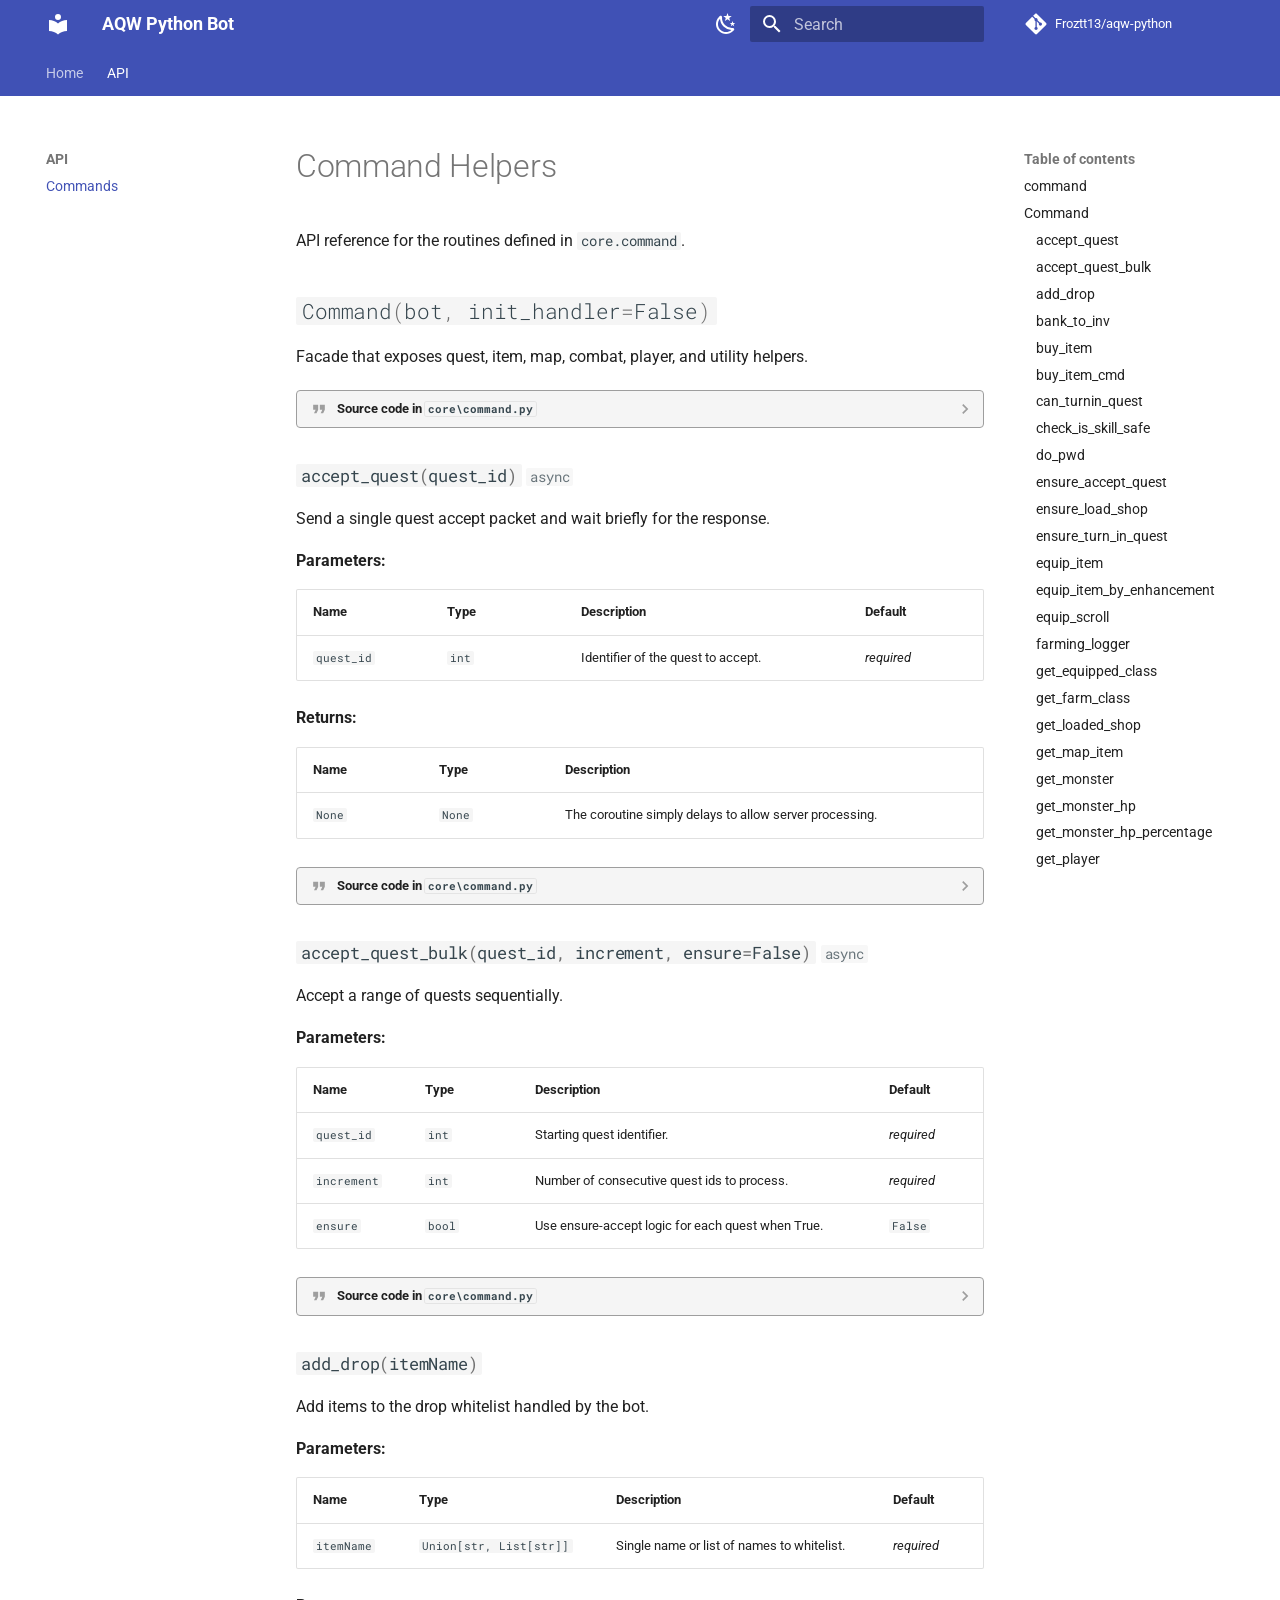
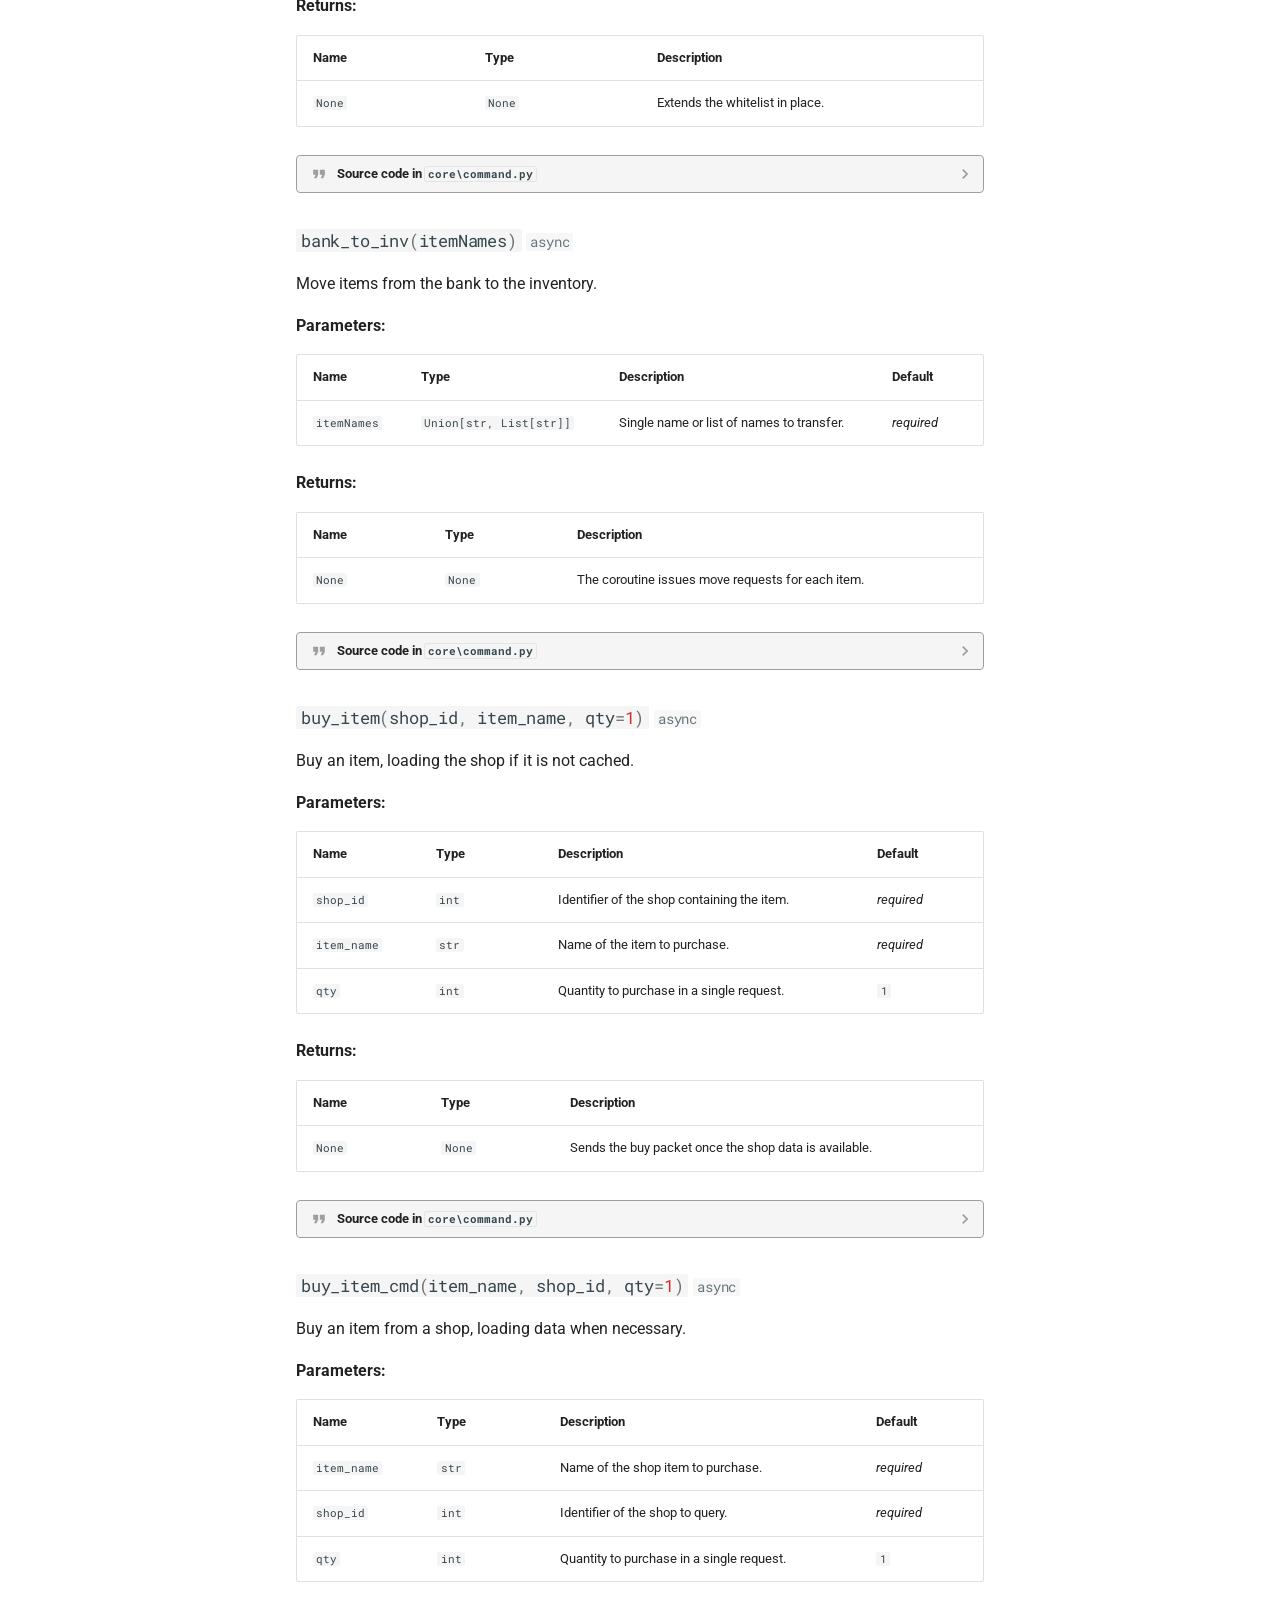
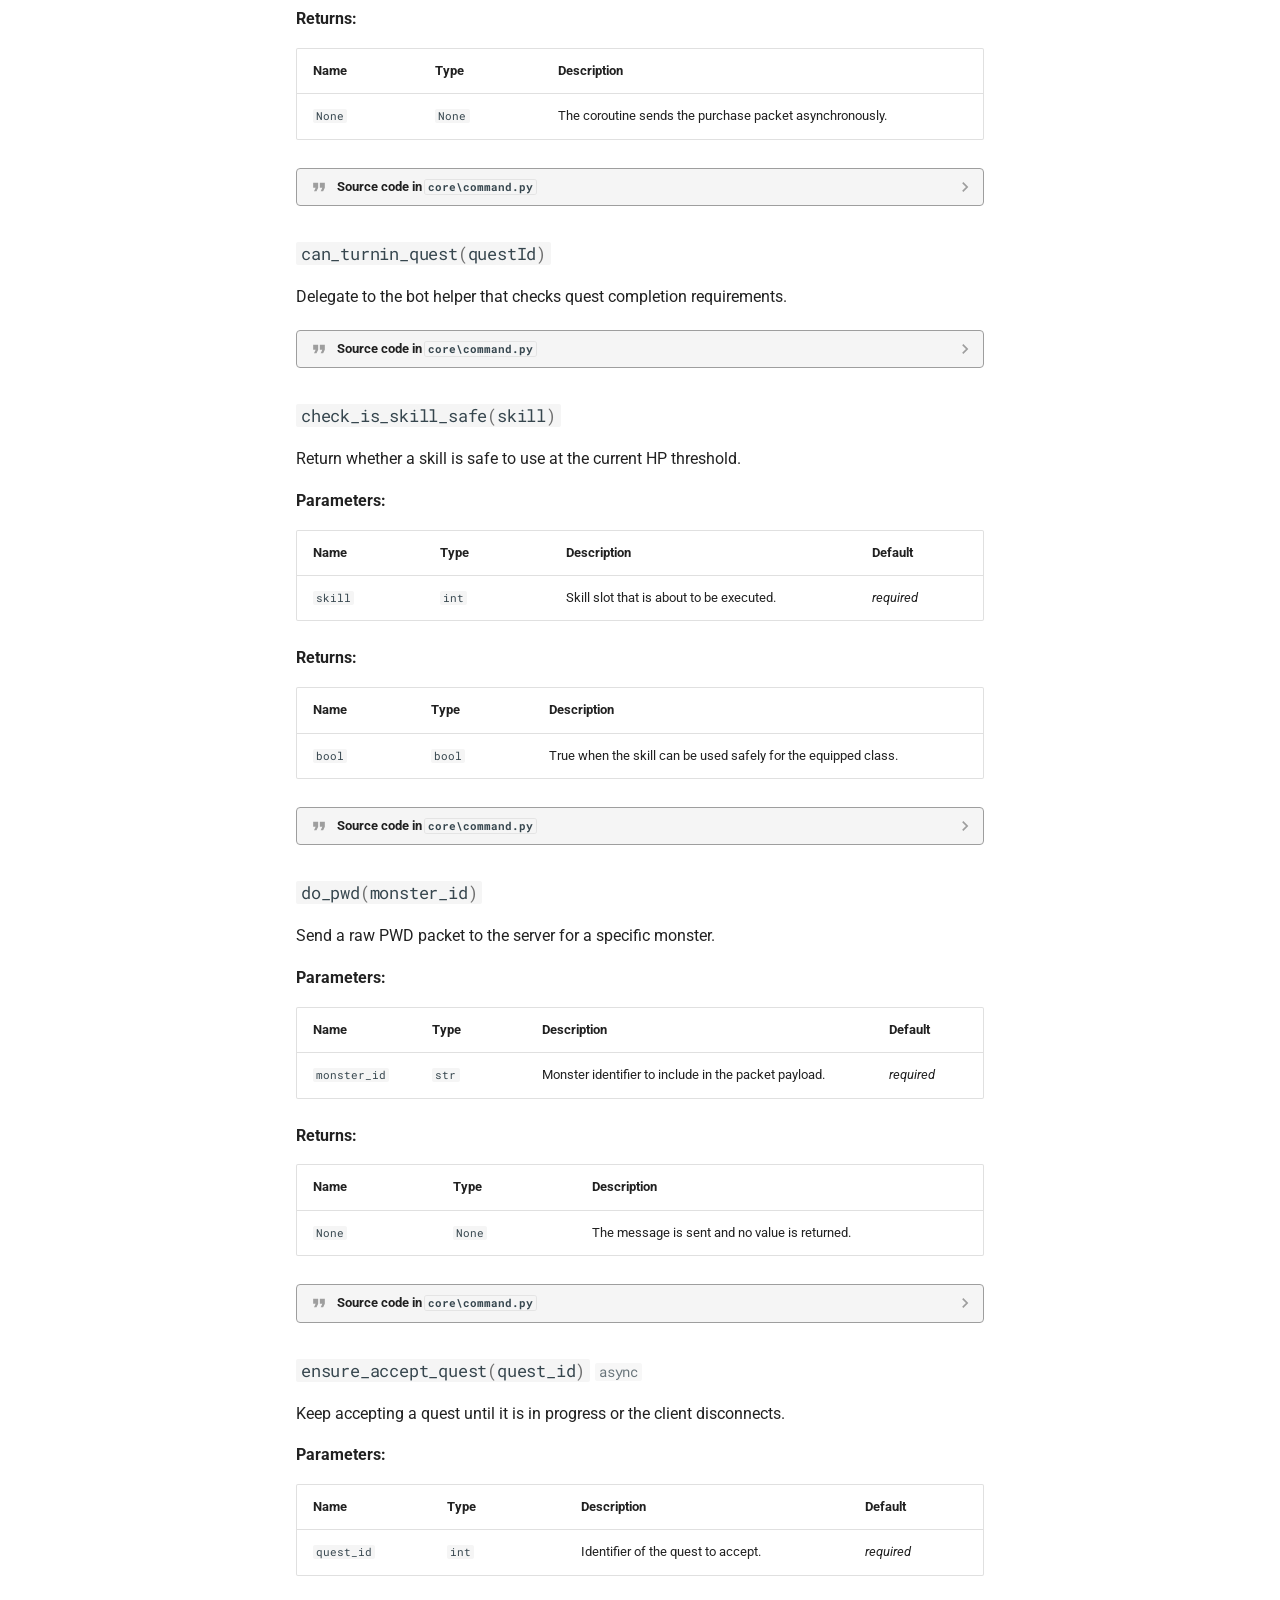
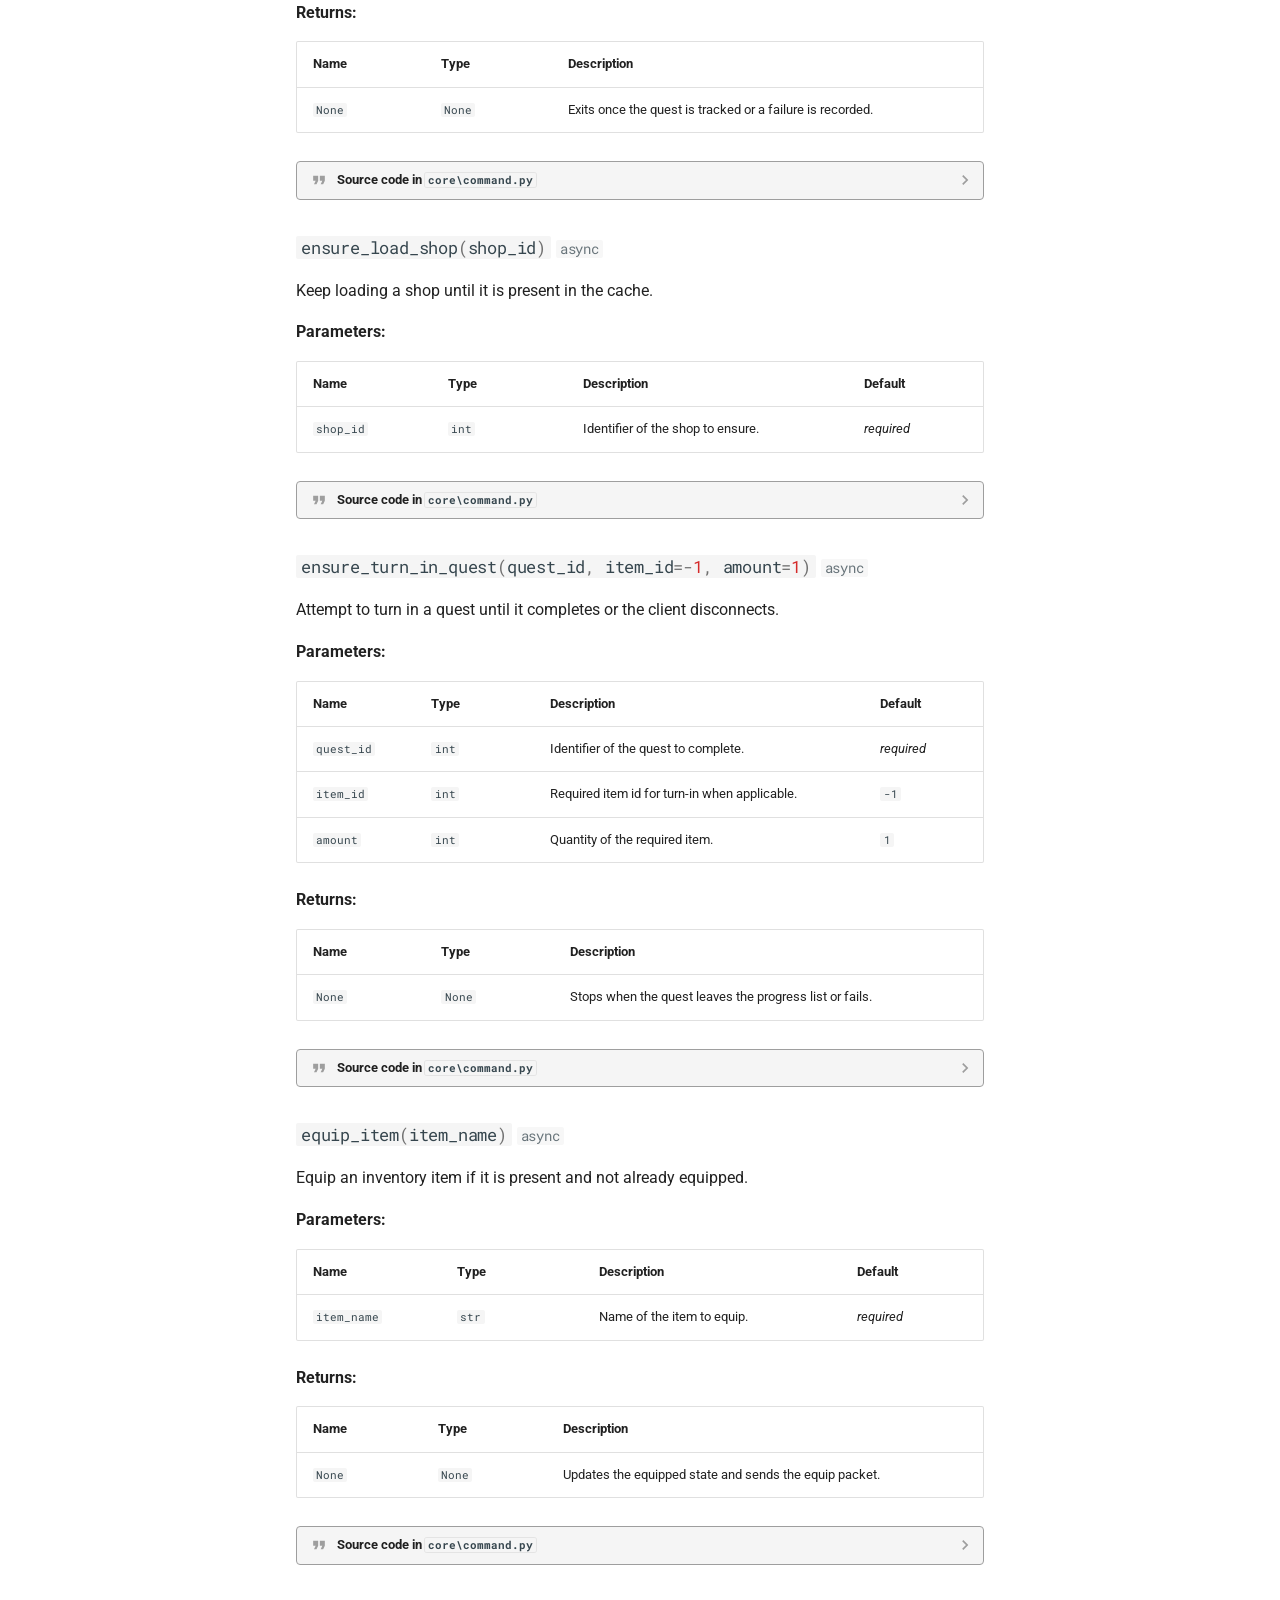
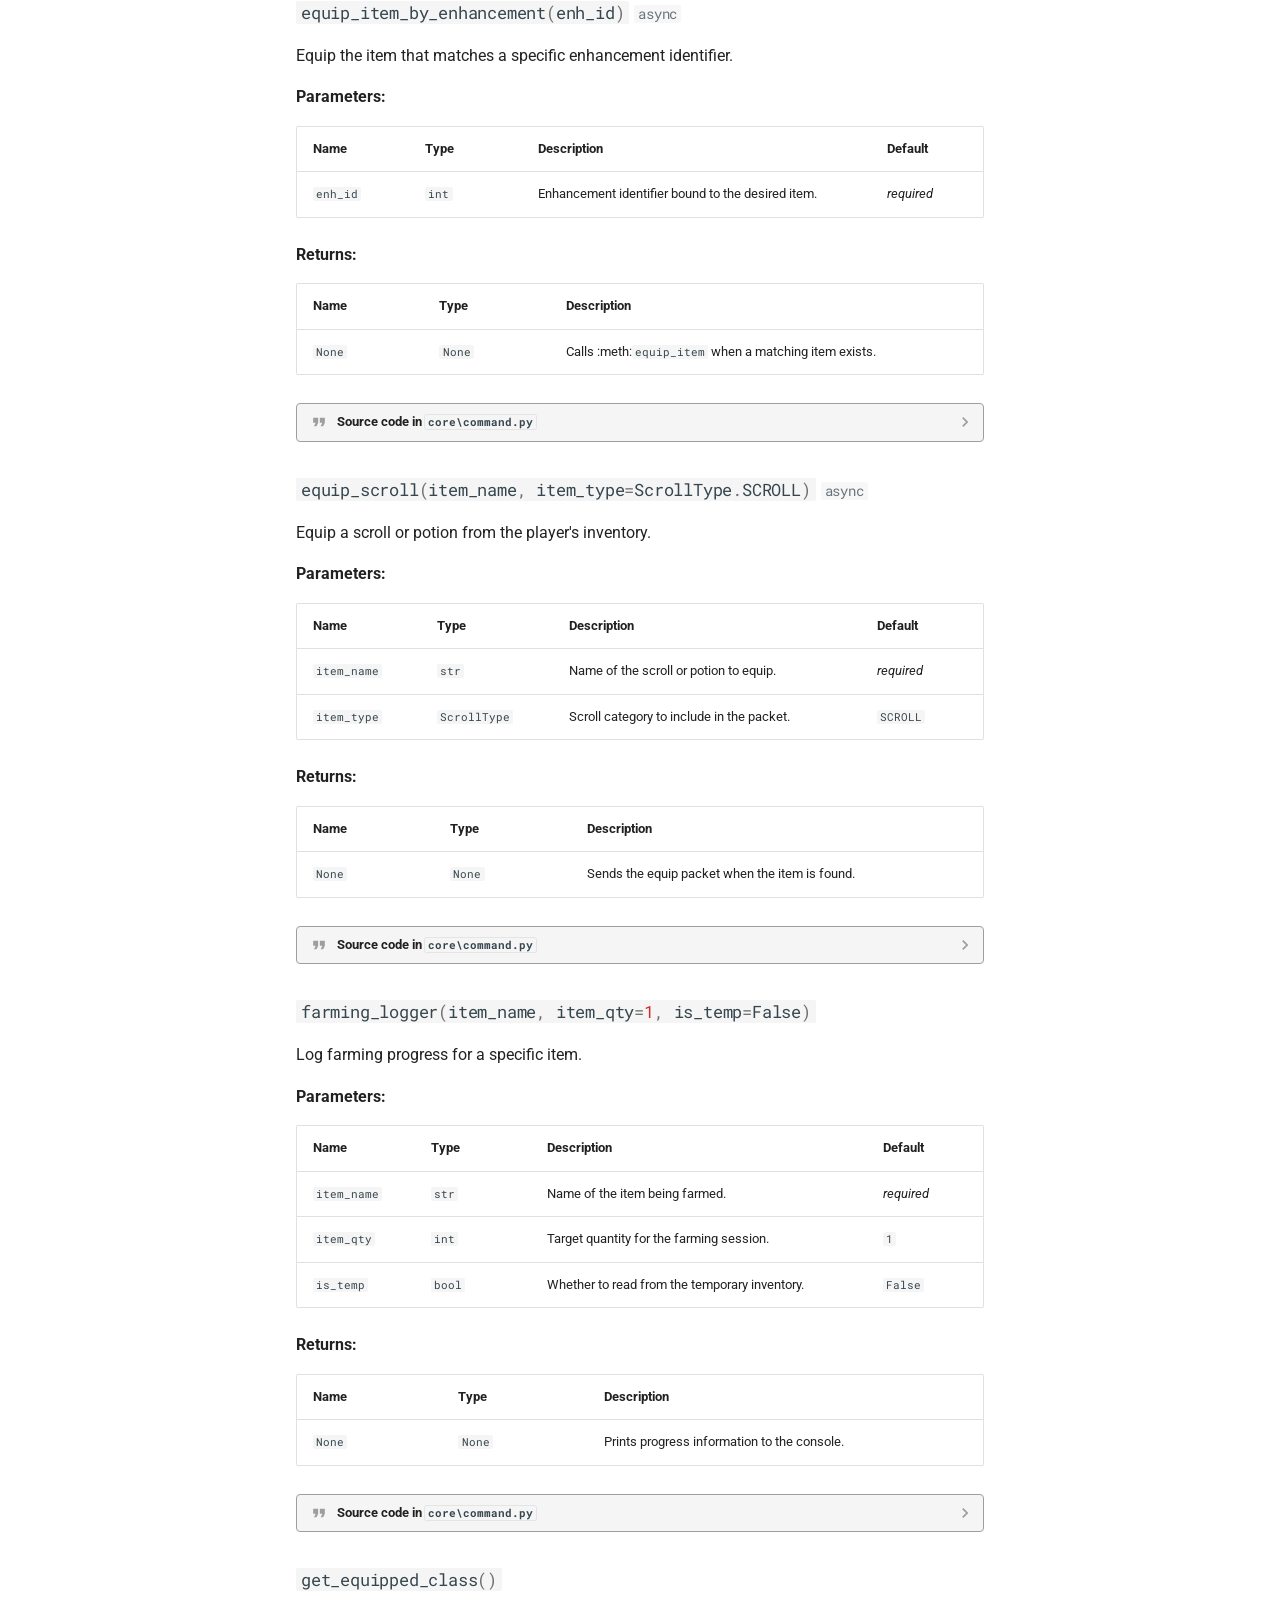
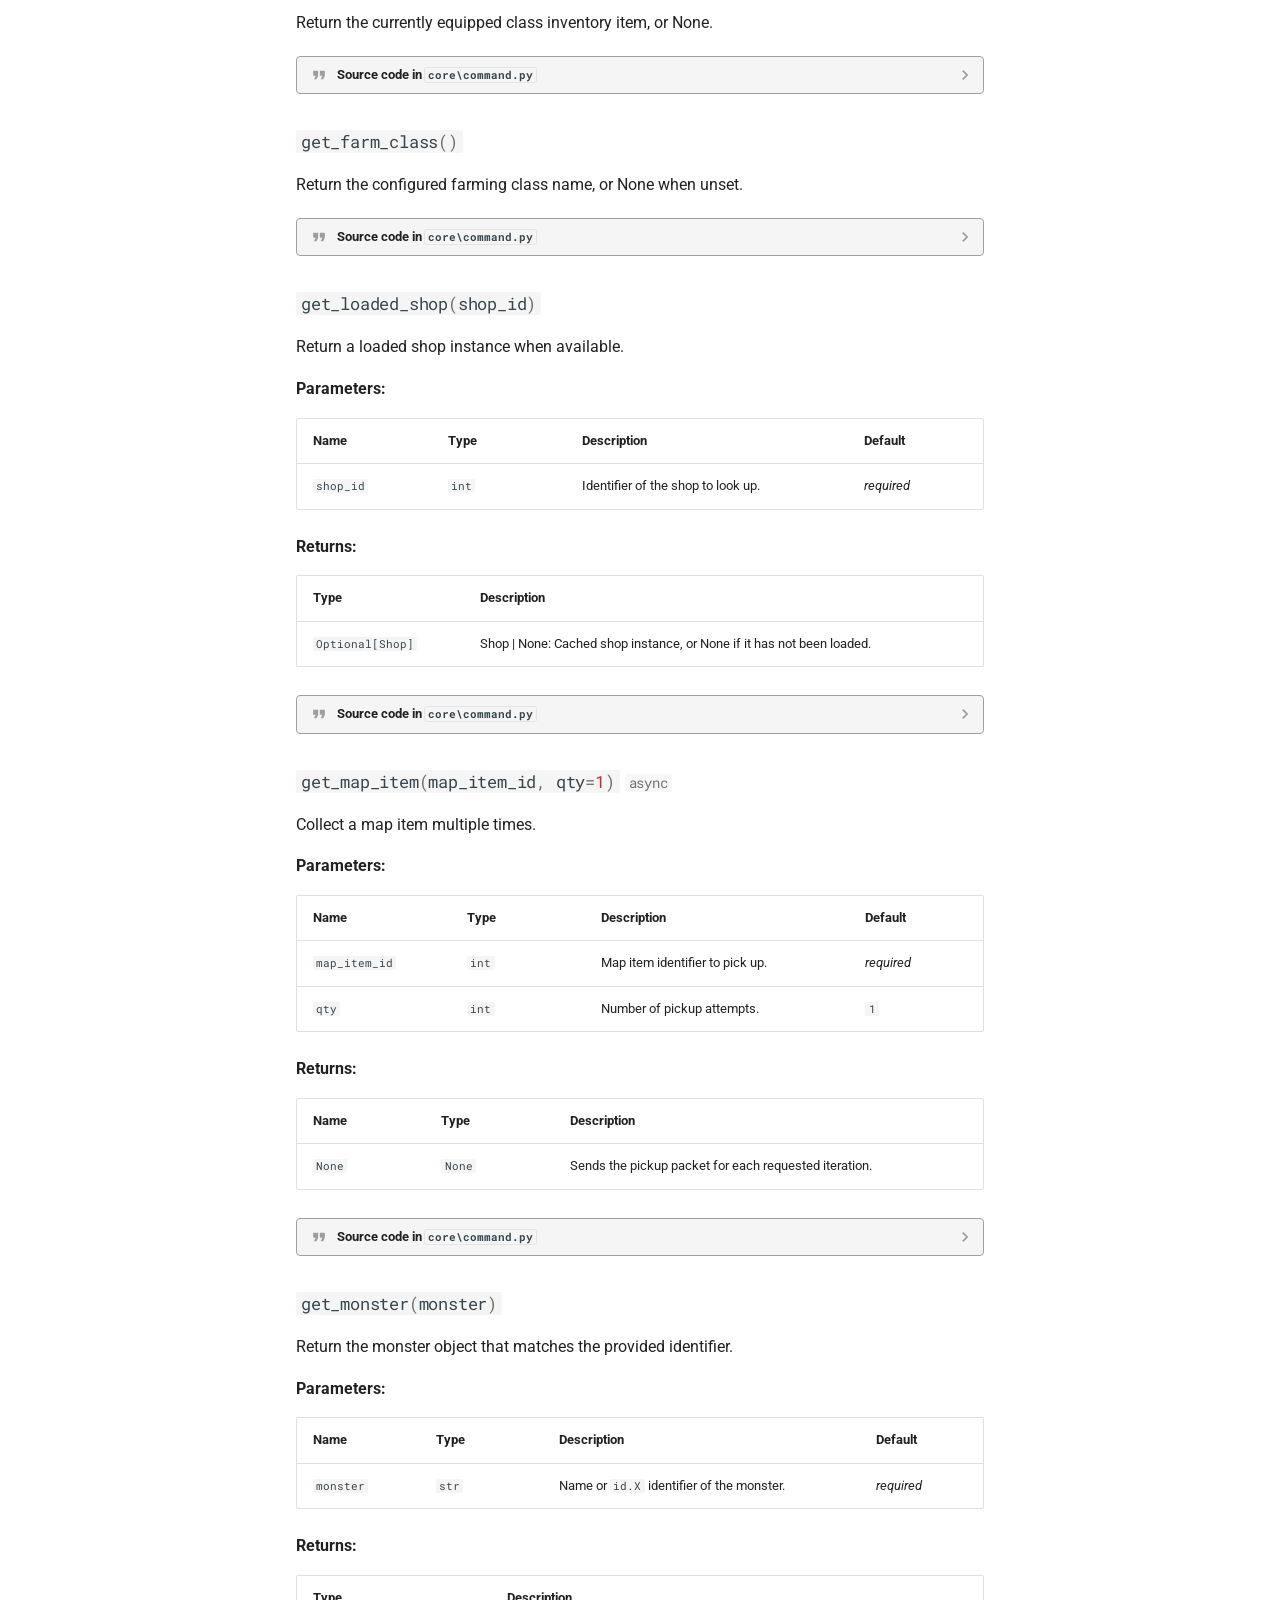
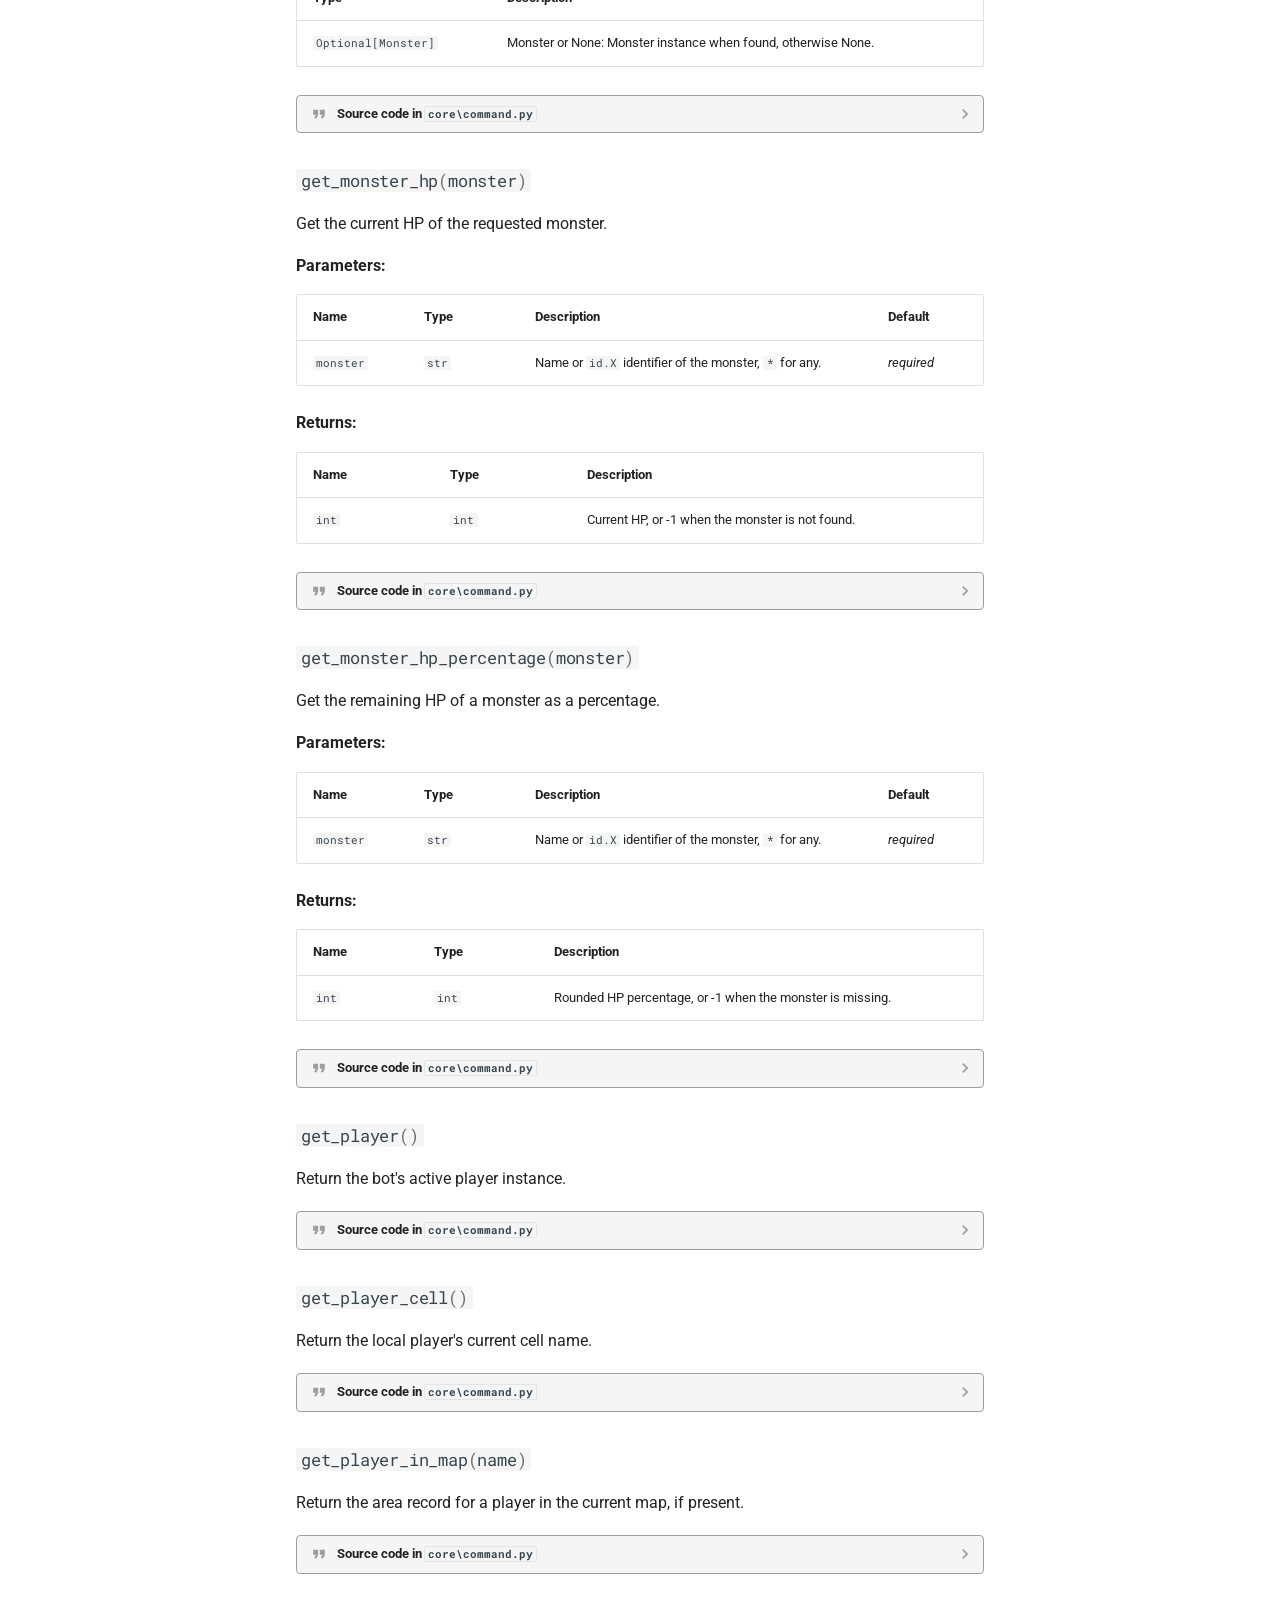
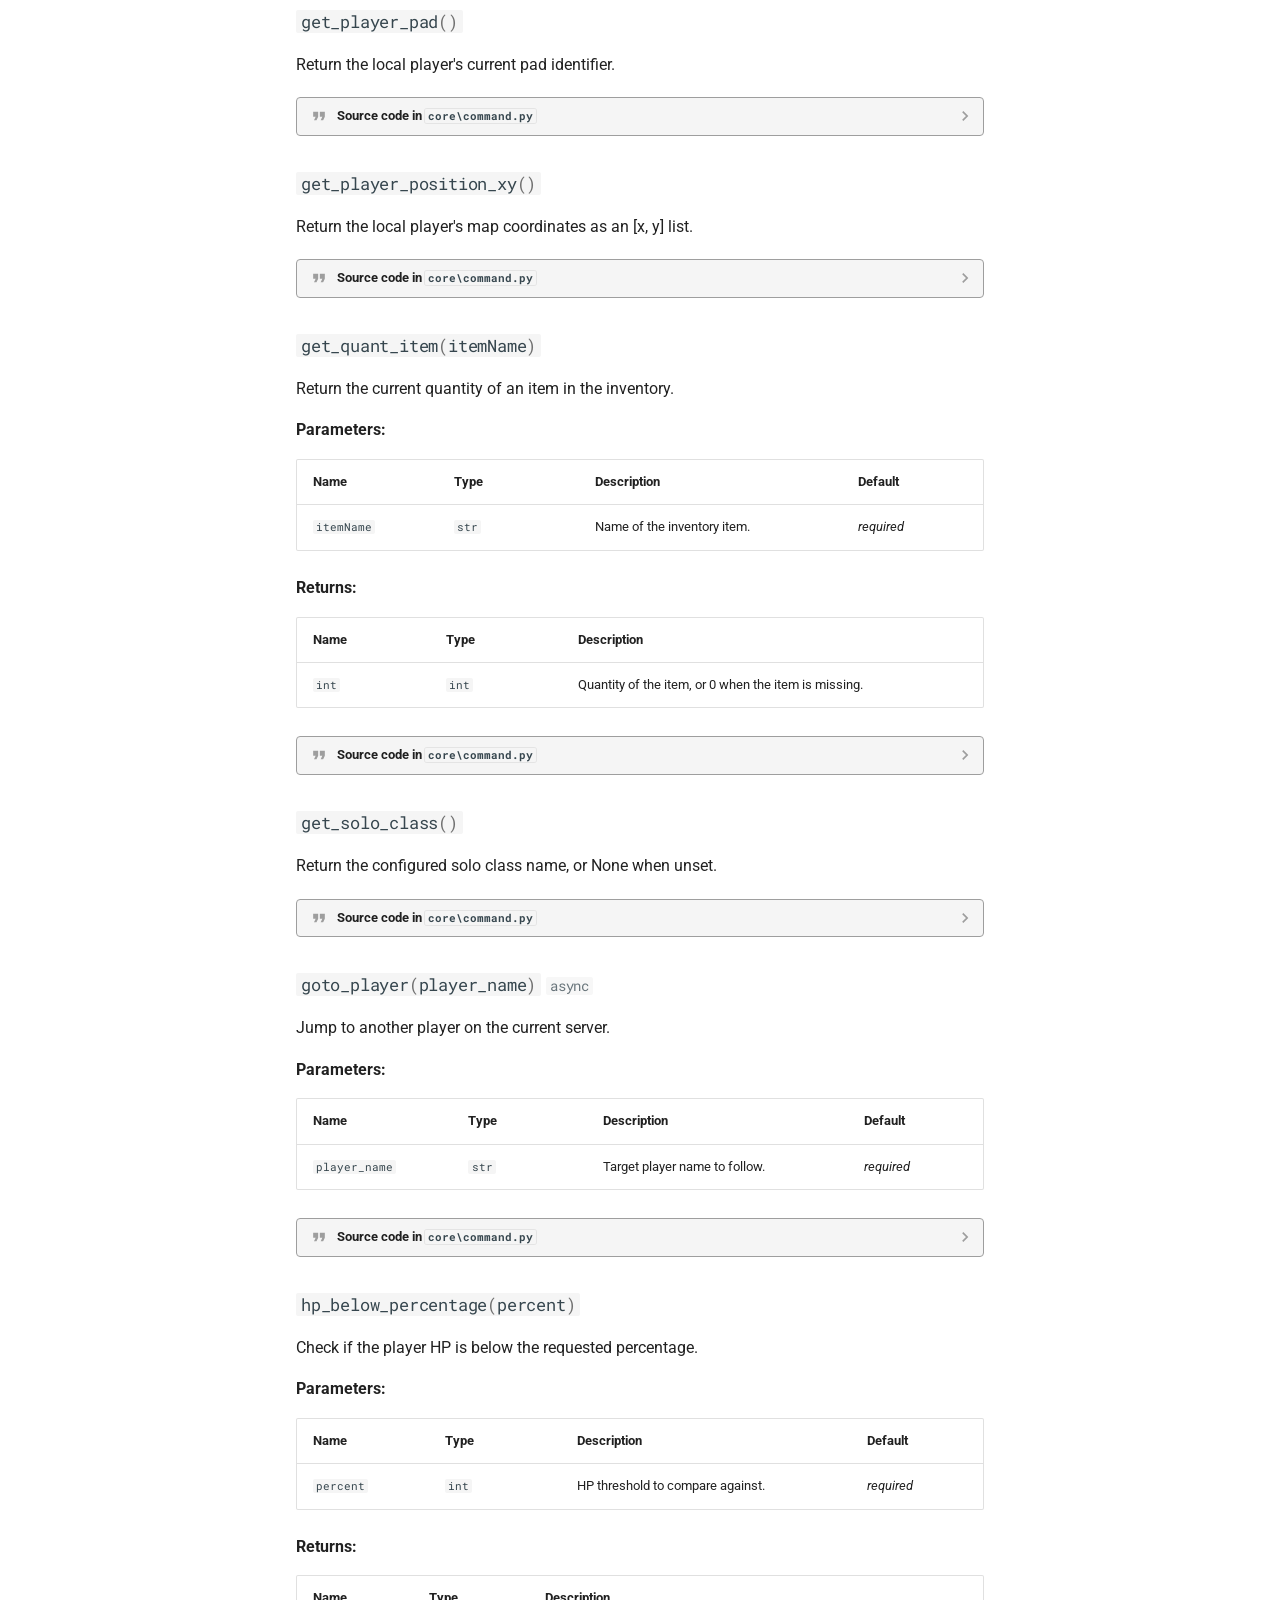
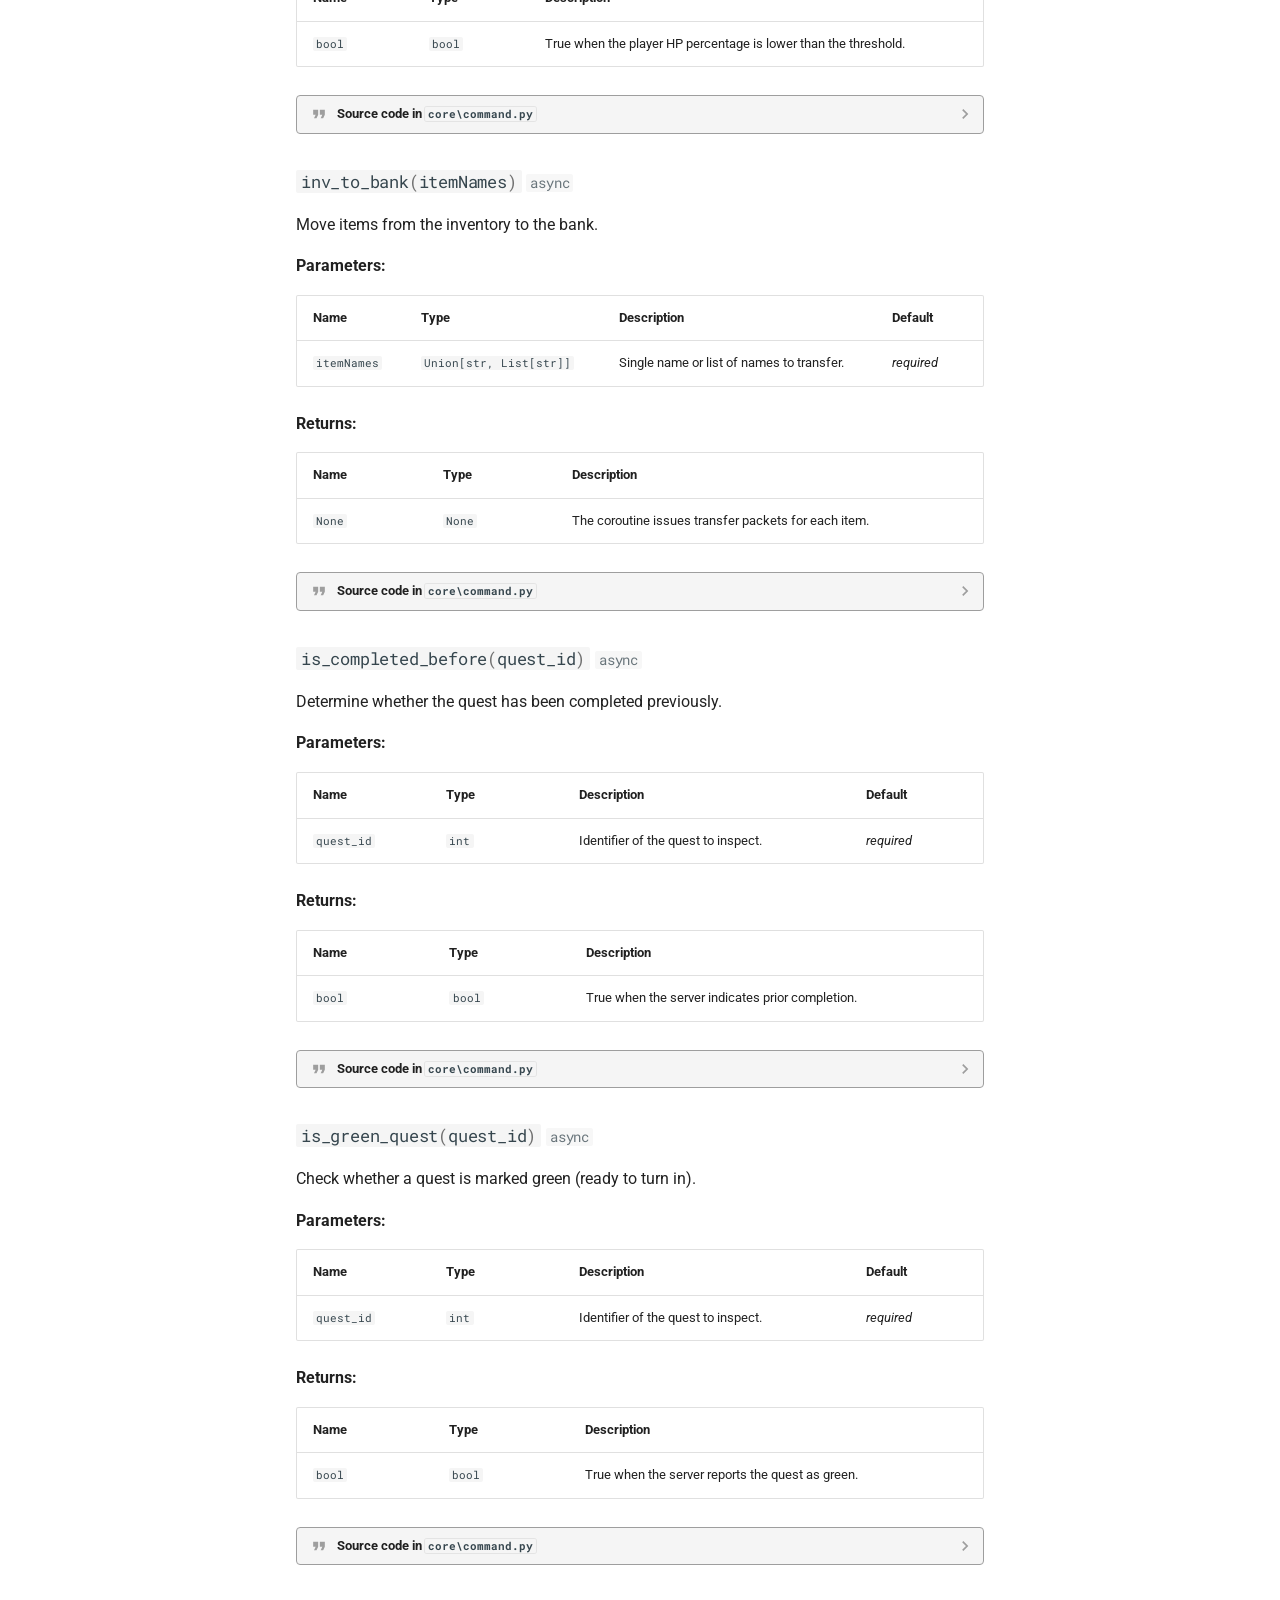
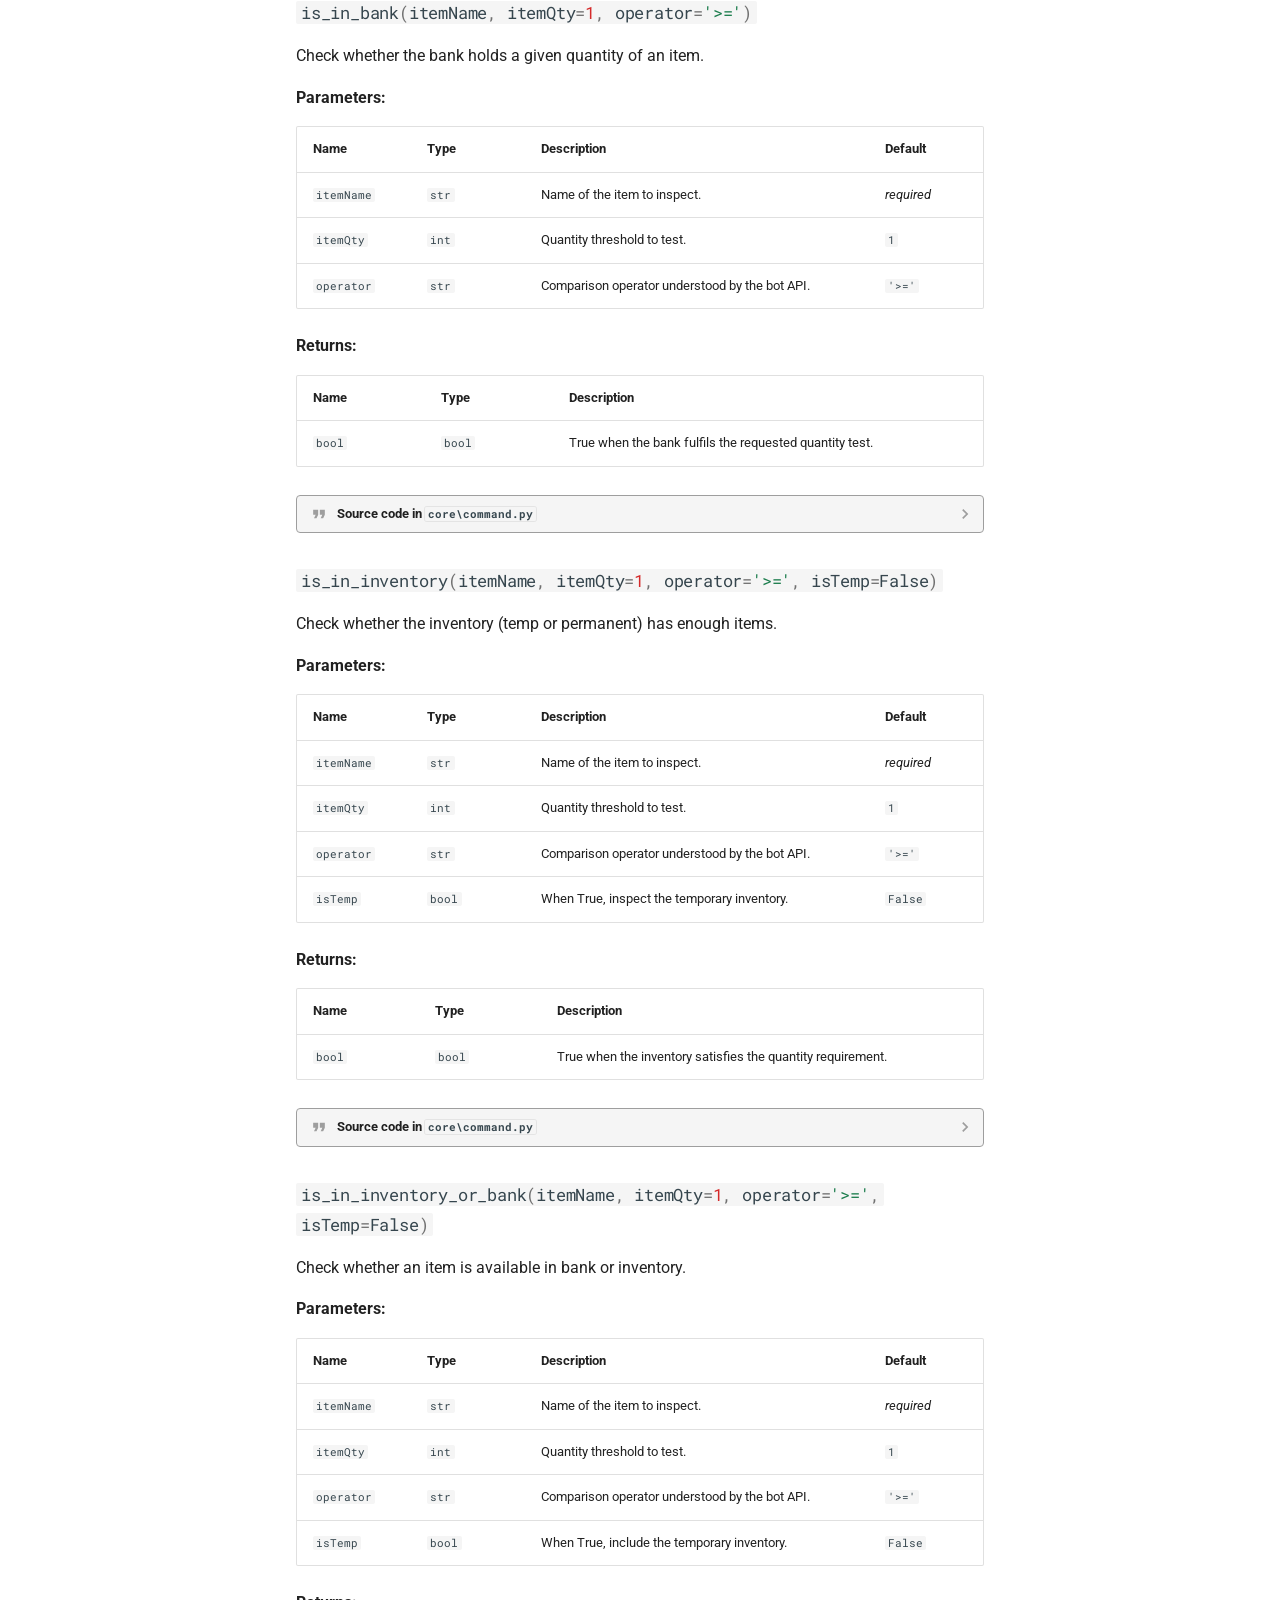
==== commit cab6ee8e: "Deployed 84d98f6 with MkDocs version: 1.6.1" ====
--- a/api/commands/index.html
+++ b/api/commands/index.html
@@ -426,26 +426,89 @@
     <ul class="md-nav__list" data-md-component="toc" data-md-scrollfix>
       
         <li class="md-nav__item">
-  <a href="#core.commands" class="md-nav__link">
-    <span class="md-ellipsis">
-      commands
+  <a href="#core.command" class="md-nav__link">
+    <span class="md-ellipsis">
+      command
     </span>
   </a>
   
 </li>
       
         <li class="md-nav__item">
-  <a href="#core.commands.CombatCommands" class="md-nav__link">
-    <span class="md-ellipsis">
-      CombatCommands
-    </span>
-  </a>
-  
-    <nav class="md-nav" aria-label="CombatCommands">
+  <a href="#core.command.Command" class="md-nav__link">
+    <span class="md-ellipsis">
+      Command
+    </span>
+  </a>
+  
+    <nav class="md-nav" aria-label="Command">
       <ul class="md-nav__list">
         
           <li class="md-nav__item">
-  <a href="#core.commands.CombatCommands.check_is_skill_safe" class="md-nav__link">
+  <a href="#core.command.Command.accept_quest" class="md-nav__link">
+    <span class="md-ellipsis">
+      accept_quest
+    </span>
+  </a>
+  
+</li>
+        
+          <li class="md-nav__item">
+  <a href="#core.command.Command.accept_quest_bulk" class="md-nav__link">
+    <span class="md-ellipsis">
+      accept_quest_bulk
+    </span>
+  </a>
+  
+</li>
+        
+          <li class="md-nav__item">
+  <a href="#core.command.Command.add_drop" class="md-nav__link">
+    <span class="md-ellipsis">
+      add_drop
+    </span>
+  </a>
+  
+</li>
+        
+          <li class="md-nav__item">
+  <a href="#core.command.Command.bank_to_inv" class="md-nav__link">
+    <span class="md-ellipsis">
+      bank_to_inv
+    </span>
+  </a>
+  
+</li>
+        
+          <li class="md-nav__item">
+  <a href="#core.command.Command.buy_item" class="md-nav__link">
+    <span class="md-ellipsis">
+      buy_item
+    </span>
+  </a>
+  
+</li>
+        
+          <li class="md-nav__item">
+  <a href="#core.command.Command.buy_item_cmd" class="md-nav__link">
+    <span class="md-ellipsis">
+      buy_item_cmd
+    </span>
+  </a>
+  
+</li>
+        
+          <li class="md-nav__item">
+  <a href="#core.command.Command.can_turnin_quest" class="md-nav__link">
+    <span class="md-ellipsis">
+      can_turnin_quest
+    </span>
+  </a>
+  
+</li>
+        
+          <li class="md-nav__item">
+  <a href="#core.command.Command.check_is_skill_safe" class="md-nav__link">
     <span class="md-ellipsis">
       check_is_skill_safe
     </span>
@@ -454,7 +517,7 @@
 </li>
         
           <li class="md-nav__item">
-  <a href="#core.commands.CombatCommands.do_pwd" class="md-nav__link">
+  <a href="#core.command.Command.do_pwd" class="md-nav__link">
     <span class="md-ellipsis">
       do_pwd
     </span>
@@ -463,7 +526,106 @@
 </li>
         
           <li class="md-nav__item">
-  <a href="#core.commands.CombatCommands.get_monster" class="md-nav__link">
+  <a href="#core.command.Command.ensure_accept_quest" class="md-nav__link">
+    <span class="md-ellipsis">
+      ensure_accept_quest
+    </span>
+  </a>
+  
+</li>
+        
+          <li class="md-nav__item">
+  <a href="#core.command.Command.ensure_load_shop" class="md-nav__link">
+    <span class="md-ellipsis">
+      ensure_load_shop
+    </span>
+  </a>
+  
+</li>
+        
+          <li class="md-nav__item">
+  <a href="#core.command.Command.ensure_turn_in_quest" class="md-nav__link">
+    <span class="md-ellipsis">
+      ensure_turn_in_quest
+    </span>
+  </a>
+  
+</li>
+        
+          <li class="md-nav__item">
+  <a href="#core.command.Command.equip_item" class="md-nav__link">
+    <span class="md-ellipsis">
+      equip_item
+    </span>
+  </a>
+  
+</li>
+        
+          <li class="md-nav__item">
+  <a href="#core.command.Command.equip_item_by_enhancement" class="md-nav__link">
+    <span class="md-ellipsis">
+      equip_item_by_enhancement
+    </span>
+  </a>
+  
+</li>
+        
+          <li class="md-nav__item">
+  <a href="#core.command.Command.equip_scroll" class="md-nav__link">
+    <span class="md-ellipsis">
+      equip_scroll
+    </span>
+  </a>
+  
+</li>
+        
+          <li class="md-nav__item">
+  <a href="#core.command.Command.farming_logger" class="md-nav__link">
+    <span class="md-ellipsis">
+      farming_logger
+    </span>
+  </a>
+  
+</li>
+        
+          <li class="md-nav__item">
+  <a href="#core.command.Command.get_equipped_class" class="md-nav__link">
+    <span class="md-ellipsis">
+      get_equipped_class
+    </span>
+  </a>
+  
+</li>
+        
+          <li class="md-nav__item">
+  <a href="#core.command.Command.get_farm_class" class="md-nav__link">
+    <span class="md-ellipsis">
+      get_farm_class
+    </span>
+  </a>
+  
+</li>
+        
+          <li class="md-nav__item">
+  <a href="#core.command.Command.get_loaded_shop" class="md-nav__link">
+    <span class="md-ellipsis">
+      get_loaded_shop
+    </span>
+  </a>
+  
+</li>
+        
+          <li class="md-nav__item">
+  <a href="#core.command.Command.get_map_item" class="md-nav__link">
+    <span class="md-ellipsis">
+      get_map_item
+    </span>
+  </a>
+  
+</li>
+        
+          <li class="md-nav__item">
+  <a href="#core.command.Command.get_monster" class="md-nav__link">
     <span class="md-ellipsis">
       get_monster
     </span>
@@ -472,7 +634,7 @@
 </li>
         
           <li class="md-nav__item">
-  <a href="#core.commands.CombatCommands.get_monster_hp" class="md-nav__link">
+  <a href="#core.command.Command.get_monster_hp" class="md-nav__link">
     <span class="md-ellipsis">
       get_monster_hp
     </span>
@@ -481,7 +643,7 @@
 </li>
         
           <li class="md-nav__item">
-  <a href="#core.commands.CombatCommands.get_monster_hp_percentage" class="md-nav__link">
+  <a href="#core.command.Command.get_monster_hp_percentage" class="md-nav__link">
     <span class="md-ellipsis">
       get_monster_hp_percentage
     </span>
@@ -490,7 +652,79 @@
 </li>
         
           <li class="md-nav__item">
-  <a href="#core.commands.CombatCommands.hp_below_percentage" class="md-nav__link">
+  <a href="#core.command.Command.get_player" class="md-nav__link">
+    <span class="md-ellipsis">
+      get_player
+    </span>
+  </a>
+  
+</li>
+        
+          <li class="md-nav__item">
+  <a href="#core.command.Command.get_player_cell" class="md-nav__link">
+    <span class="md-ellipsis">
+      get_player_cell
+    </span>
+  </a>
+  
+</li>
+        
+          <li class="md-nav__item">
+  <a href="#core.command.Command.get_player_in_map" class="md-nav__link">
+    <span class="md-ellipsis">
+      get_player_in_map
+    </span>
+  </a>
+  
+</li>
+        
+          <li class="md-nav__item">
+  <a href="#core.command.Command.get_player_pad" class="md-nav__link">
+    <span class="md-ellipsis">
+      get_player_pad
+    </span>
+  </a>
+  
+</li>
+        
+          <li class="md-nav__item">
+  <a href="#core.command.Command.get_player_position_xy" class="md-nav__link">
+    <span class="md-ellipsis">
+      get_player_position_xy
+    </span>
+  </a>
+  
+</li>
+        
+          <li class="md-nav__item">
+  <a href="#core.command.Command.get_quant_item" class="md-nav__link">
+    <span class="md-ellipsis">
+      get_quant_item
+    </span>
+  </a>
+  
+</li>
+        
+          <li class="md-nav__item">
+  <a href="#core.command.Command.get_solo_class" class="md-nav__link">
+    <span class="md-ellipsis">
+      get_solo_class
+    </span>
+  </a>
+  
+</li>
+        
+          <li class="md-nav__item">
+  <a href="#core.command.Command.goto_player" class="md-nav__link">
+    <span class="md-ellipsis">
+      goto_player
+    </span>
+  </a>
+  
+</li>
+        
+          <li class="md-nav__item">
+  <a href="#core.command.Command.hp_below_percentage" class="md-nav__link">
     <span class="md-ellipsis">
       hp_below_percentage
     </span>
@@ -499,7 +733,61 @@
 </li>
         
           <li class="md-nav__item">
-  <a href="#core.commands.CombatCommands.is_monster_alive" class="md-nav__link">
+  <a href="#core.command.Command.inv_to_bank" class="md-nav__link">
+    <span class="md-ellipsis">
+      inv_to_bank
+    </span>
+  </a>
+  
+</li>
+        
+          <li class="md-nav__item">
+  <a href="#core.command.Command.is_completed_before" class="md-nav__link">
+    <span class="md-ellipsis">
+      is_completed_before
+    </span>
+  </a>
+  
+</li>
+        
+          <li class="md-nav__item">
+  <a href="#core.command.Command.is_green_quest" class="md-nav__link">
+    <span class="md-ellipsis">
+      is_green_quest
+    </span>
+  </a>
+  
+</li>
+        
+          <li class="md-nav__item">
+  <a href="#core.command.Command.is_in_bank" class="md-nav__link">
+    <span class="md-ellipsis">
+      is_in_bank
+    </span>
+  </a>
+  
+</li>
+        
+          <li class="md-nav__item">
+  <a href="#core.command.Command.is_in_inventory" class="md-nav__link">
+    <span class="md-ellipsis">
+      is_in_inventory
+    </span>
+  </a>
+  
+</li>
+        
+          <li class="md-nav__item">
+  <a href="#core.command.Command.is_in_inventory_or_bank" class="md-nav__link">
+    <span class="md-ellipsis">
+      is_in_inventory_or_bank
+    </span>
+  </a>
+  
+</li>
+        
+          <li class="md-nav__item">
+  <a href="#core.command.Command.is_monster_alive" class="md-nav__link">
     <span class="md-ellipsis">
       is_monster_alive
     </span>
@@ -508,7 +796,88 @@
 </li>
         
           <li class="md-nav__item">
-  <a href="#core.commands.CombatCommands.jump_to_monster" class="md-nav__link">
+  <a href="#core.command.Command.is_not_in_cell" class="md-nav__link">
+    <span class="md-ellipsis">
+      is_not_in_cell
+    </span>
+  </a>
+  
+</li>
+        
+          <li class="md-nav__item">
+  <a href="#core.command.Command.is_not_in_map" class="md-nav__link">
+    <span class="md-ellipsis">
+      is_not_in_map
+    </span>
+  </a>
+  
+</li>
+        
+          <li class="md-nav__item">
+  <a href="#core.command.Command.is_player_alive" class="md-nav__link">
+    <span class="md-ellipsis">
+      is_player_alive
+    </span>
+  </a>
+  
+</li>
+        
+          <li class="md-nav__item">
+  <a href="#core.command.Command.is_player_in_cell" class="md-nav__link">
+    <span class="md-ellipsis">
+      is_player_in_cell
+    </span>
+  </a>
+  
+</li>
+        
+          <li class="md-nav__item">
+  <a href="#core.command.Command.is_still_connected" class="md-nav__link">
+    <span class="md-ellipsis">
+      is_still_connected
+    </span>
+  </a>
+  
+</li>
+        
+          <li class="md-nav__item">
+  <a href="#core.command.Command.is_valid_json" class="md-nav__link">
+    <span class="md-ellipsis">
+      is_valid_json
+    </span>
+  </a>
+  
+</li>
+        
+          <li class="md-nav__item">
+  <a href="#core.command.Command.join_house" class="md-nav__link">
+    <span class="md-ellipsis">
+      join_house
+    </span>
+  </a>
+  
+</li>
+        
+          <li class="md-nav__item">
+  <a href="#core.command.Command.join_map" class="md-nav__link">
+    <span class="md-ellipsis">
+      join_map
+    </span>
+  </a>
+  
+</li>
+        
+          <li class="md-nav__item">
+  <a href="#core.command.Command.jump_cell" class="md-nav__link">
+    <span class="md-ellipsis">
+      jump_cell
+    </span>
+  </a>
+  
+</li>
+        
+          <li class="md-nav__item">
+  <a href="#core.command.Command.jump_to_monster" class="md-nav__link">
     <span class="md-ellipsis">
       jump_to_monster
     </span>
@@ -517,7 +886,7 @@
 </li>
         
           <li class="md-nav__item">
-  <a href="#core.commands.CombatCommands.leave_combat" class="md-nav__link">
+  <a href="#core.command.Command.leave_combat" class="md-nav__link">
     <span class="md-ellipsis">
       leave_combat
     </span>
@@ -526,7 +895,88 @@
 </li>
         
           <li class="md-nav__item">
-  <a href="#core.commands.CombatCommands.start_aggro" class="md-nav__link">
+  <a href="#core.command.Command.load_shop" class="md-nav__link">
+    <span class="md-ellipsis">
+      load_shop
+    </span>
+  </a>
+  
+</li>
+        
+          <li class="md-nav__item">
+  <a href="#core.command.Command.quest_in_progress" class="md-nav__link">
+    <span class="md-ellipsis">
+      quest_in_progress
+    </span>
+  </a>
+  
+</li>
+        
+          <li class="md-nav__item">
+  <a href="#core.command.Command.quest_not_in_progress" class="md-nav__link">
+    <span class="md-ellipsis">
+      quest_not_in_progress
+    </span>
+  </a>
+  
+</li>
+        
+          <li class="md-nav__item">
+  <a href="#core.command.Command.register_quest" class="md-nav__link">
+    <span class="md-ellipsis">
+      register_quest
+    </span>
+  </a>
+  
+</li>
+        
+          <li class="md-nav__item">
+  <a href="#core.command.Command.rest" class="md-nav__link">
+    <span class="md-ellipsis">
+      rest
+    </span>
+  </a>
+  
+</li>
+        
+          <li class="md-nav__item">
+  <a href="#core.command.Command.sell_item" class="md-nav__link">
+    <span class="md-ellipsis">
+      sell_item
+    </span>
+  </a>
+  
+</li>
+        
+          <li class="md-nav__item">
+  <a href="#core.command.Command.send_chat" class="md-nav__link">
+    <span class="md-ellipsis">
+      send_chat
+    </span>
+  </a>
+  
+</li>
+        
+          <li class="md-nav__item">
+  <a href="#core.command.Command.send_packet" class="md-nav__link">
+    <span class="md-ellipsis">
+      send_packet
+    </span>
+  </a>
+  
+</li>
+        
+          <li class="md-nav__item">
+  <a href="#core.command.Command.sleep" class="md-nav__link">
+    <span class="md-ellipsis">
+      sleep
+    </span>
+  </a>
+  
+</li>
+        
+          <li class="md-nav__item">
+  <a href="#core.command.Command.start_aggro" class="md-nav__link">
     <span class="md-ellipsis">
       start_aggro
     </span>
@@ -535,7 +985,7 @@
 </li>
         
           <li class="md-nav__item">
-  <a href="#core.commands.CombatCommands.start_aggro_by_cell" class="md-nav__link">
+  <a href="#core.command.Command.start_aggro_by_cell" class="md-nav__link">
     <span class="md-ellipsis">
       start_aggro_by_cell
     </span>
@@ -544,7 +994,7 @@
 </li>
         
           <li class="md-nav__item">
-  <a href="#core.commands.CombatCommands.stop_aggro" class="md-nav__link">
+  <a href="#core.command.Command.stop_aggro" class="md-nav__link">
     <span class="md-ellipsis">
       stop_aggro
     </span>
@@ -553,7 +1003,25 @@
 </li>
         
           <li class="md-nav__item">
-  <a href="#core.commands.CombatCommands.use_skill" class="md-nav__link">
+  <a href="#core.command.Command.stop_bot" class="md-nav__link">
+    <span class="md-ellipsis">
+      stop_bot
+    </span>
+  </a>
+  
+</li>
+        
+          <li class="md-nav__item">
+  <a href="#core.command.Command.turn_in_quest" class="md-nav__link">
+    <span class="md-ellipsis">
+      turn_in_quest
+    </span>
+  </a>
+  
+</li>
+        
+          <li class="md-nav__item">
+  <a href="#core.command.Command.use_skill" class="md-nav__link">
     <span class="md-ellipsis">
       use_skill
     </span>
@@ -562,7 +1030,25 @@
 </li>
         
           <li class="md-nav__item">
-  <a href="#core.commands.CombatCommands.wait_use_skill" class="md-nav__link">
+  <a href="#core.command.Command.wait_count_player" class="md-nav__link">
+    <span class="md-ellipsis">
+      wait_count_player
+    </span>
+  </a>
+  
+</li>
+        
+          <li class="md-nav__item">
+  <a href="#core.command.Command.wait_count_player_in_cell" class="md-nav__link">
+    <span class="md-ellipsis">
+      wait_count_player_in_cell
+    </span>
+  </a>
+  
+</li>
+        
+          <li class="md-nav__item">
+  <a href="#core.command.Command.wait_use_skill" class="md-nav__link">
     <span class="md-ellipsis">
       wait_use_skill
     </span>
@@ -570,580 +1056,10 @@
   
 </li>
         
-      </ul>
-    </nav>
-  
-</li>
-      
-        <li class="md-nav__item">
-  <a href="#core.commands.Command" class="md-nav__link">
-    <span class="md-ellipsis">
-      Command
-    </span>
-  </a>
-  
-</li>
-      
-        <li class="md-nav__item">
-  <a href="#core.commands.ItemCommands" class="md-nav__link">
-    <span class="md-ellipsis">
-      ItemCommands
-    </span>
-  </a>
-  
-    <nav class="md-nav" aria-label="ItemCommands">
-      <ul class="md-nav__list">
-        
-          <li class="md-nav__item">
-  <a href="#core.commands.ItemCommands.add_drop" class="md-nav__link">
-    <span class="md-ellipsis">
-      add_drop
-    </span>
-  </a>
-  
-</li>
-        
-          <li class="md-nav__item">
-  <a href="#core.commands.ItemCommands.bank_to_inv" class="md-nav__link">
-    <span class="md-ellipsis">
-      bank_to_inv
-    </span>
-  </a>
-  
-</li>
-        
-          <li class="md-nav__item">
-  <a href="#core.commands.ItemCommands.buy_item" class="md-nav__link">
-    <span class="md-ellipsis">
-      buy_item
-    </span>
-  </a>
-  
-</li>
-        
-          <li class="md-nav__item">
-  <a href="#core.commands.ItemCommands.buy_item_cmd" class="md-nav__link">
-    <span class="md-ellipsis">
-      buy_item_cmd
-    </span>
-  </a>
-  
-</li>
-        
-          <li class="md-nav__item">
-  <a href="#core.commands.ItemCommands.ensure_load_shop" class="md-nav__link">
-    <span class="md-ellipsis">
-      ensure_load_shop
-    </span>
-  </a>
-  
-</li>
-        
-          <li class="md-nav__item">
-  <a href="#core.commands.ItemCommands.equip_item" class="md-nav__link">
-    <span class="md-ellipsis">
-      equip_item
-    </span>
-  </a>
-  
-</li>
-        
-          <li class="md-nav__item">
-  <a href="#core.commands.ItemCommands.equip_item_by_enhancement" class="md-nav__link">
-    <span class="md-ellipsis">
-      equip_item_by_enhancement
-    </span>
-  </a>
-  
-</li>
-        
-          <li class="md-nav__item">
-  <a href="#core.commands.ItemCommands.equip_scroll" class="md-nav__link">
-    <span class="md-ellipsis">
-      equip_scroll
-    </span>
-  </a>
-  
-</li>
-        
-          <li class="md-nav__item">
-  <a href="#core.commands.ItemCommands.farming_logger" class="md-nav__link">
-    <span class="md-ellipsis">
-      farming_logger
-    </span>
-  </a>
-  
-</li>
-        
-          <li class="md-nav__item">
-  <a href="#core.commands.ItemCommands.get_loaded_shop" class="md-nav__link">
-    <span class="md-ellipsis">
-      get_loaded_shop
-    </span>
-  </a>
-  
-</li>
-        
-          <li class="md-nav__item">
-  <a href="#core.commands.ItemCommands.get_map_item" class="md-nav__link">
-    <span class="md-ellipsis">
-      get_map_item
-    </span>
-  </a>
-  
-</li>
-        
-          <li class="md-nav__item">
-  <a href="#core.commands.ItemCommands.get_quant_item" class="md-nav__link">
-    <span class="md-ellipsis">
-      get_quant_item
-    </span>
-  </a>
-  
-</li>
-        
-          <li class="md-nav__item">
-  <a href="#core.commands.ItemCommands.inv_to_bank" class="md-nav__link">
-    <span class="md-ellipsis">
-      inv_to_bank
-    </span>
-  </a>
-  
-</li>
-        
-          <li class="md-nav__item">
-  <a href="#core.commands.ItemCommands.is_in_bank" class="md-nav__link">
-    <span class="md-ellipsis">
-      is_in_bank
-    </span>
-  </a>
-  
-</li>
-        
-          <li class="md-nav__item">
-  <a href="#core.commands.ItemCommands.is_in_inventory" class="md-nav__link">
-    <span class="md-ellipsis">
-      is_in_inventory
-    </span>
-  </a>
-  
-</li>
-        
-          <li class="md-nav__item">
-  <a href="#core.commands.ItemCommands.is_in_inventory_or_bank" class="md-nav__link">
-    <span class="md-ellipsis">
-      is_in_inventory_or_bank
-    </span>
-  </a>
-  
-</li>
-        
-          <li class="md-nav__item">
-  <a href="#core.commands.ItemCommands.load_shop" class="md-nav__link">
-    <span class="md-ellipsis">
-      load_shop
-    </span>
-  </a>
-  
-</li>
-        
-          <li class="md-nav__item">
-  <a href="#core.commands.ItemCommands.sell_item" class="md-nav__link">
-    <span class="md-ellipsis">
-      sell_item
-    </span>
-  </a>
-  
-</li>
-        
-      </ul>
-    </nav>
-  
-</li>
-      
-        <li class="md-nav__item">
-  <a href="#core.commands.MapCommands" class="md-nav__link">
-    <span class="md-ellipsis">
-      MapCommands
-    </span>
-  </a>
-  
-    <nav class="md-nav" aria-label="MapCommands">
-      <ul class="md-nav__list">
-        
-          <li class="md-nav__item">
-  <a href="#core.commands.MapCommands.goto_player" class="md-nav__link">
-    <span class="md-ellipsis">
-      goto_player
-    </span>
-  </a>
-  
-</li>
-        
-          <li class="md-nav__item">
-  <a href="#core.commands.MapCommands.is_not_in_cell" class="md-nav__link">
-    <span class="md-ellipsis">
-      is_not_in_cell
-    </span>
-  </a>
-  
-</li>
-        
-          <li class="md-nav__item">
-  <a href="#core.commands.MapCommands.is_not_in_map" class="md-nav__link">
-    <span class="md-ellipsis">
-      is_not_in_map
-    </span>
-  </a>
-  
-</li>
-        
-          <li class="md-nav__item">
-  <a href="#core.commands.MapCommands.join_house" class="md-nav__link">
-    <span class="md-ellipsis">
-      join_house
-    </span>
-  </a>
-  
-</li>
-        
-          <li class="md-nav__item">
-  <a href="#core.commands.MapCommands.join_map" class="md-nav__link">
-    <span class="md-ellipsis">
-      join_map
-    </span>
-  </a>
-  
-</li>
-        
-          <li class="md-nav__item">
-  <a href="#core.commands.MapCommands.jump_cell" class="md-nav__link">
-    <span class="md-ellipsis">
-      jump_cell
-    </span>
-  </a>
-  
-</li>
-        
-          <li class="md-nav__item">
-  <a href="#core.commands.MapCommands.walk_to" class="md-nav__link">
+          <li class="md-nav__item">
+  <a href="#core.command.Command.walk_to" class="md-nav__link">
     <span class="md-ellipsis">
       walk_to
-    </span>
-  </a>
-  
-</li>
-        
-      </ul>
-    </nav>
-  
-</li>
-      
-        <li class="md-nav__item">
-  <a href="#core.commands.PlayerCommands" class="md-nav__link">
-    <span class="md-ellipsis">
-      PlayerCommands
-    </span>
-  </a>
-  
-    <nav class="md-nav" aria-label="PlayerCommands">
-      <ul class="md-nav__list">
-        
-          <li class="md-nav__item">
-  <a href="#core.commands.PlayerCommands.get_equipped_class" class="md-nav__link">
-    <span class="md-ellipsis">
-      get_equipped_class
-    </span>
-  </a>
-  
-</li>
-        
-          <li class="md-nav__item">
-  <a href="#core.commands.PlayerCommands.get_farm_class" class="md-nav__link">
-    <span class="md-ellipsis">
-      get_farm_class
-    </span>
-  </a>
-  
-</li>
-        
-          <li class="md-nav__item">
-  <a href="#core.commands.PlayerCommands.get_player" class="md-nav__link">
-    <span class="md-ellipsis">
-      get_player
-    </span>
-  </a>
-  
-</li>
-        
-          <li class="md-nav__item">
-  <a href="#core.commands.PlayerCommands.get_player_cell" class="md-nav__link">
-    <span class="md-ellipsis">
-      get_player_cell
-    </span>
-  </a>
-  
-</li>
-        
-          <li class="md-nav__item">
-  <a href="#core.commands.PlayerCommands.get_player_in_map" class="md-nav__link">
-    <span class="md-ellipsis">
-      get_player_in_map
-    </span>
-  </a>
-  
-</li>
-        
-          <li class="md-nav__item">
-  <a href="#core.commands.PlayerCommands.get_player_pad" class="md-nav__link">
-    <span class="md-ellipsis">
-      get_player_pad
-    </span>
-  </a>
-  
-</li>
-        
-          <li class="md-nav__item">
-  <a href="#core.commands.PlayerCommands.get_player_position_xy" class="md-nav__link">
-    <span class="md-ellipsis">
-      get_player_position_xy
-    </span>
-  </a>
-  
-</li>
-        
-          <li class="md-nav__item">
-  <a href="#core.commands.PlayerCommands.get_solo_class" class="md-nav__link">
-    <span class="md-ellipsis">
-      get_solo_class
-    </span>
-  </a>
-  
-</li>
-        
-          <li class="md-nav__item">
-  <a href="#core.commands.PlayerCommands.is_player_alive" class="md-nav__link">
-    <span class="md-ellipsis">
-      is_player_alive
-    </span>
-  </a>
-  
-</li>
-        
-          <li class="md-nav__item">
-  <a href="#core.commands.PlayerCommands.is_player_in_cell" class="md-nav__link">
-    <span class="md-ellipsis">
-      is_player_in_cell
-    </span>
-  </a>
-  
-</li>
-        
-          <li class="md-nav__item">
-  <a href="#core.commands.PlayerCommands.is_still_connected" class="md-nav__link">
-    <span class="md-ellipsis">
-      is_still_connected
-    </span>
-  </a>
-  
-</li>
-        
-          <li class="md-nav__item">
-  <a href="#core.commands.PlayerCommands.wait_count_player" class="md-nav__link">
-    <span class="md-ellipsis">
-      wait_count_player
-    </span>
-  </a>
-  
-</li>
-        
-          <li class="md-nav__item">
-  <a href="#core.commands.PlayerCommands.wait_count_player_in_cell" class="md-nav__link">
-    <span class="md-ellipsis">
-      wait_count_player_in_cell
-    </span>
-  </a>
-  
-</li>
-        
-      </ul>
-    </nav>
-  
-</li>
-      
-        <li class="md-nav__item">
-  <a href="#core.commands.QuestCommands" class="md-nav__link">
-    <span class="md-ellipsis">
-      QuestCommands
-    </span>
-  </a>
-  
-    <nav class="md-nav" aria-label="QuestCommands">
-      <ul class="md-nav__list">
-        
-          <li class="md-nav__item">
-  <a href="#core.commands.QuestCommands.accept_quest" class="md-nav__link">
-    <span class="md-ellipsis">
-      accept_quest
-    </span>
-  </a>
-  
-</li>
-        
-          <li class="md-nav__item">
-  <a href="#core.commands.QuestCommands.accept_quest_bulk" class="md-nav__link">
-    <span class="md-ellipsis">
-      accept_quest_bulk
-    </span>
-  </a>
-  
-</li>
-        
-          <li class="md-nav__item">
-  <a href="#core.commands.QuestCommands.can_turnin_quest" class="md-nav__link">
-    <span class="md-ellipsis">
-      can_turnin_quest
-    </span>
-  </a>
-  
-</li>
-        
-          <li class="md-nav__item">
-  <a href="#core.commands.QuestCommands.ensure_accept_quest" class="md-nav__link">
-    <span class="md-ellipsis">
-      ensure_accept_quest
-    </span>
-  </a>
-  
-</li>
-        
-          <li class="md-nav__item">
-  <a href="#core.commands.QuestCommands.ensure_turn_in_quest" class="md-nav__link">
-    <span class="md-ellipsis">
-      ensure_turn_in_quest
-    </span>
-  </a>
-  
-</li>
-        
-          <li class="md-nav__item">
-  <a href="#core.commands.QuestCommands.is_completed_before" class="md-nav__link">
-    <span class="md-ellipsis">
-      is_completed_before
-    </span>
-  </a>
-  
-</li>
-        
-          <li class="md-nav__item">
-  <a href="#core.commands.QuestCommands.is_green_quest" class="md-nav__link">
-    <span class="md-ellipsis">
-      is_green_quest
-    </span>
-  </a>
-  
-</li>
-        
-          <li class="md-nav__item">
-  <a href="#core.commands.QuestCommands.quest_in_progress" class="md-nav__link">
-    <span class="md-ellipsis">
-      quest_in_progress
-    </span>
-  </a>
-  
-</li>
-        
-          <li class="md-nav__item">
-  <a href="#core.commands.QuestCommands.quest_not_in_progress" class="md-nav__link">
-    <span class="md-ellipsis">
-      quest_not_in_progress
-    </span>
-  </a>
-  
-</li>
-        
-          <li class="md-nav__item">
-  <a href="#core.commands.QuestCommands.register_quest" class="md-nav__link">
-    <span class="md-ellipsis">
-      register_quest
-    </span>
-  </a>
-  
-</li>
-        
-          <li class="md-nav__item">
-  <a href="#core.commands.QuestCommands.turn_in_quest" class="md-nav__link">
-    <span class="md-ellipsis">
-      turn_in_quest
-    </span>
-  </a>
-  
-</li>
-        
-      </ul>
-    </nav>
-  
-</li>
-      
-        <li class="md-nav__item">
-  <a href="#core.commands.UtilityCommands" class="md-nav__link">
-    <span class="md-ellipsis">
-      UtilityCommands
-    </span>
-  </a>
-  
-    <nav class="md-nav" aria-label="UtilityCommands">
-      <ul class="md-nav__list">
-        
-          <li class="md-nav__item">
-  <a href="#core.commands.UtilityCommands.is_valid_json" class="md-nav__link">
-    <span class="md-ellipsis">
-      is_valid_json
-    </span>
-  </a>
-  
-</li>
-        
-          <li class="md-nav__item">
-  <a href="#core.commands.UtilityCommands.rest" class="md-nav__link">
-    <span class="md-ellipsis">
-      rest
-    </span>
-  </a>
-  
-</li>
-        
-          <li class="md-nav__item">
-  <a href="#core.commands.UtilityCommands.send_chat" class="md-nav__link">
-    <span class="md-ellipsis">
-      send_chat
-    </span>
-  </a>
-  
-</li>
-        
-          <li class="md-nav__item">
-  <a href="#core.commands.UtilityCommands.send_packet" class="md-nav__link">
-    <span class="md-ellipsis">
-      send_packet
-    </span>
-  </a>
-  
-</li>
-        
-          <li class="md-nav__item">
-  <a href="#core.commands.UtilityCommands.sleep" class="md-nav__link">
-    <span class="md-ellipsis">
-      sleep
-    </span>
-  </a>
-  
-</li>
-        
-          <li class="md-nav__item">
-  <a href="#core.commands.UtilityCommands.stopBot" class="md-nav__link">
-    <span class="md-ellipsis">
-      stopBot
     </span>
   </a>
   
@@ -1197,26 +1113,89 @@
     <ul class="md-nav__list" data-md-component="toc" data-md-scrollfix>
       
         <li class="md-nav__item">
-  <a href="#core.commands" class="md-nav__link">
-    <span class="md-ellipsis">
-      commands
+  <a href="#core.command" class="md-nav__link">
+    <span class="md-ellipsis">
+      command
     </span>
   </a>
   
 </li>
       
         <li class="md-nav__item">
-  <a href="#core.commands.CombatCommands" class="md-nav__link">
-    <span class="md-ellipsis">
-      CombatCommands
-    </span>
-  </a>
-  
-    <nav class="md-nav" aria-label="CombatCommands">
+  <a href="#core.command.Command" class="md-nav__link">
+    <span class="md-ellipsis">
+      Command
+    </span>
+  </a>
+  
+    <nav class="md-nav" aria-label="Command">
       <ul class="md-nav__list">
         
           <li class="md-nav__item">
-  <a href="#core.commands.CombatCommands.check_is_skill_safe" class="md-nav__link">
+  <a href="#core.command.Command.accept_quest" class="md-nav__link">
+    <span class="md-ellipsis">
+      accept_quest
+    </span>
+  </a>
+  
+</li>
+        
+          <li class="md-nav__item">
+  <a href="#core.command.Command.accept_quest_bulk" class="md-nav__link">
+    <span class="md-ellipsis">
+      accept_quest_bulk
+    </span>
+  </a>
+  
+</li>
+        
+          <li class="md-nav__item">
+  <a href="#core.command.Command.add_drop" class="md-nav__link">
+    <span class="md-ellipsis">
+      add_drop
+    </span>
+  </a>
+  
+</li>
+        
+          <li class="md-nav__item">
+  <a href="#core.command.Command.bank_to_inv" class="md-nav__link">
+    <span class="md-ellipsis">
+      bank_to_inv
+    </span>
+  </a>
+  
+</li>
+        
+          <li class="md-nav__item">
+  <a href="#core.command.Command.buy_item" class="md-nav__link">
+    <span class="md-ellipsis">
+      buy_item
+    </span>
+  </a>
+  
+</li>
+        
+          <li class="md-nav__item">
+  <a href="#core.command.Command.buy_item_cmd" class="md-nav__link">
+    <span class="md-ellipsis">
+      buy_item_cmd
+    </span>
+  </a>
+  
+</li>
+        
+          <li class="md-nav__item">
+  <a href="#core.command.Command.can_turnin_quest" class="md-nav__link">
+    <span class="md-ellipsis">
+      can_turnin_quest
+    </span>
+  </a>
+  
+</li>
+        
+          <li class="md-nav__item">
+  <a href="#core.command.Command.check_is_skill_safe" class="md-nav__link">
     <span class="md-ellipsis">
       check_is_skill_safe
     </span>
@@ -1225,7 +1204,7 @@
 </li>
         
           <li class="md-nav__item">
-  <a href="#core.commands.CombatCommands.do_pwd" class="md-nav__link">
+  <a href="#core.command.Command.do_pwd" class="md-nav__link">
     <span class="md-ellipsis">
       do_pwd
     </span>
@@ -1234,7 +1213,106 @@
 </li>
         
           <li class="md-nav__item">
-  <a href="#core.commands.CombatCommands.get_monster" class="md-nav__link">
+  <a href="#core.command.Command.ensure_accept_quest" class="md-nav__link">
+    <span class="md-ellipsis">
+      ensure_accept_quest
+    </span>
+  </a>
+  
+</li>
+        
+          <li class="md-nav__item">
+  <a href="#core.command.Command.ensure_load_shop" class="md-nav__link">
+    <span class="md-ellipsis">
+      ensure_load_shop
+    </span>
+  </a>
+  
+</li>
+        
+          <li class="md-nav__item">
+  <a href="#core.command.Command.ensure_turn_in_quest" class="md-nav__link">
+    <span class="md-ellipsis">
+      ensure_turn_in_quest
+    </span>
+  </a>
+  
+</li>
+        
+          <li class="md-nav__item">
+  <a href="#core.command.Command.equip_item" class="md-nav__link">
+    <span class="md-ellipsis">
+      equip_item
+    </span>
+  </a>
+  
+</li>
+        
+          <li class="md-nav__item">
+  <a href="#core.command.Command.equip_item_by_enhancement" class="md-nav__link">
+    <span class="md-ellipsis">
+      equip_item_by_enhancement
+    </span>
+  </a>
+  
+</li>
+        
+          <li class="md-nav__item">
+  <a href="#core.command.Command.equip_scroll" class="md-nav__link">
+    <span class="md-ellipsis">
+      equip_scroll
+    </span>
+  </a>
+  
+</li>
+        
+          <li class="md-nav__item">
+  <a href="#core.command.Command.farming_logger" class="md-nav__link">
+    <span class="md-ellipsis">
+      farming_logger
+    </span>
+  </a>
+  
+</li>
+        
+          <li class="md-nav__item">
+  <a href="#core.command.Command.get_equipped_class" class="md-nav__link">
+    <span class="md-ellipsis">
+      get_equipped_class
+    </span>
+  </a>
+  
+</li>
+        
+          <li class="md-nav__item">
+  <a href="#core.command.Command.get_farm_class" class="md-nav__link">
+    <span class="md-ellipsis">
+      get_farm_class
+    </span>
+  </a>
+  
+</li>
+        
+          <li class="md-nav__item">
+  <a href="#core.command.Command.get_loaded_shop" class="md-nav__link">
+    <span class="md-ellipsis">
+      get_loaded_shop
+    </span>
+  </a>
+  
+</li>
+        
+          <li class="md-nav__item">
+  <a href="#core.command.Command.get_map_item" class="md-nav__link">
+    <span class="md-ellipsis">
+      get_map_item
+    </span>
+  </a>
+  
+</li>
+        
+          <li class="md-nav__item">
+  <a href="#core.command.Command.get_monster" class="md-nav__link">
     <span class="md-ellipsis">
       get_monster
     </span>
@@ -1243,7 +1321,7 @@
 </li>
         
           <li class="md-nav__item">
-  <a href="#core.commands.CombatCommands.get_monster_hp" class="md-nav__link">
+  <a href="#core.command.Command.get_monster_hp" class="md-nav__link">
     <span class="md-ellipsis">
       get_monster_hp
     </span>
@@ -1252,7 +1330,7 @@
 </li>
         
           <li class="md-nav__item">
-  <a href="#core.commands.CombatCommands.get_monster_hp_percentage" class="md-nav__link">
+  <a href="#core.command.Command.get_monster_hp_percentage" class="md-nav__link">
     <span class="md-ellipsis">
       get_monster_hp_percentage
     </span>
@@ -1261,7 +1339,79 @@
 </li>
         
           <li class="md-nav__item">
-  <a href="#core.commands.CombatCommands.hp_below_percentage" class="md-nav__link">
+  <a href="#core.command.Command.get_player" class="md-nav__link">
+    <span class="md-ellipsis">
+      get_player
+    </span>
+  </a>
+  
+</li>
+        
+          <li class="md-nav__item">
+  <a href="#core.command.Command.get_player_cell" class="md-nav__link">
+    <span class="md-ellipsis">
+      get_player_cell
+    </span>
+  </a>
+  
+</li>
+        
+          <li class="md-nav__item">
+  <a href="#core.command.Command.get_player_in_map" class="md-nav__link">
+    <span class="md-ellipsis">
+      get_player_in_map
+    </span>
+  </a>
+  
+</li>
+        
+          <li class="md-nav__item">
+  <a href="#core.command.Command.get_player_pad" class="md-nav__link">
+    <span class="md-ellipsis">
+      get_player_pad
+    </span>
+  </a>
+  
+</li>
+        
+          <li class="md-nav__item">
+  <a href="#core.command.Command.get_player_position_xy" class="md-nav__link">
+    <span class="md-ellipsis">
+      get_player_position_xy
+    </span>
+  </a>
+  
+</li>
+        
+          <li class="md-nav__item">
+  <a href="#core.command.Command.get_quant_item" class="md-nav__link">
+    <span class="md-ellipsis">
+      get_quant_item
+    </span>
+  </a>
+  
+</li>
+        
+          <li class="md-nav__item">
+  <a href="#core.command.Command.get_solo_class" class="md-nav__link">
+    <span class="md-ellipsis">
+      get_solo_class
+    </span>
+  </a>
+  
+</li>
+        
+          <li class="md-nav__item">
+  <a href="#core.command.Command.goto_player" class="md-nav__link">
+    <span class="md-ellipsis">
+      goto_player
+    </span>
+  </a>
+  
+</li>
+        
+          <li class="md-nav__item">
+  <a href="#core.command.Command.hp_below_percentage" class="md-nav__link">
     <span class="md-ellipsis">
       hp_below_percentage
     </span>
@@ -1270,7 +1420,61 @@
 </li>
         
           <li class="md-nav__item">
-  <a href="#core.commands.CombatCommands.is_monster_alive" class="md-nav__link">
+  <a href="#core.command.Command.inv_to_bank" class="md-nav__link">
+    <span class="md-ellipsis">
+      inv_to_bank
+    </span>
+  </a>
+  
+</li>
+        
+          <li class="md-nav__item">
+  <a href="#core.command.Command.is_completed_before" class="md-nav__link">
+    <span class="md-ellipsis">
+      is_completed_before
+    </span>
+  </a>
+  
+</li>
+        
+          <li class="md-nav__item">
+  <a href="#core.command.Command.is_green_quest" class="md-nav__link">
+    <span class="md-ellipsis">
+      is_green_quest
+    </span>
+  </a>
+  
+</li>
+        
+          <li class="md-nav__item">
+  <a href="#core.command.Command.is_in_bank" class="md-nav__link">
+    <span class="md-ellipsis">
+      is_in_bank
+    </span>
+  </a>
+  
+</li>
+        
+          <li class="md-nav__item">
+  <a href="#core.command.Command.is_in_inventory" class="md-nav__link">
+    <span class="md-ellipsis">
+      is_in_inventory
+    </span>
+  </a>
+  
+</li>
+        
+          <li class="md-nav__item">
+  <a href="#core.command.Command.is_in_inventory_or_bank" class="md-nav__link">
+    <span class="md-ellipsis">
+      is_in_inventory_or_bank
+    </span>
+  </a>
+  
+</li>
+        
+          <li class="md-nav__item">
+  <a href="#core.command.Command.is_monster_alive" class="md-nav__link">
     <span class="md-ellipsis">
       is_monster_alive
     </span>
@@ -1279,7 +1483,88 @@
 </li>
         
           <li class="md-nav__item">
-  <a href="#core.commands.CombatCommands.jump_to_monster" class="md-nav__link">
+  <a href="#core.command.Command.is_not_in_cell" class="md-nav__link">
+    <span class="md-ellipsis">
+      is_not_in_cell
+    </span>
+  </a>
+  
+</li>
+        
+          <li class="md-nav__item">
+  <a href="#core.command.Command.is_not_in_map" class="md-nav__link">
+    <span class="md-ellipsis">
+      is_not_in_map
+    </span>
+  </a>
+  
+</li>
+        
+          <li class="md-nav__item">
+  <a href="#core.command.Command.is_player_alive" class="md-nav__link">
+    <span class="md-ellipsis">
+      is_player_alive
+    </span>
+  </a>
+  
+</li>
+        
+          <li class="md-nav__item">
+  <a href="#core.command.Command.is_player_in_cell" class="md-nav__link">
+    <span class="md-ellipsis">
+      is_player_in_cell
+    </span>
+  </a>
+  
+</li>
+        
+          <li class="md-nav__item">
+  <a href="#core.command.Command.is_still_connected" class="md-nav__link">
+    <span class="md-ellipsis">
+      is_still_connected
+    </span>
+  </a>
+  
+</li>
+        
+          <li class="md-nav__item">
+  <a href="#core.command.Command.is_valid_json" class="md-nav__link">
+    <span class="md-ellipsis">
+      is_valid_json
+    </span>
+  </a>
+  
+</li>
+        
+          <li class="md-nav__item">
+  <a href="#core.command.Command.join_house" class="md-nav__link">
+    <span class="md-ellipsis">
+      join_house
+    </span>
+  </a>
+  
+</li>
+        
+          <li class="md-nav__item">
+  <a href="#core.command.Command.join_map" class="md-nav__link">
+    <span class="md-ellipsis">
+      join_map
+    </span>
+  </a>
+  
+</li>
+        
+          <li class="md-nav__item">
+  <a href="#core.command.Command.jump_cell" class="md-nav__link">
+    <span class="md-ellipsis">
+      jump_cell
+    </span>
+  </a>
+  
+</li>
+        
+          <li class="md-nav__item">
+  <a href="#core.command.Command.jump_to_monster" class="md-nav__link">
     <span class="md-ellipsis">
       jump_to_monster
     </span>
@@ -1288,7 +1573,7 @@
 </li>
         
           <li class="md-nav__item">
-  <a href="#core.commands.CombatCommands.leave_combat" class="md-nav__link">
+  <a href="#core.command.Command.leave_combat" class="md-nav__link">
     <span class="md-ellipsis">
       leave_combat
     </span>
@@ -1297,7 +1582,88 @@
 </li>
         
           <li class="md-nav__item">
-  <a href="#core.commands.CombatCommands.start_aggro" class="md-nav__link">
+  <a href="#core.command.Command.load_shop" class="md-nav__link">
+    <span class="md-ellipsis">
+      load_shop
+    </span>
+  </a>
+  
+</li>
+        
+          <li class="md-nav__item">
+  <a href="#core.command.Command.quest_in_progress" class="md-nav__link">
+    <span class="md-ellipsis">
+      quest_in_progress
+    </span>
+  </a>
+  
+</li>
+        
+          <li class="md-nav__item">
+  <a href="#core.command.Command.quest_not_in_progress" class="md-nav__link">
+    <span class="md-ellipsis">
+      quest_not_in_progress
+    </span>
+  </a>
+  
+</li>
+        
+          <li class="md-nav__item">
+  <a href="#core.command.Command.register_quest" class="md-nav__link">
+    <span class="md-ellipsis">
+      register_quest
+    </span>
+  </a>
+  
+</li>
+        
+          <li class="md-nav__item">
+  <a href="#core.command.Command.rest" class="md-nav__link">
+    <span class="md-ellipsis">
+      rest
+    </span>
+  </a>
+  
+</li>
+        
+          <li class="md-nav__item">
+  <a href="#core.command.Command.sell_item" class="md-nav__link">
+    <span class="md-ellipsis">
+      sell_item
+    </span>
+  </a>
+  
+</li>
+        
+          <li class="md-nav__item">
+  <a href="#core.command.Command.send_chat" class="md-nav__link">
+    <span class="md-ellipsis">
+      send_chat
+    </span>
+  </a>
+  
+</li>
+        
+          <li class="md-nav__item">
+  <a href="#core.command.Command.send_packet" class="md-nav__link">
+    <span class="md-ellipsis">
+      send_packet
+    </span>
+  </a>
+  
+</li>
+        
+          <li class="md-nav__item">
+  <a href="#core.command.Command.sleep" class="md-nav__link">
+    <span class="md-ellipsis">
+      sleep
+    </span>
+  </a>
+  
+</li>
+        
+          <li class="md-nav__item">
+  <a href="#core.command.Command.start_aggro" class="md-nav__link">
     <span class="md-ellipsis">
       start_aggro
     </span>
@@ -1306,7 +1672,7 @@
 </li>
         
           <li class="md-nav__item">
-  <a href="#core.commands.CombatCommands.start_aggro_by_cell" class="md-nav__link">
+  <a href="#core.command.Command.start_aggro_by_cell" class="md-nav__link">
     <span class="md-ellipsis">
       start_aggro_by_cell
     </span>
@@ -1315,7 +1681,7 @@
 </li>
         
           <li class="md-nav__item">
-  <a href="#core.commands.CombatCommands.stop_aggro" class="md-nav__link">
+  <a href="#core.command.Command.stop_aggro" class="md-nav__link">
     <span class="md-ellipsis">
       stop_aggro
     </span>
@@ -1324,7 +1690,25 @@
 </li>
         
           <li class="md-nav__item">
-  <a href="#core.commands.CombatCommands.use_skill" class="md-nav__link">
+  <a href="#core.command.Command.stop_bot" class="md-nav__link">
+    <span class="md-ellipsis">
+      stop_bot
+    </span>
+  </a>
+  
+</li>
+        
+          <li class="md-nav__item">
+  <a href="#core.command.Command.turn_in_quest" class="md-nav__link">
+    <span class="md-ellipsis">
+      turn_in_quest
+    </span>
+  </a>
+  
+</li>
+        
+          <li class="md-nav__item">
+  <a href="#core.command.Command.use_skill" class="md-nav__link">
     <span class="md-ellipsis">
       use_skill
     </span>
@@ -1333,7 +1717,25 @@
 </li>
         
           <li class="md-nav__item">
-  <a href="#core.commands.CombatCommands.wait_use_skill" class="md-nav__link">
+  <a href="#core.command.Command.wait_count_player" class="md-nav__link">
+    <span class="md-ellipsis">
+      wait_count_player
+    </span>
+  </a>
+  
+</li>
+        
+          <li class="md-nav__item">
+  <a href="#core.command.Command.wait_count_player_in_cell" class="md-nav__link">
+    <span class="md-ellipsis">
+      wait_count_player_in_cell
+    </span>
+  </a>
+  
+</li>
+        
+          <li class="md-nav__item">
+  <a href="#core.command.Command.wait_use_skill" class="md-nav__link">
     <span class="md-ellipsis">
       wait_use_skill
     </span>
@@ -1341,580 +1743,10 @@
   
 </li>
         
-      </ul>
-    </nav>
-  
-</li>
-      
-        <li class="md-nav__item">
-  <a href="#core.commands.Command" class="md-nav__link">
-    <span class="md-ellipsis">
-      Command
-    </span>
-  </a>
-  
-</li>
-      
-        <li class="md-nav__item">
-  <a href="#core.commands.ItemCommands" class="md-nav__link">
-    <span class="md-ellipsis">
-      ItemCommands
-    </span>
-  </a>
-  
-    <nav class="md-nav" aria-label="ItemCommands">
-      <ul class="md-nav__list">
-        
-          <li class="md-nav__item">
-  <a href="#core.commands.ItemCommands.add_drop" class="md-nav__link">
-    <span class="md-ellipsis">
-      add_drop
-    </span>
-  </a>
-  
-</li>
-        
-          <li class="md-nav__item">
-  <a href="#core.commands.ItemCommands.bank_to_inv" class="md-nav__link">
-    <span class="md-ellipsis">
-      bank_to_inv
-    </span>
-  </a>
-  
-</li>
-        
-          <li class="md-nav__item">
-  <a href="#core.commands.ItemCommands.buy_item" class="md-nav__link">
-    <span class="md-ellipsis">
-      buy_item
-    </span>
-  </a>
-  
-</li>
-        
-          <li class="md-nav__item">
-  <a href="#core.commands.ItemCommands.buy_item_cmd" class="md-nav__link">
-    <span class="md-ellipsis">
-      buy_item_cmd
-    </span>
-  </a>
-  
-</li>
-        
-          <li class="md-nav__item">
-  <a href="#core.commands.ItemCommands.ensure_load_shop" class="md-nav__link">
-    <span class="md-ellipsis">
-      ensure_load_shop
-    </span>
-  </a>
-  
-</li>
-        
-          <li class="md-nav__item">
-  <a href="#core.commands.ItemCommands.equip_item" class="md-nav__link">
-    <span class="md-ellipsis">
-      equip_item
-    </span>
-  </a>
-  
-</li>
-        
-          <li class="md-nav__item">
-  <a href="#core.commands.ItemCommands.equip_item_by_enhancement" class="md-nav__link">
-    <span class="md-ellipsis">
-      equip_item_by_enhancement
-    </span>
-  </a>
-  
-</li>
-        
-          <li class="md-nav__item">
-  <a href="#core.commands.ItemCommands.equip_scroll" class="md-nav__link">
-    <span class="md-ellipsis">
-      equip_scroll
-    </span>
-  </a>
-  
-</li>
-        
-          <li class="md-nav__item">
-  <a href="#core.commands.ItemCommands.farming_logger" class="md-nav__link">
-    <span class="md-ellipsis">
-      farming_logger
-    </span>
-  </a>
-  
-</li>
-        
-          <li class="md-nav__item">
-  <a href="#core.commands.ItemCommands.get_loaded_shop" class="md-nav__link">
-    <span class="md-ellipsis">
-      get_loaded_shop
-    </span>
-  </a>
-  
-</li>
-        
-          <li class="md-nav__item">
-  <a href="#core.commands.ItemCommands.get_map_item" class="md-nav__link">
-    <span class="md-ellipsis">
-      get_map_item
-    </span>
-  </a>
-  
-</li>
-        
-          <li class="md-nav__item">
-  <a href="#core.commands.ItemCommands.get_quant_item" class="md-nav__link">
-    <span class="md-ellipsis">
-      get_quant_item
-    </span>
-  </a>
-  
-</li>
-        
-          <li class="md-nav__item">
-  <a href="#core.commands.ItemCommands.inv_to_bank" class="md-nav__link">
-    <span class="md-ellipsis">
-      inv_to_bank
-    </span>
-  </a>
-  
-</li>
-        
-          <li class="md-nav__item">
-  <a href="#core.commands.ItemCommands.is_in_bank" class="md-nav__link">
-    <span class="md-ellipsis">
-      is_in_bank
-    </span>
-  </a>
-  
-</li>
-        
-          <li class="md-nav__item">
-  <a href="#core.commands.ItemCommands.is_in_inventory" class="md-nav__link">
-    <span class="md-ellipsis">
-      is_in_inventory
-    </span>
-  </a>
-  
-</li>
-        
-          <li class="md-nav__item">
-  <a href="#core.commands.ItemCommands.is_in_inventory_or_bank" class="md-nav__link">
-    <span class="md-ellipsis">
-      is_in_inventory_or_bank
-    </span>
-  </a>
-  
-</li>
-        
-          <li class="md-nav__item">
-  <a href="#core.commands.ItemCommands.load_shop" class="md-nav__link">
-    <span class="md-ellipsis">
-      load_shop
-    </span>
-  </a>
-  
-</li>
-        
-          <li class="md-nav__item">
-  <a href="#core.commands.ItemCommands.sell_item" class="md-nav__link">
-    <span class="md-ellipsis">
-      sell_item
-    </span>
-  </a>
-  
-</li>
-        
-      </ul>
-    </nav>
-  
-</li>
-      
-        <li class="md-nav__item">
-  <a href="#core.commands.MapCommands" class="md-nav__link">
-    <span class="md-ellipsis">
-      MapCommands
-    </span>
-  </a>
-  
-    <nav class="md-nav" aria-label="MapCommands">
-      <ul class="md-nav__list">
-        
-          <li class="md-nav__item">
-  <a href="#core.commands.MapCommands.goto_player" class="md-nav__link">
-    <span class="md-ellipsis">
-      goto_player
-    </span>
-  </a>
-  
-</li>
-        
-          <li class="md-nav__item">
-  <a href="#core.commands.MapCommands.is_not_in_cell" class="md-nav__link">
-    <span class="md-ellipsis">
-      is_not_in_cell
-    </span>
-  </a>
-  
-</li>
-        
-          <li class="md-nav__item">
-  <a href="#core.commands.MapCommands.is_not_in_map" class="md-nav__link">
-    <span class="md-ellipsis">
-      is_not_in_map
-    </span>
-  </a>
-  
-</li>
-        
-          <li class="md-nav__item">
-  <a href="#core.commands.MapCommands.join_house" class="md-nav__link">
-    <span class="md-ellipsis">
-      join_house
-    </span>
-  </a>
-  
-</li>
-        
-          <li class="md-nav__item">
-  <a href="#core.commands.MapCommands.join_map" class="md-nav__link">
-    <span class="md-ellipsis">
-      join_map
-    </span>
-  </a>
-  
-</li>
-        
-          <li class="md-nav__item">
-  <a href="#core.commands.MapCommands.jump_cell" class="md-nav__link">
-    <span class="md-ellipsis">
-      jump_cell
-    </span>
-  </a>
-  
-</li>
-        
-          <li class="md-nav__item">
-  <a href="#core.commands.MapCommands.walk_to" class="md-nav__link">
+          <li class="md-nav__item">
+  <a href="#core.command.Command.walk_to" class="md-nav__link">
     <span class="md-ellipsis">
       walk_to
-    </span>
-  </a>
-  
-</li>
-        
-      </ul>
-    </nav>
-  
-</li>
-      
-        <li class="md-nav__item">
-  <a href="#core.commands.PlayerCommands" class="md-nav__link">
-    <span class="md-ellipsis">
-      PlayerCommands
-    </span>
-  </a>
-  
-    <nav class="md-nav" aria-label="PlayerCommands">
-      <ul class="md-nav__list">
-        
-          <li class="md-nav__item">
-  <a href="#core.commands.PlayerCommands.get_equipped_class" class="md-nav__link">
-    <span class="md-ellipsis">
-      get_equipped_class
-    </span>
-  </a>
-  
-</li>
-        
-          <li class="md-nav__item">
-  <a href="#core.commands.PlayerCommands.get_farm_class" class="md-nav__link">
-    <span class="md-ellipsis">
-      get_farm_class
-    </span>
-  </a>
-  
-</li>
-        
-          <li class="md-nav__item">
-  <a href="#core.commands.PlayerCommands.get_player" class="md-nav__link">
-    <span class="md-ellipsis">
-      get_player
-    </span>
-  </a>
-  
-</li>
-        
-          <li class="md-nav__item">
-  <a href="#core.commands.PlayerCommands.get_player_cell" class="md-nav__link">
-    <span class="md-ellipsis">
-      get_player_cell
-    </span>
-  </a>
-  
-</li>
-        
-          <li class="md-nav__item">
-  <a href="#core.commands.PlayerCommands.get_player_in_map" class="md-nav__link">
-    <span class="md-ellipsis">
-      get_player_in_map
-    </span>
-  </a>
-  
-</li>
-        
-          <li class="md-nav__item">
-  <a href="#core.commands.PlayerCommands.get_player_pad" class="md-nav__link">
-    <span class="md-ellipsis">
-      get_player_pad
-    </span>
-  </a>
-  
-</li>
-        
-          <li class="md-nav__item">
-  <a href="#core.commands.PlayerCommands.get_player_position_xy" class="md-nav__link">
-    <span class="md-ellipsis">
-      get_player_position_xy
-    </span>
-  </a>
-  
-</li>
-        
-          <li class="md-nav__item">
-  <a href="#core.commands.PlayerCommands.get_solo_class" class="md-nav__link">
-    <span class="md-ellipsis">
-      get_solo_class
-    </span>
-  </a>
-  
-</li>
-        
-          <li class="md-nav__item">
-  <a href="#core.commands.PlayerCommands.is_player_alive" class="md-nav__link">
-    <span class="md-ellipsis">
-      is_player_alive
-    </span>
-  </a>
-  
-</li>
-        
-          <li class="md-nav__item">
-  <a href="#core.commands.PlayerCommands.is_player_in_cell" class="md-nav__link">
-    <span class="md-ellipsis">
-      is_player_in_cell
-    </span>
-  </a>
-  
-</li>
-        
-          <li class="md-nav__item">
-  <a href="#core.commands.PlayerCommands.is_still_connected" class="md-nav__link">
-    <span class="md-ellipsis">
-      is_still_connected
-    </span>
-  </a>
-  
-</li>
-        
-          <li class="md-nav__item">
-  <a href="#core.commands.PlayerCommands.wait_count_player" class="md-nav__link">
-    <span class="md-ellipsis">
-      wait_count_player
-    </span>
-  </a>
-  
-</li>
-        
-          <li class="md-nav__item">
-  <a href="#core.commands.PlayerCommands.wait_count_player_in_cell" class="md-nav__link">
-    <span class="md-ellipsis">
-      wait_count_player_in_cell
-    </span>
-  </a>
-  
-</li>
-        
-      </ul>
-    </nav>
-  
-</li>
-      
-        <li class="md-nav__item">
-  <a href="#core.commands.QuestCommands" class="md-nav__link">
-    <span class="md-ellipsis">
-      QuestCommands
-    </span>
-  </a>
-  
-    <nav class="md-nav" aria-label="QuestCommands">
-      <ul class="md-nav__list">
-        
-          <li class="md-nav__item">
-  <a href="#core.commands.QuestCommands.accept_quest" class="md-nav__link">
-    <span class="md-ellipsis">
-      accept_quest
-    </span>
-  </a>
-  
-</li>
-        
-          <li class="md-nav__item">
-  <a href="#core.commands.QuestCommands.accept_quest_bulk" class="md-nav__link">
-    <span class="md-ellipsis">
-      accept_quest_bulk
-    </span>
-  </a>
-  
-</li>
-        
-          <li class="md-nav__item">
-  <a href="#core.commands.QuestCommands.can_turnin_quest" class="md-nav__link">
-    <span class="md-ellipsis">
-      can_turnin_quest
-    </span>
-  </a>
-  
-</li>
-        
-          <li class="md-nav__item">
-  <a href="#core.commands.QuestCommands.ensure_accept_quest" class="md-nav__link">
-    <span class="md-ellipsis">
-      ensure_accept_quest
-    </span>
-  </a>
-  
-</li>
-        
-          <li class="md-nav__item">
-  <a href="#core.commands.QuestCommands.ensure_turn_in_quest" class="md-nav__link">
-    <span class="md-ellipsis">
-      ensure_turn_in_quest
-    </span>
-  </a>
-  
-</li>
-        
-          <li class="md-nav__item">
-  <a href="#core.commands.QuestCommands.is_completed_before" class="md-nav__link">
-    <span class="md-ellipsis">
-      is_completed_before
-    </span>
-  </a>
-  
-</li>
-        
-          <li class="md-nav__item">
-  <a href="#core.commands.QuestCommands.is_green_quest" class="md-nav__link">
-    <span class="md-ellipsis">
-      is_green_quest
-    </span>
-  </a>
-  
-</li>
-        
-          <li class="md-nav__item">
-  <a href="#core.commands.QuestCommands.quest_in_progress" class="md-nav__link">
-    <span class="md-ellipsis">
-      quest_in_progress
-    </span>
-  </a>
-  
-</li>
-        
-          <li class="md-nav__item">
-  <a href="#core.commands.QuestCommands.quest_not_in_progress" class="md-nav__link">
-    <span class="md-ellipsis">
-      quest_not_in_progress
-    </span>
-  </a>
-  
-</li>
-        
-          <li class="md-nav__item">
-  <a href="#core.commands.QuestCommands.register_quest" class="md-nav__link">
-    <span class="md-ellipsis">
-      register_quest
-    </span>
-  </a>
-  
-</li>
-        
-          <li class="md-nav__item">
-  <a href="#core.commands.QuestCommands.turn_in_quest" class="md-nav__link">
-    <span class="md-ellipsis">
-      turn_in_quest
-    </span>
-  </a>
-  
-</li>
-        
-      </ul>
-    </nav>
-  
-</li>
-      
-        <li class="md-nav__item">
-  <a href="#core.commands.UtilityCommands" class="md-nav__link">
-    <span class="md-ellipsis">
-      UtilityCommands
-    </span>
-  </a>
-  
-    <nav class="md-nav" aria-label="UtilityCommands">
-      <ul class="md-nav__list">
-        
-          <li class="md-nav__item">
-  <a href="#core.commands.UtilityCommands.is_valid_json" class="md-nav__link">
-    <span class="md-ellipsis">
-      is_valid_json
-    </span>
-  </a>
-  
-</li>
-        
-          <li class="md-nav__item">
-  <a href="#core.commands.UtilityCommands.rest" class="md-nav__link">
-    <span class="md-ellipsis">
-      rest
-    </span>
-  </a>
-  
-</li>
-        
-          <li class="md-nav__item">
-  <a href="#core.commands.UtilityCommands.send_chat" class="md-nav__link">
-    <span class="md-ellipsis">
-      send_chat
-    </span>
-  </a>
-  
-</li>
-        
-          <li class="md-nav__item">
-  <a href="#core.commands.UtilityCommands.send_packet" class="md-nav__link">
-    <span class="md-ellipsis">
-      send_packet
-    </span>
-  </a>
-  
-</li>
-        
-          <li class="md-nav__item">
-  <a href="#core.commands.UtilityCommands.sleep" class="md-nav__link">
-    <span class="md-ellipsis">
-      sleep
-    </span>
-  </a>
-  
-</li>
-        
-          <li class="md-nav__item">
-  <a href="#core.commands.UtilityCommands.stopBot" class="md-nav__link">
-    <span class="md-ellipsis">
-      stopBot
     </span>
   </a>
   
@@ -1945,14 +1777,14 @@
 
 
 <h1 id="command-helpers">Command Helpers<a class="headerlink" href="#command-helpers" title="Permanent link">&para;</a></h1>
-<p>API reference for the routines defined in <code>core.commands</code>.</p>
+<p>API reference for the routines defined in <code>core.command</code>.</p>
 
 
 <div class="doc doc-object doc-module">
 
 
 
-<a id="core.commands"></a>
+<a id="core.command"></a>
     <div class="doc doc-contents first">
 
 
@@ -1978,27 +1810,39 @@
 
 
 
-<h2 id="core.commands.CombatCommands" class="doc doc-heading">
-            <code>CombatCommands</code>
-
-
-<a href="#core.commands.CombatCommands" class="headerlink" title="Permanent link">&para;</a></h2>
+<h2 id="core.command.Command" class="doc doc-heading">
+              <code class="highlight language-python"><span class="n">Command</span><span class="p">(</span><span class="n">bot</span><span class="p">,</span> <span class="n">init_handler</span><span class="o">=</span><span class="kc">False</span><span class="p">)</span></code>
+
+<a href="#core.command.Command" class="headerlink" title="Permanent link">&para;</a></h2>
 
 
     <div class="doc doc-contents ">
-            <p class="doc doc-class-bases">
-              Bases: <code><span title="core.commands.base._CommandBase">_CommandBase</span></code></p>
-
-
-        <p>Combat utilities such as skills and aggro management.</p>
-
-
-
-
-
-
-
-
+
+
+        <p>Facade that exposes quest, item, map, combat, player, and utility helpers.</p>
+
+
+
+
+
+
+
+
+                  <details class="quote">
+                    <summary>Source code in <code>core\command.py</code></summary>
+                    <div class="highlight"><table class="highlighttable"><tr><td class="linenos"><div class="linenodiv"><pre><span></span><span class="normal">89</span>
+<span class="normal">90</span>
+<span class="normal">91</span>
+<span class="normal">92</span>
+<span class="normal">93</span>
+<span class="normal">94</span></pre></div></td><td class="code"><div><pre><span></span><code><span class="k">def</span><span class="w"> </span><span class="fm">__init__</span><span class="p">(</span><span class="bp">self</span><span class="p">,</span> <span class="n">bot</span><span class="p">,</span> <span class="n">init_handler</span> <span class="o">=</span> <span class="kc">False</span><span class="p">):</span>
+    <span class="kn">from</span><span class="w"> </span><span class="nn">core.bot</span><span class="w"> </span><span class="kn">import</span> <span class="n">Bot</span>
+    <span class="bp">self</span><span class="o">.</span><span class="n">bot</span><span class="p">:</span> <span class="n">Bot</span> <span class="o">=</span> <span class="n">bot</span>
+
+    <span class="k">if</span> <span class="n">init_handler</span><span class="p">:</span>
+        <span class="bp">self</span><span class="o">.</span><span class="n">bot</span><span class="o">.</span><span class="n">subscribe</span><span class="p">(</span><span class="bp">self</span><span class="o">.</span><span class="n">_message_handler</span><span class="p">)</span>
+</code></pre></div></td></tr></table></div>
+                  </details>
 
 
 
@@ -2016,15 +1860,19 @@
 <div class="doc doc-object doc-function">
 
 
-<h3 id="core.commands.CombatCommands.check_is_skill_safe" class="doc doc-heading">
-            <code class="highlight language-python"><span class="n">check_is_skill_safe</span><span class="p">(</span><span class="n">skill</span><span class="p">)</span></code>
-
-<a href="#core.commands.CombatCommands.check_is_skill_safe" class="headerlink" title="Permanent link">&para;</a></h3>
+<h3 id="core.command.Command.accept_quest" class="doc doc-heading">
+            <code class="highlight language-python"><span class="n">accept_quest</span><span class="p">(</span><span class="n">quest_id</span><span class="p">)</span></code>
+
+  <span class="doc doc-labels">
+      <small class="doc doc-label doc-label-async"><code>async</code></small>
+  </span>
+
+<a href="#core.command.Command.accept_quest" class="headerlink" title="Permanent link">&para;</a></h3>
 
 
     <div class="doc doc-contents ">
 
-        <p>Return whether a skill is safe to use at the current HP threshold.</p>
+        <p>Send a single quest accept packet and wait briefly for the response.</p>
 
 
 <p><span class="doc-section-title">Parameters:</span></p>
@@ -2040,6 +1888,836 @@
       <tbody>
           <tr class="doc-section-item">
             <td>
+                <code>quest_id</code>
+            </td>
+            <td>
+                  <code><span title="int">int</span></code>
+            </td>
+            <td>
+              <div class="doc-md-description">
+                <p>Identifier of the quest to accept.</p>
+              </div>
+            </td>
+            <td>
+                <em>required</em>
+            </td>
+          </tr>
+      </tbody>
+    </table>
+
+
+    <p><span class="doc-section-title">Returns:</span></p>
+    <table>
+      <thead>
+        <tr>
+<th>Name</th>          <th>Type</th>
+          <th>Description</th>
+        </tr>
+      </thead>
+      <tbody>
+          <tr class="doc-section-item">
+<td><code>None</code></td>            <td>
+                  <code>None</code>
+            </td>
+            <td>
+              <div class="doc-md-description">
+                <p>The coroutine simply delays to allow server processing.</p>
+              </div>
+            </td>
+          </tr>
+      </tbody>
+    </table>
+
+
+            <details class="quote">
+              <summary>Source code in <code>core\command.py</code></summary>
+              <div class="highlight"><table class="highlighttable"><tr><td class="linenos"><div class="linenodiv"><pre><span></span><span class="normal">142</span>
+<span class="normal">143</span>
+<span class="normal">144</span>
+<span class="normal">145</span>
+<span class="normal">146</span>
+<span class="normal">147</span>
+<span class="normal">148</span>
+<span class="normal">149</span>
+<span class="normal">150</span>
+<span class="normal">151</span>
+<span class="normal">152</span>
+<span class="normal">153</span></pre></div></td><td class="code"><div><pre><span></span><code><span class="nd">@check_alive</span>
+<span class="k">async</span> <span class="k">def</span><span class="w"> </span><span class="nf">accept_quest</span><span class="p">(</span><span class="bp">self</span><span class="p">,</span> <span class="n">quest_id</span><span class="p">:</span> <span class="nb">int</span><span class="p">)</span> <span class="o">-&gt;</span> <span class="kc">None</span><span class="p">:</span>
+<span class="w">    </span><span class="sd">&quot;&quot;&quot;Send a single quest accept packet and wait briefly for the response.</span>
+
+<span class="sd">    Args:</span>
+<span class="sd">        quest_id (int): Identifier of the quest to accept.</span>
+
+<span class="sd">    Returns:</span>
+<span class="sd">        None: The coroutine simply delays to allow server processing.&quot;&quot;&quot;</span>
+    <span class="bp">self</span><span class="o">.</span><span class="n">bot</span><span class="o">.</span><span class="n">accept_quest</span><span class="p">(</span><span class="n">quest_id</span><span class="p">)</span>
+    <span class="nb">print</span><span class="p">(</span><span class="s2">&quot;trying accept quest:&quot;</span><span class="p">,</span> <span class="n">quest_id</span><span class="p">)</span>
+    <span class="k">await</span> <span class="n">asyncio</span><span class="o">.</span><span class="n">sleep</span><span class="p">(</span><span class="mi">1</span><span class="p">)</span>
+</code></pre></div></td></tr></table></div>
+            </details>
+    </div>
+
+</div>
+
+<div class="doc doc-object doc-function">
+
+
+<h3 id="core.command.Command.accept_quest_bulk" class="doc doc-heading">
+            <code class="highlight language-python"><span class="n">accept_quest_bulk</span><span class="p">(</span><span class="n">quest_id</span><span class="p">,</span> <span class="n">increment</span><span class="p">,</span> <span class="n">ensure</span><span class="o">=</span><span class="kc">False</span><span class="p">)</span></code>
+
+  <span class="doc doc-labels">
+      <small class="doc doc-label doc-label-async"><code>async</code></small>
+  </span>
+
+<a href="#core.command.Command.accept_quest_bulk" class="headerlink" title="Permanent link">&para;</a></h3>
+
+
+    <div class="doc doc-contents ">
+
+        <p>Accept a range of quests sequentially.</p>
+
+
+<p><span class="doc-section-title">Parameters:</span></p>
+    <table>
+      <thead>
+        <tr>
+          <th>Name</th>
+          <th>Type</th>
+          <th>Description</th>
+          <th>Default</th>
+        </tr>
+      </thead>
+      <tbody>
+          <tr class="doc-section-item">
+            <td>
+                <code>quest_id</code>
+            </td>
+            <td>
+                  <code><span title="int">int</span></code>
+            </td>
+            <td>
+              <div class="doc-md-description">
+                <p>Starting quest identifier.</p>
+              </div>
+            </td>
+            <td>
+                <em>required</em>
+            </td>
+          </tr>
+          <tr class="doc-section-item">
+            <td>
+                <code>increment</code>
+            </td>
+            <td>
+                  <code><span title="int">int</span></code>
+            </td>
+            <td>
+              <div class="doc-md-description">
+                <p>Number of consecutive quest ids to process.</p>
+              </div>
+            </td>
+            <td>
+                <em>required</em>
+            </td>
+          </tr>
+          <tr class="doc-section-item">
+            <td>
+                <code>ensure</code>
+            </td>
+            <td>
+                  <code><span title="bool">bool</span></code>
+            </td>
+            <td>
+              <div class="doc-md-description">
+                <p>Use ensure-accept logic for each quest when True.</p>
+              </div>
+            </td>
+            <td>
+                  <code>False</code>
+            </td>
+          </tr>
+      </tbody>
+    </table>
+
+
+            <details class="quote">
+              <summary>Source code in <code>core\command.py</code></summary>
+              <div class="highlight"><table class="highlighttable"><tr><td class="linenos"><div class="linenodiv"><pre><span></span><span class="normal">225</span>
+<span class="normal">226</span>
+<span class="normal">227</span>
+<span class="normal">228</span>
+<span class="normal">229</span>
+<span class="normal">230</span>
+<span class="normal">231</span>
+<span class="normal">232</span>
+<span class="normal">233</span>
+<span class="normal">234</span>
+<span class="normal">235</span>
+<span class="normal">236</span>
+<span class="normal">237</span>
+<span class="normal">238</span></pre></div></td><td class="code"><div><pre><span></span><code><span class="nd">@check_alive</span>
+<span class="k">async</span> <span class="k">def</span><span class="w"> </span><span class="nf">accept_quest_bulk</span><span class="p">(</span><span class="bp">self</span><span class="p">,</span> <span class="n">quest_id</span><span class="p">:</span> <span class="nb">int</span><span class="p">,</span> <span class="n">increment</span><span class="p">:</span> <span class="nb">int</span><span class="p">,</span> <span class="n">ensure</span><span class="p">:</span><span class="nb">bool</span> <span class="o">=</span> <span class="kc">False</span><span class="p">):</span>
+<span class="w">    </span><span class="sd">&quot;&quot;&quot;Accept a range of quests sequentially.</span>
+
+<span class="sd">    Args:</span>
+<span class="sd">        quest_id (int): Starting quest identifier.</span>
+<span class="sd">        increment (int): Number of consecutive quest ids to process.</span>
+<span class="sd">        ensure (bool): Use ensure-accept logic for each quest when True.&quot;&quot;&quot;</span>
+    <span class="nb">print</span><span class="p">(</span><span class="sa">f</span><span class="s2">&quot;accepting quest from </span><span class="si">{</span><span class="n">quest_id</span><span class="si">}</span><span class="s2"> to </span><span class="si">{</span><span class="n">quest_id</span><span class="w"> </span><span class="o">+</span><span class="w"> </span><span class="n">increment</span><span class="si">}</span><span class="s2">&quot;</span><span class="p">)</span>
+    <span class="k">for</span> <span class="n">i</span> <span class="ow">in</span> <span class="nb">range</span><span class="p">(</span><span class="n">increment</span><span class="p">):</span>
+        <span class="k">if</span> <span class="n">ensure</span><span class="p">:</span>
+            <span class="k">await</span> <span class="bp">self</span><span class="o">.</span><span class="n">ensure_accept_quest</span><span class="p">(</span><span class="n">quest_id</span> <span class="o">+</span> <span class="n">i</span><span class="p">)</span>
+        <span class="k">elif</span> <span class="ow">not</span> <span class="n">ensure</span><span class="p">:</span>
+            <span class="k">await</span> <span class="bp">self</span><span class="o">.</span><span class="n">accept_quest</span><span class="p">(</span><span class="n">quest_id</span> <span class="o">+</span> <span class="n">i</span><span class="p">)</span>
+</code></pre></div></td></tr></table></div>
+            </details>
+    </div>
+
+</div>
+
+<div class="doc doc-object doc-function">
+
+
+<h3 id="core.command.Command.add_drop" class="doc doc-heading">
+            <code class="highlight language-python"><span class="n">add_drop</span><span class="p">(</span><span class="n">itemName</span><span class="p">)</span></code>
+
+<a href="#core.command.Command.add_drop" class="headerlink" title="Permanent link">&para;</a></h3>
+
+
+    <div class="doc doc-contents ">
+
+        <p>Add items to the drop whitelist handled by the bot.</p>
+
+
+<p><span class="doc-section-title">Parameters:</span></p>
+    <table>
+      <thead>
+        <tr>
+          <th>Name</th>
+          <th>Type</th>
+          <th>Description</th>
+          <th>Default</th>
+        </tr>
+      </thead>
+      <tbody>
+          <tr class="doc-section-item">
+            <td>
+                <code>itemName</code>
+            </td>
+            <td>
+                  <code><span title="typing.Union">Union</span>[<span title="str">str</span>, <span title="typing.List">List</span>[<span title="str">str</span>]]</code>
+            </td>
+            <td>
+              <div class="doc-md-description">
+                <p>Single name or list of names to whitelist.</p>
+              </div>
+            </td>
+            <td>
+                <em>required</em>
+            </td>
+          </tr>
+      </tbody>
+    </table>
+
+
+    <p><span class="doc-section-title">Returns:</span></p>
+    <table>
+      <thead>
+        <tr>
+<th>Name</th>          <th>Type</th>
+          <th>Description</th>
+        </tr>
+      </thead>
+      <tbody>
+          <tr class="doc-section-item">
+<td><code>None</code></td>            <td>
+                  <code>None</code>
+            </td>
+            <td>
+              <div class="doc-md-description">
+                <p>Extends the whitelist in place.</p>
+              </div>
+            </td>
+          </tr>
+      </tbody>
+    </table>
+
+
+            <details class="quote">
+              <summary>Source code in <code>core\command.py</code></summary>
+              <div class="highlight"><table class="highlighttable"><tr><td class="linenos"><div class="linenodiv"><pre><span></span><span class="normal">504</span>
+<span class="normal">505</span>
+<span class="normal">506</span>
+<span class="normal">507</span>
+<span class="normal">508</span>
+<span class="normal">509</span>
+<span class="normal">510</span>
+<span class="normal">511</span>
+<span class="normal">512</span>
+<span class="normal">513</span>
+<span class="normal">514</span>
+<span class="normal">515</span>
+<span class="normal">516</span>
+<span class="normal">517</span>
+<span class="normal">518</span></pre></div></td><td class="code"><div><pre><span></span><code><span class="k">def</span><span class="w"> </span><span class="nf">add_drop</span><span class="p">(</span><span class="bp">self</span><span class="p">,</span> <span class="n">itemName</span><span class="p">:</span> <span class="n">Union</span><span class="p">[</span><span class="nb">str</span><span class="p">,</span> <span class="n">List</span><span class="p">[</span><span class="nb">str</span><span class="p">]])</span> <span class="o">-&gt;</span> <span class="kc">None</span><span class="p">:</span>
+<span class="w">    </span><span class="sd">&quot;&quot;&quot;Add items to the drop whitelist handled by the bot.</span>
+
+<span class="sd">    Args:</span>
+<span class="sd">        itemName (Union[str, List[str]]): Single name or list of names to whitelist.</span>
+
+<span class="sd">    Returns:</span>
+<span class="sd">        None: Extends the whitelist in place.</span>
+<span class="sd">    &quot;&quot;&quot;</span>
+    <span class="k">if</span> <span class="nb">isinstance</span><span class="p">(</span><span class="n">itemName</span><span class="p">,</span> <span class="nb">str</span><span class="p">):</span>
+        <span class="n">itemName</span> <span class="o">=</span> <span class="p">[</span><span class="n">itemName</span><span class="p">]</span>
+
+    <span class="k">for</span> <span class="n">item</span> <span class="ow">in</span> <span class="n">itemName</span><span class="p">:</span>
+        <span class="k">if</span> <span class="n">item</span> <span class="ow">not</span> <span class="ow">in</span> <span class="bp">self</span><span class="o">.</span><span class="n">bot</span><span class="o">.</span><span class="n">items_drop_whitelist</span><span class="p">:</span>
+            <span class="bp">self</span><span class="o">.</span><span class="n">bot</span><span class="o">.</span><span class="n">items_drop_whitelist</span><span class="o">.</span><span class="n">append</span><span class="p">(</span><span class="n">item</span><span class="p">)</span>
+</code></pre></div></td></tr></table></div>
+            </details>
+    </div>
+
+</div>
+
+<div class="doc doc-object doc-function">
+
+
+<h3 id="core.command.Command.bank_to_inv" class="doc doc-heading">
+            <code class="highlight language-python"><span class="n">bank_to_inv</span><span class="p">(</span><span class="n">itemNames</span><span class="p">)</span></code>
+
+  <span class="doc doc-labels">
+      <small class="doc doc-label doc-label-async"><code>async</code></small>
+  </span>
+
+<a href="#core.command.Command.bank_to_inv" class="headerlink" title="Permanent link">&para;</a></h3>
+
+
+    <div class="doc doc-contents ">
+
+        <p>Move items from the bank to the inventory.</p>
+
+
+<p><span class="doc-section-title">Parameters:</span></p>
+    <table>
+      <thead>
+        <tr>
+          <th>Name</th>
+          <th>Type</th>
+          <th>Description</th>
+          <th>Default</th>
+        </tr>
+      </thead>
+      <tbody>
+          <tr class="doc-section-item">
+            <td>
+                <code>itemNames</code>
+            </td>
+            <td>
+                  <code><span title="typing.Union">Union</span>[<span title="str">str</span>, <span title="typing.List">List</span>[<span title="str">str</span>]]</code>
+            </td>
+            <td>
+              <div class="doc-md-description">
+                <p>Single name or list of names to transfer.</p>
+              </div>
+            </td>
+            <td>
+                <em>required</em>
+            </td>
+          </tr>
+      </tbody>
+    </table>
+
+
+    <p><span class="doc-section-title">Returns:</span></p>
+    <table>
+      <thead>
+        <tr>
+<th>Name</th>          <th>Type</th>
+          <th>Description</th>
+        </tr>
+      </thead>
+      <tbody>
+          <tr class="doc-section-item">
+<td><code>None</code></td>            <td>
+                  <code>None</code>
+            </td>
+            <td>
+              <div class="doc-md-description">
+                <p>The coroutine issues move requests for each item.</p>
+              </div>
+            </td>
+          </tr>
+      </tbody>
+    </table>
+
+
+            <details class="quote">
+              <summary>Source code in <code>core\command.py</code></summary>
+              <div class="highlight"><table class="highlighttable"><tr><td class="linenos"><div class="linenodiv"><pre><span></span><span class="normal">370</span>
+<span class="normal">371</span>
+<span class="normal">372</span>
+<span class="normal">373</span>
+<span class="normal">374</span>
+<span class="normal">375</span>
+<span class="normal">376</span>
+<span class="normal">377</span>
+<span class="normal">378</span>
+<span class="normal">379</span>
+<span class="normal">380</span>
+<span class="normal">381</span>
+<span class="normal">382</span>
+<span class="normal">383</span>
+<span class="normal">384</span>
+<span class="normal">385</span>
+<span class="normal">386</span>
+<span class="normal">387</span>
+<span class="normal">388</span>
+<span class="normal">389</span>
+<span class="normal">390</span>
+<span class="normal">391</span>
+<span class="normal">392</span>
+<span class="normal">393</span>
+<span class="normal">394</span>
+<span class="normal">395</span>
+<span class="normal">396</span>
+<span class="normal">397</span>
+<span class="normal">398</span>
+<span class="normal">399</span>
+<span class="normal">400</span>
+<span class="normal">401</span></pre></div></td><td class="code"><div><pre><span></span><code><span class="nd">@check_alive</span>
+<span class="k">async</span> <span class="k">def</span><span class="w"> </span><span class="nf">bank_to_inv</span><span class="p">(</span><span class="bp">self</span><span class="p">,</span> <span class="n">itemNames</span><span class="p">:</span> <span class="n">Union</span><span class="p">[</span><span class="nb">str</span><span class="p">,</span> <span class="n">List</span><span class="p">[</span><span class="nb">str</span><span class="p">]])</span> <span class="o">-&gt;</span> <span class="kc">None</span><span class="p">:</span>
+<span class="w">    </span><span class="sd">&quot;&quot;&quot;Move items from the bank to the inventory.</span>
+
+<span class="sd">    Args:</span>
+<span class="sd">        itemNames (Union[str, List[str]]): Single name or list of names to transfer.</span>
+
+<span class="sd">    Returns:</span>
+<span class="sd">        None: The coroutine issues move requests for each item.</span>
+<span class="sd">    &quot;&quot;&quot;</span>
+    <span class="n">itemNames</span> <span class="o">=</span> <span class="n">itemNames</span> <span class="k">if</span> <span class="nb">isinstance</span><span class="p">(</span><span class="n">itemNames</span><span class="p">,</span> <span class="nb">list</span><span class="p">)</span> <span class="k">else</span> <span class="p">[</span><span class="n">itemNames</span><span class="p">]</span>
+    <span class="k">for</span> <span class="n">item</span> <span class="ow">in</span> <span class="n">itemNames</span><span class="p">:</span>
+        <span class="k">if</span> <span class="ow">not</span> <span class="bp">self</span><span class="o">.</span><span class="n">is_still_connected</span><span class="p">():</span>
+            <span class="k">return</span>
+        <span class="n">item</span> <span class="o">=</span> <span class="bp">self</span><span class="o">.</span><span class="n">bot</span><span class="o">.</span><span class="n">player</span><span class="o">.</span><span class="n">get_item_bank</span><span class="p">(</span><span class="n">item</span><span class="p">)</span>        
+        <span class="k">if</span> <span class="n">item</span><span class="p">:</span>
+            <span class="n">packet</span> <span class="o">=</span> <span class="sa">f</span><span class="s2">&quot;%xt%zm%bankToInv%</span><span class="si">{</span><span class="bp">self</span><span class="o">.</span><span class="n">bot</span><span class="o">.</span><span class="n">areaId</span><span class="si">}</span><span class="s2">%</span><span class="si">{</span><span class="n">item</span><span class="o">.</span><span class="n">item_id</span><span class="si">}</span><span class="s2">%</span><span class="si">{</span><span class="n">item</span><span class="o">.</span><span class="n">char_item_id</span><span class="si">}</span><span class="s2">%&quot;</span>
+            <span class="bp">self</span><span class="o">.</span><span class="n">bot</span><span class="o">.</span><span class="n">write_message</span><span class="p">(</span><span class="n">packet</span><span class="p">)</span>
+            <span class="n">is_exist</span> <span class="o">=</span> <span class="kc">False</span>
+            <span class="k">for</span> <span class="n">itemInv</span> <span class="ow">in</span> <span class="bp">self</span><span class="o">.</span><span class="n">bot</span><span class="o">.</span><span class="n">player</span><span class="o">.</span><span class="n">INVENTORY</span><span class="p">:</span>
+                <span class="k">if</span> <span class="n">itemInv</span><span class="o">.</span><span class="n">item_name</span> <span class="o">==</span> <span class="n">item</span><span class="o">.</span><span class="n">item_name</span><span class="p">:</span>
+                    <span class="bp">self</span><span class="o">.</span><span class="n">bot</span><span class="o">.</span><span class="n">player</span><span class="o">.</span><span class="n">INVENTORY</span><span class="o">.</span><span class="n">remove</span><span class="p">(</span><span class="n">itemInv</span><span class="p">)</span>
+                    <span class="bp">self</span><span class="o">.</span><span class="n">bot</span><span class="o">.</span><span class="n">player</span><span class="o">.</span><span class="n">INVENTORY</span><span class="o">.</span><span class="n">append</span><span class="p">(</span><span class="n">item</span><span class="p">)</span>
+                    <span class="n">is_exist</span> <span class="o">=</span> <span class="kc">True</span>
+                    <span class="k">break</span>
+            <span class="k">if</span> <span class="ow">not</span> <span class="n">is_exist</span><span class="p">:</span>
+                <span class="bp">self</span><span class="o">.</span><span class="n">bot</span><span class="o">.</span><span class="n">player</span><span class="o">.</span><span class="n">INVENTORY</span><span class="o">.</span><span class="n">append</span><span class="p">(</span><span class="n">item</span><span class="p">)</span>
+            <span class="k">for</span> <span class="n">itemBank</span> <span class="ow">in</span> <span class="bp">self</span><span class="o">.</span><span class="n">bot</span><span class="o">.</span><span class="n">player</span><span class="o">.</span><span class="n">BANK</span><span class="p">:</span>
+                <span class="k">if</span> <span class="n">itemBank</span><span class="o">.</span><span class="n">item_name</span> <span class="o">==</span> <span class="n">item</span><span class="o">.</span><span class="n">item_name</span><span class="p">:</span>
+                    <span class="bp">self</span><span class="o">.</span><span class="n">bot</span><span class="o">.</span><span class="n">player</span><span class="o">.</span><span class="n">BANK</span><span class="o">.</span><span class="n">remove</span><span class="p">(</span><span class="n">itemBank</span><span class="p">)</span>
+                    <span class="k">break</span>
+            <span class="k">await</span> <span class="n">asyncio</span><span class="o">.</span><span class="n">sleep</span><span class="p">(</span><span class="mi">1</span><span class="p">)</span>
+</code></pre></div></td></tr></table></div>
+            </details>
+    </div>
+
+</div>
+
+<div class="doc doc-object doc-function">
+
+
+<h3 id="core.command.Command.buy_item" class="doc doc-heading">
+            <code class="highlight language-python"><span class="n">buy_item</span><span class="p">(</span><span class="n">shop_id</span><span class="p">,</span> <span class="n">item_name</span><span class="p">,</span> <span class="n">qty</span><span class="o">=</span><span class="mi">1</span><span class="p">)</span></code>
+
+  <span class="doc doc-labels">
+      <small class="doc doc-label doc-label-async"><code>async</code></small>
+  </span>
+
+<a href="#core.command.Command.buy_item" class="headerlink" title="Permanent link">&para;</a></h3>
+
+
+    <div class="doc doc-contents ">
+
+        <p>Buy an item, loading the shop if it is not cached.</p>
+
+
+<p><span class="doc-section-title">Parameters:</span></p>
+    <table>
+      <thead>
+        <tr>
+          <th>Name</th>
+          <th>Type</th>
+          <th>Description</th>
+          <th>Default</th>
+        </tr>
+      </thead>
+      <tbody>
+          <tr class="doc-section-item">
+            <td>
+                <code>shop_id</code>
+            </td>
+            <td>
+                  <code><span title="int">int</span></code>
+            </td>
+            <td>
+              <div class="doc-md-description">
+                <p>Identifier of the shop containing the item.</p>
+              </div>
+            </td>
+            <td>
+                <em>required</em>
+            </td>
+          </tr>
+          <tr class="doc-section-item">
+            <td>
+                <code>item_name</code>
+            </td>
+            <td>
+                  <code><span title="str">str</span></code>
+            </td>
+            <td>
+              <div class="doc-md-description">
+                <p>Name of the item to purchase.</p>
+              </div>
+            </td>
+            <td>
+                <em>required</em>
+            </td>
+          </tr>
+          <tr class="doc-section-item">
+            <td>
+                <code>qty</code>
+            </td>
+            <td>
+                  <code><span title="int">int</span></code>
+            </td>
+            <td>
+              <div class="doc-md-description">
+                <p>Quantity to purchase in a single request.</p>
+              </div>
+            </td>
+            <td>
+                  <code>1</code>
+            </td>
+          </tr>
+      </tbody>
+    </table>
+
+
+    <p><span class="doc-section-title">Returns:</span></p>
+    <table>
+      <thead>
+        <tr>
+<th>Name</th>          <th>Type</th>
+          <th>Description</th>
+        </tr>
+      </thead>
+      <tbody>
+          <tr class="doc-section-item">
+<td><code>None</code></td>            <td>
+                  <code>None</code>
+            </td>
+            <td>
+              <div class="doc-md-description">
+                <p>Sends the buy packet once the shop data is available.</p>
+              </div>
+            </td>
+          </tr>
+      </tbody>
+    </table>
+
+
+            <details class="quote">
+              <summary>Source code in <code>core\command.py</code></summary>
+              <div class="highlight"><table class="highlighttable"><tr><td class="linenos"><div class="linenodiv"><pre><span></span><span class="normal">580</span>
+<span class="normal">581</span>
+<span class="normal">582</span>
+<span class="normal">583</span>
+<span class="normal">584</span>
+<span class="normal">585</span>
+<span class="normal">586</span>
+<span class="normal">587</span>
+<span class="normal">588</span>
+<span class="normal">589</span>
+<span class="normal">590</span>
+<span class="normal">591</span>
+<span class="normal">592</span>
+<span class="normal">593</span>
+<span class="normal">594</span>
+<span class="normal">595</span>
+<span class="normal">596</span>
+<span class="normal">597</span>
+<span class="normal">598</span>
+<span class="normal">599</span>
+<span class="normal">600</span>
+<span class="normal">601</span>
+<span class="normal">602</span>
+<span class="normal">603</span>
+<span class="normal">604</span>
+<span class="normal">605</span>
+<span class="normal">606</span>
+<span class="normal">607</span>
+<span class="normal">608</span>
+<span class="normal">609</span></pre></div></td><td class="code"><div><pre><span></span><code><span class="nd">@check_alive</span>
+<span class="k">async</span> <span class="k">def</span><span class="w"> </span><span class="nf">buy_item</span><span class="p">(</span><span class="bp">self</span><span class="p">,</span> <span class="n">shop_id</span><span class="p">:</span> <span class="nb">int</span><span class="p">,</span> <span class="n">item_name</span><span class="p">:</span> <span class="nb">str</span><span class="p">,</span> <span class="n">qty</span><span class="p">:</span> <span class="nb">int</span> <span class="o">=</span> <span class="mi">1</span><span class="p">)</span> <span class="o">-&gt;</span> <span class="kc">None</span><span class="p">:</span>
+<span class="w">    </span><span class="sd">&quot;&quot;&quot;Buy an item, loading the shop if it is not cached.</span>
+
+<span class="sd">    Args:</span>
+<span class="sd">        shop_id (int): Identifier of the shop containing the item.</span>
+<span class="sd">        item_name (str): Name of the item to purchase.</span>
+<span class="sd">        qty (int): Quantity to purchase in a single request.</span>
+
+<span class="sd">    Returns:</span>
+<span class="sd">        None: Sends the buy packet once the shop data is available.</span>
+<span class="sd">    &quot;&quot;&quot;</span>
+    <span class="nb">print</span><span class="p">(</span><span class="sa">f</span><span class="s2">&quot;buying </span><span class="si">{</span><span class="n">qty</span><span class="si">}</span><span class="s2"> </span><span class="si">{</span><span class="n">item_name</span><span class="si">}</span><span class="s2">&quot;</span><span class="p">)</span>
+    <span class="n">shop</span><span class="p">:</span> <span class="n">Optional</span><span class="p">[</span><span class="n">Shop</span><span class="p">]</span> <span class="o">=</span> <span class="kc">None</span>
+    <span class="k">for</span> <span class="n">loaded_shop</span> <span class="ow">in</span> <span class="bp">self</span><span class="o">.</span><span class="n">bot</span><span class="o">.</span><span class="n">loaded_shop_datas</span><span class="p">:</span>
+        <span class="k">if</span> <span class="nb">str</span><span class="p">(</span><span class="n">loaded_shop</span><span class="o">.</span><span class="n">shop_id</span><span class="p">)</span> <span class="o">==</span> <span class="nb">str</span><span class="p">(</span><span class="n">shop_id</span><span class="p">):</span>
+            <span class="n">shop</span> <span class="o">=</span> <span class="n">loaded_shop</span>
+            <span class="k">break</span>
+    <span class="k">if</span> <span class="n">shop</span><span class="p">:</span>
+        <span class="k">for</span> <span class="n">shop_item</span> <span class="ow">in</span> <span class="n">shop</span><span class="o">.</span><span class="n">items</span><span class="p">:</span>
+            <span class="k">if</span> <span class="n">shop_item</span><span class="o">.</span><span class="n">item_name</span><span class="o">.</span><span class="n">lower</span><span class="p">()</span> <span class="o">==</span> <span class="n">item_name</span><span class="o">.</span><span class="n">lower</span><span class="p">():</span>
+                <span class="n">packet</span> <span class="o">=</span> <span class="sa">f</span><span class="s2">&quot;%xt%zm%buyItem%</span><span class="si">{</span><span class="bp">self</span><span class="o">.</span><span class="n">bot</span><span class="o">.</span><span class="n">areaId</span><span class="si">}</span><span class="s2">%</span><span class="si">{</span><span class="n">shop_item</span><span class="o">.</span><span class="n">item_id</span><span class="si">}</span><span class="s2">%</span><span class="si">{</span><span class="n">shop</span><span class="o">.</span><span class="n">shop_id</span><span class="si">}</span><span class="s2">%</span><span class="si">{</span><span class="n">shop_item</span><span class="o">.</span><span class="n">shop_item_id</span><span class="si">}</span><span class="s2">%</span><span class="si">{</span><span class="n">qty</span><span class="si">}</span><span class="s2">%&quot;</span>
+                <span class="bp">self</span><span class="o">.</span><span class="n">bot</span><span class="o">.</span><span class="n">write_message</span><span class="p">(</span><span class="n">packet</span><span class="p">)</span>
+                <span class="k">await</span> <span class="n">asyncio</span><span class="o">.</span><span class="n">sleep</span><span class="p">(</span><span class="mi">1</span><span class="p">)</span>
+                <span class="k">break</span>
+    <span class="k">else</span><span class="p">:</span>
+        <span class="n">packet</span> <span class="o">=</span> <span class="sa">f</span><span class="s2">&quot;%xt%zm%loadShop%</span><span class="si">{</span><span class="bp">self</span><span class="o">.</span><span class="n">bot</span><span class="o">.</span><span class="n">areaId</span><span class="si">}</span><span class="s2">%</span><span class="si">{</span><span class="n">shop_id</span><span class="si">}</span><span class="s2">%&quot;</span>
+        <span class="bp">self</span><span class="o">.</span><span class="n">bot</span><span class="o">.</span><span class="n">write_message</span><span class="p">(</span><span class="n">packet</span><span class="p">)</span>
+        <span class="k">await</span> <span class="n">asyncio</span><span class="o">.</span><span class="n">sleep</span><span class="p">(</span><span class="mi">1</span><span class="p">)</span>
+        <span class="k">await</span> <span class="bp">self</span><span class="o">.</span><span class="n">buy_item</span><span class="p">(</span><span class="n">shop_id</span><span class="p">,</span> <span class="n">item_name</span><span class="p">,</span> <span class="n">qty</span><span class="p">)</span>
+</code></pre></div></td></tr></table></div>
+            </details>
+    </div>
+
+</div>
+
+<div class="doc doc-object doc-function">
+
+
+<h3 id="core.command.Command.buy_item_cmd" class="doc doc-heading">
+            <code class="highlight language-python"><span class="n">buy_item_cmd</span><span class="p">(</span><span class="n">item_name</span><span class="p">,</span> <span class="n">shop_id</span><span class="p">,</span> <span class="n">qty</span><span class="o">=</span><span class="mi">1</span><span class="p">)</span></code>
+
+  <span class="doc doc-labels">
+      <small class="doc doc-label doc-label-async"><code>async</code></small>
+  </span>
+
+<a href="#core.command.Command.buy_item_cmd" class="headerlink" title="Permanent link">&para;</a></h3>
+
+
+    <div class="doc doc-contents ">
+
+        <p>Buy an item from a shop, loading data when necessary.</p>
+
+
+<p><span class="doc-section-title">Parameters:</span></p>
+    <table>
+      <thead>
+        <tr>
+          <th>Name</th>
+          <th>Type</th>
+          <th>Description</th>
+          <th>Default</th>
+        </tr>
+      </thead>
+      <tbody>
+          <tr class="doc-section-item">
+            <td>
+                <code>item_name</code>
+            </td>
+            <td>
+                  <code><span title="str">str</span></code>
+            </td>
+            <td>
+              <div class="doc-md-description">
+                <p>Name of the shop item to purchase.</p>
+              </div>
+            </td>
+            <td>
+                <em>required</em>
+            </td>
+          </tr>
+          <tr class="doc-section-item">
+            <td>
+                <code>shop_id</code>
+            </td>
+            <td>
+                  <code><span title="int">int</span></code>
+            </td>
+            <td>
+              <div class="doc-md-description">
+                <p>Identifier of the shop to query.</p>
+              </div>
+            </td>
+            <td>
+                <em>required</em>
+            </td>
+          </tr>
+          <tr class="doc-section-item">
+            <td>
+                <code>qty</code>
+            </td>
+            <td>
+                  <code><span title="int">int</span></code>
+            </td>
+            <td>
+              <div class="doc-md-description">
+                <p>Quantity to purchase in a single request.</p>
+              </div>
+            </td>
+            <td>
+                  <code>1</code>
+            </td>
+          </tr>
+      </tbody>
+    </table>
+
+
+    <p><span class="doc-section-title">Returns:</span></p>
+    <table>
+      <thead>
+        <tr>
+<th>Name</th>          <th>Type</th>
+          <th>Description</th>
+        </tr>
+      </thead>
+      <tbody>
+          <tr class="doc-section-item">
+<td><code>None</code></td>            <td>
+                  <code>None</code>
+            </td>
+            <td>
+              <div class="doc-md-description">
+                <p>The coroutine sends the purchase packet asynchronously.</p>
+              </div>
+            </td>
+          </tr>
+      </tbody>
+    </table>
+
+
+            <details class="quote">
+              <summary>Source code in <code>core\command.py</code></summary>
+              <div class="highlight"><table class="highlighttable"><tr><td class="linenos"><div class="linenodiv"><pre><span></span><span class="normal">250</span>
+<span class="normal">251</span>
+<span class="normal">252</span>
+<span class="normal">253</span>
+<span class="normal">254</span>
+<span class="normal">255</span>
+<span class="normal">256</span>
+<span class="normal">257</span>
+<span class="normal">258</span>
+<span class="normal">259</span>
+<span class="normal">260</span>
+<span class="normal">261</span>
+<span class="normal">262</span>
+<span class="normal">263</span>
+<span class="normal">264</span>
+<span class="normal">265</span>
+<span class="normal">266</span>
+<span class="normal">267</span>
+<span class="normal">268</span>
+<span class="normal">269</span>
+<span class="normal">270</span>
+<span class="normal">271</span>
+<span class="normal">272</span>
+<span class="normal">273</span>
+<span class="normal">274</span>
+<span class="normal">275</span>
+<span class="normal">276</span>
+<span class="normal">277</span>
+<span class="normal">278</span></pre></div></td><td class="code"><div><pre><span></span><code><span class="k">async</span> <span class="k">def</span><span class="w"> </span><span class="nf">buy_item_cmd</span><span class="p">(</span><span class="bp">self</span><span class="p">,</span> <span class="n">item_name</span><span class="p">:</span> <span class="nb">str</span><span class="p">,</span> <span class="n">shop_id</span><span class="p">:</span> <span class="nb">int</span><span class="p">,</span> <span class="n">qty</span><span class="p">:</span> <span class="nb">int</span> <span class="o">=</span> <span class="mi">1</span><span class="p">)</span> <span class="o">-&gt;</span> <span class="kc">None</span><span class="p">:</span>
+<span class="w">    </span><span class="sd">&quot;&quot;&quot;Buy an item from a shop, loading data when necessary.</span>
+
+<span class="sd">    Args:</span>
+<span class="sd">        item_name (str): Name of the shop item to purchase.</span>
+<span class="sd">        shop_id (int): Identifier of the shop to query.</span>
+<span class="sd">        qty (int): Quantity to purchase in a single request.</span>
+
+<span class="sd">    Returns:</span>
+<span class="sd">        None: The coroutine sends the purchase packet asynchronously.</span>
+<span class="sd">    &quot;&quot;&quot;</span>
+    <span class="k">await</span> <span class="bp">self</span><span class="o">.</span><span class="n">bot</span><span class="o">.</span><span class="n">ensure_leave_from_combat</span><span class="p">()</span>
+    <span class="n">shop</span> <span class="o">=</span> <span class="kc">None</span>
+    <span class="k">for</span> <span class="n">loaded_shop</span> <span class="ow">in</span> <span class="bp">self</span><span class="o">.</span><span class="n">bot</span><span class="o">.</span><span class="n">loaded_shop_datas</span><span class="p">:</span>
+        <span class="k">if</span> <span class="nb">str</span><span class="p">(</span><span class="n">loaded_shop</span><span class="o">.</span><span class="n">shop_id</span><span class="p">)</span> <span class="o">==</span> <span class="nb">str</span><span class="p">(</span><span class="n">shop_id</span><span class="p">):</span>
+            <span class="n">shop</span> <span class="o">=</span> <span class="n">loaded_shop</span>
+            <span class="k">break</span>
+    <span class="k">if</span> <span class="n">shop</span><span class="p">:</span>
+        <span class="k">for</span> <span class="n">shop_item</span> <span class="ow">in</span> <span class="n">shop</span><span class="o">.</span><span class="n">items</span><span class="p">:</span>
+            <span class="k">if</span> <span class="n">shop_item</span><span class="o">.</span><span class="n">item_name</span> <span class="o">==</span> <span class="n">item_name</span><span class="o">.</span><span class="n">lower</span><span class="p">():</span>
+                <span class="n">packet</span> <span class="o">=</span> <span class="sa">f</span><span class="s2">&quot;%xt%zm%buyItem%</span><span class="si">{</span><span class="bp">self</span><span class="o">.</span><span class="n">bot</span><span class="o">.</span><span class="n">areaId</span><span class="si">}</span><span class="s2">%</span><span class="si">{</span><span class="n">shop_item</span><span class="o">.</span><span class="n">item_id</span><span class="si">}</span><span class="s2">%</span><span class="si">{</span><span class="n">shop</span><span class="o">.</span><span class="n">shop_id</span><span class="si">}</span><span class="s2">%</span><span class="si">{</span><span class="n">shop_item</span><span class="o">.</span><span class="n">shop_item_id</span><span class="si">}</span><span class="s2">%</span><span class="si">{</span><span class="n">qty</span><span class="si">}</span><span class="s2">%&quot;</span>
+                <span class="bp">self</span><span class="o">.</span><span class="n">bot</span><span class="o">.</span><span class="n">write_message</span><span class="p">(</span><span class="n">packet</span><span class="p">)</span>
+                <span class="k">await</span> <span class="n">asyncio</span><span class="o">.</span><span class="n">sleep</span><span class="p">(</span><span class="mf">0.5</span><span class="p">)</span>
+                <span class="k">break</span>
+    <span class="k">else</span><span class="p">:</span>
+        <span class="n">packet</span> <span class="o">=</span> <span class="sa">f</span><span class="s2">&quot;%xt%zm%loadShop%</span><span class="si">{</span><span class="bp">self</span><span class="o">.</span><span class="n">bot</span><span class="o">.</span><span class="n">areaId</span><span class="si">}</span><span class="s2">%</span><span class="si">{</span><span class="n">shop_id</span><span class="si">}</span><span class="s2">%&quot;</span>
+        <span class="bp">self</span><span class="o">.</span><span class="n">bot</span><span class="o">.</span><span class="n">write_message</span><span class="p">(</span><span class="n">packet</span><span class="p">)</span>
+        <span class="k">await</span> <span class="n">asyncio</span><span class="o">.</span><span class="n">sleep</span><span class="p">(</span><span class="mi">1</span><span class="p">)</span>
+        <span class="bp">self</span><span class="o">.</span><span class="n">bot</span><span class="o">.</span><span class="n">index</span> <span class="o">-=</span> <span class="mi">1</span>
+</code></pre></div></td></tr></table></div>
+            </details>
+    </div>
+
+</div>
+
+<div class="doc doc-object doc-function">
+
+
+<h3 id="core.command.Command.can_turnin_quest" class="doc doc-heading">
+            <code class="highlight language-python"><span class="n">can_turnin_quest</span><span class="p">(</span><span class="n">questId</span><span class="p">)</span></code>
+
+<a href="#core.command.Command.can_turnin_quest" class="headerlink" title="Permanent link">&para;</a></h3>
+
+
+    <div class="doc doc-contents ">
+
+        <p>Delegate to the bot helper that checks quest completion requirements.</p>
+
+
+            <details class="quote">
+              <summary>Source code in <code>core\command.py</code></summary>
+              <div class="highlight"><table class="highlighttable"><tr><td class="linenos"><div class="linenodiv"><pre><span></span><span class="normal">181</span>
+<span class="normal">182</span>
+<span class="normal">183</span></pre></div></td><td class="code"><div><pre><span></span><code><span class="k">def</span><span class="w"> </span><span class="nf">can_turnin_quest</span><span class="p">(</span><span class="bp">self</span><span class="p">,</span> <span class="n">questId</span><span class="p">:</span> <span class="nb">int</span><span class="p">)</span> <span class="o">-&gt;</span> <span class="nb">bool</span><span class="p">:</span>
+<span class="w">    </span><span class="sd">&quot;&quot;&quot;Delegate to the bot helper that checks quest completion requirements.&quot;&quot;&quot;</span>
+    <span class="k">return</span> <span class="bp">self</span><span class="o">.</span><span class="n">bot</span><span class="o">.</span><span class="n">can_turn_in_quest</span><span class="p">(</span><span class="n">questId</span><span class="p">)</span>
+</code></pre></div></td></tr></table></div>
+            </details>
+    </div>
+
+</div>
+
+<div class="doc doc-object doc-function">
+
+
+<h3 id="core.command.Command.check_is_skill_safe" class="doc doc-heading">
+            <code class="highlight language-python"><span class="n">check_is_skill_safe</span><span class="p">(</span><span class="n">skill</span><span class="p">)</span></code>
+
+<a href="#core.command.Command.check_is_skill_safe" class="headerlink" title="Permanent link">&para;</a></h3>
+
+
+    <div class="doc doc-contents ">
+
+        <p>Return whether a skill is safe to use at the current HP threshold.</p>
+
+
+<p><span class="doc-section-title">Parameters:</span></p>
+    <table>
+      <thead>
+        <tr>
+          <th>Name</th>
+          <th>Type</th>
+          <th>Description</th>
+          <th>Default</th>
+        </tr>
+      </thead>
+      <tbody>
+          <tr class="doc-section-item">
+            <td>
                 <code>skill</code>
             </td>
             <td>
@@ -2082,49 +2760,49 @@
 
 
             <details class="quote">
-              <summary>Source code in <code>core\commands\combat_commands.py</code></summary>
-              <div class="highlight"><table class="highlighttable"><tr><td class="linenos"><div class="linenodiv"><pre><span></span><span class="normal"> 79</span>
-<span class="normal"> 80</span>
-<span class="normal"> 81</span>
-<span class="normal"> 82</span>
-<span class="normal"> 83</span>
-<span class="normal"> 84</span>
-<span class="normal"> 85</span>
-<span class="normal"> 86</span>
-<span class="normal"> 87</span>
-<span class="normal"> 88</span>
-<span class="normal"> 89</span>
-<span class="normal"> 90</span>
-<span class="normal"> 91</span>
-<span class="normal"> 92</span>
-<span class="normal"> 93</span>
-<span class="normal"> 94</span>
-<span class="normal"> 95</span>
-<span class="normal"> 96</span>
-<span class="normal"> 97</span>
-<span class="normal"> 98</span>
-<span class="normal"> 99</span>
-<span class="normal">100</span>
-<span class="normal">101</span>
-<span class="normal">102</span>
-<span class="normal">103</span>
-<span class="normal">104</span>
-<span class="normal">105</span>
-<span class="normal">106</span>
-<span class="normal">107</span>
-<span class="normal">108</span>
-<span class="normal">109</span>
-<span class="normal">110</span>
-<span class="normal">111</span>
-<span class="normal">112</span>
-<span class="normal">113</span>
-<span class="normal">114</span>
-<span class="normal">115</span>
-<span class="normal">116</span>
-<span class="normal">117</span>
-<span class="normal">118</span>
-<span class="normal">119</span>
-<span class="normal">120</span></pre></div></td><td class="code"><div><pre><span></span><code><span class="k">def</span><span class="w"> </span><span class="nf">check_is_skill_safe</span><span class="p">(</span><span class="bp">self</span><span class="p">,</span> <span class="n">skill</span><span class="p">:</span> <span class="nb">int</span><span class="p">)</span> <span class="o">-&gt;</span> <span class="nb">bool</span><span class="p">:</span>
+              <summary>Source code in <code>core\command.py</code></summary>
+              <div class="highlight"><table class="highlighttable"><tr><td class="linenos"><div class="linenodiv"><pre><span></span><span class="normal">877</span>
+<span class="normal">878</span>
+<span class="normal">879</span>
+<span class="normal">880</span>
+<span class="normal">881</span>
+<span class="normal">882</span>
+<span class="normal">883</span>
+<span class="normal">884</span>
+<span class="normal">885</span>
+<span class="normal">886</span>
+<span class="normal">887</span>
+<span class="normal">888</span>
+<span class="normal">889</span>
+<span class="normal">890</span>
+<span class="normal">891</span>
+<span class="normal">892</span>
+<span class="normal">893</span>
+<span class="normal">894</span>
+<span class="normal">895</span>
+<span class="normal">896</span>
+<span class="normal">897</span>
+<span class="normal">898</span>
+<span class="normal">899</span>
+<span class="normal">900</span>
+<span class="normal">901</span>
+<span class="normal">902</span>
+<span class="normal">903</span>
+<span class="normal">904</span>
+<span class="normal">905</span>
+<span class="normal">906</span>
+<span class="normal">907</span>
+<span class="normal">908</span>
+<span class="normal">909</span>
+<span class="normal">910</span>
+<span class="normal">911</span>
+<span class="normal">912</span>
+<span class="normal">913</span>
+<span class="normal">914</span>
+<span class="normal">915</span>
+<span class="normal">916</span>
+<span class="normal">917</span>
+<span class="normal">918</span></pre></div></td><td class="code"><div><pre><span></span><code><span class="k">def</span><span class="w"> </span><span class="nf">check_is_skill_safe</span><span class="p">(</span><span class="bp">self</span><span class="p">,</span> <span class="n">skill</span><span class="p">:</span> <span class="nb">int</span><span class="p">)</span> <span class="o">-&gt;</span> <span class="nb">bool</span><span class="p">:</span>
 <span class="w">    </span><span class="sd">&quot;&quot;&quot;Return whether a skill is safe to use at the current HP threshold.</span>
 
 <span class="sd">    Args:</span>
@@ -2175,10 +2853,10 @@
 <div class="doc doc-object doc-function">
 
 
-<h3 id="core.commands.CombatCommands.do_pwd" class="doc doc-heading">
+<h3 id="core.command.Command.do_pwd" class="doc doc-heading">
             <code class="highlight language-python"><span class="n">do_pwd</span><span class="p">(</span><span class="n">monster_id</span><span class="p">)</span></code>
 
-<a href="#core.commands.CombatCommands.do_pwd" class="headerlink" title="Permanent link">&para;</a></h3>
+<a href="#core.command.Command.do_pwd" class="headerlink" title="Permanent link">&para;</a></h3>
 
 
     <div class="doc doc-contents ">
@@ -2241,19 +2919,19 @@
 
 
             <details class="quote">
-              <summary>Source code in <code>core\commands\combat_commands.py</code></summary>
-              <div class="highlight"><table class="highlighttable"><tr><td class="linenos"><div class="linenodiv"><pre><span></span><span class="normal">221</span>
-<span class="normal">222</span>
-<span class="normal">223</span>
-<span class="normal">224</span>
-<span class="normal">225</span>
-<span class="normal">226</span>
-<span class="normal">227</span>
-<span class="normal">228</span>
-<span class="normal">229</span>
-<span class="normal">230</span>
-<span class="normal">231</span>
-<span class="normal">232</span></pre></div></td><td class="code"><div><pre><span></span><code><span class="nd">@check_alive</span>
+              <summary>Source code in <code>core\command.py</code></summary>
+              <div class="highlight"><table class="highlighttable"><tr><td class="linenos"><div class="linenodiv"><pre><span></span><span class="normal">1019</span>
+<span class="normal">1020</span>
+<span class="normal">1021</span>
+<span class="normal">1022</span>
+<span class="normal">1023</span>
+<span class="normal">1024</span>
+<span class="normal">1025</span>
+<span class="normal">1026</span>
+<span class="normal">1027</span>
+<span class="normal">1028</span>
+<span class="normal">1029</span>
+<span class="normal">1030</span></pre></div></td><td class="code"><div><pre><span></span><code><span class="nd">@check_alive</span>
 <span class="k">def</span><span class="w"> </span><span class="nf">do_pwd</span><span class="p">(</span><span class="bp">self</span><span class="p">,</span> <span class="n">monster_id</span><span class="p">:</span> <span class="nb">str</span><span class="p">)</span> <span class="o">-&gt;</span> <span class="kc">None</span><span class="p">:</span>
 <span class="w">    </span><span class="sd">&quot;&quot;&quot;Send a raw PWD packet to the server for a specific monster.</span>
 
@@ -2274,560 +2952,19 @@
 <div class="doc doc-object doc-function">
 
 
-<h3 id="core.commands.CombatCommands.get_monster" class="doc doc-heading">
-            <code class="highlight language-python"><span class="n">get_monster</span><span class="p">(</span><span class="n">monster</span><span class="p">)</span></code>
-
-<a href="#core.commands.CombatCommands.get_monster" class="headerlink" title="Permanent link">&para;</a></h3>
-
-
-    <div class="doc doc-contents ">
-
-        <p>Return the monster object that matches the provided identifier.</p>
-
-
-<p><span class="doc-section-title">Parameters:</span></p>
-    <table>
-      <thead>
-        <tr>
-          <th>Name</th>
-          <th>Type</th>
-          <th>Description</th>
-          <th>Default</th>
-        </tr>
-      </thead>
-      <tbody>
-          <tr class="doc-section-item">
-            <td>
-                <code>monster</code>
-            </td>
-            <td>
-                  <code><span title="str">str</span></code>
-            </td>
-            <td>
-              <div class="doc-md-description">
-                <p>Name or <code>id.X</code> identifier of the monster.</p>
-              </div>
-            </td>
-            <td>
-                <em>required</em>
-            </td>
-          </tr>
-      </tbody>
-    </table>
-
-
-    <p><span class="doc-section-title">Returns:</span></p>
-    <table>
-      <thead>
-        <tr>
-          <th>Type</th>
-          <th>Description</th>
-        </tr>
-      </thead>
-      <tbody>
-          <tr class="doc-section-item">
-            <td>
-                  <code><span title="typing.Optional">Optional</span>[<span title="model.monster.Monster">Monster</span>]</code>
-            </td>
-            <td>
-              <div class="doc-md-description">
-                <p>Monster or None: Monster instance when found, otherwise None.</p>
-              </div>
-            </td>
-          </tr>
-      </tbody>
-    </table>
-
-
-            <details class="quote">
-              <summary>Source code in <code>core\commands\combat_commands.py</code></summary>
-              <div class="highlight"><table class="highlighttable"><tr><td class="linenos"><div class="linenodiv"><pre><span></span><span class="normal">339</span>
-<span class="normal">340</span>
-<span class="normal">341</span>
-<span class="normal">342</span>
-<span class="normal">343</span>
-<span class="normal">344</span>
-<span class="normal">345</span>
-<span class="normal">346</span>
-<span class="normal">347</span>
-<span class="normal">348</span>
-<span class="normal">349</span>
-<span class="normal">350</span>
-<span class="normal">351</span>
-<span class="normal">352</span>
-<span class="normal">353</span></pre></div></td><td class="code"><div><pre><span></span><code><span class="k">def</span><span class="w"> </span><span class="nf">get_monster</span><span class="p">(</span><span class="bp">self</span><span class="p">,</span> <span class="n">monster</span><span class="p">:</span> <span class="nb">str</span><span class="p">)</span> <span class="o">-&gt;</span> <span class="n">Optional</span><span class="p">[</span><span class="n">Monster</span><span class="p">]:</span>
-<span class="w">    </span><span class="sd">&quot;&quot;&quot;Return the monster object that matches the provided identifier.</span>
-
-<span class="sd">    Args:</span>
-<span class="sd">        monster (str): Name or ``id.X`` identifier of the monster.</span>
-
-<span class="sd">    Returns:</span>
-<span class="sd">        Monster or None: Monster instance when found, otherwise None.</span>
-<span class="sd">    &quot;&quot;&quot;</span>
-    <span class="k">if</span> <span class="n">monster</span><span class="o">.</span><span class="n">startswith</span><span class="p">(</span><span class="s1">&#39;id.&#39;</span><span class="p">):</span>
-        <span class="n">monster</span> <span class="o">=</span> <span class="n">monster</span><span class="o">.</span><span class="n">split</span><span class="p">(</span><span class="s1">&#39;.&#39;</span><span class="p">)[</span><span class="mi">1</span><span class="p">]</span>
-    <span class="k">for</span> <span class="n">mon</span> <span class="ow">in</span> <span class="bp">self</span><span class="o">.</span><span class="n">bot</span><span class="o">.</span><span class="n">monsters</span><span class="p">:</span>
-        <span class="k">if</span> <span class="n">mon</span><span class="o">.</span><span class="n">mon_name</span><span class="o">.</span><span class="n">lower</span><span class="p">()</span> <span class="o">==</span> <span class="n">monster</span><span class="o">.</span><span class="n">lower</span><span class="p">()</span> <span class="ow">or</span> <span class="n">mon</span><span class="o">.</span><span class="n">mon_map_id</span> <span class="o">==</span> <span class="n">monster</span><span class="p">:</span>
-            <span class="k">return</span> <span class="n">mon</span>
-    <span class="k">return</span> <span class="kc">None</span>
-</code></pre></div></td></tr></table></div>
-            </details>
-    </div>
-
-</div>
-
-<div class="doc doc-object doc-function">
-
-
-<h3 id="core.commands.CombatCommands.get_monster_hp" class="doc doc-heading">
-            <code class="highlight language-python"><span class="n">get_monster_hp</span><span class="p">(</span><span class="n">monster</span><span class="p">)</span></code>
-
-<a href="#core.commands.CombatCommands.get_monster_hp" class="headerlink" title="Permanent link">&para;</a></h3>
-
-
-    <div class="doc doc-contents ">
-
-        <p>Get the current HP of the requested monster.</p>
-
-
-<p><span class="doc-section-title">Parameters:</span></p>
-    <table>
-      <thead>
-        <tr>
-          <th>Name</th>
-          <th>Type</th>
-          <th>Description</th>
-          <th>Default</th>
-        </tr>
-      </thead>
-      <tbody>
-          <tr class="doc-section-item">
-            <td>
-                <code>monster</code>
-            </td>
-            <td>
-                  <code><span title="str">str</span></code>
-            </td>
-            <td>
-              <div class="doc-md-description">
-                <p>Name or <code>id.X</code> identifier of the monster, <code>*</code> for any.</p>
-              </div>
-            </td>
-            <td>
-                <em>required</em>
-            </td>
-          </tr>
-      </tbody>
-    </table>
-
-
-    <p><span class="doc-section-title">Returns:</span></p>
-    <table>
-      <thead>
-        <tr>
-<th>Name</th>          <th>Type</th>
-          <th>Description</th>
-        </tr>
-      </thead>
-      <tbody>
-          <tr class="doc-section-item">
-<td><code>int</code></td>            <td>
-                  <code><span title="int">int</span></code>
-            </td>
-            <td>
-              <div class="doc-md-description">
-                <p>Current HP, or -1 when the monster is not found.</p>
-              </div>
-            </td>
-          </tr>
-      </tbody>
-    </table>
-
-
-            <details class="quote">
-              <summary>Source code in <code>core\commands\combat_commands.py</code></summary>
-              <div class="highlight"><table class="highlighttable"><tr><td class="linenos"><div class="linenodiv"><pre><span></span><span class="normal">298</span>
-<span class="normal">299</span>
-<span class="normal">300</span>
-<span class="normal">301</span>
-<span class="normal">302</span>
-<span class="normal">303</span>
-<span class="normal">304</span>
-<span class="normal">305</span>
-<span class="normal">306</span>
-<span class="normal">307</span>
-<span class="normal">308</span>
-<span class="normal">309</span>
-<span class="normal">310</span>
-<span class="normal">311</span>
-<span class="normal">312</span>
-<span class="normal">313</span>
-<span class="normal">314</span>
-<span class="normal">315</span>
-<span class="normal">316</span>
-<span class="normal">317</span>
-<span class="normal">318</span></pre></div></td><td class="code"><div><pre><span></span><code><span class="nd">@check_alive</span>
-<span class="k">def</span><span class="w"> </span><span class="nf">get_monster_hp</span><span class="p">(</span><span class="bp">self</span><span class="p">,</span> <span class="n">monster</span><span class="p">:</span> <span class="nb">str</span><span class="p">)</span> <span class="o">-&gt;</span> <span class="nb">int</span><span class="p">:</span>
-<span class="w">    </span><span class="sd">&quot;&quot;&quot;Get the current HP of the requested monster.</span>
-
-<span class="sd">    Args:</span>
-<span class="sd">        monster (str): Name or ``id.X`` identifier of the monster, ``*`` for any.</span>
-
-<span class="sd">    Returns:</span>
-<span class="sd">        int: Current HP, or -1 when the monster is not found.</span>
-<span class="sd">    &quot;&quot;&quot;</span>
-    <span class="k">if</span> <span class="n">monster</span> <span class="o">==</span> <span class="kc">None</span><span class="p">:</span>
-        <span class="k">return</span> <span class="o">-</span><span class="mi">1</span>
-    <span class="k">if</span> <span class="n">monster</span><span class="o">.</span><span class="n">startswith</span><span class="p">(</span><span class="s1">&#39;id.&#39;</span><span class="p">):</span>
-        <span class="n">monster</span> <span class="o">=</span> <span class="n">monster</span><span class="o">.</span><span class="n">split</span><span class="p">(</span><span class="s1">&#39;.&#39;</span><span class="p">)[</span><span class="mi">1</span><span class="p">]</span>
-    <span class="k">for</span> <span class="n">mon</span> <span class="ow">in</span> <span class="bp">self</span><span class="o">.</span><span class="n">bot</span><span class="o">.</span><span class="n">monsters</span><span class="p">:</span>
-        <span class="k">if</span> <span class="n">mon</span><span class="o">.</span><span class="n">mon_name</span><span class="o">.</span><span class="n">lower</span><span class="p">()</span> <span class="o">==</span> <span class="n">monster</span><span class="o">.</span><span class="n">lower</span><span class="p">()</span> <span class="ow">or</span> <span class="n">mon</span><span class="o">.</span><span class="n">mon_map_id</span> <span class="o">==</span> <span class="n">monster</span> <span class="ow">and</span> <span class="n">mon</span><span class="o">.</span><span class="n">is_alive</span><span class="p">:</span>
-            <span class="k">return</span> <span class="n">mon</span><span class="o">.</span><span class="n">current_hp</span>
-        <span class="k">elif</span> <span class="n">monster</span> <span class="o">==</span> <span class="s2">&quot;*&quot;</span><span class="p">:</span>
-            <span class="k">return</span> <span class="n">mon</span><span class="o">.</span><span class="n">current_hp</span>
-    <span class="c1"># this mean not get the desired monster</span>
-    <span class="k">return</span> <span class="o">-</span><span class="mi">1</span>
-</code></pre></div></td></tr></table></div>
-            </details>
-    </div>
-
-</div>
-
-<div class="doc doc-object doc-function">
-
-
-<h3 id="core.commands.CombatCommands.get_monster_hp_percentage" class="doc doc-heading">
-            <code class="highlight language-python"><span class="n">get_monster_hp_percentage</span><span class="p">(</span><span class="n">monster</span><span class="p">)</span></code>
-
-<a href="#core.commands.CombatCommands.get_monster_hp_percentage" class="headerlink" title="Permanent link">&para;</a></h3>
-
-
-    <div class="doc doc-contents ">
-
-        <p>Get the remaining HP of a monster as a percentage.</p>
-
-
-<p><span class="doc-section-title">Parameters:</span></p>
-    <table>
-      <thead>
-        <tr>
-          <th>Name</th>
-          <th>Type</th>
-          <th>Description</th>
-          <th>Default</th>
-        </tr>
-      </thead>
-      <tbody>
-          <tr class="doc-section-item">
-            <td>
-                <code>monster</code>
-            </td>
-            <td>
-                  <code><span title="str">str</span></code>
-            </td>
-            <td>
-              <div class="doc-md-description">
-                <p>Name or <code>id.X</code> identifier of the monster, <code>*</code> for any.</p>
-              </div>
-            </td>
-            <td>
-                <em>required</em>
-            </td>
-          </tr>
-      </tbody>
-    </table>
-
-
-    <p><span class="doc-section-title">Returns:</span></p>
-    <table>
-      <thead>
-        <tr>
-<th>Name</th>          <th>Type</th>
-          <th>Description</th>
-        </tr>
-      </thead>
-      <tbody>
-          <tr class="doc-section-item">
-<td><code>int</code></td>            <td>
-                  <code><span title="int">int</span></code>
-            </td>
-            <td>
-              <div class="doc-md-description">
-                <p>Rounded HP percentage, or -1 when the monster is missing.</p>
-              </div>
-            </td>
-          </tr>
-      </tbody>
-    </table>
-
-
-            <details class="quote">
-              <summary>Source code in <code>core\commands\combat_commands.py</code></summary>
-              <div class="highlight"><table class="highlighttable"><tr><td class="linenos"><div class="linenodiv"><pre><span></span><span class="normal">320</span>
-<span class="normal">321</span>
-<span class="normal">322</span>
-<span class="normal">323</span>
-<span class="normal">324</span>
-<span class="normal">325</span>
-<span class="normal">326</span>
-<span class="normal">327</span>
-<span class="normal">328</span>
-<span class="normal">329</span>
-<span class="normal">330</span>
-<span class="normal">331</span>
-<span class="normal">332</span>
-<span class="normal">333</span>
-<span class="normal">334</span>
-<span class="normal">335</span>
-<span class="normal">336</span>
-<span class="normal">337</span></pre></div></td><td class="code"><div><pre><span></span><code><span class="k">def</span><span class="w"> </span><span class="nf">get_monster_hp_percentage</span><span class="p">(</span><span class="bp">self</span><span class="p">,</span> <span class="n">monster</span><span class="p">:</span> <span class="nb">str</span><span class="p">)</span> <span class="o">-&gt;</span> <span class="nb">int</span><span class="p">:</span>
-<span class="w">    </span><span class="sd">&quot;&quot;&quot;Get the remaining HP of a monster as a percentage.</span>
-
-<span class="sd">    Args:</span>
-<span class="sd">        monster (str): Name or ``id.X`` identifier of the monster, ``*`` for any.</span>
-
-<span class="sd">    Returns:</span>
-<span class="sd">        int: Rounded HP percentage, or -1 when the monster is missing.</span>
-<span class="sd">    &quot;&quot;&quot;</span>
-    <span class="k">if</span> <span class="n">monster</span><span class="o">.</span><span class="n">startswith</span><span class="p">(</span><span class="s1">&#39;id.&#39;</span><span class="p">):</span>
-        <span class="n">monster</span> <span class="o">=</span> <span class="n">monster</span><span class="o">.</span><span class="n">split</span><span class="p">(</span><span class="s1">&#39;.&#39;</span><span class="p">)[</span><span class="mi">1</span><span class="p">]</span>
-    <span class="k">for</span> <span class="n">mon</span> <span class="ow">in</span> <span class="bp">self</span><span class="o">.</span><span class="n">bot</span><span class="o">.</span><span class="n">monsters</span><span class="p">:</span>
-        <span class="k">if</span> <span class="n">mon</span><span class="o">.</span><span class="n">mon_name</span><span class="o">.</span><span class="n">lower</span><span class="p">()</span> <span class="o">==</span> <span class="n">monster</span><span class="o">.</span><span class="n">lower</span><span class="p">()</span> <span class="ow">or</span> <span class="n">mon</span><span class="o">.</span><span class="n">mon_map_id</span> <span class="o">==</span> <span class="n">monster</span><span class="p">:</span>
-            <span class="k">return</span> <span class="nb">round</span><span class="p">(((</span><span class="n">mon</span><span class="o">.</span><span class="n">current_hp</span><span class="o">/</span><span class="n">mon</span><span class="o">.</span><span class="n">max_hp</span><span class="p">)</span><span class="o">*</span><span class="mi">100</span><span class="p">),</span> <span class="mi">2</span><span class="p">)</span>
-        <span class="k">elif</span> <span class="n">monster</span> <span class="o">==</span> <span class="s2">&quot;*&quot;</span><span class="p">:</span>
-            <span class="k">return</span> <span class="nb">round</span><span class="p">(((</span><span class="n">mon</span><span class="o">.</span><span class="n">current_hp</span><span class="o">/</span><span class="n">mon</span><span class="o">.</span><span class="n">max_hp</span><span class="p">)</span><span class="o">*</span><span class="mi">100</span><span class="p">),</span> <span class="mi">2</span><span class="p">)</span>
-    <span class="c1"># this mean not get the desired monster</span>
-    <span class="k">return</span> <span class="o">-</span><span class="mi">1</span>
-</code></pre></div></td></tr></table></div>
-            </details>
-    </div>
-
-</div>
-
-<div class="doc doc-object doc-function">
-
-
-<h3 id="core.commands.CombatCommands.hp_below_percentage" class="doc doc-heading">
-            <code class="highlight language-python"><span class="n">hp_below_percentage</span><span class="p">(</span><span class="n">percent</span><span class="p">)</span></code>
-
-<a href="#core.commands.CombatCommands.hp_below_percentage" class="headerlink" title="Permanent link">&para;</a></h3>
-
-
-    <div class="doc doc-contents ">
-
-        <p>Check if the player HP is below the requested percentage.</p>
-
-
-<p><span class="doc-section-title">Parameters:</span></p>
-    <table>
-      <thead>
-        <tr>
-          <th>Name</th>
-          <th>Type</th>
-          <th>Description</th>
-          <th>Default</th>
-        </tr>
-      </thead>
-      <tbody>
-          <tr class="doc-section-item">
-            <td>
-                <code>percent</code>
-            </td>
-            <td>
-                  <code><span title="int">int</span></code>
-            </td>
-            <td>
-              <div class="doc-md-description">
-                <p>HP threshold to compare against.</p>
-              </div>
-            </td>
-            <td>
-                <em>required</em>
-            </td>
-          </tr>
-      </tbody>
-    </table>
-
-
-    <p><span class="doc-section-title">Returns:</span></p>
-    <table>
-      <thead>
-        <tr>
-<th>Name</th>          <th>Type</th>
-          <th>Description</th>
-        </tr>
-      </thead>
-      <tbody>
-          <tr class="doc-section-item">
-<td><code>bool</code></td>            <td>
-                  <code><span title="bool">bool</span></code>
-            </td>
-            <td>
-              <div class="doc-md-description">
-                <p>True when the player HP percentage is lower than the threshold.</p>
-              </div>
-            </td>
-          </tr>
-      </tbody>
-    </table>
-
-
-            <details class="quote">
-              <summary>Source code in <code>core\commands\combat_commands.py</code></summary>
-              <div class="highlight"><table class="highlighttable"><tr><td class="linenos"><div class="linenodiv"><pre><span></span><span class="normal">355</span>
-<span class="normal">356</span>
-<span class="normal">357</span>
-<span class="normal">358</span>
-<span class="normal">359</span>
-<span class="normal">360</span>
-<span class="normal">361</span>
-<span class="normal">362</span>
-<span class="normal">363</span>
-<span class="normal">364</span>
-<span class="normal">365</span></pre></div></td><td class="code"><div><pre><span></span><code><span class="nd">@check_alive</span>
-<span class="k">def</span><span class="w"> </span><span class="nf">hp_below_percentage</span><span class="p">(</span><span class="bp">self</span><span class="p">,</span> <span class="n">percent</span><span class="p">:</span> <span class="nb">int</span><span class="p">)</span> <span class="o">-&gt;</span> <span class="nb">bool</span><span class="p">:</span>
-<span class="w">    </span><span class="sd">&quot;&quot;&quot;Check if the player HP is below the requested percentage.</span>
-
-<span class="sd">    Args:</span>
-<span class="sd">        percent (int): HP threshold to compare against.</span>
-
-<span class="sd">    Returns:</span>
-<span class="sd">        bool: True when the player HP percentage is lower than the threshold.</span>
-<span class="sd">    &quot;&quot;&quot;</span>
-    <span class="k">return</span> <span class="p">((</span><span class="bp">self</span><span class="o">.</span><span class="n">bot</span><span class="o">.</span><span class="n">player</span><span class="o">.</span><span class="n">CURRENT_HP</span> <span class="o">/</span> <span class="bp">self</span><span class="o">.</span><span class="n">bot</span><span class="o">.</span><span class="n">player</span><span class="o">.</span><span class="n">MAX_HP</span><span class="p">)</span> <span class="o">*</span> <span class="mi">100</span><span class="p">)</span> <span class="o">&lt;</span> <span class="n">percent</span>
-</code></pre></div></td></tr></table></div>
-            </details>
-    </div>
-
-</div>
-
-<div class="doc doc-object doc-function">
-
-
-<h3 id="core.commands.CombatCommands.is_monster_alive" class="doc doc-heading">
-            <code class="highlight language-python"><span class="n">is_monster_alive</span><span class="p">(</span><span class="n">monster</span><span class="o">=</span><span class="s1">&#39;*&#39;</span><span class="p">)</span></code>
-
-<a href="#core.commands.CombatCommands.is_monster_alive" class="headerlink" title="Permanent link">&para;</a></h3>
-
-
-    <div class="doc doc-contents ">
-
-        <p>Check whether a monster is alive in the player's current cell.</p>
-
-
-<p><span class="doc-section-title">Parameters:</span></p>
-    <table>
-      <thead>
-        <tr>
-          <th>Name</th>
-          <th>Type</th>
-          <th>Description</th>
-          <th>Default</th>
-        </tr>
-      </thead>
-      <tbody>
-          <tr class="doc-section-item">
-            <td>
-                <code>monster</code>
-            </td>
-            <td>
-                  <code><span title="str">str</span></code>
-            </td>
-            <td>
-              <div class="doc-md-description">
-                <p>Name or <code>id.X</code> identifier of the monster, <code>*</code> for any.</p>
-              </div>
-            </td>
-            <td>
-                  <code>&#39;*&#39;</code>
-            </td>
-          </tr>
-      </tbody>
-    </table>
-
-
-    <p><span class="doc-section-title">Returns:</span></p>
-    <table>
-      <thead>
-        <tr>
-<th>Name</th>          <th>Type</th>
-          <th>Description</th>
-        </tr>
-      </thead>
-      <tbody>
-          <tr class="doc-section-item">
-<td><code>bool</code></td>            <td>
-                  <code><span title="bool">bool</span></code>
-            </td>
-            <td>
-              <div class="doc-md-description">
-                <p>True when a matching live monster is found in the cell.</p>
-              </div>
-            </td>
-          </tr>
-      </tbody>
-    </table>
-
-
-            <details class="quote">
-              <summary>Source code in <code>core\commands\combat_commands.py</code></summary>
-              <div class="highlight"><table class="highlighttable"><tr><td class="linenos"><div class="linenodiv"><pre><span></span><span class="normal">279</span>
-<span class="normal">280</span>
-<span class="normal">281</span>
-<span class="normal">282</span>
-<span class="normal">283</span>
-<span class="normal">284</span>
-<span class="normal">285</span>
-<span class="normal">286</span>
-<span class="normal">287</span>
-<span class="normal">288</span>
-<span class="normal">289</span>
-<span class="normal">290</span>
-<span class="normal">291</span>
-<span class="normal">292</span>
-<span class="normal">293</span>
-<span class="normal">294</span>
-<span class="normal">295</span>
-<span class="normal">296</span></pre></div></td><td class="code"><div><pre><span></span><code><span class="k">def</span><span class="w"> </span><span class="nf">is_monster_alive</span><span class="p">(</span><span class="bp">self</span><span class="p">,</span> <span class="n">monster</span><span class="p">:</span> <span class="nb">str</span> <span class="o">=</span> <span class="s2">&quot;*&quot;</span><span class="p">)</span> <span class="o">-&gt;</span> <span class="nb">bool</span><span class="p">:</span>
-<span class="w">    </span><span class="sd">&quot;&quot;&quot;Check whether a monster is alive in the player&#39;s current cell.</span>
-
-<span class="sd">    Args:</span>
-<span class="sd">        monster (str): Name or ``id.X`` identifier of the monster, ``*`` for any.</span>
-
-<span class="sd">    Returns:</span>
-<span class="sd">        bool: True when a matching live monster is found in the cell.</span>
-<span class="sd">    &quot;&quot;&quot;</span>
-    <span class="k">if</span> <span class="n">monster</span><span class="o">.</span><span class="n">startswith</span><span class="p">(</span><span class="s1">&#39;id.&#39;</span><span class="p">):</span>
-        <span class="n">monster</span> <span class="o">=</span> <span class="n">monster</span><span class="o">.</span><span class="n">split</span><span class="p">(</span><span class="s1">&#39;.&#39;</span><span class="p">)[</span><span class="mi">1</span><span class="p">]</span>
-    <span class="k">for</span> <span class="n">mon</span> <span class="ow">in</span> <span class="bp">self</span><span class="o">.</span><span class="n">bot</span><span class="o">.</span><span class="n">monsters</span><span class="p">:</span>
-        <span class="k">if</span> <span class="n">mon</span><span class="o">.</span><span class="n">is_alive</span> <span class="ow">and</span> <span class="n">mon</span><span class="o">.</span><span class="n">frame</span> <span class="o">==</span> <span class="bp">self</span><span class="o">.</span><span class="n">bot</span><span class="o">.</span><span class="n">player</span><span class="o">.</span><span class="n">CELL</span><span class="p">:</span>
-            <span class="k">if</span> <span class="n">mon</span><span class="o">.</span><span class="n">mon_name</span><span class="o">.</span><span class="n">lower</span><span class="p">()</span> <span class="o">==</span> <span class="n">monster</span><span class="o">.</span><span class="n">lower</span><span class="p">()</span> <span class="ow">or</span> <span class="n">mon</span><span class="o">.</span><span class="n">mon_map_id</span> <span class="o">==</span> <span class="n">monster</span><span class="p">:</span>
-                <span class="k">return</span> <span class="kc">True</span>
-            <span class="k">elif</span> <span class="n">monster</span> <span class="o">==</span> <span class="s2">&quot;*&quot;</span><span class="p">:</span>
-                <span class="k">return</span> <span class="kc">True</span>
-    <span class="k">return</span> <span class="kc">False</span>
-</code></pre></div></td></tr></table></div>
-            </details>
-    </div>
-
-</div>
-
-<div class="doc doc-object doc-function">
-
-
-<h3 id="core.commands.CombatCommands.jump_to_monster" class="doc doc-heading">
-            <code class="highlight language-python"><span class="n">jump_to_monster</span><span class="p">(</span><span class="n">monsterName</span><span class="p">,</span> <span class="n">byMostMonster</span><span class="o">=</span><span class="kc">True</span><span class="p">,</span> <span class="n">byAliveMonster</span><span class="o">=</span><span class="kc">False</span><span class="p">)</span></code>
+<h3 id="core.command.Command.ensure_accept_quest" class="doc doc-heading">
+            <code class="highlight language-python"><span class="n">ensure_accept_quest</span><span class="p">(</span><span class="n">quest_id</span><span class="p">)</span></code>
 
   <span class="doc doc-labels">
       <small class="doc doc-label doc-label-async"><code>async</code></small>
   </span>
 
-<a href="#core.commands.CombatCommands.jump_to_monster" class="headerlink" title="Permanent link">&para;</a></h3>
+<a href="#core.command.Command.ensure_accept_quest" class="headerlink" title="Permanent link">&para;</a></h3>
 
 
     <div class="doc doc-contents ">
 
-        <p>Jump to the cell that currently hosts the requested monster.</p>
+        <p>Keep accepting a quest until it is in progress or the client disconnects.</p>
 
 
 <p><span class="doc-section-title">Parameters:</span></p>
@@ -2843,50 +2980,18 @@
       <tbody>
           <tr class="doc-section-item">
             <td>
-                <code>monsterName</code>
-            </td>
-            <td>
-                  <code><span title="str">str</span></code>
-            </td>
-            <td>
-              <div class="doc-md-description">
-                <p>Display name or <code>id.X</code> identifier for the monster.</p>
+                <code>quest_id</code>
+            </td>
+            <td>
+                  <code><span title="int">int</span></code>
+            </td>
+            <td>
+              <div class="doc-md-description">
+                <p>Identifier of the quest to accept.</p>
               </div>
             </td>
             <td>
                 <em>required</em>
-            </td>
-          </tr>
-          <tr class="doc-section-item">
-            <td>
-                <code>byMostMonster</code>
-            </td>
-            <td>
-                  <code><span title="bool">bool</span></code>
-            </td>
-            <td>
-              <div class="doc-md-description">
-                <p>Prefer the cell with the highest monster population when True.</p>
-              </div>
-            </td>
-            <td>
-                  <code>True</code>
-            </td>
-          </tr>
-          <tr class="doc-section-item">
-            <td>
-                <code>byAliveMonster</code>
-            </td>
-            <td>
-                  <code><span title="bool">bool</span></code>
-            </td>
-            <td>
-              <div class="doc-md-description">
-                <p>Prefer a cell that still has the monster alive when True.</p>
-              </div>
-            </td>
-            <td>
-                  <code>False</code>
             </td>
           </tr>
       </tbody>
@@ -2908,7 +3013,7 @@
             </td>
             <td>
               <div class="doc-md-description">
-                <p>The coroutine adjusts player position and exits.</p>
+                <p>Exits once the quest is tracked or a failure is recorded.</p>
               </div>
             </td>
           </tr>
@@ -2917,79 +3022,33 @@
 
 
             <details class="quote">
-              <summary>Source code in <code>core\commands\combat_commands.py</code></summary>
-              <div class="highlight"><table class="highlighttable"><tr><td class="linenos"><div class="linenodiv"><pre><span></span><span class="normal">26</span>
-<span class="normal">27</span>
-<span class="normal">28</span>
-<span class="normal">29</span>
-<span class="normal">30</span>
-<span class="normal">31</span>
-<span class="normal">32</span>
-<span class="normal">33</span>
-<span class="normal">34</span>
-<span class="normal">35</span>
-<span class="normal">36</span>
-<span class="normal">37</span>
-<span class="normal">38</span>
-<span class="normal">39</span>
-<span class="normal">40</span>
-<span class="normal">41</span>
-<span class="normal">42</span>
-<span class="normal">43</span>
-<span class="normal">44</span>
-<span class="normal">45</span>
-<span class="normal">46</span>
-<span class="normal">47</span>
-<span class="normal">48</span>
-<span class="normal">49</span>
-<span class="normal">50</span>
-<span class="normal">51</span>
-<span class="normal">52</span>
-<span class="normal">53</span>
-<span class="normal">54</span>
-<span class="normal">55</span>
-<span class="normal">56</span>
-<span class="normal">57</span>
-<span class="normal">58</span>
-<span class="normal">59</span>
-<span class="normal">60</span>
-<span class="normal">61</span>
-<span class="normal">62</span></pre></div></td><td class="code"><div><pre><span></span><code><span class="nd">@check_alive</span>
-<span class="k">async</span> <span class="k">def</span><span class="w"> </span><span class="nf">jump_to_monster</span><span class="p">(</span><span class="bp">self</span><span class="p">,</span> <span class="n">monsterName</span><span class="p">:</span> <span class="nb">str</span><span class="p">,</span> <span class="n">byMostMonster</span><span class="p">:</span> <span class="nb">bool</span> <span class="o">=</span> <span class="kc">True</span><span class="p">,</span> <span class="n">byAliveMonster</span><span class="p">:</span> <span class="nb">bool</span> <span class="o">=</span> <span class="kc">False</span><span class="p">)</span> <span class="o">-&gt;</span> <span class="kc">None</span><span class="p">:</span>
-<span class="w">    </span><span class="sd">&quot;&quot;&quot;Jump to the cell that currently hosts the requested monster.</span>
+              <summary>Source code in <code>core\command.py</code></summary>
+              <div class="highlight"><table class="highlighttable"><tr><td class="linenos"><div class="linenodiv"><pre><span></span><span class="normal">109</span>
+<span class="normal">110</span>
+<span class="normal">111</span>
+<span class="normal">112</span>
+<span class="normal">113</span>
+<span class="normal">114</span>
+<span class="normal">115</span>
+<span class="normal">116</span>
+<span class="normal">117</span>
+<span class="normal">118</span>
+<span class="normal">119</span>
+<span class="normal">120</span>
+<span class="normal">121</span>
+<span class="normal">122</span></pre></div></td><td class="code"><div><pre><span></span><code><span class="nd">@check_alive</span>
+<span class="k">async</span> <span class="k">def</span><span class="w"> </span><span class="nf">ensure_accept_quest</span><span class="p">(</span><span class="bp">self</span><span class="p">,</span> <span class="n">quest_id</span><span class="p">:</span> <span class="nb">int</span><span class="p">)</span> <span class="o">-&gt;</span> <span class="kc">None</span><span class="p">:</span>
+<span class="w">    </span><span class="sd">&quot;&quot;&quot;Keep accepting a quest until it is in progress or the client disconnects.</span>
 
 <span class="sd">    Args:</span>
-<span class="sd">        monsterName (str): Display name or ``id.X`` identifier for the monster.</span>
-<span class="sd">        byMostMonster (bool): Prefer the cell with the highest monster population when True.</span>
-<span class="sd">        byAliveMonster (bool): Prefer a cell that still has the monster alive when True.</span>
+<span class="sd">        quest_id (int): Identifier of the quest to accept.</span>
 
 <span class="sd">    Returns:</span>
-<span class="sd">        None: The coroutine adjusts player position and exits.</span>
-<span class="sd">    &quot;&quot;&quot;</span>
-    <span class="k">if</span> <span class="n">monsterName</span><span class="o">.</span><span class="n">startswith</span><span class="p">(</span><span class="s1">&#39;id.&#39;</span><span class="p">):</span>
-        <span class="n">monsterName</span> <span class="o">=</span> <span class="n">monsterName</span><span class="o">.</span><span class="n">split</span><span class="p">(</span><span class="s1">&#39;.&#39;</span><span class="p">)[</span><span class="mi">1</span><span class="p">]</span>
-    <span class="k">for</span> <span class="n">monster</span> <span class="ow">in</span> <span class="bp">self</span><span class="o">.</span><span class="n">bot</span><span class="o">.</span><span class="n">monsters</span><span class="p">:</span>
-        <span class="k">if</span> <span class="p">(</span><span class="n">monster</span><span class="o">.</span><span class="n">mon_name</span><span class="o">.</span><span class="n">lower</span><span class="p">()</span> <span class="o">==</span> <span class="n">monsterName</span><span class="o">.</span><span class="n">lower</span><span class="p">()</span> <span class="ow">or</span> <span class="n">monster</span><span class="o">.</span><span class="n">mon_map_id</span> <span class="o">==</span> <span class="n">monsterName</span> <span class="p">)</span>\
-                <span class="ow">and</span> <span class="n">monster</span><span class="o">.</span><span class="n">is_alive</span> \
-                <span class="ow">and</span> <span class="bp">self</span><span class="o">.</span><span class="n">bot</span><span class="o">.</span><span class="n">player</span><span class="o">.</span><span class="n">CELL</span> <span class="o">==</span> <span class="n">monster</span><span class="o">.</span><span class="n">frame</span><span class="p">:</span>
-            <span class="k">return</span>
-
-    <span class="c1"># Hunt monster in other cell</span>
-    <span class="k">if</span> <span class="n">byMostMonster</span> <span class="ow">or</span> <span class="n">byAliveMonster</span><span class="p">:</span>
-        <span class="n">cell</span> <span class="o">=</span> <span class="bp">self</span><span class="o">.</span><span class="n">bot</span><span class="o">.</span><span class="n">find_best_cell</span><span class="p">(</span><span class="n">monsterName</span><span class="p">,</span> <span class="n">byMostMonster</span><span class="p">,</span> <span class="n">byAliveMonster</span><span class="p">)</span>
-        <span class="k">if</span> <span class="n">cell</span><span class="p">:</span>
-            <span class="k">if</span> <span class="n">cell</span> <span class="o">==</span> <span class="bp">self</span><span class="o">.</span><span class="n">bot</span><span class="o">.</span><span class="n">player</span><span class="o">.</span><span class="n">CELL</span><span class="p">:</span>
-                <span class="k">return</span>
-            <span class="bp">self</span><span class="o">.</span><span class="n">bot</span><span class="o">.</span><span class="n">jump_cell</span><span class="p">(</span><span class="n">cell</span><span class="p">,</span> <span class="s2">&quot;Left&quot;</span><span class="p">)</span>
-            <span class="k">await</span> <span class="n">asyncio</span><span class="o">.</span><span class="n">sleep</span><span class="p">(</span><span class="mi">1</span><span class="p">)</span>
-            <span class="k">return</span>
-    <span class="k">for</span> <span class="n">monster</span> <span class="ow">in</span> <span class="bp">self</span><span class="o">.</span><span class="n">bot</span><span class="o">.</span><span class="n">monsters</span><span class="p">:</span>
-        <span class="k">if</span> <span class="p">(</span><span class="n">monster</span><span class="o">.</span><span class="n">mon_name</span><span class="o">.</span><span class="n">lower</span><span class="p">()</span> <span class="o">==</span> <span class="n">monsterName</span><span class="o">.</span><span class="n">lower</span><span class="p">()</span> <span class="ow">or</span> <span class="n">monster</span><span class="o">.</span><span class="n">mon_map_id</span> <span class="o">==</span> <span class="n">monsterName</span> <span class="p">)</span>\
-                <span class="ow">and</span> <span class="n">monster</span><span class="o">.</span><span class="n">is_alive</span> \
-                <span class="ow">and</span> <span class="bp">self</span><span class="o">.</span><span class="n">bot</span><span class="o">.</span><span class="n">player</span><span class="o">.</span><span class="n">CELL</span> <span class="o">!=</span> <span class="n">monster</span><span class="o">.</span><span class="n">frame</span><span class="p">:</span>
-            <span class="c1"># TODO need to handle the rigth pad</span>
-            <span class="bp">self</span><span class="o">.</span><span class="n">bot</span><span class="o">.</span><span class="n">jump_cell</span><span class="p">(</span><span class="n">monster</span><span class="o">.</span><span class="n">frame</span><span class="p">,</span> <span class="s2">&quot;Left&quot;</span><span class="p">)</span>
-            <span class="k">await</span> <span class="n">asyncio</span><span class="o">.</span><span class="n">sleep</span><span class="p">(</span><span class="mi">1</span><span class="p">)</span>
+<span class="sd">        None: Exits once the quest is tracked or a failure is recorded.&quot;&quot;&quot;</span>
+    <span class="k">while</span> <span class="bp">self</span><span class="o">.</span><span class="n">quest_not_in_progress</span><span class="p">(</span><span class="n">quest_id</span><span class="p">)</span> <span class="ow">and</span> <span class="bp">self</span><span class="o">.</span><span class="n">is_still_connected</span><span class="p">():</span>
+        <span class="k">await</span> <span class="bp">self</span><span class="o">.</span><span class="n">accept_quest</span><span class="p">(</span><span class="n">quest_id</span><span class="p">)</span>
+        <span class="k">await</span> <span class="bp">self</span><span class="o">.</span><span class="n">sleep</span><span class="p">(</span><span class="mi">1000</span><span class="p">)</span>
+        <span class="k">if</span> <span class="n">quest_id</span> <span class="ow">in</span> <span class="bp">self</span><span class="o">.</span><span class="n">bot</span><span class="o">.</span><span class="n">failed_get_quest_datas</span><span class="p">:</span>
             <span class="k">return</span>
 </code></pre></div></td></tr></table></div>
             </details>
@@ -3000,19 +3059,19 @@
 <div class="doc doc-object doc-function">
 
 
-<h3 id="core.commands.CombatCommands.leave_combat" class="doc doc-heading">
-            <code class="highlight language-python"><span class="n">leave_combat</span><span class="p">(</span><span class="n">safeLeave</span><span class="o">=</span><span class="kc">True</span><span class="p">)</span></code>
+<h3 id="core.command.Command.ensure_load_shop" class="doc doc-heading">
+            <code class="highlight language-python"><span class="n">ensure_load_shop</span><span class="p">(</span><span class="n">shop_id</span><span class="p">)</span></code>
 
   <span class="doc doc-labels">
       <small class="doc doc-label doc-label-async"><code>async</code></small>
   </span>
 
-<a href="#core.commands.CombatCommands.leave_combat" class="headerlink" title="Permanent link">&para;</a></h3>
+<a href="#core.command.Command.ensure_load_shop" class="headerlink" title="Permanent link">&para;</a></h3>
 
 
     <div class="doc doc-contents ">
 
-        <p>Leave combat and optionally jump back to spawn.</p>
+        <p>Keep loading a shop until it is present in the cache.</p>
 
 
 <p><span class="doc-section-title">Parameters:</span></p>
@@ -3028,41 +3087,18 @@
       <tbody>
           <tr class="doc-section-item">
             <td>
-                <code>safeLeave</code>
-            </td>
-            <td>
-                  <code><span title="bool">bool</span></code>
-            </td>
-            <td>
-              <div class="doc-md-description">
-                <p>Jump to the Enter/Spawn cell after leaving combat when True.</p>
-              </div>
-            </td>
-            <td>
-                  <code>True</code>
-            </td>
-          </tr>
-      </tbody>
-    </table>
-
-
-    <p><span class="doc-section-title">Returns:</span></p>
-    <table>
-      <thead>
-        <tr>
-<th>Name</th>          <th>Type</th>
-          <th>Description</th>
-        </tr>
-      </thead>
-      <tbody>
-          <tr class="doc-section-item">
-<td><code>None</code></td>            <td>
-                  <code>None</code>
-            </td>
-            <td>
-              <div class="doc-md-description">
-                <p>Always returns None; the bot actions run asynchronously.</p>
-              </div>
+                <code>shop_id</code>
+            </td>
+            <td>
+                  <code><span title="int">int</span></code>
+            </td>
+            <td>
+              <div class="doc-md-description">
+                <p>Identifier of the shop to ensure.</p>
+              </div>
+            </td>
+            <td>
+                <em>required</em>
             </td>
           </tr>
       </tbody>
@@ -3070,32 +3106,38 @@
 
 
             <details class="quote">
-              <summary>Source code in <code>core\commands\combat_commands.py</code></summary>
-              <div class="highlight"><table class="highlighttable"><tr><td class="linenos"><div class="linenodiv"><pre><span></span><span class="normal">12</span>
-<span class="normal">13</span>
-<span class="normal">14</span>
-<span class="normal">15</span>
-<span class="normal">16</span>
-<span class="normal">17</span>
-<span class="normal">18</span>
-<span class="normal">19</span>
-<span class="normal">20</span>
-<span class="normal">21</span>
-<span class="normal">22</span>
-<span class="normal">23</span>
-<span class="normal">24</span></pre></div></td><td class="code"><div><pre><span></span><code><span class="nd">@check_alive</span>
-<span class="k">async</span> <span class="k">def</span><span class="w"> </span><span class="nf">leave_combat</span><span class="p">(</span><span class="bp">self</span><span class="p">,</span> <span class="n">safeLeave</span><span class="p">:</span> <span class="nb">bool</span> <span class="o">=</span> <span class="kc">True</span><span class="p">)</span> <span class="o">-&gt;</span> <span class="kc">None</span><span class="p">:</span>
-<span class="w">    </span><span class="sd">&quot;&quot;&quot;Leave combat and optionally jump back to spawn.</span>
+              <summary>Source code in <code>core\command.py</code></summary>
+              <div class="highlight"><table class="highlighttable"><tr><td class="linenos"><div class="linenodiv"><pre><span></span><span class="normal">611</span>
+<span class="normal">612</span>
+<span class="normal">613</span>
+<span class="normal">614</span>
+<span class="normal">615</span>
+<span class="normal">616</span>
+<span class="normal">617</span>
+<span class="normal">618</span>
+<span class="normal">619</span>
+<span class="normal">620</span>
+<span class="normal">621</span>
+<span class="normal">622</span>
+<span class="normal">623</span>
+<span class="normal">624</span>
+<span class="normal">625</span>
+<span class="normal">626</span></pre></div></td><td class="code"><div><pre><span></span><code><span class="nd">@check_alive</span>
+<span class="k">async</span> <span class="k">def</span><span class="w"> </span><span class="nf">ensure_load_shop</span><span class="p">(</span><span class="bp">self</span><span class="p">,</span> <span class="n">shop_id</span><span class="p">:</span> <span class="nb">int</span><span class="p">)</span> <span class="o">-&gt;</span> <span class="kc">None</span><span class="p">:</span>
+<span class="w">    </span><span class="sd">&quot;&quot;&quot;Keep loading a shop until it is present in the cache.</span>
 
 <span class="sd">    Args:</span>
-<span class="sd">        safeLeave (bool): Jump to the Enter/Spawn cell after leaving combat when True.</span>
-
-<span class="sd">    Returns:</span>
-<span class="sd">        None: Always returns None; the bot actions run asynchronously.</span>
+<span class="sd">        shop_id (int): Identifier of the shop to ensure.</span>
 <span class="sd">    &quot;&quot;&quot;</span>
-    <span class="k">await</span> <span class="bp">self</span><span class="o">.</span><span class="n">bot</span><span class="o">.</span><span class="n">ensure_leave_from_combat</span><span class="p">(</span><span class="n">always</span><span class="o">=</span><span class="kc">True</span><span class="p">)</span>
-    <span class="k">if</span> <span class="n">safeLeave</span><span class="p">:</span>
-        <span class="k">await</span> <span class="bp">self</span><span class="o">.</span><span class="n">jump_cell</span><span class="p">(</span><span class="s2">&quot;Enter&quot;</span><span class="p">,</span> <span class="s2">&quot;Spawn&quot;</span><span class="p">)</span>
+    <span class="k">await</span> <span class="bp">self</span><span class="o">.</span><span class="n">leave_combat</span><span class="p">()</span>
+    <span class="k">while</span> <span class="kc">True</span><span class="p">:</span>
+        <span class="k">for</span> <span class="n">loaded_shop</span> <span class="ow">in</span> <span class="bp">self</span><span class="o">.</span><span class="n">bot</span><span class="o">.</span><span class="n">loaded_shop_datas</span><span class="p">:</span>
+            <span class="k">if</span> <span class="nb">str</span><span class="p">(</span><span class="n">loaded_shop</span><span class="o">.</span><span class="n">shop_id</span><span class="p">)</span> <span class="o">==</span> <span class="nb">str</span><span class="p">(</span><span class="n">shop_id</span><span class="p">):</span> 
+                <span class="nb">print</span><span class="p">(</span><span class="s2">&quot;loaded_Shop&quot;</span><span class="p">,</span> <span class="n">loaded_shop</span><span class="o">.</span><span class="n">shop_id</span><span class="p">)</span>
+                <span class="k">return</span>
+        <span class="n">packet</span> <span class="o">=</span> <span class="sa">f</span><span class="s2">&quot;%xt%zm%loadShop%</span><span class="si">{</span><span class="bp">self</span><span class="o">.</span><span class="n">bot</span><span class="o">.</span><span class="n">areaId</span><span class="si">}</span><span class="s2">%</span><span class="si">{</span><span class="n">shop_id</span><span class="si">}</span><span class="s2">%&quot;</span>
+        <span class="bp">self</span><span class="o">.</span><span class="n">bot</span><span class="o">.</span><span class="n">write_message</span><span class="p">(</span><span class="n">packet</span><span class="p">)</span>
+        <span class="k">await</span> <span class="n">asyncio</span><span class="o">.</span><span class="n">sleep</span><span class="p">(</span><span class="mi">1</span><span class="p">)</span>
 </code></pre></div></td></tr></table></div>
             </details>
     </div>
@@ -3105,329 +3147,19 @@
 <div class="doc doc-object doc-function">
 
 
-<h3 id="core.commands.CombatCommands.start_aggro" class="doc doc-heading">
-            <code class="highlight language-python"><span class="n">start_aggro</span><span class="p">(</span><span class="n">mons_id</span><span class="p">,</span> <span class="n">delay_ms</span><span class="o">=</span><span class="mi">500</span><span class="p">)</span></code>
-
-<a href="#core.commands.CombatCommands.start_aggro" class="headerlink" title="Permanent link">&para;</a></h3>
-
-
-    <div class="doc doc-contents ">
-
-        <p>Enable the aggro handler for the supplied monster identifiers.</p>
-
-
-<p><span class="doc-section-title">Parameters:</span></p>
-    <table>
-      <thead>
-        <tr>
-          <th>Name</th>
-          <th>Type</th>
-          <th>Description</th>
-          <th>Default</th>
-        </tr>
-      </thead>
-      <tbody>
-          <tr class="doc-section-item">
-            <td>
-                <code>mons_id</code>
-            </td>
-            <td>
-                  <code><span title="list">list</span>[<span title="str">str</span>]</code>
-            </td>
-            <td>
-              <div class="doc-md-description">
-                <p>Monster identifiers to keep aggroed.</p>
-              </div>
-            </td>
-            <td>
-                <em>required</em>
-            </td>
-          </tr>
-          <tr class="doc-section-item">
-            <td>
-                <code>delay_ms</code>
-            </td>
-            <td>
-                  <code><span title="int">int</span></code>
-            </td>
-            <td>
-              <div class="doc-md-description">
-                <p>Delay between aggro ticks in milliseconds.</p>
-              </div>
-            </td>
-            <td>
-                  <code>500</code>
-            </td>
-          </tr>
-      </tbody>
-    </table>
-
-
-    <p><span class="doc-section-title">Returns:</span></p>
-    <table>
-      <thead>
-        <tr>
-<th>Name</th>          <th>Type</th>
-          <th>Description</th>
-        </tr>
-      </thead>
-      <tbody>
-          <tr class="doc-section-item">
-<td><code>None</code></td>            <td>
-                  <code>None</code>
-            </td>
-            <td>
-              <div class="doc-md-description">
-                <p>Updates the bot state and starts the aggro task.</p>
-              </div>
-            </td>
-          </tr>
-      </tbody>
-    </table>
-
-
-            <details class="quote">
-              <summary>Source code in <code>core\commands\combat_commands.py</code></summary>
-              <div class="highlight"><table class="highlighttable"><tr><td class="linenos"><div class="linenodiv"><pre><span></span><span class="normal">254</span>
-<span class="normal">255</span>
-<span class="normal">256</span>
-<span class="normal">257</span>
-<span class="normal">258</span>
-<span class="normal">259</span>
-<span class="normal">260</span>
-<span class="normal">261</span>
-<span class="normal">262</span>
-<span class="normal">263</span>
-<span class="normal">264</span>
-<span class="normal">265</span>
-<span class="normal">266</span>
-<span class="normal">267</span>
-<span class="normal">268</span></pre></div></td><td class="code"><div><pre><span></span><code><span class="k">def</span><span class="w"> </span><span class="nf">start_aggro</span><span class="p">(</span><span class="bp">self</span><span class="p">,</span> <span class="n">mons_id</span><span class="p">:</span> <span class="nb">list</span><span class="p">[</span><span class="nb">str</span><span class="p">],</span> <span class="n">delay_ms</span><span class="p">:</span> <span class="nb">int</span> <span class="o">=</span> <span class="mi">500</span><span class="p">)</span> <span class="o">-&gt;</span> <span class="kc">None</span><span class="p">:</span>
-<span class="w">    </span><span class="sd">&quot;&quot;&quot;Enable the aggro handler for the supplied monster identifiers.</span>
-
-<span class="sd">    Args:</span>
-<span class="sd">        mons_id (list[str]): Monster identifiers to keep aggroed.</span>
-<span class="sd">        delay_ms (int): Delay between aggro ticks in milliseconds.</span>
-
-<span class="sd">    Returns:</span>
-<span class="sd">        None: Updates the bot state and starts the aggro task.</span>
-<span class="sd">    &quot;&quot;&quot;</span>
-    <span class="bp">self</span><span class="o">.</span><span class="n">stop_aggro</span><span class="p">()</span>
-    <span class="bp">self</span><span class="o">.</span><span class="n">bot</span><span class="o">.</span><span class="n">is_aggro_handler_task_running</span> <span class="o">=</span> <span class="kc">True</span>
-    <span class="bp">self</span><span class="o">.</span><span class="n">bot</span><span class="o">.</span><span class="n">aggro_mons_id</span> <span class="o">=</span> <span class="n">mons_id</span>
-    <span class="bp">self</span><span class="o">.</span><span class="n">bot</span><span class="o">.</span><span class="n">aggro_delay_ms</span> <span class="o">=</span> <span class="n">delay_ms</span>
-    <span class="bp">self</span><span class="o">.</span><span class="n">bot</span><span class="o">.</span><span class="n">run_aggro_hadler_task</span><span class="p">()</span>
-</code></pre></div></td></tr></table></div>
-            </details>
-    </div>
-
-</div>
-
-<div class="doc doc-object doc-function">
-
-
-<h3 id="core.commands.CombatCommands.start_aggro_by_cell" class="doc doc-heading">
-            <code class="highlight language-python"><span class="n">start_aggro_by_cell</span><span class="p">(</span><span class="n">cells</span><span class="p">,</span> <span class="n">delay_ms</span><span class="o">=</span><span class="mi">500</span><span class="p">)</span></code>
-
-<a href="#core.commands.CombatCommands.start_aggro_by_cell" class="headerlink" title="Permanent link">&para;</a></h3>
-
-
-    <div class="doc doc-contents ">
-
-        <p>Start aggroing every monster found in the provided cells.</p>
-
-
-<p><span class="doc-section-title">Parameters:</span></p>
-    <table>
-      <thead>
-        <tr>
-          <th>Name</th>
-          <th>Type</th>
-          <th>Description</th>
-          <th>Default</th>
-        </tr>
-      </thead>
-      <tbody>
-          <tr class="doc-section-item">
-            <td>
-                <code>cells</code>
-            </td>
-            <td>
-                  <code><span title="list">list</span>[<span title="str">str</span>]</code>
-            </td>
-            <td>
-              <div class="doc-md-description">
-                <p>Cell names to scan for monsters.</p>
-              </div>
-            </td>
-            <td>
-                <em>required</em>
-            </td>
-          </tr>
-          <tr class="doc-section-item">
-            <td>
-                <code>delay_ms</code>
-            </td>
-            <td>
-                  <code><span title="int">int</span></code>
-            </td>
-            <td>
-              <div class="doc-md-description">
-                <p>Delay between aggro commands in milliseconds.</p>
-              </div>
-            </td>
-            <td>
-                  <code>500</code>
-            </td>
-          </tr>
-      </tbody>
-    </table>
-
-
-    <p><span class="doc-section-title">Returns:</span></p>
-    <table>
-      <thead>
-        <tr>
-<th>Name</th>          <th>Type</th>
-          <th>Description</th>
-        </tr>
-      </thead>
-      <tbody>
-          <tr class="doc-section-item">
-<td><code>None</code></td>            <td>
-                  <code>None</code>
-            </td>
-            <td>
-              <div class="doc-md-description">
-                <p>Delegates to start_aggro when monsters are present.</p>
-              </div>
-            </td>
-          </tr>
-      </tbody>
-    </table>
-
-
-            <details class="quote">
-              <summary>Source code in <code>core\commands\combat_commands.py</code></summary>
-              <div class="highlight"><table class="highlighttable"><tr><td class="linenos"><div class="linenodiv"><pre><span></span><span class="normal">234</span>
-<span class="normal">235</span>
-<span class="normal">236</span>
-<span class="normal">237</span>
-<span class="normal">238</span>
-<span class="normal">239</span>
-<span class="normal">240</span>
-<span class="normal">241</span>
-<span class="normal">242</span>
-<span class="normal">243</span>
-<span class="normal">244</span>
-<span class="normal">245</span>
-<span class="normal">246</span>
-<span class="normal">247</span>
-<span class="normal">248</span>
-<span class="normal">249</span>
-<span class="normal">250</span>
-<span class="normal">251</span>
-<span class="normal">252</span></pre></div></td><td class="code"><div><pre><span></span><code><span class="k">def</span><span class="w"> </span><span class="nf">start_aggro_by_cell</span><span class="p">(</span><span class="bp">self</span><span class="p">,</span> <span class="n">cells</span><span class="p">:</span> <span class="nb">list</span><span class="p">[</span><span class="nb">str</span><span class="p">],</span> <span class="n">delay_ms</span> <span class="p">:</span> <span class="nb">int</span> <span class="o">=</span> <span class="mi">500</span><span class="p">)</span> <span class="o">-&gt;</span> <span class="kc">None</span><span class="p">:</span>
-<span class="w">    </span><span class="sd">&quot;&quot;&quot;Start aggroing every monster found in the provided cells.</span>
-
-<span class="sd">    Args:</span>
-<span class="sd">        cells (list[str]): Cell names to scan for monsters.</span>
-<span class="sd">        delay_ms (int): Delay between aggro commands in milliseconds.</span>
-
-<span class="sd">    Returns:</span>
-<span class="sd">        None: Delegates to start_aggro when monsters are present.</span>
-<span class="sd">    &quot;&quot;&quot;</span>
-    <span class="n">mons_id</span><span class="p">:</span> <span class="nb">list</span><span class="p">[</span><span class="nb">str</span><span class="p">]</span> <span class="o">=</span> <span class="p">[]</span>
-    <span class="k">for</span> <span class="n">monster</span> <span class="ow">in</span> <span class="bp">self</span><span class="o">.</span><span class="n">bot</span><span class="o">.</span><span class="n">monsters</span><span class="p">:</span>
-        <span class="k">if</span> <span class="n">monster</span><span class="o">.</span><span class="n">frame</span> <span class="ow">in</span> <span class="n">cells</span><span class="p">:</span>
-            <span class="n">mons_id</span><span class="o">.</span><span class="n">append</span><span class="p">(</span><span class="nb">str</span><span class="p">(</span><span class="n">monster</span><span class="o">.</span><span class="n">mon_map_id</span><span class="p">))</span>
-
-    <span class="k">if</span> <span class="nb">len</span><span class="p">(</span><span class="n">mons_id</span><span class="p">)</span> <span class="o">==</span> <span class="mi">0</span><span class="p">:</span>
-        <span class="k">return</span>
-
-    <span class="bp">self</span><span class="o">.</span><span class="n">start_aggro</span><span class="p">(</span><span class="n">mons_id</span><span class="p">,</span> <span class="n">delay_ms</span><span class="p">)</span>
-</code></pre></div></td></tr></table></div>
-            </details>
-    </div>
-
-</div>
-
-<div class="doc doc-object doc-function">
-
-
-<h3 id="core.commands.CombatCommands.stop_aggro" class="doc doc-heading">
-            <code class="highlight language-python"><span class="n">stop_aggro</span><span class="p">()</span></code>
-
-<a href="#core.commands.CombatCommands.stop_aggro" class="headerlink" title="Permanent link">&para;</a></h3>
-
-
-    <div class="doc doc-contents ">
-
-        <p>Stop the aggro handler and clear tracked monsters.</p>
-
-
-    <p><span class="doc-section-title">Returns:</span></p>
-    <table>
-      <thead>
-        <tr>
-<th>Name</th>          <th>Type</th>
-          <th>Description</th>
-        </tr>
-      </thead>
-      <tbody>
-          <tr class="doc-section-item">
-<td><code>None</code></td>            <td>
-                  <code>None</code>
-            </td>
-            <td>
-              <div class="doc-md-description">
-                <p>Clears aggro state without returning a value.</p>
-              </div>
-            </td>
-          </tr>
-      </tbody>
-    </table>
-
-
-            <details class="quote">
-              <summary>Source code in <code>core\commands\combat_commands.py</code></summary>
-              <div class="highlight"><table class="highlighttable"><tr><td class="linenos"><div class="linenodiv"><pre><span></span><span class="normal">270</span>
-<span class="normal">271</span>
-<span class="normal">272</span>
-<span class="normal">273</span>
-<span class="normal">274</span>
-<span class="normal">275</span>
-<span class="normal">276</span>
-<span class="normal">277</span></pre></div></td><td class="code"><div><pre><span></span><code><span class="k">def</span><span class="w"> </span><span class="nf">stop_aggro</span><span class="p">(</span><span class="bp">self</span><span class="p">)</span> <span class="o">-&gt;</span> <span class="kc">None</span><span class="p">:</span>
-<span class="w">    </span><span class="sd">&quot;&quot;&quot;Stop the aggro handler and clear tracked monsters.</span>
-
-<span class="sd">    Returns:</span>
-<span class="sd">        None: Clears aggro state without returning a value.</span>
-<span class="sd">    &quot;&quot;&quot;</span>
-    <span class="bp">self</span><span class="o">.</span><span class="n">bot</span><span class="o">.</span><span class="n">is_aggro_handler_task_running</span> <span class="o">=</span> <span class="kc">False</span>
-    <span class="bp">self</span><span class="o">.</span><span class="n">bot</span><span class="o">.</span><span class="n">aggro_mons_id</span> <span class="o">=</span> <span class="p">[]</span>
-</code></pre></div></td></tr></table></div>
-            </details>
-    </div>
-
-</div>
-
-<div class="doc doc-object doc-function">
-
-
-<h3 id="core.commands.CombatCommands.use_skill" class="doc doc-heading">
-            <code class="highlight language-python"><span class="n">use_skill</span><span class="p">(</span><span class="n">index</span><span class="o">=</span><span class="mi">0</span><span class="p">,</span> <span class="n">target_monsters</span><span class="o">=</span><span class="s1">&#39;*&#39;</span><span class="p">,</span> <span class="n">hunt</span><span class="o">=</span><span class="kc">False</span><span class="p">,</span> <span class="n">buff_only</span><span class="o">=</span><span class="kc">False</span><span class="p">,</span> <span class="n">reload_delay</span><span class="o">=</span><span class="mi">500</span><span class="p">)</span></code>
+<h3 id="core.command.Command.ensure_turn_in_quest" class="doc doc-heading">
+            <code class="highlight language-python"><span class="n">ensure_turn_in_quest</span><span class="p">(</span><span class="n">quest_id</span><span class="p">,</span> <span class="n">item_id</span><span class="o">=-</span><span class="mi">1</span><span class="p">,</span> <span class="n">amount</span><span class="o">=</span><span class="mi">1</span><span class="p">)</span></code>
 
   <span class="doc doc-labels">
       <small class="doc doc-label doc-label-async"><code>async</code></small>
   </span>
 
-<a href="#core.commands.CombatCommands.use_skill" class="headerlink" title="Permanent link">&para;</a></h3>
+<a href="#core.command.Command.ensure_turn_in_quest" class="headerlink" title="Permanent link">&para;</a></h3>
 
 
     <div class="doc doc-contents ">
 
-        <p>Execute a skill with optional hunting, targeting, and cooldown handling.</p>
+        <p>Attempt to turn in a quest until it completes or the client disconnects.</p>
 
 
 <p><span class="doc-section-title">Parameters:</span></p>
@@ -3443,82 +3175,50 @@
       <tbody>
           <tr class="doc-section-item">
             <td>
-                <code>index</code>
+                <code>quest_id</code>
             </td>
             <td>
                   <code><span title="int">int</span></code>
             </td>
             <td>
               <div class="doc-md-description">
-                <p>Skill slot that should be triggered.</p>
-              </div>
-            </td>
-            <td>
-                  <code>0</code>
-            </td>
-          </tr>
-          <tr class="doc-section-item">
-            <td>
-                <code>target_monsters</code>
-            </td>
-            <td>
-                  <code><span title="str">str</span></code>
-            </td>
-            <td>
-              <div class="doc-md-description">
-                <p>Target filter, <code>*</code> for any or comma-separated list.</p>
-              </div>
-            </td>
-            <td>
-                  <code>&#39;*&#39;</code>
-            </td>
-          </tr>
-          <tr class="doc-section-item">
-            <td>
-                <code>hunt</code>
-            </td>
-            <td>
-                  <code><span title="bool">bool</span></code>
-            </td>
-            <td>
-              <div class="doc-md-description">
-                <p>When True, jump to the monster before casting.</p>
-              </div>
-            </td>
-            <td>
-                  <code>False</code>
-            </td>
-          </tr>
-          <tr class="doc-section-item">
-            <td>
-                <code>buff_only</code>
-            </td>
-            <td>
-                  <code><span title="bool">bool</span></code>
-            </td>
-            <td>
-              <div class="doc-md-description">
-                <p>Prevent damaging skills from firing when True.</p>
-              </div>
-            </td>
-            <td>
-                  <code>False</code>
-            </td>
-          </tr>
-          <tr class="doc-section-item">
-            <td>
-                <code>reload_delay</code>
+                <p>Identifier of the quest to complete.</p>
+              </div>
+            </td>
+            <td>
+                <em>required</em>
+            </td>
+          </tr>
+          <tr class="doc-section-item">
+            <td>
+                <code>item_id</code>
             </td>
             <td>
                   <code><span title="int">int</span></code>
             </td>
             <td>
               <div class="doc-md-description">
-                <p>Cooldown buffer in milliseconds after casting.</p>
-              </div>
-            </td>
-            <td>
-                  <code>500</code>
+                <p>Required item id for turn-in when applicable.</p>
+              </div>
+            </td>
+            <td>
+                  <code>-1</code>
+            </td>
+          </tr>
+          <tr class="doc-section-item">
+            <td>
+                <code>amount</code>
+            </td>
+            <td>
+                  <code><span title="int">int</span></code>
+            </td>
+            <td>
+              <div class="doc-md-description">
+                <p>Quantity of the required item.</p>
+              </div>
+            </td>
+            <td>
+                  <code>1</code>
             </td>
           </tr>
       </tbody>
@@ -3540,7 +3240,7 @@
             </td>
             <td>
               <div class="doc-md-description">
-                <p>The coroutine schedules the skill usage and exits.</p>
+                <p>Stops when the quest leaves the progress list or fails.</p>
               </div>
             </td>
           </tr>
@@ -3549,10 +3249,8 @@
 
 
             <details class="quote">
-              <summary>Source code in <code>core\commands\combat_commands.py</code></summary>
-              <div class="highlight"><table class="highlighttable"><tr><td class="linenos"><div class="linenodiv"><pre><span></span><span class="normal">122</span>
-<span class="normal">123</span>
-<span class="normal">124</span>
+              <summary>Source code in <code>core\command.py</code></summary>
+              <div class="highlight"><table class="highlighttable"><tr><td class="linenos"><div class="linenodiv"><pre><span></span><span class="normal">124</span>
 <span class="normal">125</span>
 <span class="normal">126</span>
 <span class="normal">127</span>
@@ -3568,183 +3266,23 @@
 <span class="normal">137</span>
 <span class="normal">138</span>
 <span class="normal">139</span>
-<span class="normal">140</span>
-<span class="normal">141</span>
-<span class="normal">142</span>
-<span class="normal">143</span>
-<span class="normal">144</span>
-<span class="normal">145</span>
-<span class="normal">146</span>
-<span class="normal">147</span>
-<span class="normal">148</span>
-<span class="normal">149</span>
-<span class="normal">150</span>
-<span class="normal">151</span>
-<span class="normal">152</span>
-<span class="normal">153</span>
-<span class="normal">154</span>
-<span class="normal">155</span>
-<span class="normal">156</span>
-<span class="normal">157</span>
-<span class="normal">158</span>
-<span class="normal">159</span>
-<span class="normal">160</span>
-<span class="normal">161</span>
-<span class="normal">162</span>
-<span class="normal">163</span>
-<span class="normal">164</span>
-<span class="normal">165</span>
-<span class="normal">166</span>
-<span class="normal">167</span>
-<span class="normal">168</span>
-<span class="normal">169</span>
-<span class="normal">170</span>
-<span class="normal">171</span>
-<span class="normal">172</span>
-<span class="normal">173</span>
-<span class="normal">174</span>
-<span class="normal">175</span>
-<span class="normal">176</span>
-<span class="normal">177</span>
-<span class="normal">178</span>
-<span class="normal">179</span>
-<span class="normal">180</span>
-<span class="normal">181</span>
-<span class="normal">182</span>
-<span class="normal">183</span>
-<span class="normal">184</span>
-<span class="normal">185</span>
-<span class="normal">186</span>
-<span class="normal">187</span>
-<span class="normal">188</span>
-<span class="normal">189</span>
-<span class="normal">190</span>
-<span class="normal">191</span>
-<span class="normal">192</span>
-<span class="normal">193</span>
-<span class="normal">194</span>
-<span class="normal">195</span>
-<span class="normal">196</span>
-<span class="normal">197</span>
-<span class="normal">198</span>
-<span class="normal">199</span>
-<span class="normal">200</span>
-<span class="normal">201</span>
-<span class="normal">202</span>
-<span class="normal">203</span>
-<span class="normal">204</span>
-<span class="normal">205</span>
-<span class="normal">206</span>
-<span class="normal">207</span>
-<span class="normal">208</span>
-<span class="normal">209</span>
-<span class="normal">210</span>
-<span class="normal">211</span>
-<span class="normal">212</span>
-<span class="normal">213</span>
-<span class="normal">214</span>
-<span class="normal">215</span>
-<span class="normal">216</span>
-<span class="normal">217</span>
-<span class="normal">218</span>
-<span class="normal">219</span></pre></div></td><td class="code"><div><pre><span></span><code><span class="nd">@check_alive</span>
-<span class="k">async</span> <span class="k">def</span><span class="w"> </span><span class="nf">use_skill</span><span class="p">(</span><span class="bp">self</span><span class="p">,</span>  
-                    <span class="n">index</span><span class="p">:</span> <span class="nb">int</span> <span class="o">=</span> <span class="mi">0</span><span class="p">,</span> 
-                    <span class="n">target_monsters</span><span class="p">:</span> <span class="nb">str</span> <span class="o">=</span> <span class="s2">&quot;*&quot;</span><span class="p">,</span> 
-                    <span class="n">hunt</span><span class="p">:</span> <span class="nb">bool</span> <span class="o">=</span> <span class="kc">False</span><span class="p">,</span> 
-                    <span class="n">buff_only</span><span class="p">:</span> <span class="nb">bool</span> <span class="o">=</span> <span class="kc">False</span><span class="p">,</span>
-                    <span class="n">reload_delay</span><span class="p">:</span> <span class="nb">int</span> <span class="o">=</span> <span class="mi">500</span>
-    <span class="p">)</span> <span class="o">-&gt;</span> <span class="kc">None</span><span class="p">:</span>
-<span class="w">    </span><span class="sd">&quot;&quot;&quot;Execute a skill with optional hunting, targeting, and cooldown handling.</span>
+<span class="normal">140</span></pre></div></td><td class="code"><div><pre><span></span><code><span class="nd">@check_alive</span>
+<span class="k">async</span> <span class="k">def</span><span class="w"> </span><span class="nf">ensure_turn_in_quest</span><span class="p">(</span><span class="bp">self</span><span class="p">,</span> <span class="n">quest_id</span><span class="p">:</span> <span class="nb">int</span><span class="p">,</span> <span class="n">item_id</span> <span class="o">=</span> <span class="o">-</span><span class="mi">1</span><span class="p">,</span> <span class="n">amount</span> <span class="o">=</span> <span class="mi">1</span><span class="p">)</span> <span class="o">-&gt;</span> <span class="kc">None</span><span class="p">:</span>
+<span class="w">    </span><span class="sd">&quot;&quot;&quot;Attempt to turn in a quest until it completes or the client disconnects.</span>
 
 <span class="sd">    Args:</span>
-<span class="sd">        index (int): Skill slot that should be triggered.</span>
-<span class="sd">        target_monsters (str): Target filter, ``*`` for any or comma-separated list.</span>
-<span class="sd">        hunt (bool): When True, jump to the monster before casting.</span>
-<span class="sd">        buff_only (bool): Prevent damaging skills from firing when True.</span>
-<span class="sd">        reload_delay (int): Cooldown buffer in milliseconds after casting.</span>
+<span class="sd">        quest_id (int): Identifier of the quest to complete.</span>
+<span class="sd">        item_id (int): Required item id for turn-in when applicable.</span>
+<span class="sd">        amount (int): Quantity of the required item.</span>
 
 <span class="sd">    Returns:</span>
-<span class="sd">        None: The coroutine schedules the skill usage and exits.</span>
-<span class="sd">    &quot;&quot;&quot;</span>
-    <span class="k">if</span> <span class="ow">not</span> <span class="bp">self</span><span class="o">.</span><span class="n">bot</span><span class="o">.</span><span class="n">player</span><span class="o">.</span><span class="n">canUseSkill</span><span class="p">(</span><span class="nb">int</span><span class="p">(</span><span class="n">index</span><span class="p">))</span> <span class="ow">or</span> <span class="ow">not</span> <span class="bp">self</span><span class="o">.</span><span class="n">check_is_skill_safe</span><span class="p">(</span><span class="nb">int</span><span class="p">(</span><span class="n">index</span><span class="p">)):</span>
-        <span class="k">return</span>
-
-    <span class="n">skill</span> <span class="o">=</span> <span class="bp">self</span><span class="o">.</span><span class="n">bot</span><span class="o">.</span><span class="n">player</span><span class="o">.</span><span class="n">SKILLS</span><span class="p">[</span><span class="nb">int</span><span class="p">(</span><span class="n">index</span><span class="p">)]</span>
-    <span class="bp">self</span><span class="o">.</span><span class="n">bot</span><span class="o">.</span><span class="n">skillAnim</span> <span class="o">=</span> <span class="n">skill</span><span class="o">.</span><span class="n">get</span><span class="p">(</span><span class="s2">&quot;anim&quot;</span><span class="p">,</span> <span class="kc">None</span><span class="p">)</span>
-    <span class="n">max_target</span> <span class="o">=</span> <span class="nb">int</span><span class="p">(</span><span class="n">skill</span><span class="o">.</span><span class="n">get</span><span class="p">(</span><span class="s2">&quot;tgtMax&quot;</span><span class="p">,</span> <span class="mi">1</span><span class="p">))</span>
-
-    <span class="n">wait_reload_s</span> <span class="o">=</span> <span class="p">(</span><span class="bp">self</span><span class="o">.</span><span class="n">skill_reload_time</span> <span class="o">-</span> <span class="nb">int</span><span class="p">(</span><span class="nb">round</span><span class="p">(</span><span class="n">datetime</span><span class="o">.</span><span class="n">now</span><span class="p">()</span><span class="o">.</span><span class="n">timestamp</span><span class="p">()</span> <span class="o">*</span> <span class="mi">1000</span><span class="p">)))</span> <span class="o">/</span> <span class="mi">1000</span>
-    <span class="k">if</span> <span class="n">wait_reload_s</span> <span class="o">&gt;</span> <span class="mi">0</span> <span class="ow">and</span> <span class="n">index</span> <span class="o">!=</span> <span class="mi">0</span><span class="p">:</span>
-        <span class="c1"># print(Fore.BLUE + f&quot;[{datetime.now().strftime(&#39;%H:%M:%S&#39;)}] wait reload skill:{index} cd:{wait_reload_s:.2f} s&quot; + Fore.RESET)</span>
-        <span class="k">await</span> <span class="bp">self</span><span class="o">.</span><span class="n">sleep</span><span class="p">(</span><span class="n">wait_reload_s</span><span class="o">*</span><span class="mi">1000</span><span class="p">)</span>
-
-    <span class="k">if</span> <span class="n">skill</span><span class="p">[</span><span class="s2">&quot;tgt&quot;</span><span class="p">]</span> <span class="o">==</span> <span class="s2">&quot;h&quot;</span><span class="p">:</span> 
-        <span class="n">priority_monsters_id</span> <span class="o">=</span> <span class="p">[]</span>
-        <span class="k">if</span> <span class="n">hunt</span> <span class="ow">and</span> <span class="nb">len</span><span class="p">(</span><span class="n">target_monsters</span><span class="o">.</span><span class="n">split</span><span class="p">(</span><span class="s2">&quot;,&quot;</span><span class="p">))</span> <span class="o">==</span> <span class="mi">1</span> <span class="ow">and</span> <span class="n">target_monsters</span> <span class="o">!=</span> <span class="s2">&quot;*&quot;</span><span class="p">:</span>
-            <span class="k">await</span> <span class="bp">self</span><span class="o">.</span><span class="n">jump_to_monster</span><span class="p">(</span><span class="n">target_monsters</span><span class="p">,</span> <span class="n">byAliveMonster</span><span class="o">=</span><span class="kc">True</span><span class="p">)</span>
-        <span class="n">cell_monsters_id</span> <span class="o">=</span> <span class="p">[</span><span class="n">mon</span><span class="o">.</span><span class="n">mon_map_id</span> <span class="k">for</span> <span class="n">mon</span> <span class="ow">in</span> <span class="bp">self</span><span class="o">.</span><span class="n">bot</span><span class="o">.</span><span class="n">monsters</span> <span class="k">if</span> <span class="n">mon</span><span class="o">.</span><span class="n">frame</span> <span class="o">==</span> <span class="bp">self</span><span class="o">.</span><span class="n">bot</span><span class="o">.</span><span class="n">player</span><span class="o">.</span><span class="n">CELL</span> <span class="ow">and</span> <span class="n">mon</span><span class="o">.</span><span class="n">is_alive</span><span class="p">]</span>
-        <span class="n">cell_monsters</span> <span class="o">=</span> <span class="p">[</span><span class="n">mon</span> <span class="k">for</span> <span class="n">mon</span> <span class="ow">in</span> <span class="bp">self</span><span class="o">.</span><span class="n">bot</span><span class="o">.</span><span class="n">monsters</span> <span class="k">if</span> <span class="n">mon</span><span class="o">.</span><span class="n">frame</span> <span class="o">==</span> <span class="bp">self</span><span class="o">.</span><span class="n">bot</span><span class="o">.</span><span class="n">player</span><span class="o">.</span><span class="n">CELL</span> <span class="ow">and</span> <span class="n">mon</span><span class="o">.</span><span class="n">is_alive</span><span class="p">]</span>
-        <span class="n">final_ids</span> <span class="o">=</span> <span class="p">[]</span>
-        <span class="k">if</span> <span class="n">target_monsters</span> <span class="o">!=</span> <span class="s2">&quot;*&quot;</span><span class="p">:</span>
-            <span class="c1"># Mapping priority_monsters_id</span>
-            <span class="n">target_ids</span> <span class="o">=</span> <span class="p">[]</span>
-            <span class="n">target_names</span> <span class="o">=</span> <span class="p">[]</span>
-            <span class="k">for</span> <span class="n">target_monster</span> <span class="ow">in</span> <span class="n">target_monsters</span><span class="o">.</span><span class="n">split</span><span class="p">(</span><span class="s1">&#39;,&#39;</span><span class="p">):</span>
-                <span class="k">if</span> <span class="n">target_monster</span><span class="o">.</span><span class="n">startswith</span><span class="p">(</span><span class="s1">&#39;id.&#39;</span><span class="p">):</span>
-                    <span class="n">target_ids</span><span class="o">.</span><span class="n">append</span><span class="p">(</span><span class="n">target_monster</span><span class="o">.</span><span class="n">split</span><span class="p">(</span><span class="s1">&#39;.&#39;</span><span class="p">)[</span><span class="mi">1</span><span class="p">])</span>
-                <span class="k">else</span><span class="p">:</span>
-                    <span class="n">target_names</span><span class="o">.</span><span class="n">append</span><span class="p">(</span><span class="n">target_monster</span><span class="o">.</span><span class="n">lower</span><span class="p">())</span>
-
-            <span class="c1"># Step 1: build a map of alive monsters in current cell</span>
-            <span class="n">alive_monsters</span> <span class="o">=</span> <span class="p">{</span><span class="n">mon</span><span class="o">.</span><span class="n">mon_map_id</span><span class="p">:</span> <span class="n">mon</span> <span class="k">for</span> <span class="n">mon</span> <span class="ow">in</span> <span class="bp">self</span><span class="o">.</span><span class="n">bot</span><span class="o">.</span><span class="n">monsters</span> <span class="k">if</span> <span class="n">mon</span><span class="o">.</span><span class="n">frame</span> <span class="o">==</span> <span class="bp">self</span><span class="o">.</span><span class="n">bot</span><span class="o">.</span><span class="n">player</span><span class="o">.</span><span class="n">CELL</span> <span class="ow">and</span> <span class="n">mon</span><span class="o">.</span><span class="n">is_alive</span><span class="p">}</span>
-
-            <span class="n">priority_monsters_id</span> <span class="o">=</span> <span class="p">[]</span>
-
-            <span class="c1"># Step 2: follow *input* order strictly</span>
-            <span class="k">for</span> <span class="n">target</span> <span class="ow">in</span> <span class="n">target_monsters</span><span class="o">.</span><span class="n">split</span><span class="p">(</span><span class="s1">&#39;,&#39;</span><span class="p">):</span>
-                <span class="k">if</span> <span class="n">target</span><span class="o">.</span><span class="n">startswith</span><span class="p">(</span><span class="s2">&quot;id.&quot;</span><span class="p">):</span>
-                    <span class="n">mon_id</span> <span class="o">=</span> <span class="n">target</span><span class="o">.</span><span class="n">split</span><span class="p">(</span><span class="s2">&quot;.&quot;</span><span class="p">)[</span><span class="mi">1</span><span class="p">]</span>
-                    <span class="k">if</span> <span class="n">mon_id</span> <span class="ow">in</span> <span class="n">alive_monsters</span><span class="p">:</span>
-                        <span class="n">priority_monsters_id</span><span class="o">.</span><span class="n">append</span><span class="p">(</span><span class="n">mon_id</span><span class="p">)</span>
-                <span class="k">else</span><span class="p">:</span>
-                    <span class="n">name</span> <span class="o">=</span> <span class="n">target</span><span class="o">.</span><span class="n">lower</span><span class="p">()</span>
-                    <span class="k">for</span> <span class="n">mon</span> <span class="ow">in</span> <span class="bp">self</span><span class="o">.</span><span class="n">bot</span><span class="o">.</span><span class="n">monsters</span><span class="p">:</span>
-                        <span class="k">if</span> <span class="n">mon</span><span class="o">.</span><span class="n">frame</span> <span class="o">==</span> <span class="bp">self</span><span class="o">.</span><span class="n">bot</span><span class="o">.</span><span class="n">player</span><span class="o">.</span><span class="n">CELL</span> <span class="ow">and</span> <span class="n">mon</span><span class="o">.</span><span class="n">is_alive</span> <span class="ow">and</span> <span class="n">mon</span><span class="o">.</span><span class="n">mon_name</span><span class="o">.</span><span class="n">lower</span><span class="p">()</span> <span class="o">==</span> <span class="n">name</span><span class="p">:</span>
-                            <span class="n">priority_monsters_id</span><span class="o">.</span><span class="n">append</span><span class="p">(</span><span class="n">mon</span><span class="o">.</span><span class="n">mon_map_id</span><span class="p">)</span>
-
-            <span class="c1"># Step 3: merge into cell_monsters_id (dedup, keep priority first)</span>
-            <span class="n">final_ids</span> <span class="o">=</span> <span class="p">[]</span>
-            <span class="n">seen</span> <span class="o">=</span> <span class="nb">set</span><span class="p">()</span>
-
-            <span class="c1"># First: priority in order</span>
-            <span class="k">for</span> <span class="n">mon_id</span> <span class="ow">in</span> <span class="n">priority_monsters_id</span><span class="p">:</span>
-                <span class="k">if</span> <span class="n">mon_id</span> <span class="ow">not</span> <span class="ow">in</span> <span class="n">seen</span><span class="p">:</span>
-                    <span class="n">final_ids</span><span class="o">.</span><span class="n">append</span><span class="p">(</span><span class="n">mon_id</span><span class="p">)</span>
-                    <span class="n">seen</span><span class="o">.</span><span class="n">add</span><span class="p">(</span><span class="n">mon_id</span><span class="p">)</span>
-
-            <span class="c1"># Then: the rest</span>
-            <span class="k">for</span> <span class="n">mon_id</span> <span class="ow">in</span> <span class="n">cell_monsters_id</span><span class="p">:</span>
-                <span class="k">if</span> <span class="n">mon_id</span> <span class="ow">not</span> <span class="ow">in</span> <span class="n">seen</span><span class="p">:</span>
-                    <span class="n">final_ids</span><span class="o">.</span><span class="n">append</span><span class="p">(</span><span class="n">mon_id</span><span class="p">)</span>
-                    <span class="n">seen</span><span class="o">.</span><span class="n">add</span><span class="p">(</span><span class="n">mon_id</span><span class="p">)</span>
-
-        <span class="k">else</span><span class="p">:</span>
-            <span class="n">cell_monsters</span><span class="o">.</span><span class="n">sort</span><span class="p">(</span><span class="n">key</span><span class="o">=</span><span class="k">lambda</span> <span class="n">m</span><span class="p">:</span> <span class="n">m</span><span class="o">.</span><span class="n">current_hp</span><span class="p">)</span>
-            <span class="n">final_ids</span> <span class="o">=</span> <span class="p">[</span><span class="n">mon</span><span class="o">.</span><span class="n">mon_map_id</span> <span class="k">for</span> <span class="n">mon</span> <span class="ow">in</span> <span class="n">cell_monsters</span><span class="p">]</span>
-        <span class="k">if</span> <span class="n">index</span> <span class="o">==</span> <span class="mi">5</span><span class="p">:</span>
-            <span class="bp">self</span><span class="o">.</span><span class="n">bot</span><span class="o">.</span><span class="n">use_scroll</span><span class="p">(</span><span class="n">final_ids</span><span class="p">,</span> <span class="n">max_target</span><span class="p">)</span>
-        <span class="k">if</span> <span class="n">index</span> <span class="o">&lt;</span> <span class="mi">5</span> <span class="ow">and</span> <span class="nb">len</span><span class="p">(</span><span class="n">final_ids</span><span class="p">)</span> <span class="o">&gt;</span> <span class="mi">0</span> <span class="ow">and</span> <span class="ow">not</span> <span class="n">buff_only</span><span class="p">:</span>
-            <span class="bp">self</span><span class="o">.</span><span class="n">bot</span><span class="o">.</span><span class="n">use_skill_to_monster</span><span class="p">(</span><span class="s2">&quot;a&quot;</span> <span class="k">if</span> <span class="n">index</span> <span class="o">==</span> <span class="mi">0</span> <span class="k">else</span> <span class="n">index</span><span class="p">,</span> <span class="n">final_ids</span><span class="p">,</span> <span class="n">max_target</span><span class="p">)</span>
-    <span class="k">elif</span> <span class="n">skill</span><span class="p">[</span><span class="s2">&quot;tgt&quot;</span><span class="p">]</span> <span class="o">==</span> <span class="s2">&quot;f&quot;</span><span class="p">:</span>
-        <span class="bp">self</span><span class="o">.</span><span class="n">bot</span><span class="o">.</span><span class="n">use_skill_to_player</span><span class="p">(</span><span class="n">index</span><span class="p">,</span> <span class="n">max_target</span><span class="p">)</span>
-    <span class="k">elif</span> <span class="n">skill</span><span class="p">[</span><span class="s2">&quot;tgt&quot;</span><span class="p">]</span> <span class="o">==</span> <span class="s2">&quot;s&quot;</span><span class="p">:</span>
-        <span class="bp">self</span><span class="o">.</span><span class="n">bot</span><span class="o">.</span><span class="n">use_skill_to_myself</span><span class="p">(</span><span class="n">index</span><span class="p">)</span>
-
-    <span class="k">await</span> <span class="bp">self</span><span class="o">.</span><span class="n">sleep</span><span class="p">(</span><span class="mi">200</span><span class="p">)</span>
-    <span class="bp">self</span><span class="o">.</span><span class="n">bot</span><span class="o">.</span><span class="n">player</span><span class="o">.</span><span class="n">updateNextUse</span><span class="p">(</span><span class="n">index</span><span class="p">)</span> <span class="c1"># do this if skills is REALLY exetuced</span>
-
-    <span class="bp">self</span><span class="o">.</span><span class="n">skill_reload_time</span> <span class="o">=</span> <span class="nb">int</span><span class="p">(</span><span class="nb">round</span><span class="p">(</span><span class="n">datetime</span><span class="o">.</span><span class="n">now</span><span class="p">()</span><span class="o">.</span><span class="n">timestamp</span><span class="p">()</span> <span class="o">*</span> <span class="mi">1000</span><span class="p">))</span> <span class="o">+</span> <span class="n">reload_delay</span>
+<span class="sd">        None: Stops when the quest leaves the progress list or fails.&quot;&quot;&quot;</span>
+    <span class="k">while</span> <span class="bp">self</span><span class="o">.</span><span class="n">quest_in_progress</span><span class="p">(</span><span class="n">quest_id</span><span class="p">)</span> <span class="ow">and</span> <span class="bp">self</span><span class="o">.</span><span class="n">is_still_connected</span><span class="p">():</span>
+        <span class="k">await</span> <span class="bp">self</span><span class="o">.</span><span class="n">turn_in_quest</span><span class="p">(</span><span class="n">quest_id</span><span class="p">,</span> <span class="n">item_id</span><span class="p">,</span><span class="n">amount</span><span class="p">)</span>
+        <span class="k">await</span> <span class="bp">self</span><span class="o">.</span><span class="n">sleep</span><span class="p">(</span><span class="mi">1000</span><span class="p">)</span>
+        <span class="k">if</span> <span class="n">quest_id</span> <span class="ow">in</span> <span class="bp">self</span><span class="o">.</span><span class="n">bot</span><span class="o">.</span><span class="n">failed_get_quest_datas</span><span class="p">:</span>
+            <span class="k">return</span>
+    <span class="nb">print</span><span class="p">(</span><span class="s2">&quot;quest turned in:&quot;</span><span class="p">,</span> <span class="n">quest_id</span><span class="p">,</span> <span class="n">item_id</span><span class="p">)</span>
 </code></pre></div></td></tr></table></div>
             </details>
     </div>
@@ -3754,19 +3292,19 @@
 <div class="doc doc-object doc-function">
 
 
-<h3 id="core.commands.CombatCommands.wait_use_skill" class="doc doc-heading">
-            <code class="highlight language-python"><span class="n">wait_use_skill</span><span class="p">(</span><span class="n">index</span><span class="p">,</span> <span class="n">target_monsters</span><span class="o">=</span><span class="s1">&#39;*&#39;</span><span class="p">)</span></code>
+<h3 id="core.command.Command.equip_item" class="doc doc-heading">
+            <code class="highlight language-python"><span class="n">equip_item</span><span class="p">(</span><span class="n">item_name</span><span class="p">)</span></code>
 
   <span class="doc doc-labels">
       <small class="doc doc-label doc-label-async"><code>async</code></small>
   </span>
 
-<a href="#core.commands.CombatCommands.wait_use_skill" class="headerlink" title="Permanent link">&para;</a></h3>
+<a href="#core.command.Command.equip_item" class="headerlink" title="Permanent link">&para;</a></h3>
 
 
     <div class="doc doc-contents ">
 
-        <p>Wait until a skill is ready before casting it.</p>
+        <p>Equip an inventory item if it is present and not already equipped.</p>
 
 
 <p><span class="doc-section-title">Parameters:</span></p>
@@ -3782,34 +3320,18 @@
       <tbody>
           <tr class="doc-section-item">
             <td>
-                <code>index</code>
-            </td>
-            <td>
-                  <code><span title="int">int</span></code>
-            </td>
-            <td>
-              <div class="doc-md-description">
-                <p>Skill slot to trigger.</p>
+                <code>item_name</code>
+            </td>
+            <td>
+                  <code><span title="str">str</span></code>
+            </td>
+            <td>
+              <div class="doc-md-description">
+                <p>Name of the item to equip.</p>
               </div>
             </td>
             <td>
                 <em>required</em>
-            </td>
-          </tr>
-          <tr class="doc-section-item">
-            <td>
-                <code>target_monsters</code>
-            </td>
-            <td>
-                  <code><span title="str">str</span></code>
-            </td>
-            <td>
-              <div class="doc-md-description">
-                <p>Comma-separated monster names or <code>id.X</code> identifiers to focus.</p>
-              </div>
-            </td>
-            <td>
-                  <code>&#39;*&#39;</code>
             </td>
           </tr>
       </tbody>
@@ -3831,7 +3353,7 @@
             </td>
             <td>
               <div class="doc-md-description">
-                <p>The coroutine finishes once the skill has been used.</p>
+                <p>Updates the equipped state and sends the equip packet.</p>
               </div>
             </td>
           </tr>
@@ -3840,168 +3362,92 @@
 
 
             <details class="quote">
-              <summary>Source code in <code>core\commands\combat_commands.py</code></summary>
-              <div class="highlight"><table class="highlighttable"><tr><td class="linenos"><div class="linenodiv"><pre><span></span><span class="normal">64</span>
-<span class="normal">65</span>
-<span class="normal">66</span>
-<span class="normal">67</span>
-<span class="normal">68</span>
-<span class="normal">69</span>
-<span class="normal">70</span>
-<span class="normal">71</span>
-<span class="normal">72</span>
-<span class="normal">73</span>
-<span class="normal">74</span>
-<span class="normal">75</span>
-<span class="normal">76</span>
-<span class="normal">77</span></pre></div></td><td class="code"><div><pre><span></span><code><span class="nd">@check_alive</span>
-<span class="k">async</span> <span class="k">def</span><span class="w"> </span><span class="nf">wait_use_skill</span><span class="p">(</span><span class="bp">self</span><span class="p">,</span> <span class="n">index</span><span class="p">:</span> <span class="nb">int</span><span class="p">,</span> <span class="n">target_monsters</span><span class="p">:</span> <span class="nb">str</span> <span class="o">=</span> <span class="s2">&quot;*&quot;</span><span class="p">)</span> <span class="o">-&gt;</span> <span class="kc">None</span><span class="p">:</span>
-<span class="w">    </span><span class="sd">&quot;&quot;&quot;Wait until a skill is ready before casting it.</span>
+              <summary>Source code in <code>core\command.py</code></summary>
+              <div class="highlight"><table class="highlighttable"><tr><td class="linenos"><div class="linenodiv"><pre><span></span><span class="normal">437</span>
+<span class="normal">438</span>
+<span class="normal">439</span>
+<span class="normal">440</span>
+<span class="normal">441</span>
+<span class="normal">442</span>
+<span class="normal">443</span>
+<span class="normal">444</span>
+<span class="normal">445</span>
+<span class="normal">446</span>
+<span class="normal">447</span>
+<span class="normal">448</span>
+<span class="normal">449</span>
+<span class="normal">450</span>
+<span class="normal">451</span>
+<span class="normal">452</span>
+<span class="normal">453</span>
+<span class="normal">454</span>
+<span class="normal">455</span>
+<span class="normal">456</span>
+<span class="normal">457</span>
+<span class="normal">458</span>
+<span class="normal">459</span>
+<span class="normal">460</span>
+<span class="normal">461</span>
+<span class="normal">462</span>
+<span class="normal">463</span>
+<span class="normal">464</span>
+<span class="normal">465</span>
+<span class="normal">466</span>
+<span class="normal">467</span>
+<span class="normal">468</span></pre></div></td><td class="code"><div><pre><span></span><code><span class="nd">@check_alive</span>
+<span class="k">async</span> <span class="k">def</span><span class="w"> </span><span class="nf">equip_item</span><span class="p">(</span><span class="bp">self</span><span class="p">,</span> <span class="n">item_name</span><span class="p">:</span> <span class="nb">str</span><span class="p">)</span> <span class="o">-&gt;</span> <span class="kc">None</span><span class="p">:</span>
+<span class="w">    </span><span class="sd">&quot;&quot;&quot;Equip an inventory item if it is present and not already equipped.</span>
 
 <span class="sd">    Args:</span>
-<span class="sd">        index (int): Skill slot to trigger.</span>
-<span class="sd">        target_monsters (str): Comma-separated monster names or ``id.X`` identifiers to focus.</span>
+<span class="sd">        item_name (str): Name of the item to equip.</span>
 
 <span class="sd">    Returns:</span>
-<span class="sd">        None: The coroutine finishes once the skill has been used.</span>
+<span class="sd">        None: Updates the equipped state and sends the equip packet.</span>
 <span class="sd">    &quot;&quot;&quot;</span>
-    <span class="k">while</span> <span class="ow">not</span> <span class="bp">self</span><span class="o">.</span><span class="n">bot</span><span class="o">.</span><span class="n">player</span><span class="o">.</span><span class="n">canUseSkill</span><span class="p">(</span><span class="nb">int</span><span class="p">(</span><span class="n">index</span><span class="p">)):</span>
-        <span class="k">await</span> <span class="bp">self</span><span class="o">.</span><span class="n">sleep</span><span class="p">(</span><span class="mi">100</span><span class="p">)</span>
-    <span class="k">await</span> <span class="bp">self</span><span class="o">.</span><span class="n">use_skill</span><span class="p">(</span><span class="n">index</span><span class="p">,</span> <span class="n">target_monsters</span><span class="p">)</span>
+    <span class="k">await</span> <span class="bp">self</span><span class="o">.</span><span class="n">bot</span><span class="o">.</span><span class="n">ensure_leave_from_combat</span><span class="p">()</span>
+
+    <span class="n">is_equipped</span> <span class="o">=</span> <span class="kc">False</span>
+    <span class="n">s_type</span> <span class="o">=</span> <span class="kc">None</span>
+    <span class="k">for</span> <span class="n">item</span> <span class="ow">in</span> <span class="bp">self</span><span class="o">.</span><span class="n">bot</span><span class="o">.</span><span class="n">player</span><span class="o">.</span><span class="n">INVENTORY</span><span class="p">:</span>
+        <span class="k">if</span> <span class="n">normalize</span><span class="p">(</span><span class="n">item</span><span class="o">.</span><span class="n">item_name</span><span class="o">.</span><span class="n">lower</span><span class="p">())</span> <span class="o">==</span> <span class="n">normalize</span><span class="p">(</span><span class="n">item_name</span><span class="o">.</span><span class="n">lower</span><span class="p">()):</span>
+            <span class="k">if</span> <span class="n">item</span><span class="o">.</span><span class="n">is_equipped</span><span class="p">:</span>
+                <span class="k">return</span>
+            <span class="nb">print</span><span class="p">(</span><span class="sa">f</span><span class="s2">&quot;equipping </span><span class="si">{</span><span class="n">item_name</span><span class="si">}</span><span class="s2">&quot;</span><span class="p">)</span>
+            <span class="n">packet</span> <span class="o">=</span> <span class="sa">f</span><span class="s2">&quot;%xt%zm%equipItem%</span><span class="si">{</span><span class="bp">self</span><span class="o">.</span><span class="n">bot</span><span class="o">.</span><span class="n">areaId</span><span class="si">}</span><span class="s2">%</span><span class="si">{</span><span class="n">item</span><span class="o">.</span><span class="n">item_id</span><span class="si">}</span><span class="s2">%&quot;</span>
+            <span class="bp">self</span><span class="o">.</span><span class="n">bot</span><span class="o">.</span><span class="n">write_message</span><span class="p">(</span><span class="n">packet</span><span class="p">)</span>
+            <span class="n">is_equipped</span> <span class="o">=</span> <span class="kc">True</span>
+            <span class="n">s_type</span> <span class="o">=</span> <span class="n">item</span><span class="o">.</span><span class="n">s_type</span>
+            <span class="n">item</span><span class="o">.</span><span class="n">is_equipped</span> <span class="o">=</span> <span class="n">is_equipped</span>
+            <span class="k">await</span> <span class="n">asyncio</span><span class="o">.</span><span class="n">sleep</span><span class="p">(</span><span class="mi">1</span><span class="p">)</span>
+            <span class="k">break</span>
+    <span class="c1"># Update unequip previous item</span>
+    <span class="k">if</span> <span class="n">is_equipped</span> <span class="ow">and</span> <span class="n">s_type</span><span class="p">:</span>
+        <span class="k">for</span> <span class="n">item</span> <span class="ow">in</span> <span class="bp">self</span><span class="o">.</span><span class="n">bot</span><span class="o">.</span><span class="n">player</span><span class="o">.</span><span class="n">INVENTORY</span><span class="p">:</span>
+            <span class="k">if</span> <span class="n">item</span><span class="o">.</span><span class="n">s_type</span> <span class="o">==</span> <span class="n">s_type</span> <span class="ow">and</span> <span class="n">item</span><span class="o">.</span><span class="n">is_equipped</span> <span class="ow">and</span> <span class="ow">not</span> <span class="n">item</span><span class="o">.</span><span class="n">item_name</span> <span class="o">==</span> <span class="n">item_name</span><span class="o">.</span><span class="n">lower</span><span class="p">():</span>
+                <span class="n">item</span><span class="o">.</span><span class="n">is_equipped</span> <span class="o">=</span> <span class="kc">False</span>
+                <span class="k">break</span>
 </code></pre></div></td></tr></table></div>
             </details>
     </div>
 
 </div>
 
-
-
-  </div>
-
-    </div>
-
-</div>
-
-<div class="doc doc-object doc-class">
-
-
-
-<h2 id="core.commands.Command" class="doc doc-heading">
-              <code class="highlight language-python"><span class="n">Command</span><span class="p">(</span><span class="n">bot</span><span class="p">,</span> <span class="n">init_handler</span><span class="o">=</span><span class="kc">False</span><span class="p">)</span></code>
-
-<a href="#core.commands.Command" class="headerlink" title="Permanent link">&para;</a></h2>
+<div class="doc doc-object doc-function">
+
+
+<h3 id="core.command.Command.equip_item_by_enhancement" class="doc doc-heading">
+            <code class="highlight language-python"><span class="n">equip_item_by_enhancement</span><span class="p">(</span><span class="n">enh_id</span><span class="p">)</span></code>
+
+  <span class="doc doc-labels">
+      <small class="doc doc-label doc-label-async"><code>async</code></small>
+  </span>
+
+<a href="#core.command.Command.equip_item_by_enhancement" class="headerlink" title="Permanent link">&para;</a></h3>
 
 
     <div class="doc doc-contents ">
-            <p class="doc doc-class-bases">
-              Bases: <code><a class="autorefs autorefs-internal" title="QuestCommands (core.commands.quest_commands.QuestCommands)" href="#core.commands.QuestCommands">QuestCommands</a></code>, <code><a class="autorefs autorefs-internal" title="ItemCommands (core.commands.item_commands.ItemCommands)" href="#core.commands.ItemCommands">ItemCommands</a></code>, <code><a class="autorefs autorefs-internal" title="MapCommands (core.commands.map_commands.MapCommands)" href="#core.commands.MapCommands">MapCommands</a></code>, <code><a class="autorefs autorefs-internal" title="CombatCommands (core.commands.combat_commands.CombatCommands)" href="#core.commands.CombatCommands">CombatCommands</a></code>, <code><a class="autorefs autorefs-internal" title="PlayerCommands (core.commands.player_commands.PlayerCommands)" href="#core.commands.PlayerCommands">PlayerCommands</a></code>, <code><a class="autorefs autorefs-internal" title="UtilityCommands (core.commands.utility_commands.UtilityCommands)" href="#core.commands.UtilityCommands">UtilityCommands</a></code></p>
-
-
-        <p>Facade that exposes quest, item, map, combat, player, and utility helpers.</p>
-
-
-
-
-
-
-
-
-                  <details class="quote">
-                    <summary>Source code in <code>core\command.py</code></summary>
-                    <div class="highlight"><table class="highlighttable"><tr><td class="linenos"><div class="linenodiv"><pre><span></span><span class="normal">18</span>
-<span class="normal">19</span>
-<span class="normal">20</span>
-<span class="normal">21</span>
-<span class="normal">22</span>
-<span class="normal">23</span>
-<span class="normal">24</span>
-<span class="normal">25</span>
-<span class="normal">26</span>
-<span class="normal">27</span></pre></div></td><td class="code"><div><pre><span></span><code><span class="k">def</span><span class="w"> </span><span class="fm">__init__</span><span class="p">(</span><span class="bp">self</span><span class="p">,</span> <span class="n">bot</span><span class="p">:</span> <span class="s2">&quot;Bot&quot;</span><span class="p">,</span> <span class="n">init_handler</span><span class="p">:</span> <span class="nb">bool</span> <span class="o">=</span> <span class="kc">False</span><span class="p">)</span> <span class="o">-&gt;</span> <span class="kc">None</span><span class="p">:</span>
-    <span class="bp">self</span><span class="o">.</span><span class="n">bot</span> <span class="o">=</span> <span class="n">bot</span>
-
-    <span class="bp">self</span><span class="o">.</span><span class="n">quest_to_check</span><span class="p">:</span> <span class="nb">int</span> <span class="o">=</span> <span class="kc">None</span>
-    <span class="bp">self</span><span class="o">.</span><span class="n">is_green_quest_var</span><span class="p">:</span> <span class="nb">bool</span> <span class="o">=</span> <span class="kc">None</span>
-    <span class="bp">self</span><span class="o">.</span><span class="n">is_completed_before_var</span><span class="p">:</span> <span class="nb">bool</span> <span class="o">=</span> <span class="kc">None</span>
-    <span class="bp">self</span><span class="o">.</span><span class="n">skill_reload_time</span><span class="p">:</span> <span class="nb">int</span> <span class="o">=</span> <span class="mi">0</span>
-
-    <span class="k">if</span> <span class="n">init_handler</span><span class="p">:</span>
-        <span class="bp">self</span><span class="o">.</span><span class="n">bot</span><span class="o">.</span><span class="n">subscribe</span><span class="p">(</span><span class="bp">self</span><span class="o">.</span><span class="n">_message_handler</span><span class="p">)</span>
-</code></pre></div></td></tr></table></div>
-                  </details>
-
-
-
-  <div class="doc doc-children">
-
-
-
-
-
-
-
-
-
-
-
-
-  </div>
-
-    </div>
-
-</div>
-
-<div class="doc doc-object doc-class">
-
-
-
-<h2 id="core.commands.ItemCommands" class="doc doc-heading">
-            <code>ItemCommands</code>
-
-
-<a href="#core.commands.ItemCommands" class="headerlink" title="Permanent link">&para;</a></h2>
-
-
-    <div class="doc doc-contents ">
-            <p class="doc doc-class-bases">
-              Bases: <code><span title="core.commands.base._CommandBase">_CommandBase</span></code></p>
-
-
-        <p>Inventory, bank, and shop helpers.</p>
-
-
-
-
-
-
-
-
-
-
-
-  <div class="doc doc-children">
-
-
-
-
-
-
-
-
-
-
-<div class="doc doc-object doc-function">
-
-
-<h3 id="core.commands.ItemCommands.add_drop" class="doc doc-heading">
-            <code class="highlight language-python"><span class="n">add_drop</span><span class="p">(</span><span class="n">itemName</span><span class="p">)</span></code>
-
-<a href="#core.commands.ItemCommands.add_drop" class="headerlink" title="Permanent link">&para;</a></h3>
-
-
-    <div class="doc doc-contents ">
-
-        <p>Add items to the drop whitelist handled by the bot.</p>
+
+        <p>Equip the item that matches a specific enhancement identifier.</p>
 
 
 <p><span class="doc-section-title">Parameters:</span></p>
@@ -4017,14 +3463,14 @@
       <tbody>
           <tr class="doc-section-item">
             <td>
-                <code>itemName</code>
-            </td>
-            <td>
-                  <code><span title="typing.Union">Union</span>[<span title="str">str</span>, <span title="typing.List">List</span>[<span title="str">str</span>]]</code>
-            </td>
-            <td>
-              <div class="doc-md-description">
-                <p>Single name or list of names to whitelist.</p>
+                <code>enh_id</code>
+            </td>
+            <td>
+                  <code><span title="int">int</span></code>
+            </td>
+            <td>
+              <div class="doc-md-description">
+                <p>Enhancement identifier bound to the desired item.</p>
               </div>
             </td>
             <td>
@@ -4050,7 +3496,7 @@
             </td>
             <td>
               <div class="doc-md-description">
-                <p>Extends the whitelist in place.</p>
+                <p>Calls :meth:<code>equip_item</code> when a matching item exists.</p>
               </div>
             </td>
           </tr>
@@ -4059,36 +3505,34 @@
 
 
             <details class="quote">
-              <summary>Source code in <code>core\commands\item_commands.py</code></summary>
-              <div class="highlight"><table class="highlighttable"><tr><td class="linenos"><div class="linenodiv"><pre><span></span><span class="normal">268</span>
-<span class="normal">269</span>
-<span class="normal">270</span>
-<span class="normal">271</span>
-<span class="normal">272</span>
-<span class="normal">273</span>
-<span class="normal">274</span>
-<span class="normal">275</span>
-<span class="normal">276</span>
-<span class="normal">277</span>
-<span class="normal">278</span>
-<span class="normal">279</span>
-<span class="normal">280</span>
-<span class="normal">281</span>
-<span class="normal">282</span></pre></div></td><td class="code"><div><pre><span></span><code><span class="k">def</span><span class="w"> </span><span class="nf">add_drop</span><span class="p">(</span><span class="bp">self</span><span class="p">,</span> <span class="n">itemName</span><span class="p">:</span> <span class="n">Union</span><span class="p">[</span><span class="nb">str</span><span class="p">,</span> <span class="n">List</span><span class="p">[</span><span class="nb">str</span><span class="p">]])</span> <span class="o">-&gt;</span> <span class="kc">None</span><span class="p">:</span>
-<span class="w">    </span><span class="sd">&quot;&quot;&quot;Add items to the drop whitelist handled by the bot.</span>
+              <summary>Source code in <code>core\command.py</code></summary>
+              <div class="highlight"><table class="highlighttable"><tr><td class="linenos"><div class="linenodiv"><pre><span></span><span class="normal">489</span>
+<span class="normal">490</span>
+<span class="normal">491</span>
+<span class="normal">492</span>
+<span class="normal">493</span>
+<span class="normal">494</span>
+<span class="normal">495</span>
+<span class="normal">496</span>
+<span class="normal">497</span>
+<span class="normal">498</span>
+<span class="normal">499</span>
+<span class="normal">500</span>
+<span class="normal">501</span>
+<span class="normal">502</span></pre></div></td><td class="code"><div><pre><span></span><code><span class="nd">@check_alive</span>
+<span class="k">async</span> <span class="k">def</span><span class="w"> </span><span class="nf">equip_item_by_enhancement</span><span class="p">(</span><span class="bp">self</span><span class="p">,</span> <span class="n">enh_id</span><span class="p">:</span> <span class="nb">int</span><span class="p">)</span> <span class="o">-&gt;</span> <span class="kc">None</span><span class="p">:</span>
+<span class="w">    </span><span class="sd">&quot;&quot;&quot;Equip the item that matches a specific enhancement identifier.</span>
 
 <span class="sd">    Args:</span>
-<span class="sd">        itemName (Union[str, List[str]]): Single name or list of names to whitelist.</span>
+<span class="sd">        enh_id (int): Enhancement identifier bound to the desired item.</span>
 
 <span class="sd">    Returns:</span>
-<span class="sd">        None: Extends the whitelist in place.</span>
+<span class="sd">        None: Calls :meth:`equip_item` when a matching item exists.</span>
 <span class="sd">    &quot;&quot;&quot;</span>
-    <span class="k">if</span> <span class="nb">isinstance</span><span class="p">(</span><span class="n">itemName</span><span class="p">,</span> <span class="nb">str</span><span class="p">):</span>
-        <span class="n">itemName</span> <span class="o">=</span> <span class="p">[</span><span class="n">itemName</span><span class="p">]</span>
-
-    <span class="k">for</span> <span class="n">item</span> <span class="ow">in</span> <span class="n">itemName</span><span class="p">:</span>
-        <span class="k">if</span> <span class="n">item</span> <span class="ow">not</span> <span class="ow">in</span> <span class="bp">self</span><span class="o">.</span><span class="n">bot</span><span class="o">.</span><span class="n">items_drop_whitelist</span><span class="p">:</span>
-            <span class="bp">self</span><span class="o">.</span><span class="n">bot</span><span class="o">.</span><span class="n">items_drop_whitelist</span><span class="o">.</span><span class="n">append</span><span class="p">(</span><span class="n">item</span><span class="p">)</span>
+    <span class="c1"># TODO: should change the enhance_pattern_id to enhance name</span>
+    <span class="n">item</span> <span class="o">=</span> <span class="bp">self</span><span class="o">.</span><span class="n">bot</span><span class="o">.</span><span class="n">player</span><span class="o">.</span><span class="n">get_item_inventory_by_enhance_id</span><span class="p">(</span><span class="n">enh_id</span><span class="p">)</span>
+    <span class="k">if</span> <span class="n">item</span><span class="p">:</span>
+        <span class="k">await</span> <span class="bp">self</span><span class="o">.</span><span class="n">equip_item</span><span class="p">(</span><span class="n">item</span><span class="o">.</span><span class="n">item_name</span><span class="p">)</span>
 </code></pre></div></td></tr></table></div>
             </details>
     </div>
@@ -4098,19 +3542,19 @@
 <div class="doc doc-object doc-function">
 
 
-<h3 id="core.commands.ItemCommands.bank_to_inv" class="doc doc-heading">
-            <code class="highlight language-python"><span class="n">bank_to_inv</span><span class="p">(</span><span class="n">itemNames</span><span class="p">)</span></code>
+<h3 id="core.command.Command.equip_scroll" class="doc doc-heading">
+            <code class="highlight language-python"><span class="n">equip_scroll</span><span class="p">(</span><span class="n">item_name</span><span class="p">,</span> <span class="n">item_type</span><span class="o">=</span><span class="n">ScrollType</span><span class="o">.</span><span class="n">SCROLL</span><span class="p">)</span></code>
 
   <span class="doc doc-labels">
       <small class="doc doc-label doc-label-async"><code>async</code></small>
   </span>
 
-<a href="#core.commands.ItemCommands.bank_to_inv" class="headerlink" title="Permanent link">&para;</a></h3>
+<a href="#core.command.Command.equip_scroll" class="headerlink" title="Permanent link">&para;</a></h3>
 
 
     <div class="doc doc-contents ">
 
-        <p>Move items from the bank to the inventory.</p>
+        <p>Equip a scroll or potion from the player's inventory.</p>
 
 
 <p><span class="doc-section-title">Parameters:</span></p>
@@ -4126,18 +3570,34 @@
       <tbody>
           <tr class="doc-section-item">
             <td>
-                <code>itemNames</code>
-            </td>
-            <td>
-                  <code><span title="typing.Union">Union</span>[<span title="str">str</span>, <span title="typing.List">List</span>[<span title="str">str</span>]]</code>
-            </td>
-            <td>
-              <div class="doc-md-description">
-                <p>Single name or list of names to transfer.</p>
+                <code>item_name</code>
+            </td>
+            <td>
+                  <code><span title="str">str</span></code>
+            </td>
+            <td>
+              <div class="doc-md-description">
+                <p>Name of the scroll or potion to equip.</p>
               </div>
             </td>
             <td>
                 <em>required</em>
+            </td>
+          </tr>
+          <tr class="doc-section-item">
+            <td>
+                <code>item_type</code>
+            </td>
+            <td>
+                  <code><span title="model.inventory.ScrollType">ScrollType</span></code>
+            </td>
+            <td>
+              <div class="doc-md-description">
+                <p>Scroll category to include in the packet.</p>
+              </div>
+            </td>
+            <td>
+                  <code><span title="model.inventory.ScrollType.SCROLL">SCROLL</span></code>
             </td>
           </tr>
       </tbody>
@@ -4159,7 +3619,7 @@
             </td>
             <td>
               <div class="doc-md-description">
-                <p>The coroutine issues move requests for each item.</p>
+                <p>Sends the equip packet when the item is found.</p>
               </div>
             </td>
           </tr>
@@ -4168,70 +3628,42 @@
 
 
             <details class="quote">
-              <summary>Source code in <code>core\commands\item_commands.py</code></summary>
-              <div class="highlight"><table class="highlighttable"><tr><td class="linenos"><div class="linenodiv"><pre><span></span><span class="normal">134</span>
-<span class="normal">135</span>
-<span class="normal">136</span>
-<span class="normal">137</span>
-<span class="normal">138</span>
-<span class="normal">139</span>
-<span class="normal">140</span>
-<span class="normal">141</span>
-<span class="normal">142</span>
-<span class="normal">143</span>
-<span class="normal">144</span>
-<span class="normal">145</span>
-<span class="normal">146</span>
-<span class="normal">147</span>
-<span class="normal">148</span>
-<span class="normal">149</span>
-<span class="normal">150</span>
-<span class="normal">151</span>
-<span class="normal">152</span>
-<span class="normal">153</span>
-<span class="normal">154</span>
-<span class="normal">155</span>
-<span class="normal">156</span>
-<span class="normal">157</span>
-<span class="normal">158</span>
-<span class="normal">159</span>
-<span class="normal">160</span>
-<span class="normal">161</span>
-<span class="normal">162</span>
-<span class="normal">163</span>
-<span class="normal">164</span>
-<span class="normal">165</span></pre></div></td><td class="code"><div><pre><span></span><code><span class="nd">@check_alive</span>
-<span class="k">async</span> <span class="k">def</span><span class="w"> </span><span class="nf">bank_to_inv</span><span class="p">(</span><span class="bp">self</span><span class="p">,</span> <span class="n">itemNames</span><span class="p">:</span> <span class="n">Union</span><span class="p">[</span><span class="nb">str</span><span class="p">,</span> <span class="n">List</span><span class="p">[</span><span class="nb">str</span><span class="p">]])</span> <span class="o">-&gt;</span> <span class="kc">None</span><span class="p">:</span>
-<span class="w">    </span><span class="sd">&quot;&quot;&quot;Move items from the bank to the inventory.</span>
+              <summary>Source code in <code>core\command.py</code></summary>
+              <div class="highlight"><table class="highlighttable"><tr><td class="linenos"><div class="linenodiv"><pre><span></span><span class="normal">470</span>
+<span class="normal">471</span>
+<span class="normal">472</span>
+<span class="normal">473</span>
+<span class="normal">474</span>
+<span class="normal">475</span>
+<span class="normal">476</span>
+<span class="normal">477</span>
+<span class="normal">478</span>
+<span class="normal">479</span>
+<span class="normal">480</span>
+<span class="normal">481</span>
+<span class="normal">482</span>
+<span class="normal">483</span>
+<span class="normal">484</span>
+<span class="normal">485</span>
+<span class="normal">486</span>
+<span class="normal">487</span></pre></div></td><td class="code"><div><pre><span></span><code><span class="nd">@check_alive</span>
+<span class="k">async</span> <span class="k">def</span><span class="w"> </span><span class="nf">equip_scroll</span><span class="p">(</span><span class="bp">self</span><span class="p">,</span> <span class="n">item_name</span><span class="p">:</span> <span class="nb">str</span><span class="p">,</span> <span class="n">item_type</span><span class="p">:</span> <span class="n">ScrollType</span> <span class="o">=</span> <span class="n">ScrollType</span><span class="o">.</span><span class="n">SCROLL</span><span class="p">)</span> <span class="o">-&gt;</span> <span class="kc">None</span><span class="p">:</span>
+<span class="w">    </span><span class="sd">&quot;&quot;&quot;Equip a scroll or potion from the player&#39;s inventory.</span>
 
 <span class="sd">    Args:</span>
-<span class="sd">        itemNames (Union[str, List[str]]): Single name or list of names to transfer.</span>
+<span class="sd">        item_name (str): Name of the scroll or potion to equip.</span>
+<span class="sd">        item_type (ScrollType): Scroll category to include in the packet.</span>
 
 <span class="sd">    Returns:</span>
-<span class="sd">        None: The coroutine issues move requests for each item.</span>
+<span class="sd">        None: Sends the equip packet when the item is found.</span>
 <span class="sd">    &quot;&quot;&quot;</span>
-    <span class="n">itemNames</span> <span class="o">=</span> <span class="n">itemNames</span> <span class="k">if</span> <span class="nb">isinstance</span><span class="p">(</span><span class="n">itemNames</span><span class="p">,</span> <span class="nb">list</span><span class="p">)</span> <span class="k">else</span> <span class="p">[</span><span class="n">itemNames</span><span class="p">]</span>
-    <span class="k">for</span> <span class="n">item</span> <span class="ow">in</span> <span class="n">itemNames</span><span class="p">:</span>
-        <span class="k">if</span> <span class="ow">not</span> <span class="bp">self</span><span class="o">.</span><span class="n">is_still_connected</span><span class="p">():</span>
-            <span class="k">return</span>
-        <span class="n">item</span> <span class="o">=</span> <span class="bp">self</span><span class="o">.</span><span class="n">bot</span><span class="o">.</span><span class="n">player</span><span class="o">.</span><span class="n">get_item_bank</span><span class="p">(</span><span class="n">item</span><span class="p">)</span>        
-        <span class="k">if</span> <span class="n">item</span><span class="p">:</span>
-            <span class="n">packet</span> <span class="o">=</span> <span class="sa">f</span><span class="s2">&quot;%xt%zm%bankToInv%</span><span class="si">{</span><span class="bp">self</span><span class="o">.</span><span class="n">bot</span><span class="o">.</span><span class="n">areaId</span><span class="si">}</span><span class="s2">%</span><span class="si">{</span><span class="n">item</span><span class="o">.</span><span class="n">item_id</span><span class="si">}</span><span class="s2">%</span><span class="si">{</span><span class="n">item</span><span class="o">.</span><span class="n">char_item_id</span><span class="si">}</span><span class="s2">%&quot;</span>
+    <span class="k">for</span> <span class="n">item</span> <span class="ow">in</span> <span class="bp">self</span><span class="o">.</span><span class="n">bot</span><span class="o">.</span><span class="n">player</span><span class="o">.</span><span class="n">INVENTORY</span><span class="p">:</span>
+        <span class="k">if</span> <span class="n">item</span><span class="o">.</span><span class="n">item_name</span><span class="o">.</span><span class="n">lower</span><span class="p">()</span> <span class="o">==</span> <span class="n">item_name</span><span class="o">.</span><span class="n">lower</span><span class="p">():</span>
+            <span class="n">packet</span> <span class="o">=</span> <span class="sa">f</span><span class="s2">&quot;%xt%zm%geia%</span><span class="si">{</span><span class="bp">self</span><span class="o">.</span><span class="n">bot</span><span class="o">.</span><span class="n">areaId</span><span class="si">}</span><span class="s2">%</span><span class="si">{</span><span class="n">item_type</span><span class="o">.</span><span class="n">value</span><span class="si">}</span><span class="s2">%</span><span class="si">{</span><span class="n">item</span><span class="o">.</span><span class="n">s_meta</span><span class="si">}</span><span class="s2">%</span><span class="si">{</span><span class="n">item</span><span class="o">.</span><span class="n">item_id</span><span class="si">}</span><span class="s2">%&quot;</span>
+            <span class="bp">self</span><span class="o">.</span><span class="n">bot</span><span class="o">.</span><span class="n">scroll_id</span> <span class="o">=</span> <span class="n">item</span><span class="o">.</span><span class="n">item_id</span>
             <span class="bp">self</span><span class="o">.</span><span class="n">bot</span><span class="o">.</span><span class="n">write_message</span><span class="p">(</span><span class="n">packet</span><span class="p">)</span>
-            <span class="n">is_exist</span> <span class="o">=</span> <span class="kc">False</span>
-            <span class="k">for</span> <span class="n">itemInv</span> <span class="ow">in</span> <span class="bp">self</span><span class="o">.</span><span class="n">bot</span><span class="o">.</span><span class="n">player</span><span class="o">.</span><span class="n">INVENTORY</span><span class="p">:</span>
-                <span class="k">if</span> <span class="n">itemInv</span><span class="o">.</span><span class="n">item_name</span> <span class="o">==</span> <span class="n">item</span><span class="o">.</span><span class="n">item_name</span><span class="p">:</span>
-                    <span class="bp">self</span><span class="o">.</span><span class="n">bot</span><span class="o">.</span><span class="n">player</span><span class="o">.</span><span class="n">INVENTORY</span><span class="o">.</span><span class="n">remove</span><span class="p">(</span><span class="n">itemInv</span><span class="p">)</span>
-                    <span class="bp">self</span><span class="o">.</span><span class="n">bot</span><span class="o">.</span><span class="n">player</span><span class="o">.</span><span class="n">INVENTORY</span><span class="o">.</span><span class="n">append</span><span class="p">(</span><span class="n">item</span><span class="p">)</span>
-                    <span class="n">is_exist</span> <span class="o">=</span> <span class="kc">True</span>
-                    <span class="k">break</span>
-            <span class="k">if</span> <span class="ow">not</span> <span class="n">is_exist</span><span class="p">:</span>
-                <span class="bp">self</span><span class="o">.</span><span class="n">bot</span><span class="o">.</span><span class="n">player</span><span class="o">.</span><span class="n">INVENTORY</span><span class="o">.</span><span class="n">append</span><span class="p">(</span><span class="n">item</span><span class="p">)</span>
-            <span class="k">for</span> <span class="n">itemBank</span> <span class="ow">in</span> <span class="bp">self</span><span class="o">.</span><span class="n">bot</span><span class="o">.</span><span class="n">player</span><span class="o">.</span><span class="n">BANK</span><span class="p">:</span>
-                <span class="k">if</span> <span class="n">itemBank</span><span class="o">.</span><span class="n">item_name</span> <span class="o">==</span> <span class="n">item</span><span class="o">.</span><span class="n">item_name</span><span class="p">:</span>
-                    <span class="bp">self</span><span class="o">.</span><span class="n">bot</span><span class="o">.</span><span class="n">player</span><span class="o">.</span><span class="n">BANK</span><span class="o">.</span><span class="n">remove</span><span class="p">(</span><span class="n">itemBank</span><span class="p">)</span>
-                    <span class="k">break</span>
             <span class="k">await</span> <span class="n">asyncio</span><span class="o">.</span><span class="n">sleep</span><span class="p">(</span><span class="mi">1</span><span class="p">)</span>
+            <span class="k">break</span>
 </code></pre></div></td></tr></table></div>
             </details>
     </div>
@@ -4241,19 +3673,15 @@
 <div class="doc doc-object doc-function">
 
 
-<h3 id="core.commands.ItemCommands.buy_item" class="doc doc-heading">
-            <code class="highlight language-python"><span class="n">buy_item</span><span class="p">(</span><span class="n">shop_id</span><span class="p">,</span> <span class="n">item_name</span><span class="p">,</span> <span class="n">qty</span><span class="o">=</span><span class="mi">1</span><span class="p">)</span></code>
-
-  <span class="doc doc-labels">
-      <small class="doc doc-label doc-label-async"><code>async</code></small>
-  </span>
-
-<a href="#core.commands.ItemCommands.buy_item" class="headerlink" title="Permanent link">&para;</a></h3>
+<h3 id="core.command.Command.farming_logger" class="doc doc-heading">
+            <code class="highlight language-python"><span class="n">farming_logger</span><span class="p">(</span><span class="n">item_name</span><span class="p">,</span> <span class="n">item_qty</span><span class="o">=</span><span class="mi">1</span><span class="p">,</span> <span class="n">is_temp</span><span class="o">=</span><span class="kc">False</span><span class="p">)</span></code>
+
+<a href="#core.command.Command.farming_logger" class="headerlink" title="Permanent link">&para;</a></h3>
 
 
     <div class="doc doc-contents ">
 
-        <p>Buy an item, loading the shop if it is not cached.</p>
+        <p>Log farming progress for a specific item.</p>
 
 
 <p><span class="doc-section-title">Parameters:</span></p>
@@ -4269,50 +3697,50 @@
       <tbody>
           <tr class="doc-section-item">
             <td>
-                <code>shop_id</code>
+                <code>item_name</code>
+            </td>
+            <td>
+                  <code><span title="str">str</span></code>
+            </td>
+            <td>
+              <div class="doc-md-description">
+                <p>Name of the item being farmed.</p>
+              </div>
+            </td>
+            <td>
+                <em>required</em>
+            </td>
+          </tr>
+          <tr class="doc-section-item">
+            <td>
+                <code>item_qty</code>
             </td>
             <td>
                   <code><span title="int">int</span></code>
             </td>
             <td>
               <div class="doc-md-description">
-                <p>Identifier of the shop containing the item.</p>
-              </div>
-            </td>
-            <td>
-                <em>required</em>
-            </td>
-          </tr>
-          <tr class="doc-section-item">
-            <td>
-                <code>item_name</code>
-            </td>
-            <td>
-                  <code><span title="str">str</span></code>
-            </td>
-            <td>
-              <div class="doc-md-description">
-                <p>Name of the item to purchase.</p>
-              </div>
-            </td>
-            <td>
-                <em>required</em>
-            </td>
-          </tr>
-          <tr class="doc-section-item">
-            <td>
-                <code>qty</code>
-            </td>
-            <td>
-                  <code><span title="int">int</span></code>
-            </td>
-            <td>
-              <div class="doc-md-description">
-                <p>Quantity to purchase in a single request.</p>
+                <p>Target quantity for the farming session.</p>
               </div>
             </td>
             <td>
                   <code>1</code>
+            </td>
+          </tr>
+          <tr class="doc-section-item">
+            <td>
+                <code>is_temp</code>
+            </td>
+            <td>
+                  <code><span title="bool">bool</span></code>
+            </td>
+            <td>
+              <div class="doc-md-description">
+                <p>Whether to read from the temporary inventory.</p>
+              </div>
+            </td>
+            <td>
+                  <code>False</code>
             </td>
           </tr>
       </tbody>
@@ -4334,7 +3762,7 @@
             </td>
             <td>
               <div class="doc-md-description">
-                <p>Sends the buy packet once the shop data is available.</p>
+                <p>Prints progress information to the console.</p>
               </div>
             </td>
           </tr>
@@ -4343,8 +3771,14 @@
 
 
             <details class="quote">
-              <summary>Source code in <code>core\commands\item_commands.py</code></summary>
-              <div class="highlight"><table class="highlighttable"><tr><td class="linenos"><div class="linenodiv"><pre><span></span><span class="normal">344</span>
+              <summary>Source code in <code>core\command.py</code></summary>
+              <div class="highlight"><table class="highlighttable"><tr><td class="linenos"><div class="linenodiv"><pre><span></span><span class="normal">338</span>
+<span class="normal">339</span>
+<span class="normal">340</span>
+<span class="normal">341</span>
+<span class="normal">342</span>
+<span class="normal">343</span>
+<span class="normal">344</span>
 <span class="normal">345</span>
 <span class="normal">346</span>
 <span class="normal">347</span>
@@ -4368,818 +3802,7 @@
 <span class="normal">365</span>
 <span class="normal">366</span>
 <span class="normal">367</span>
-<span class="normal">368</span>
-<span class="normal">369</span>
-<span class="normal">370</span>
-<span class="normal">371</span>
-<span class="normal">372</span>
-<span class="normal">373</span></pre></div></td><td class="code"><div><pre><span></span><code><span class="nd">@check_alive</span>
-<span class="k">async</span> <span class="k">def</span><span class="w"> </span><span class="nf">buy_item</span><span class="p">(</span><span class="bp">self</span><span class="p">,</span> <span class="n">shop_id</span><span class="p">:</span> <span class="nb">int</span><span class="p">,</span> <span class="n">item_name</span><span class="p">:</span> <span class="nb">str</span><span class="p">,</span> <span class="n">qty</span><span class="p">:</span> <span class="nb">int</span> <span class="o">=</span> <span class="mi">1</span><span class="p">)</span> <span class="o">-&gt;</span> <span class="kc">None</span><span class="p">:</span>
-<span class="w">    </span><span class="sd">&quot;&quot;&quot;Buy an item, loading the shop if it is not cached.</span>
-
-<span class="sd">    Args:</span>
-<span class="sd">        shop_id (int): Identifier of the shop containing the item.</span>
-<span class="sd">        item_name (str): Name of the item to purchase.</span>
-<span class="sd">        qty (int): Quantity to purchase in a single request.</span>
-
-<span class="sd">    Returns:</span>
-<span class="sd">        None: Sends the buy packet once the shop data is available.</span>
-<span class="sd">    &quot;&quot;&quot;</span>
-    <span class="nb">print</span><span class="p">(</span><span class="sa">f</span><span class="s2">&quot;buying </span><span class="si">{</span><span class="n">qty</span><span class="si">}</span><span class="s2"> </span><span class="si">{</span><span class="n">item_name</span><span class="si">}</span><span class="s2">&quot;</span><span class="p">)</span>
-    <span class="n">shop</span><span class="p">:</span> <span class="n">Shop</span> <span class="o">=</span> <span class="kc">None</span>
-    <span class="k">for</span> <span class="n">loaded_shop</span> <span class="ow">in</span> <span class="bp">self</span><span class="o">.</span><span class="n">bot</span><span class="o">.</span><span class="n">loaded_shop_datas</span><span class="p">:</span>
-        <span class="k">if</span> <span class="nb">str</span><span class="p">(</span><span class="n">loaded_shop</span><span class="o">.</span><span class="n">shop_id</span><span class="p">)</span> <span class="o">==</span> <span class="nb">str</span><span class="p">(</span><span class="n">shop_id</span><span class="p">):</span>
-            <span class="n">shop</span> <span class="o">=</span> <span class="n">loaded_shop</span>
-            <span class="k">break</span>
-    <span class="k">if</span> <span class="n">shop</span><span class="p">:</span>
-        <span class="k">for</span> <span class="n">shop_item</span> <span class="ow">in</span> <span class="n">shop</span><span class="o">.</span><span class="n">items</span><span class="p">:</span>
-            <span class="k">if</span> <span class="n">shop_item</span><span class="o">.</span><span class="n">item_name</span><span class="o">.</span><span class="n">lower</span><span class="p">()</span> <span class="o">==</span> <span class="n">item_name</span><span class="o">.</span><span class="n">lower</span><span class="p">():</span>
-                <span class="n">packet</span> <span class="o">=</span> <span class="sa">f</span><span class="s2">&quot;%xt%zm%buyItem%</span><span class="si">{</span><span class="bp">self</span><span class="o">.</span><span class="n">bot</span><span class="o">.</span><span class="n">areaId</span><span class="si">}</span><span class="s2">%</span><span class="si">{</span><span class="n">shop_item</span><span class="o">.</span><span class="n">item_id</span><span class="si">}</span><span class="s2">%</span><span class="si">{</span><span class="n">shop</span><span class="o">.</span><span class="n">shop_id</span><span class="si">}</span><span class="s2">%</span><span class="si">{</span><span class="n">shop_item</span><span class="o">.</span><span class="n">shop_item_id</span><span class="si">}</span><span class="s2">%</span><span class="si">{</span><span class="n">qty</span><span class="si">}</span><span class="s2">%&quot;</span>
-                <span class="bp">self</span><span class="o">.</span><span class="n">bot</span><span class="o">.</span><span class="n">write_message</span><span class="p">(</span><span class="n">packet</span><span class="p">)</span>
-                <span class="k">await</span> <span class="n">asyncio</span><span class="o">.</span><span class="n">sleep</span><span class="p">(</span><span class="mi">1</span><span class="p">)</span>
-                <span class="k">break</span>
-    <span class="k">else</span><span class="p">:</span>
-        <span class="n">packet</span> <span class="o">=</span> <span class="sa">f</span><span class="s2">&quot;%xt%zm%loadShop%</span><span class="si">{</span><span class="bp">self</span><span class="o">.</span><span class="n">bot</span><span class="o">.</span><span class="n">areaId</span><span class="si">}</span><span class="s2">%</span><span class="si">{</span><span class="n">shop_id</span><span class="si">}</span><span class="s2">%&quot;</span>
-        <span class="bp">self</span><span class="o">.</span><span class="n">bot</span><span class="o">.</span><span class="n">write_message</span><span class="p">(</span><span class="n">packet</span><span class="p">)</span>
-        <span class="k">await</span> <span class="n">asyncio</span><span class="o">.</span><span class="n">sleep</span><span class="p">(</span><span class="mi">1</span><span class="p">)</span>
-        <span class="k">await</span> <span class="bp">self</span><span class="o">.</span><span class="n">buy_item</span><span class="p">(</span><span class="n">shop_id</span><span class="p">,</span> <span class="n">item_name</span><span class="p">,</span> <span class="n">qty</span><span class="p">)</span>
-</code></pre></div></td></tr></table></div>
-            </details>
-    </div>
-
-</div>
-
-<div class="doc doc-object doc-function">
-
-
-<h3 id="core.commands.ItemCommands.buy_item_cmd" class="doc doc-heading">
-            <code class="highlight language-python"><span class="n">buy_item_cmd</span><span class="p">(</span><span class="n">item_name</span><span class="p">,</span> <span class="n">shop_id</span><span class="p">,</span> <span class="n">qty</span><span class="o">=</span><span class="mi">1</span><span class="p">)</span></code>
-
-  <span class="doc doc-labels">
-      <small class="doc doc-label doc-label-async"><code>async</code></small>
-  </span>
-
-<a href="#core.commands.ItemCommands.buy_item_cmd" class="headerlink" title="Permanent link">&para;</a></h3>
-
-
-    <div class="doc doc-contents ">
-
-        <p>Buy an item from a shop, loading data when necessary.</p>
-
-
-<p><span class="doc-section-title">Parameters:</span></p>
-    <table>
-      <thead>
-        <tr>
-          <th>Name</th>
-          <th>Type</th>
-          <th>Description</th>
-          <th>Default</th>
-        </tr>
-      </thead>
-      <tbody>
-          <tr class="doc-section-item">
-            <td>
-                <code>item_name</code>
-            </td>
-            <td>
-                  <code><span title="str">str</span></code>
-            </td>
-            <td>
-              <div class="doc-md-description">
-                <p>Name of the shop item to purchase.</p>
-              </div>
-            </td>
-            <td>
-                <em>required</em>
-            </td>
-          </tr>
-          <tr class="doc-section-item">
-            <td>
-                <code>shop_id</code>
-            </td>
-            <td>
-                  <code><span title="int">int</span></code>
-            </td>
-            <td>
-              <div class="doc-md-description">
-                <p>Identifier of the shop to query.</p>
-              </div>
-            </td>
-            <td>
-                <em>required</em>
-            </td>
-          </tr>
-          <tr class="doc-section-item">
-            <td>
-                <code>qty</code>
-            </td>
-            <td>
-                  <code><span title="int">int</span></code>
-            </td>
-            <td>
-              <div class="doc-md-description">
-                <p>Quantity to purchase in a single request.</p>
-              </div>
-            </td>
-            <td>
-                  <code>1</code>
-            </td>
-          </tr>
-      </tbody>
-    </table>
-
-
-    <p><span class="doc-section-title">Returns:</span></p>
-    <table>
-      <thead>
-        <tr>
-<th>Name</th>          <th>Type</th>
-          <th>Description</th>
-        </tr>
-      </thead>
-      <tbody>
-          <tr class="doc-section-item">
-<td><code>None</code></td>            <td>
-                  <code>None</code>
-            </td>
-            <td>
-              <div class="doc-md-description">
-                <p>The coroutine sends the purchase packet asynchronously.</p>
-              </div>
-            </td>
-          </tr>
-      </tbody>
-    </table>
-
-
-            <details class="quote">
-              <summary>Source code in <code>core\commands\item_commands.py</code></summary>
-              <div class="highlight"><table class="highlighttable"><tr><td class="linenos"><div class="linenodiv"><pre><span></span><span class="normal">14</span>
-<span class="normal">15</span>
-<span class="normal">16</span>
-<span class="normal">17</span>
-<span class="normal">18</span>
-<span class="normal">19</span>
-<span class="normal">20</span>
-<span class="normal">21</span>
-<span class="normal">22</span>
-<span class="normal">23</span>
-<span class="normal">24</span>
-<span class="normal">25</span>
-<span class="normal">26</span>
-<span class="normal">27</span>
-<span class="normal">28</span>
-<span class="normal">29</span>
-<span class="normal">30</span>
-<span class="normal">31</span>
-<span class="normal">32</span>
-<span class="normal">33</span>
-<span class="normal">34</span>
-<span class="normal">35</span>
-<span class="normal">36</span>
-<span class="normal">37</span>
-<span class="normal">38</span>
-<span class="normal">39</span>
-<span class="normal">40</span>
-<span class="normal">41</span>
-<span class="normal">42</span></pre></div></td><td class="code"><div><pre><span></span><code><span class="k">async</span> <span class="k">def</span><span class="w"> </span><span class="nf">buy_item_cmd</span><span class="p">(</span><span class="bp">self</span><span class="p">,</span> <span class="n">item_name</span><span class="p">:</span> <span class="nb">str</span><span class="p">,</span> <span class="n">shop_id</span><span class="p">:</span> <span class="nb">int</span><span class="p">,</span> <span class="n">qty</span><span class="p">:</span> <span class="nb">int</span> <span class="o">=</span> <span class="mi">1</span><span class="p">)</span> <span class="o">-&gt;</span> <span class="kc">None</span><span class="p">:</span>
-<span class="w">    </span><span class="sd">&quot;&quot;&quot;Buy an item from a shop, loading data when necessary.</span>
-
-<span class="sd">    Args:</span>
-<span class="sd">        item_name (str): Name of the shop item to purchase.</span>
-<span class="sd">        shop_id (int): Identifier of the shop to query.</span>
-<span class="sd">        qty (int): Quantity to purchase in a single request.</span>
-
-<span class="sd">    Returns:</span>
-<span class="sd">        None: The coroutine sends the purchase packet asynchronously.</span>
-<span class="sd">    &quot;&quot;&quot;</span>
-    <span class="k">await</span> <span class="bp">self</span><span class="o">.</span><span class="n">bot</span><span class="o">.</span><span class="n">ensure_leave_from_combat</span><span class="p">()</span>
-    <span class="n">shop</span> <span class="o">=</span> <span class="kc">None</span>
-    <span class="k">for</span> <span class="n">loaded_shop</span> <span class="ow">in</span> <span class="bp">self</span><span class="o">.</span><span class="n">bot</span><span class="o">.</span><span class="n">loaded_shop_datas</span><span class="p">:</span>
-        <span class="k">if</span> <span class="nb">str</span><span class="p">(</span><span class="n">loaded_shop</span><span class="o">.</span><span class="n">shop_id</span><span class="p">)</span> <span class="o">==</span> <span class="nb">str</span><span class="p">(</span><span class="n">shop_id</span><span class="p">):</span>
-            <span class="n">shop</span> <span class="o">=</span> <span class="n">loaded_shop</span>
-            <span class="k">break</span>
-    <span class="k">if</span> <span class="n">shop</span><span class="p">:</span>
-        <span class="k">for</span> <span class="n">shop_item</span> <span class="ow">in</span> <span class="n">shop</span><span class="o">.</span><span class="n">items</span><span class="p">:</span>
-            <span class="k">if</span> <span class="n">shop_item</span><span class="o">.</span><span class="n">item_name</span> <span class="o">==</span> <span class="n">item_name</span><span class="o">.</span><span class="n">lower</span><span class="p">():</span>
-                <span class="n">packet</span> <span class="o">=</span> <span class="sa">f</span><span class="s2">&quot;%xt%zm%buyItem%</span><span class="si">{</span><span class="bp">self</span><span class="o">.</span><span class="n">bot</span><span class="o">.</span><span class="n">areaId</span><span class="si">}</span><span class="s2">%</span><span class="si">{</span><span class="n">shop_item</span><span class="o">.</span><span class="n">item_id</span><span class="si">}</span><span class="s2">%</span><span class="si">{</span><span class="n">shop</span><span class="o">.</span><span class="n">shop_id</span><span class="si">}</span><span class="s2">%</span><span class="si">{</span><span class="n">shop_item</span><span class="o">.</span><span class="n">shop_item_id</span><span class="si">}</span><span class="s2">%</span><span class="si">{</span><span class="n">qty</span><span class="si">}</span><span class="s2">%&quot;</span>
-                <span class="bp">self</span><span class="o">.</span><span class="n">bot</span><span class="o">.</span><span class="n">write_message</span><span class="p">(</span><span class="n">packet</span><span class="p">)</span>
-                <span class="k">await</span> <span class="n">asyncio</span><span class="o">.</span><span class="n">sleep</span><span class="p">(</span><span class="mf">0.5</span><span class="p">)</span>
-                <span class="k">break</span>
-    <span class="k">else</span><span class="p">:</span>
-        <span class="n">packet</span> <span class="o">=</span> <span class="sa">f</span><span class="s2">&quot;%xt%zm%loadShop%</span><span class="si">{</span><span class="bp">self</span><span class="o">.</span><span class="n">bot</span><span class="o">.</span><span class="n">areaId</span><span class="si">}</span><span class="s2">%</span><span class="si">{</span><span class="n">shop_id</span><span class="si">}</span><span class="s2">%&quot;</span>
-        <span class="bp">self</span><span class="o">.</span><span class="n">bot</span><span class="o">.</span><span class="n">write_message</span><span class="p">(</span><span class="n">packet</span><span class="p">)</span>
-        <span class="k">await</span> <span class="n">asyncio</span><span class="o">.</span><span class="n">sleep</span><span class="p">(</span><span class="mi">1</span><span class="p">)</span>
-        <span class="bp">self</span><span class="o">.</span><span class="n">bot</span><span class="o">.</span><span class="n">index</span> <span class="o">-=</span> <span class="mi">1</span>
-</code></pre></div></td></tr></table></div>
-            </details>
-    </div>
-
-</div>
-
-<div class="doc doc-object doc-function">
-
-
-<h3 id="core.commands.ItemCommands.ensure_load_shop" class="doc doc-heading">
-            <code class="highlight language-python"><span class="n">ensure_load_shop</span><span class="p">(</span><span class="n">shop_id</span><span class="p">)</span></code>
-
-  <span class="doc doc-labels">
-      <small class="doc doc-label doc-label-async"><code>async</code></small>
-  </span>
-
-<a href="#core.commands.ItemCommands.ensure_load_shop" class="headerlink" title="Permanent link">&para;</a></h3>
-
-
-    <div class="doc doc-contents ">
-
-        <p>Keep loading a shop until it is present in the cache.</p>
-
-
-<p><span class="doc-section-title">Parameters:</span></p>
-    <table>
-      <thead>
-        <tr>
-          <th>Name</th>
-          <th>Type</th>
-          <th>Description</th>
-          <th>Default</th>
-        </tr>
-      </thead>
-      <tbody>
-          <tr class="doc-section-item">
-            <td>
-                <code>shop_id</code>
-            </td>
-            <td>
-                  <code><span title="int">int</span></code>
-            </td>
-            <td>
-              <div class="doc-md-description">
-                <p>Identifier of the shop to ensure.</p>
-              </div>
-            </td>
-            <td>
-                <em>required</em>
-            </td>
-          </tr>
-      </tbody>
-    </table>
-
-
-            <details class="quote">
-              <summary>Source code in <code>core\commands\item_commands.py</code></summary>
-              <div class="highlight"><table class="highlighttable"><tr><td class="linenos"><div class="linenodiv"><pre><span></span><span class="normal">375</span>
-<span class="normal">376</span>
-<span class="normal">377</span>
-<span class="normal">378</span>
-<span class="normal">379</span>
-<span class="normal">380</span>
-<span class="normal">381</span>
-<span class="normal">382</span>
-<span class="normal">383</span>
-<span class="normal">384</span>
-<span class="normal">385</span>
-<span class="normal">386</span>
-<span class="normal">387</span>
-<span class="normal">388</span>
-<span class="normal">389</span>
-<span class="normal">390</span></pre></div></td><td class="code"><div><pre><span></span><code><span class="nd">@check_alive</span>
-<span class="k">async</span> <span class="k">def</span><span class="w"> </span><span class="nf">ensure_load_shop</span><span class="p">(</span><span class="bp">self</span><span class="p">,</span> <span class="n">shop_id</span><span class="p">:</span> <span class="nb">int</span><span class="p">)</span> <span class="o">-&gt;</span> <span class="kc">None</span><span class="p">:</span>
-<span class="w">    </span><span class="sd">&quot;&quot;&quot;Keep loading a shop until it is present in the cache.</span>
-
-<span class="sd">    Args:</span>
-<span class="sd">        shop_id (int): Identifier of the shop to ensure.</span>
-<span class="sd">    &quot;&quot;&quot;</span>
-    <span class="k">await</span> <span class="bp">self</span><span class="o">.</span><span class="n">leave_combat</span><span class="p">()</span>
-    <span class="k">while</span> <span class="kc">True</span><span class="p">:</span>
-        <span class="k">for</span> <span class="n">loaded_shop</span> <span class="ow">in</span> <span class="bp">self</span><span class="o">.</span><span class="n">bot</span><span class="o">.</span><span class="n">loaded_shop_datas</span><span class="p">:</span>
-            <span class="k">if</span> <span class="nb">str</span><span class="p">(</span><span class="n">loaded_shop</span><span class="o">.</span><span class="n">shop_id</span><span class="p">)</span> <span class="o">==</span> <span class="nb">str</span><span class="p">(</span><span class="n">shop_id</span><span class="p">):</span> 
-                <span class="nb">print</span><span class="p">(</span><span class="s2">&quot;loaded_Shop&quot;</span><span class="p">,</span> <span class="n">loaded_shop</span><span class="o">.</span><span class="n">shop_id</span><span class="p">)</span>
-                <span class="k">return</span>
-        <span class="n">packet</span> <span class="o">=</span> <span class="sa">f</span><span class="s2">&quot;%xt%zm%loadShop%</span><span class="si">{</span><span class="bp">self</span><span class="o">.</span><span class="n">bot</span><span class="o">.</span><span class="n">areaId</span><span class="si">}</span><span class="s2">%</span><span class="si">{</span><span class="n">shop_id</span><span class="si">}</span><span class="s2">%&quot;</span>
-        <span class="bp">self</span><span class="o">.</span><span class="n">bot</span><span class="o">.</span><span class="n">write_message</span><span class="p">(</span><span class="n">packet</span><span class="p">)</span>
-        <span class="k">await</span> <span class="n">asyncio</span><span class="o">.</span><span class="n">sleep</span><span class="p">(</span><span class="mi">1</span><span class="p">)</span>
-</code></pre></div></td></tr></table></div>
-            </details>
-    </div>
-
-</div>
-
-<div class="doc doc-object doc-function">
-
-
-<h3 id="core.commands.ItemCommands.equip_item" class="doc doc-heading">
-            <code class="highlight language-python"><span class="n">equip_item</span><span class="p">(</span><span class="n">item_name</span><span class="p">)</span></code>
-
-  <span class="doc doc-labels">
-      <small class="doc doc-label doc-label-async"><code>async</code></small>
-  </span>
-
-<a href="#core.commands.ItemCommands.equip_item" class="headerlink" title="Permanent link">&para;</a></h3>
-
-
-    <div class="doc doc-contents ">
-
-        <p>Equip an inventory item if it is present and not already equipped.</p>
-
-
-<p><span class="doc-section-title">Parameters:</span></p>
-    <table>
-      <thead>
-        <tr>
-          <th>Name</th>
-          <th>Type</th>
-          <th>Description</th>
-          <th>Default</th>
-        </tr>
-      </thead>
-      <tbody>
-          <tr class="doc-section-item">
-            <td>
-                <code>item_name</code>
-            </td>
-            <td>
-                  <code><span title="str">str</span></code>
-            </td>
-            <td>
-              <div class="doc-md-description">
-                <p>Name of the item to equip.</p>
-              </div>
-            </td>
-            <td>
-                <em>required</em>
-            </td>
-          </tr>
-      </tbody>
-    </table>
-
-
-    <p><span class="doc-section-title">Returns:</span></p>
-    <table>
-      <thead>
-        <tr>
-<th>Name</th>          <th>Type</th>
-          <th>Description</th>
-        </tr>
-      </thead>
-      <tbody>
-          <tr class="doc-section-item">
-<td><code>None</code></td>            <td>
-                  <code>None</code>
-            </td>
-            <td>
-              <div class="doc-md-description">
-                <p>Updates the equipped state and sends the equip packet.</p>
-              </div>
-            </td>
-          </tr>
-      </tbody>
-    </table>
-
-
-            <details class="quote">
-              <summary>Source code in <code>core\commands\item_commands.py</code></summary>
-              <div class="highlight"><table class="highlighttable"><tr><td class="linenos"><div class="linenodiv"><pre><span></span><span class="normal">201</span>
-<span class="normal">202</span>
-<span class="normal">203</span>
-<span class="normal">204</span>
-<span class="normal">205</span>
-<span class="normal">206</span>
-<span class="normal">207</span>
-<span class="normal">208</span>
-<span class="normal">209</span>
-<span class="normal">210</span>
-<span class="normal">211</span>
-<span class="normal">212</span>
-<span class="normal">213</span>
-<span class="normal">214</span>
-<span class="normal">215</span>
-<span class="normal">216</span>
-<span class="normal">217</span>
-<span class="normal">218</span>
-<span class="normal">219</span>
-<span class="normal">220</span>
-<span class="normal">221</span>
-<span class="normal">222</span>
-<span class="normal">223</span>
-<span class="normal">224</span>
-<span class="normal">225</span>
-<span class="normal">226</span>
-<span class="normal">227</span>
-<span class="normal">228</span>
-<span class="normal">229</span>
-<span class="normal">230</span>
-<span class="normal">231</span>
-<span class="normal">232</span></pre></div></td><td class="code"><div><pre><span></span><code><span class="nd">@check_alive</span>
-<span class="k">async</span> <span class="k">def</span><span class="w"> </span><span class="nf">equip_item</span><span class="p">(</span><span class="bp">self</span><span class="p">,</span> <span class="n">item_name</span><span class="p">:</span> <span class="nb">str</span><span class="p">)</span> <span class="o">-&gt;</span> <span class="kc">None</span><span class="p">:</span>
-<span class="w">    </span><span class="sd">&quot;&quot;&quot;Equip an inventory item if it is present and not already equipped.</span>
-
-<span class="sd">    Args:</span>
-<span class="sd">        item_name (str): Name of the item to equip.</span>
-
-<span class="sd">    Returns:</span>
-<span class="sd">        None: Updates the equipped state and sends the equip packet.</span>
-<span class="sd">    &quot;&quot;&quot;</span>
-    <span class="k">await</span> <span class="bp">self</span><span class="o">.</span><span class="n">bot</span><span class="o">.</span><span class="n">ensure_leave_from_combat</span><span class="p">()</span>
-
-    <span class="n">is_equipped</span> <span class="o">=</span> <span class="kc">False</span>
-    <span class="n">s_type</span> <span class="o">=</span> <span class="kc">None</span>
-    <span class="k">for</span> <span class="n">item</span> <span class="ow">in</span> <span class="bp">self</span><span class="o">.</span><span class="n">bot</span><span class="o">.</span><span class="n">player</span><span class="o">.</span><span class="n">INVENTORY</span><span class="p">:</span>
-        <span class="k">if</span> <span class="n">normalize</span><span class="p">(</span><span class="n">item</span><span class="o">.</span><span class="n">item_name</span><span class="o">.</span><span class="n">lower</span><span class="p">())</span> <span class="o">==</span> <span class="n">normalize</span><span class="p">(</span><span class="n">item_name</span><span class="o">.</span><span class="n">lower</span><span class="p">()):</span>
-            <span class="k">if</span> <span class="n">item</span><span class="o">.</span><span class="n">is_equipped</span><span class="p">:</span>
-                <span class="k">return</span>
-            <span class="nb">print</span><span class="p">(</span><span class="sa">f</span><span class="s2">&quot;equipping </span><span class="si">{</span><span class="n">item_name</span><span class="si">}</span><span class="s2">&quot;</span><span class="p">)</span>
-            <span class="n">packet</span> <span class="o">=</span> <span class="sa">f</span><span class="s2">&quot;%xt%zm%equipItem%</span><span class="si">{</span><span class="bp">self</span><span class="o">.</span><span class="n">bot</span><span class="o">.</span><span class="n">areaId</span><span class="si">}</span><span class="s2">%</span><span class="si">{</span><span class="n">item</span><span class="o">.</span><span class="n">item_id</span><span class="si">}</span><span class="s2">%&quot;</span>
-            <span class="bp">self</span><span class="o">.</span><span class="n">bot</span><span class="o">.</span><span class="n">write_message</span><span class="p">(</span><span class="n">packet</span><span class="p">)</span>
-            <span class="n">is_equipped</span> <span class="o">=</span> <span class="kc">True</span>
-            <span class="n">s_type</span> <span class="o">=</span> <span class="n">item</span><span class="o">.</span><span class="n">s_type</span>
-            <span class="n">item</span><span class="o">.</span><span class="n">is_equipped</span> <span class="o">=</span> <span class="n">is_equipped</span>
-            <span class="k">await</span> <span class="n">asyncio</span><span class="o">.</span><span class="n">sleep</span><span class="p">(</span><span class="mi">1</span><span class="p">)</span>
-            <span class="k">break</span>
-    <span class="c1"># Update unequip previous item</span>
-    <span class="k">if</span> <span class="n">is_equipped</span> <span class="ow">and</span> <span class="n">s_type</span><span class="p">:</span>
-        <span class="k">for</span> <span class="n">item</span> <span class="ow">in</span> <span class="bp">self</span><span class="o">.</span><span class="n">bot</span><span class="o">.</span><span class="n">player</span><span class="o">.</span><span class="n">INVENTORY</span><span class="p">:</span>
-            <span class="k">if</span> <span class="n">item</span><span class="o">.</span><span class="n">s_type</span> <span class="o">==</span> <span class="n">s_type</span> <span class="ow">and</span> <span class="n">item</span><span class="o">.</span><span class="n">is_equipped</span> <span class="ow">and</span> <span class="ow">not</span> <span class="n">item</span><span class="o">.</span><span class="n">item_name</span> <span class="o">==</span> <span class="n">item_name</span><span class="o">.</span><span class="n">lower</span><span class="p">():</span>
-                <span class="n">item</span><span class="o">.</span><span class="n">is_equipped</span> <span class="o">=</span> <span class="kc">False</span>
-                <span class="k">break</span>
-</code></pre></div></td></tr></table></div>
-            </details>
-    </div>
-
-</div>
-
-<div class="doc doc-object doc-function">
-
-
-<h3 id="core.commands.ItemCommands.equip_item_by_enhancement" class="doc doc-heading">
-            <code class="highlight language-python"><span class="n">equip_item_by_enhancement</span><span class="p">(</span><span class="n">enh_id</span><span class="p">)</span></code>
-
-  <span class="doc doc-labels">
-      <small class="doc doc-label doc-label-async"><code>async</code></small>
-  </span>
-
-<a href="#core.commands.ItemCommands.equip_item_by_enhancement" class="headerlink" title="Permanent link">&para;</a></h3>
-
-
-    <div class="doc doc-contents ">
-
-        <p>Equip the item that matches a specific enhancement identifier.</p>
-
-
-<p><span class="doc-section-title">Parameters:</span></p>
-    <table>
-      <thead>
-        <tr>
-          <th>Name</th>
-          <th>Type</th>
-          <th>Description</th>
-          <th>Default</th>
-        </tr>
-      </thead>
-      <tbody>
-          <tr class="doc-section-item">
-            <td>
-                <code>enh_id</code>
-            </td>
-            <td>
-                  <code><span title="int">int</span></code>
-            </td>
-            <td>
-              <div class="doc-md-description">
-                <p>Enhancement identifier bound to the desired item.</p>
-              </div>
-            </td>
-            <td>
-                <em>required</em>
-            </td>
-          </tr>
-      </tbody>
-    </table>
-
-
-    <p><span class="doc-section-title">Returns:</span></p>
-    <table>
-      <thead>
-        <tr>
-<th>Name</th>          <th>Type</th>
-          <th>Description</th>
-        </tr>
-      </thead>
-      <tbody>
-          <tr class="doc-section-item">
-<td><code>None</code></td>            <td>
-                  <code>None</code>
-            </td>
-            <td>
-              <div class="doc-md-description">
-                <p>Calls :meth:<code>equip_item</code> when a matching item exists.</p>
-              </div>
-            </td>
-          </tr>
-      </tbody>
-    </table>
-
-
-            <details class="quote">
-              <summary>Source code in <code>core\commands\item_commands.py</code></summary>
-              <div class="highlight"><table class="highlighttable"><tr><td class="linenos"><div class="linenodiv"><pre><span></span><span class="normal">253</span>
-<span class="normal">254</span>
-<span class="normal">255</span>
-<span class="normal">256</span>
-<span class="normal">257</span>
-<span class="normal">258</span>
-<span class="normal">259</span>
-<span class="normal">260</span>
-<span class="normal">261</span>
-<span class="normal">262</span>
-<span class="normal">263</span>
-<span class="normal">264</span>
-<span class="normal">265</span>
-<span class="normal">266</span></pre></div></td><td class="code"><div><pre><span></span><code><span class="nd">@check_alive</span>
-<span class="k">async</span> <span class="k">def</span><span class="w"> </span><span class="nf">equip_item_by_enhancement</span><span class="p">(</span><span class="bp">self</span><span class="p">,</span> <span class="n">enh_id</span><span class="p">:</span> <span class="nb">int</span><span class="p">)</span> <span class="o">-&gt;</span> <span class="kc">None</span><span class="p">:</span>
-<span class="w">    </span><span class="sd">&quot;&quot;&quot;Equip the item that matches a specific enhancement identifier.</span>
-
-<span class="sd">    Args:</span>
-<span class="sd">        enh_id (int): Enhancement identifier bound to the desired item.</span>
-
-<span class="sd">    Returns:</span>
-<span class="sd">        None: Calls :meth:`equip_item` when a matching item exists.</span>
-<span class="sd">    &quot;&quot;&quot;</span>
-    <span class="c1"># TODO: should change the enhance_pattern_id to enhance name</span>
-    <span class="n">item</span><span class="p">:</span> <span class="n">ItemInventory</span> <span class="o">=</span> <span class="bp">self</span><span class="o">.</span><span class="n">bot</span><span class="o">.</span><span class="n">player</span><span class="o">.</span><span class="n">get_item_inventory_by_enhance_id</span><span class="p">(</span><span class="n">enh_id</span><span class="p">)</span>
-    <span class="k">if</span> <span class="n">item</span><span class="p">:</span>
-        <span class="k">await</span> <span class="bp">self</span><span class="o">.</span><span class="n">equip_item</span><span class="p">(</span><span class="n">item</span><span class="o">.</span><span class="n">item_name</span><span class="p">)</span>
-</code></pre></div></td></tr></table></div>
-            </details>
-    </div>
-
-</div>
-
-<div class="doc doc-object doc-function">
-
-
-<h3 id="core.commands.ItemCommands.equip_scroll" class="doc doc-heading">
-            <code class="highlight language-python"><span class="n">equip_scroll</span><span class="p">(</span><span class="n">item_name</span><span class="p">,</span> <span class="n">item_type</span><span class="o">=</span><span class="n">ScrollType</span><span class="o">.</span><span class="n">SCROLL</span><span class="p">)</span></code>
-
-  <span class="doc doc-labels">
-      <small class="doc doc-label doc-label-async"><code>async</code></small>
-  </span>
-
-<a href="#core.commands.ItemCommands.equip_scroll" class="headerlink" title="Permanent link">&para;</a></h3>
-
-
-    <div class="doc doc-contents ">
-
-        <p>Equip a scroll or potion from the player's inventory.</p>
-
-
-<p><span class="doc-section-title">Parameters:</span></p>
-    <table>
-      <thead>
-        <tr>
-          <th>Name</th>
-          <th>Type</th>
-          <th>Description</th>
-          <th>Default</th>
-        </tr>
-      </thead>
-      <tbody>
-          <tr class="doc-section-item">
-            <td>
-                <code>item_name</code>
-            </td>
-            <td>
-                  <code><span title="str">str</span></code>
-            </td>
-            <td>
-              <div class="doc-md-description">
-                <p>Name of the scroll or potion to equip.</p>
-              </div>
-            </td>
-            <td>
-                <em>required</em>
-            </td>
-          </tr>
-          <tr class="doc-section-item">
-            <td>
-                <code>item_type</code>
-            </td>
-            <td>
-                  <code><span title="model.inventory.ScrollType">ScrollType</span></code>
-            </td>
-            <td>
-              <div class="doc-md-description">
-                <p>Scroll category to include in the packet.</p>
-              </div>
-            </td>
-            <td>
-                  <code><span title="model.inventory.ScrollType.SCROLL">SCROLL</span></code>
-            </td>
-          </tr>
-      </tbody>
-    </table>
-
-
-    <p><span class="doc-section-title">Returns:</span></p>
-    <table>
-      <thead>
-        <tr>
-<th>Name</th>          <th>Type</th>
-          <th>Description</th>
-        </tr>
-      </thead>
-      <tbody>
-          <tr class="doc-section-item">
-<td><code>None</code></td>            <td>
-                  <code>None</code>
-            </td>
-            <td>
-              <div class="doc-md-description">
-                <p>Sends the equip packet when the item is found.</p>
-              </div>
-            </td>
-          </tr>
-      </tbody>
-    </table>
-
-
-            <details class="quote">
-              <summary>Source code in <code>core\commands\item_commands.py</code></summary>
-              <div class="highlight"><table class="highlighttable"><tr><td class="linenos"><div class="linenodiv"><pre><span></span><span class="normal">234</span>
-<span class="normal">235</span>
-<span class="normal">236</span>
-<span class="normal">237</span>
-<span class="normal">238</span>
-<span class="normal">239</span>
-<span class="normal">240</span>
-<span class="normal">241</span>
-<span class="normal">242</span>
-<span class="normal">243</span>
-<span class="normal">244</span>
-<span class="normal">245</span>
-<span class="normal">246</span>
-<span class="normal">247</span>
-<span class="normal">248</span>
-<span class="normal">249</span>
-<span class="normal">250</span>
-<span class="normal">251</span></pre></div></td><td class="code"><div><pre><span></span><code><span class="nd">@check_alive</span>
-<span class="k">async</span> <span class="k">def</span><span class="w"> </span><span class="nf">equip_scroll</span><span class="p">(</span><span class="bp">self</span><span class="p">,</span> <span class="n">item_name</span><span class="p">:</span> <span class="nb">str</span><span class="p">,</span> <span class="n">item_type</span><span class="p">:</span> <span class="n">ScrollType</span> <span class="o">=</span> <span class="n">ScrollType</span><span class="o">.</span><span class="n">SCROLL</span><span class="p">)</span> <span class="o">-&gt;</span> <span class="kc">None</span><span class="p">:</span>
-<span class="w">    </span><span class="sd">&quot;&quot;&quot;Equip a scroll or potion from the player&#39;s inventory.</span>
-
-<span class="sd">    Args:</span>
-<span class="sd">        item_name (str): Name of the scroll or potion to equip.</span>
-<span class="sd">        item_type (ScrollType): Scroll category to include in the packet.</span>
-
-<span class="sd">    Returns:</span>
-<span class="sd">        None: Sends the equip packet when the item is found.</span>
-<span class="sd">    &quot;&quot;&quot;</span>
-    <span class="k">for</span> <span class="n">item</span> <span class="ow">in</span> <span class="bp">self</span><span class="o">.</span><span class="n">bot</span><span class="o">.</span><span class="n">player</span><span class="o">.</span><span class="n">INVENTORY</span><span class="p">:</span>
-        <span class="k">if</span> <span class="n">item</span><span class="o">.</span><span class="n">item_name</span><span class="o">.</span><span class="n">lower</span><span class="p">()</span> <span class="o">==</span> <span class="n">item_name</span><span class="o">.</span><span class="n">lower</span><span class="p">():</span>
-            <span class="n">packet</span> <span class="o">=</span> <span class="sa">f</span><span class="s2">&quot;%xt%zm%geia%</span><span class="si">{</span><span class="bp">self</span><span class="o">.</span><span class="n">bot</span><span class="o">.</span><span class="n">areaId</span><span class="si">}</span><span class="s2">%</span><span class="si">{</span><span class="n">item_type</span><span class="o">.</span><span class="n">value</span><span class="si">}</span><span class="s2">%</span><span class="si">{</span><span class="n">item</span><span class="o">.</span><span class="n">s_meta</span><span class="si">}</span><span class="s2">%</span><span class="si">{</span><span class="n">item</span><span class="o">.</span><span class="n">item_id</span><span class="si">}</span><span class="s2">%&quot;</span>
-            <span class="bp">self</span><span class="o">.</span><span class="n">bot</span><span class="o">.</span><span class="n">scroll_id</span> <span class="o">=</span> <span class="n">item</span><span class="o">.</span><span class="n">item_id</span>
-            <span class="bp">self</span><span class="o">.</span><span class="n">bot</span><span class="o">.</span><span class="n">write_message</span><span class="p">(</span><span class="n">packet</span><span class="p">)</span>
-            <span class="k">await</span> <span class="n">asyncio</span><span class="o">.</span><span class="n">sleep</span><span class="p">(</span><span class="mi">1</span><span class="p">)</span>
-            <span class="k">break</span>
-</code></pre></div></td></tr></table></div>
-            </details>
-    </div>
-
-</div>
-
-<div class="doc doc-object doc-function">
-
-
-<h3 id="core.commands.ItemCommands.farming_logger" class="doc doc-heading">
-            <code class="highlight language-python"><span class="n">farming_logger</span><span class="p">(</span><span class="n">item_name</span><span class="p">,</span> <span class="n">item_qty</span><span class="o">=</span><span class="mi">1</span><span class="